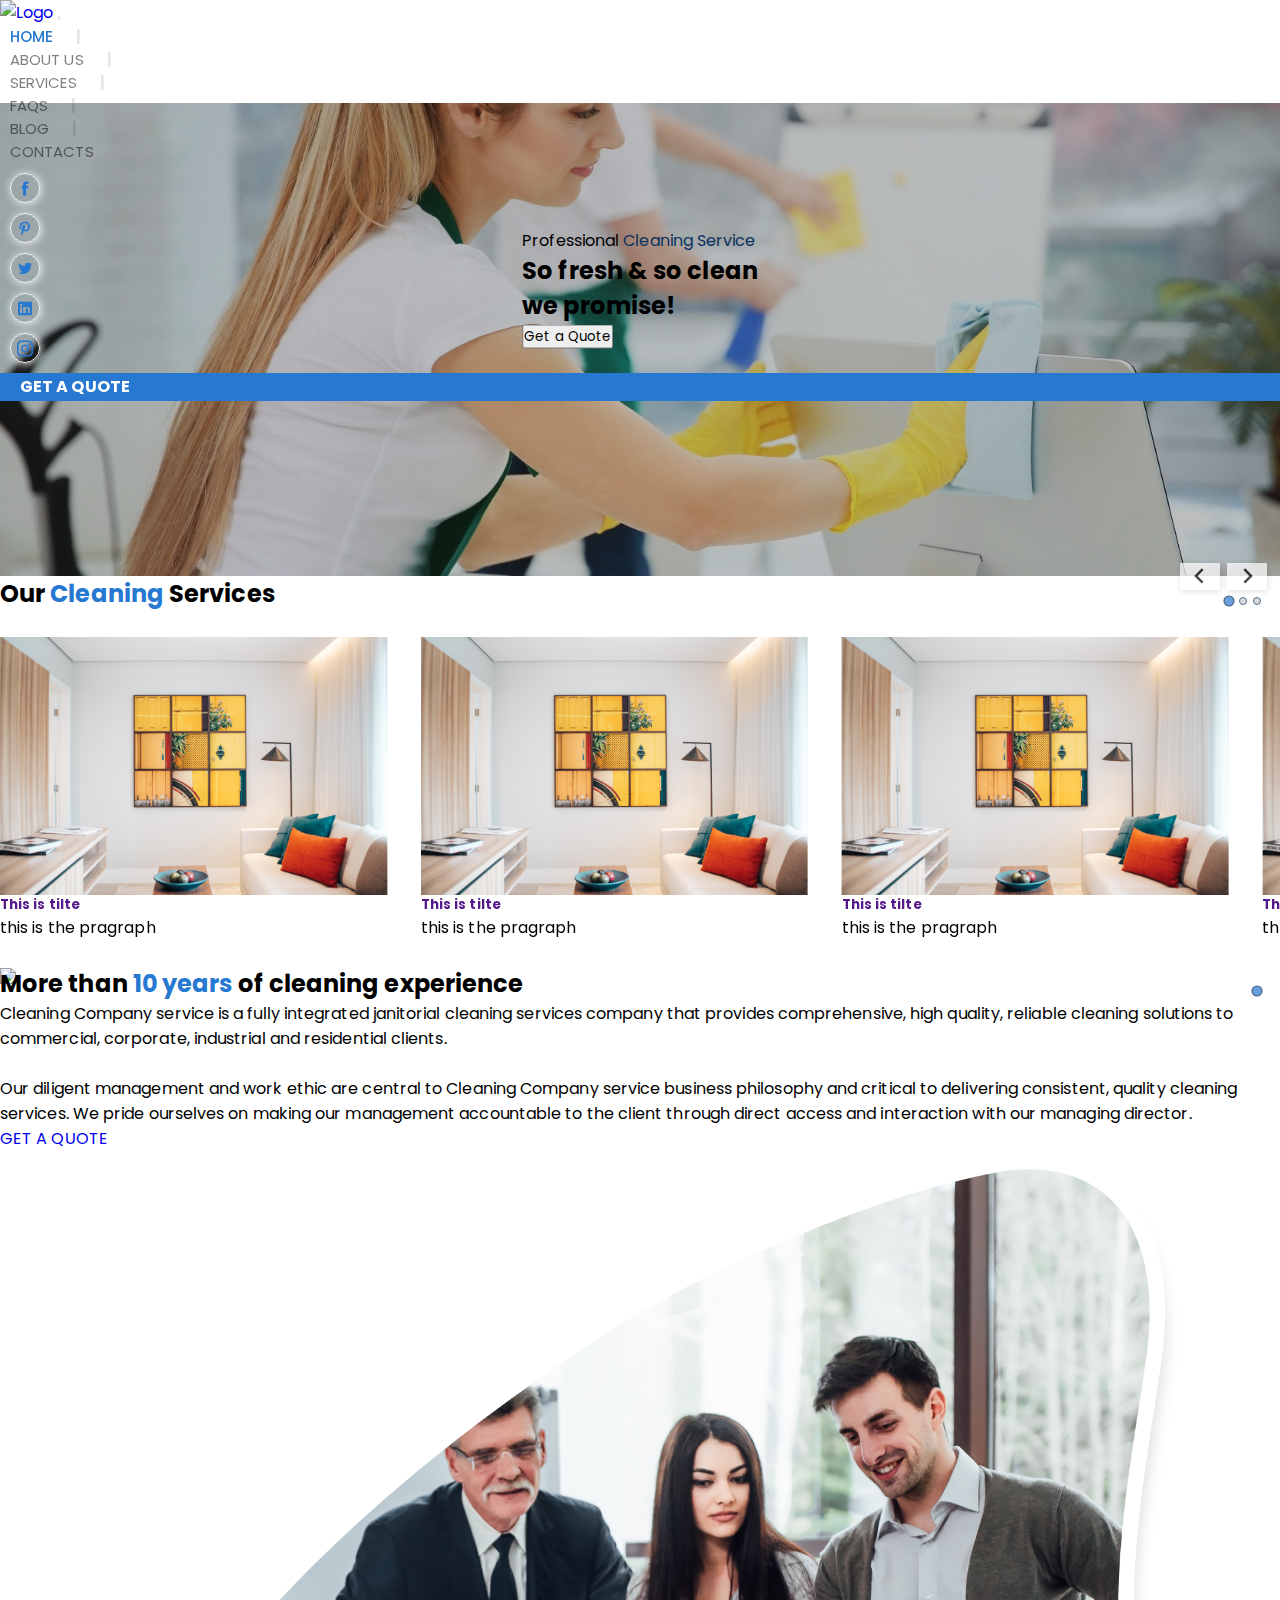
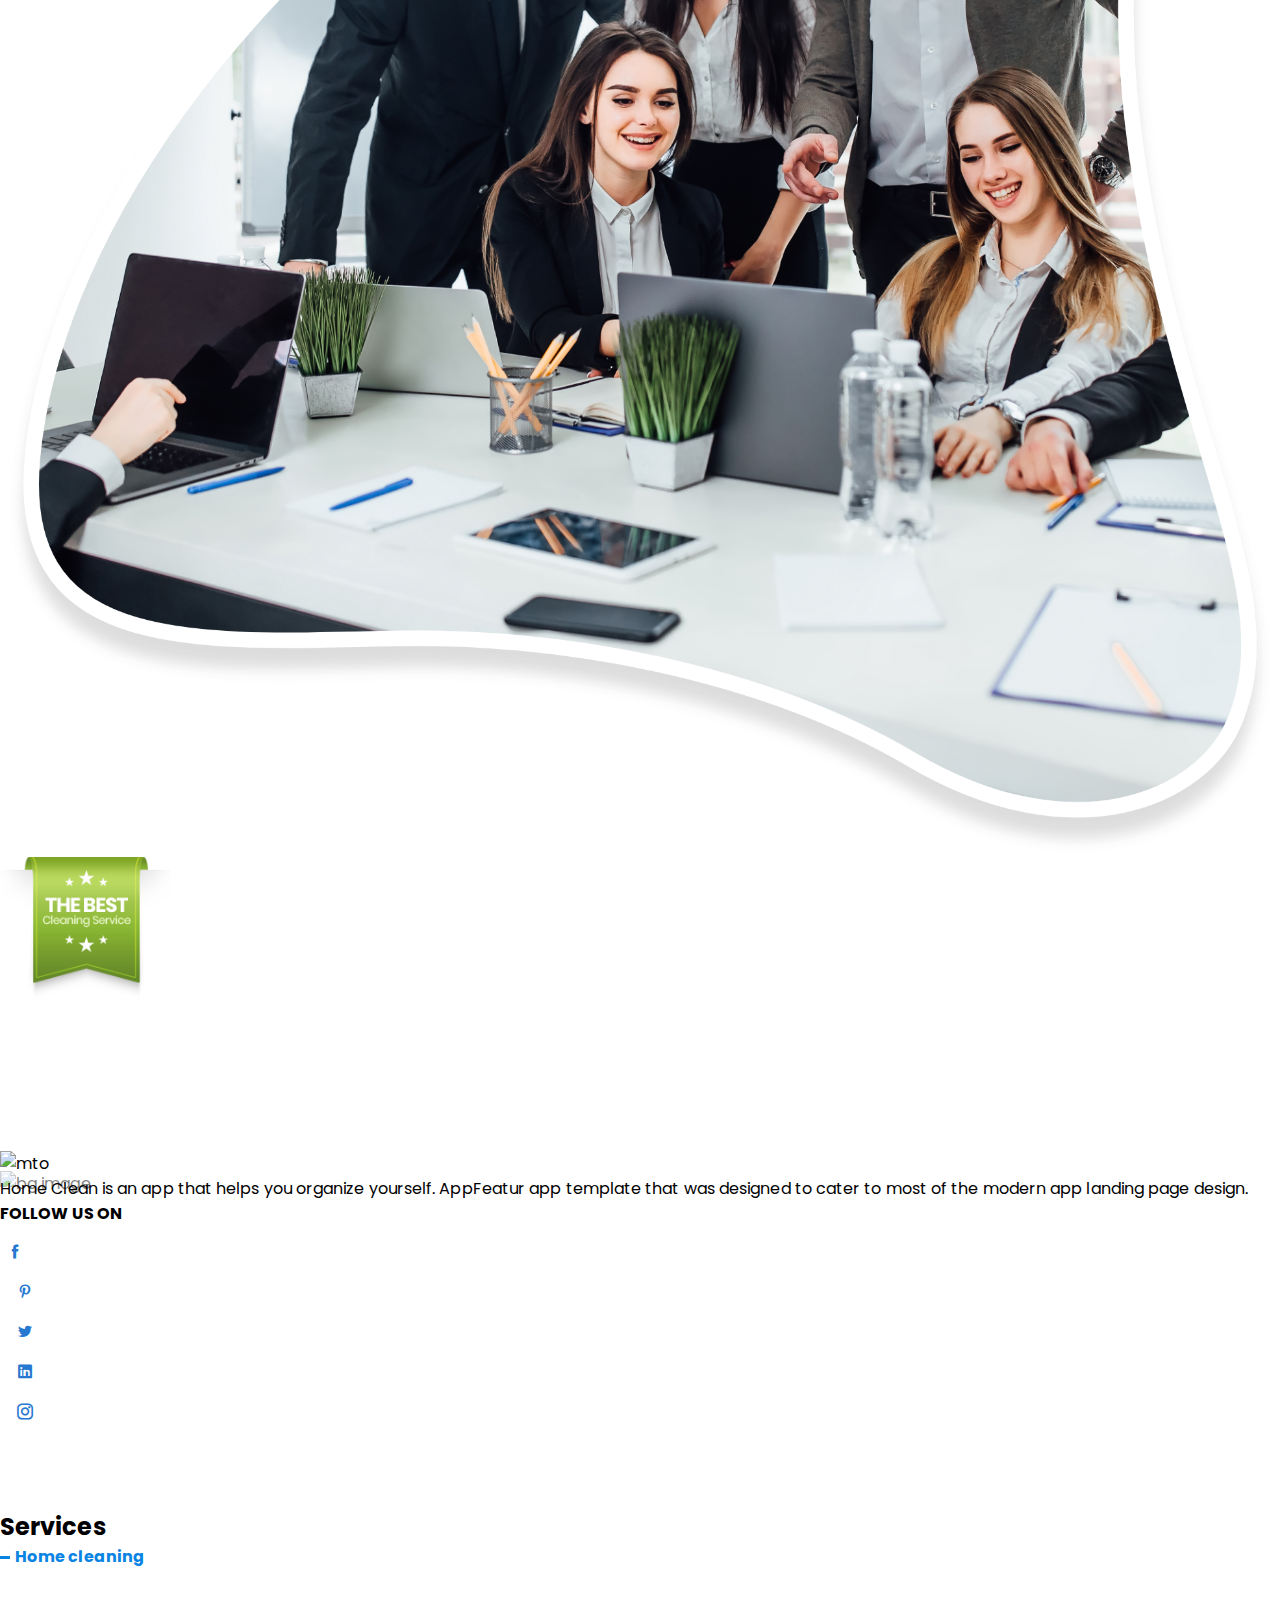
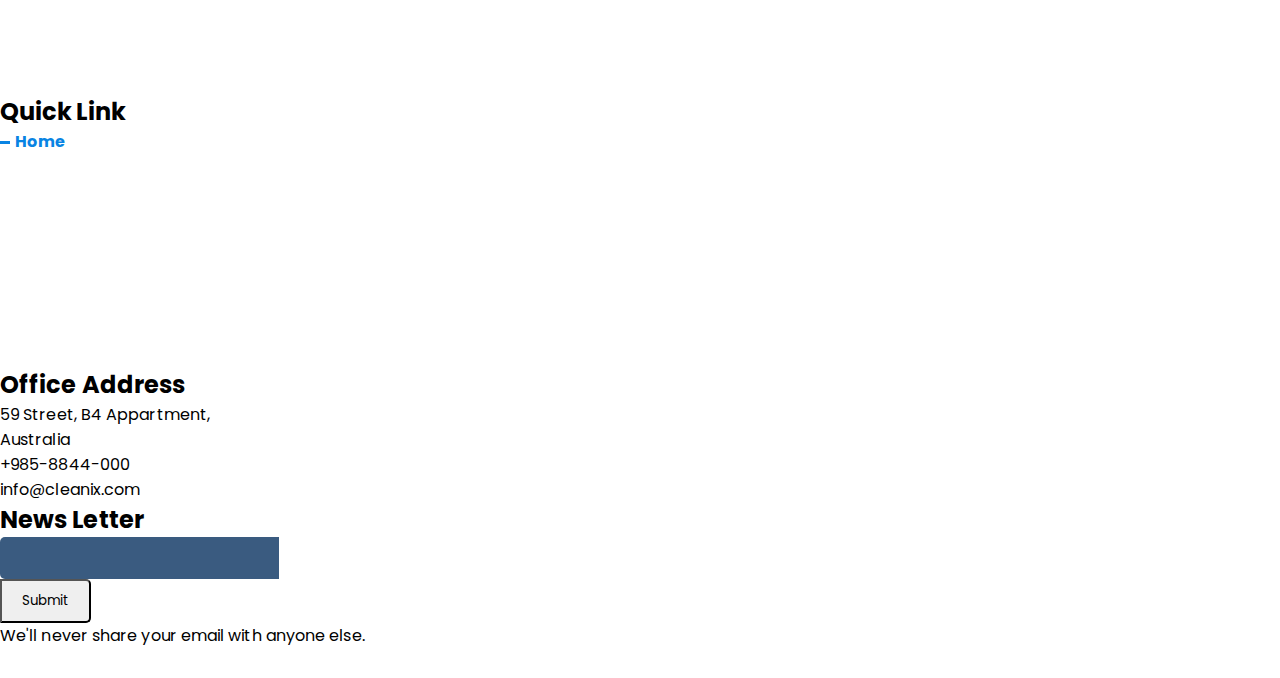
==== index.html @ 9f224084 "Merge pull request #19 from MHRONEY/ashik" ====
<!DOCTYPE html>
<html lang="en">

<head>
    <meta charset="UTF-8">
    <meta name="viewport" content="width=device-width, initial-scale=1.0">


    <!-- title -->
    <title>Home Cleaning</title>


    <link href="https://cdn.jsdelivr.net/npm/bootstrap@5.2.0/dist/css/bootstrap.min.css" rel="stylesheet"
        integrity="sha384-gH2yIJqKdNHPEq0n4Mqa/HGKIhSkIHeL5AyhkYV8i59U5AR6csBvApHHNl/vI1Bx" crossorigin="anonymous">
    <script src="https://cdn.jsdelivr.net/npm/bootstrap@5.2.0/dist/js/bootstrap.bundle.min.js"
        integrity="sha384-A3rJD856KowSb7dwlZdYEkO39Gagi7vIsF0jrRAoQmDKKtQBHUuLZ9AsSv4jD4Xa"
        crossorigin="anonymous"></script>

    <!-- google font -->
    <link
        href="https://fonts.googleapis.com/css2?family=Poppins:ital,wght@0,100;0,200;0,300;0,400;0,500;0,600;0,700;0,800;0,900;1,100;1,200;1,300;1,400;1,500;1,600;1,700;1,800;1,900&display=swap"
        rel="stylesheet">

    <!-- Plugins css -->
    <link rel="stylesheet" href="./css/plugins.css" />

    <!-- style css -->
    <link rel="stylesheet" href="./css/style.css">








</head>

<body>



    <!-- start header -->
    <header>
        <!-- navbar start -->
        <nav id="main-nav" class="navbar navbar-light navbar-expand-lg">
            <div class="container">

                <!-- logo -->
                <a class="navbar-brand" href="#home">
                    <img src="./assets/img/Logo.png" alt="Logo">
                </a>
                <button class="navbar-toggler" type="button" data-toggle="collapse"
                    data-target="#navbarSupportedContent" aria-controls="navbarSupportedContent" aria-expanded="false"
                    aria-label="Toggle navigation">
                    <span class="navbar-toggler-icon"></span>
                </button>

                <!-- nav links -->
                <div class="collapse navbar-collapse mr-4 nav-right" id="navbarSupportedContent">
                    <ul class="navbar-nav ml-auto">
                        <li class="nav-item">
                            <a class="nav-link px-0 nav-line active" href="/index.html">HOME</a>
                        </li>
                        <li class="nav-item">
                            <a class="nav-link px-0 nav-line" href="#features">ABOUT US</a>
                        </li>
                        <li class="nav-item">
                            <a class="nav-link px-0 nav-line" href="#screenshots">SERVICES</a>
                        </li>
                        <li class="nav-item">
                            <a class="nav-link px-0 nav-line" href="#feedbacks">FAQS</a>
                        </li>
                        <li class="nav-item">
                            <a class="nav-link px-0 nav-line" href="/blog.html">BLOG</a>
                        </li>
                        <li class="nav-item">
                            <a class="nav-link px-0" href="#pricing">CONTACTS</a>
                        </li>

                    </ul>
                </div>

                <!-- Social Media icon-->

                <div class="header__social-nav d-none d-xl-flex justify-content-between">
                    <a class="header_position-relative text-decoration-none mr-2" href="#">
                        <i class="icofont-facebook"></i>
                    </a>
                    <a class="header_position-relative  text-decoration-none mr-2" href="#">
                        <i class="icofont-pinterest"></i>
                    </a>
                    <a class="header_position-relative  text-decoration-none mr-2" href="#">
                        <i class="icofont-twitter"></i>
                    </a>
                    <a class="header_position-relative text-decoration-none mr-2" href="#">
                        <i class="icofont-linkedin"></i>
                    </a>
                    <a class="header_position-relative  text-decoration-none mr-2" href="#">
                        <i class="icofont-instagram"></i>
                    </a>
                    <a class="btn btn-sm btn-accent rounded-1 ms-lg-4 ms-2" href="/#">Get a quote</a>
                </div>

                <!-- header button-->



            </div>
        </nav>
        <!-- navbar ends -->
    </header>
    <!-- end header -->


    <main>
        <section id="hero-banner" class="home-hero">
          <div id="image-carousel" class="splide" aria-label="Beautiful Images">
            <div class="splide__track">
                <ul class="splide__list">
                    <li class="splide__slide">
                        <div class="slider_banner bg-danger text-center mr-auto p-5 text-white d-flex justify-content-center align-items-center "
                            style="background-image: url('/assets/img/slide-1.jpg');">
                            <div class="w-100 d-center">
                                <p class="small">Professional <span class="fw-bold" style="color:#093260">Cleaning
                                        Service</span> </p>
                                <h2 class="fs-1 fw-bold text-uppercase p-2">So fresh & so clean<br />
                                    we promise!</h2>
                                <button class="btn bg-primary text-white pt-2 pb-2 ps-4 pe-4">Get a Quote</button>
                            </div>
                        </div>
                    </li>
                    <li class="splide__slide">
                        <div class="slider_banner bg-danger text-center mr-auto p-5 text-white d-flex justify-content-center align-items-center "
                            style="background-image: url('/assets/img/slide-2.jpg');">
                            <div class="w-100 d-center">
                                <p class="small">Professional <span class="fw-bold" style="color:#093260">Cleaning
                                        Service</span> </p>
                                <h2 class="fs-1 fw-bold text-uppercase p-2">So fresh & so clean<br />
                                    we promise!</h2>
                                <button class="btn bg-primary text-white pt-2 pb-2 ps-4 pe-4">Get a Quote</button>
                            </div>
                        </div>
                    </li>
                    <li class="splide__slide">
                        <div class="slider_banner bg-danger text-center mr-auto p-5 text-white d-flex justify-content-center align-items-center "
                            style="background-image: url('/assets/img/slide-3.jpg');">
                            <div class="w-100 d-center">
                                <p class="small">Professional <span class="fw-bold" style="color:#093260">Cleaning
                                        Service</span> </p>
                                <h2 class="fs-1 fw-bold text-uppercase p-2">So fresh & so clean<br />
                                    we promise!</h2>
                                <button class="btn bg-primary text-white pt-2 pb-2 ps-4 pe-4">Get a Quote</button>
                            </div>
                        </div>
                    </li>
                </ul>
            </div>
          </div>
        </section>
<!-- 

        <div class="slider_banner bg-danger text-center mr-auto p-5 text-white d-flex justify-content-center align-items-center "
            style="background-image: url('/assets/img/slide-1.jpg');">
            <div class="">
                <p class="fs-6 ">Professional <span class="fw-bold" style="color:#093260">Cleaning Service</span> </p>
                <h2 class="fs-1 fw-normal text-uppercase p-2">So fresh & so clean<br />
                    we promise!</h2>
                <button class="btn bg-primary text-white">Get a Quote</button>
            </div>
        </div> -->






        <!-- end home -->


        <!-- start features -->
        <section id="home-services" class="section pt-3 pb-3 position-relative">

            <!----Section Bacground-->
            <div class="position-absolute background-image image-empty h-100 w-100">
                <div class="bg-image-wrapper">
                </div>
                <div class="bg-overlay h-100 w-100"></div>
            </div>

            <!-----Section Content-->
            <div class="section-content">

                <!-----Section Title-->
                <div class="section-title pt-4 pb-4 mt-5 mb-4 position-relative">

                    <!----Title Bacground-->
                    <div class="position-absolute background-image image-empty h-100 w-100">
                        <div class="bg-image-wrapper">
                        </div>
                        <div class="bg-overlay h-100 w-100"></div>
                    </div>
                    <!----Section Title Content-->
                    <div class="content container section-title">
                        <h2 class="mb-0">Our <span style="color: var(--primary-color);">Cleaning </span>Services</h2>
                    </div>
                </div>

                <!----Main Content-->
                <div class="main-content container pb-3 mb-2 mb-md-4">
                    <!---Services Carousel-->
                    <div id="service-carousel" class="splide feature-post-carousel mb-3">
                        <div class="splide__track">
                            <ul class="splide__list feature-post-list p-5" style="padding: 2vw!important;">

                                <!----List Item-->
                                <li class="splide__slide shadow">

                                    <!----Team profile card item with thumb-->
                                    <div class="services-item">
                                        <div class="card service-card card-thumb-ready">

                                            <!----Profile image-->
                                            <div class="item-thumb position-relative rounded">
                                                <div class="thumb-wrapper">
                                                    <div class="d-flex">
                                                        <a href="#" image->
                                                            <img class="items-img rounded"
                                                                src="./assets/img/vinicius-amnx-amano-17NCG_wOkMY-unsplash.jpg" />
                                                            <div class="thumb-overlay h-100 w-100"></div>
                                                        </a>
                                                    </div>
                                                </div>
                                            </div>
                                            <!----Profile name and Position-->
                                            <div class="card-body card-content">
                                                <a href="" class="profile-name">
                                                    <h5>This is tilte </h5>
                                                </a>
                                                <p class="profile-pos">this is the pragraph</p>
                                            </div>
                                        </div>
                                    </div>
                                </li>
                            </ul>
                        </div>
                    </div>

                    <!--main post grid-->
                    <div class="row pt-5 mt-md-2">


                    </div>
                </div>
            </div>
        </section>


        <section id="about-intro" class="section section-had-bg pb-3 pt-3 position-relative">

            <!----Section Bacground-->
            <div class="position-absolute background-image had-image h-100 w-100">
                <div class="bg-image-wrapper">
                    <img src="/assets/img/colorful-composition-with-sponges-rags-gloves-detergent-general-cleaning-cleaning-service-concept.png"
                        class="bg-image h-100">
                </div>
                <div class="bg-overlay h-100 w-100 bg-light" style="opacity: 0.95;"></div>
            </div>

            <!-----Section Content-->
            <div class="section-content">

                <!-----Section Title-->
                <div class="section-title pt-4 pb-4 mt-5 mb-4 position-relative">

                    <!----Title Bacground-->
                    <div class="position-absolute background-image image-empty h-100 w-100">
                        <div class="bg-image-wrapper">
                        </div>
                        <div class="bg-overlay h-100 w-100"></div>
                    </div>
                    <!----Section Title Content-->
                    <div class="content container section-title">
                        <h2 class="mb-0">More than <span style="color: var(--primary-color);">10 years</span> of
                            cleaning
                            experience</h2>
                    </div>
                </div>

                <!-----Main Content-->
                <div class="main-content container pb-5 mb-2 mb-md-4">
                    <div class="row align-items-center pt-5 mt-md-2">
                        <div class="col-6">
                            <div class="content-block">
                                <p>Cleaning Company service is a fully integrated janitorial cleaning services
                                    company that provides comprehensive, high quality, reliable cleaning solutions to
                                    commercial, corporate, industrial and residential clients.
                                    <br>
                                    <br>Our diligent management and work ethic are central to
                                    Cleaning Company service business philosophy and critical to delivering
                                    consistent, quality cleaning services. We pride ourselves on making our management
                                    accountable to the client through direct access and interaction with our managing
                                    director.
                                </p>
                                <a href="/#" class="btn btn-primary">GET A QUOTE</a>
                            </div>
                        </div>
                        <div class="col-6">
                            <div class="content-block d-flex align-items-center justify-content-end">
                                <img src="/assets/img/about-group-image.png" class="w-75">
                            </div>
                        </div>
                    </div>
                </div>
            </div>
        </section>




        <!-- end features -->










        <div class="ribbon-wrapper position-absolute" style="z-index:100; width:170px; transform: translateY(-12px);">
            <img src="../assets/img/footer-ribbon.png" alt="" >
        </div>

    </main>
    <footer class="section-padding-top position-relative">
       
        <section class="footer-section section-had-bg">
            <div class="position-absolute background-image had-image h-100 w-100">
                <div class="bg-image-wrapper">
                    <img src="../assets/img/colorful-composition-with-sponges-rags-gloves-detergent-general-cleaning-cleaning-service-concept.png"
                        class="img bg-img" alt="bg image" style="opacity:.5;">
                </div>
                <div class="bg-overlay h-100 w-100"></div>
            </div>
            <div class="container">
                <div class="row">
                    <div class="col-12 col-lg-4 footer__column">
                        <div class="mt-3 mb-4 logo-wrapper">
                            <img class="footer__logo" src="./assets/img/Logo.png" alt="mto">
                        </div>
                        <div class="mt-4 mb-4">
                            <p class="">
                                Home Clean is an app that helps you organize
                                yourself. AppFeatur app template that was
                                designed to cater to most of the
                                modern app landing page design.
                            </p>
                        </div>
                        <div class="mt-4 mb-4 social-link-wrapper">
                            <h4 class="">FOLLOW US ON</h4>
                            <div class="header__social-nav d-none d-xl-flex">
                                <a class="header_position-relative text-decoration-none mr-2" href="#">
                                    <i class="icofont-facebook"></i>
                                </a>
                                <a class="header_position-relative  text-decoration-none mr-2" href="#">
                                    <i class="icofont-pinterest"></i>
                                </a>
                                <a class="header_position-relative  text-decoration-none mr-2" href="#">
                                    <i class="icofont-twitter"></i>
                                </a>
                                <a class="header_position-relative text-decoration-none mr-2" href="#">
                                    <i class="icofont-linkedin"></i>
                                </a>
                                <a class="header_position-relative  text-decoration-none mr-2" href="#">
                                    <i class="icofont-instagram"></i>
                                </a>
                            </div>
                        </div>
                    </div>
                    <div class="col-12 col-lg-4 footer__column">
                        <div class="row">
                            <div class="col-6 col-sm-12 col-md-6">
                                <div class="content-block">
                                    <h3 class="footer__heading text-secondary-1">Services</h3>
                                    <ul class="footer-menu ps-0">
                                        <li class="mb-1"><a class="text-decoration-none text-capitalize active"
                                                href="#home">Home cleaning</a>
                                        </li>
                                        <li class="mb-1"><a class="text-decoration-none text-capitalize"
                                                href="#features">Office cleaning</a>
                                        </li>
                                        <li class="mb-1"><a class="text-decoration-none text-capitalize"
                                                href="#screenshots">Back Yard</a></li>
                                        <li class="mb-1"><a class="text-decoration-none text-capitalize"
                                                href="#feedbacks">Roof top cleaning</a>
                                        </li>
                                        <li class="mb-1"><a class="text-decoration-none text-capitalize"
                                                href="#faq">Interior cleaning</a></li>
                                        <li class="mb-1"><a class="text-decoration-none text-capitalize"
                                                href="#pricing">Fixing/Repiring</a>
                                        </li>
                                        
                                    </ul>
                                </div>
                            </div>
                            <div class="col-6 col-sm-12 col-md-6">
                                <div class="content-block">
                                    <h3 class="footer__heading text-secondary-1">Quick Link</h3>
                                    <ul class="footer-menu ps-0">
                                        <li class="mb-1"><a class="text-decoration-none text-capitalize active"
                                                href="#home">Home</a>
                                        </li>
                                        <li class="mb-1"><a class="text-decoration-none text-capitalize"
                                                href="#features">Featurs</a>
                                        </li>
                                        <li class="mb-1"><a class="text-decoration-none text-capitalize"
                                                href="#screenshots">Screensshots</a></li>
                                        <li class="mb-1"><a class="text-decoration-none text-capitalize"
                                                href="#feedbacks">feedbacks</a>
                                        </li>
                                        <li class="mb-1"><a class="text-decoration-none text-capitalize"
                                                href="#faq">FAQs</a></li>
                                        <li class="mb-1"><a class="text-decoration-none text-capitalize"
                                                href="#pricing">Pricing</a>
                                        </li>
                                        <li class="mb-1"><a class="text-decoration-none text-capitalize"
                                                href="#blog">Blog</a></li>
                                    </ul>
                                </div>
                            </div>
                        </div>
                    </div>
                    <div class="col-12 col-lg-4 footer__column">
                        <div class="content-block">
                        <div class="mb-4">
                            <h3 class="footer__heading text-secondary-1">Office Address</h3>
                            <p>59 Street, B4 Appartment, <br>Australia
                              <br> +985-8844-000
                               <br> info@cleanix.com</p>
                        </div>
                           <div class="mt-4">
                            <h3 class="footer__heading text-secondary-1">News Letter</h3>
                            <form class="news-letter-form" name="nl">
                                <div class="mb-3">
                                    <div class="row">
                                        <!-- <label for="exampleInputEmail1" class="form-label">Email address</label> -->
                                        <div class="col-lg-7 pe-0">
                                            <input type="email" class="form-control" id="exampleInputEmail1"
                                                aria-describedby="emailHelp">
                                        </div>
                                        <div class="col-lg-5 ps-0"> <button type="submit"
                                                class="btn btn-primary">Submit</button></div>
                                    </div>
                                    <div id="emailHelp" class="form-text">We'll never share your email with
                                        anyone else.</div>
                            </form>
                           </div>
                        </div>
                    </div>
                </div>
            </div>
        </section>
    </footer>

    <script src="./js/vanillajs-scrollspy.min.js"></script>
    <script src="./js/splide.min.js"></script>

    <script src="./js/main.js"></script>


</body>

</html>
---- css/style.css ----
/* ====================START GLOBAL STYLES==================== */
:root {
	--primary-color: #2678D1;
  --secondary-color:#093260;
  --light-color:#fff;
  --offSet-white:#f2f2f2;
  --black-color:#000;
  --shadow-color:rgba(0,0,0, .2);
  --border-color:#eee;
	--bs-primary-rgb: 38, 120, 209;
  --bs-secondary-rgb: 9, 50, 96;
  --bs-body-font-size: .9rem;
  

}



/* remove all empty spaces, margin and padding */
* {
  margin: 0;
  padding: 0;
  -webkit-box-sizing: border-box;
          box-sizing: border-box;
  outline: none;
  list-style: none;
  word-wrap: break-word;
  font-family: "Poppins", sans-serif !important;
  letter-spacing: 0.08px;
}

@media (max-width: 767px) {
  p,
  span,
  h1,
  h2,
  h3,
  h4,
  h5,
  h6,
  small {
    line-height: unset !important;
  }

}

a{
  text-decoration: none;
}

img{
  width: 100%;
}

/* SPACING */
.section-padding {
  padding: 90px 0px;
}

.section-padding-top {
  padding-top: 90px;
}

.section-margin {
  margin: 90px 0px;
}

.mt__l {
  margin-top: 84px;
}

.mb__l {
  margin-bottom: 84px;
}

/* SPACING ENDS */




/* TEXT COLORS ENDS */
/* CUSTOM BUTTONS */
.button {
  display: block;
  width: -webkit-fit-content;
  width: -moz-fit-content;
  width: fit-content;
  background-color: transparent;
  padding: 16px 32px;
  border-radius: 50rem;
  -webkit-transition-duration: 0.3s;
          transition-duration: 0.3s;
  font-size: 18px;
  font-weight: bold;
  border: none;
  text-decoration: none;
}




.button__primary:hover {
  background-color: #6c5ce7;
}

.button__secondary {
  border: 2px solid #0984e3;
  border-radius: 50rem;
}

.button__secondary:hover {
  background-color: #0984e3;
}

.button-light {
  color: #0984e3;
  font-size: 18px;
}

.button-light:hover {
  text-decoration: none;
  color: #2a2b47;
}
.tag-btn{
  border: 1px solid var(--offSet-white);
  font-size: .75rem;
}
.tag-btn:hover{
  border-color:var(--offSet-white);
  background-color: var(--offSet-white);
}

.btn-accent{
  color: var(--light-color);
  background-color: var(--primary-color);
  padding: 5px 20px;
  display: flex;
  align-items: center;
  font-weight: 700;
  line-height: 1.1;
  text-transform: uppercase;
}

@media (max-width: 767px) {
  .button {
    padding: 10px 20px;
    font-size: 15px;
  }
}

/* CUSTOM BUTTONS ENDS */




/* this class will change cursor type to pointer */
.cursor-pointer {
  cursor: pointer;
}

/*make center any tag, 
for making this, parent tag should be position relative*/
.d-center {
  position: absolute;
  top: 50%;
  left: 50%;
  -webkit-transform: translate(-50%, -50%);
          transform: translate(-50%, -50%);
}

/*---------heading text---------*/





/* ====================END GLOBAL STYLES==================== */
/* ----- ANIMATION START ----- */
@-webkit-keyframes spin {
  0% {
    -webkit-transform: rotate(0deg);
            transform: rotate(0deg);
  }
  100% {
    -webkit-transform: rotate(360deg);
            transform: rotate(360deg);
  }
}
@keyframes spin {
  0% {
    -webkit-transform: rotate(0deg);
            transform: rotate(0deg);
  }
  100% {
    -webkit-transform: rotate(360deg);
            transform: rotate(360deg);
  }
}

/* ----- ANIMATION ENDS ----- */


/* ------------------navbar start------------------*/
#main-nav{
  height: 103px;
}
.navbar {
  position: absolute;
  background-color: transparent;
  width: 100%;
  z-index: 2;
}
.nav-right{
  justify-content: end;
  margin-right: 1.5vw;
}

.navbar .navbar-nav {
  font-size: 15px;
}
nav {
  background-color: white !important;
}

.navbar .navbar-nav a {
  color: rgba(0, 0, 0, 50%) !important;

}

.navbar .navbar-nav .active {
  color: #2678D1 !important;
  font-weight:500;
}

.navbar-show {
  position: fixed !important;
  top: -100px;
  -webkit-transform: translateY(100px);
          transform: translateY(100px);
  -webkit-transition-duration: 0.5s;
          transition-duration: 0.5s;
  z-index: 100;
  -webkit-box-shadow: 0px -4px 10px var(--shadow-color);
          box-shadow: 0px -4px 10px var(--shadow-color);
          border-bottom: 1px solid var(--border-color);
}

.navbar-show .navbar-nav a {
  color: #2678D1 !important;
}

.navbar-brand img {
  width: 150px;
  
}

.nav-item {
  margin-left: 10px;

 
}

.nav-line::after {
  content: " |";
  color: rgba(0, 0, 0, 10%);
  font-weight: bold;
  margin-left: 20px;

}

@media (max-width: 1200px) {
  .navbar-nav .nav-item {
    margin-left: 25px;
  }
}

@media (max-width: 991px) {
  .navbar-nav .nav-item {
    margin-left: 0px;
  }
  .navbar-collapse::after {
    content: "";
    position: absolute;
    background: white;
    width: 100%;
    height: 100%;
    top: 0;
    left: 0;
    z-index: -1;
    opacity: 0;
    -webkit-transition-duration: 0.3s;
            transition-duration: 0.3s;
  }
  .navbar-collapse.show .navbar-nav a {
    color: rgba(0, 0, 0, 0.5) !important;
  }
  .navbar-collapse.show .navbar-nav a.active {
    color: #0984e3 !important;
    font-weight: bold;
  }
  .navbar-collapse.show::after {
    opacity: 1;
  }
}

@media (max-width: 475px) {
  .navbar-brand img {
    width: 150px;
  }
}


/* @media (max-width: 1200px) {
  .header__social-nav {
    display: none;
  }



} */


/*------------------Social Link and icon style------------------------------------*/

/*--Social Icon----*/
.header_position-relative {
  color: var(--primary-color);
  display: flex;
  margin: 10px;
  width: 30px;
  height: 30px;
  text-align: center;
  justify-content: center;
  align-items: center;
  border-radius: 50%;
  border: solid 1px var(--offSet-white);
  box-shadow: 1px 1px 8px var(--offSet-white);
}

/*-----on overlay icon-----*/
.section-had-bg .header_position-relative{
  color: var(--primary-color);
  border: none;
  box-shadow: none;
  background-color: var(--light-color);
}
.section-had-bg .header_position-relative i{
  color: var(--primary-color);
}



/* ------------------navbar end------------------*/




/*--------------------------Carousel Style--------------------------*/

.splide__arrows button{
  top: 0%;
  transform: translateY(-3rem);
  border-radius: 0!important;
  background-color: var(--light-color);
  box-shadow: 1px 1px 6px rgba(0,0,0, .2);
  height: 2em;
  width: 3em;
}

.splide__arrows button:hover svg{
  fill:var(--light-color)!important;
}

.splide__arrows button:hover{
  background-color: var(--secondary-color);
}

.splide__arrow--prev {
  right: 4.5em!important;
  left: auto;
}


.splide__pagination {
  bottom: -2em;
  left: auto!important;
}

.splide__pagination button{
  border: 1px solid var(--secondary-color);
}
.splide__pagination .is-active{
  background-color: var(--primary-color);
}

.team-item .item-thumb{
  overflow: hidden;
  padding: .50em;
}

.team-item .item-thumb .thumb-wrapper{
padding-top: 120%;
position: relative;
}

.item-thumb .thumb-wrapper .image-cropped{
position: absolute;
top: 0;
left: 0;
width: 100%;
height: 100%;
}

.profile-social-link{
  position: absolute;
  left: 50%;
  transform: translate(-50%, 0);
  visibility: hidden;
}

.team-item:hover .profile-social-link{
  transform: translate(-50%, -110%);
  visibility: visible;
  transition: cubic-bezier(0.075, 0.82, 0.165, 1) .5s;
}

.thumb-overlay {
  position: absolute;
  top: 0;
  left: 0;
  background-color: var(--secondary-color);
  opacity: .1;
}

/*-------------------List and ---------------------------------------------*/
.our-values-list li{
list-style: inherit;
}


/*--------------------Form and input style-------------------------------------*/

form *{
  box-sizing: border-box;
}

footer .news-letter-form .form-control{
  border-bottom-left-radius: 5px;
  border-top-left-radius: 5px;
  border-bottom-right-radius: 0;
  border-top-right-radius: 0;
  background-color: rgba(9,50,96,.8);
  border: 1px solid rgba(9,50,96,.8);
  border-color: transparent;
  padding: 10px;
  color: var(--light-color);
}

footer .news-letter-form button{
  border-bottom-left-radius: 0px;
  border-top-left-radius: 0px;
  border-bottom-right-radius: 5px;
  border-top-right-radius: 5px;
  padding: 10px 20px;
}

/*------------------Tab and accordion-------------------------------*/
.tab-content nav{
  background-color: transparent!important;
}

.nav-tabs .nav-link,.nav-tabs .active{
  background-color: transparent!important;
  border-bottom-color: transparent!important;
}

/*------------------Section and Container --------------------------*/
.section{
  position: relative;
}

.section-content, .contant{
  position: relative;
}

.section-had-bg:not(.footer-section){
  min-height: 650px;
    position: relative;
    overflow: hidden;
}



/*------------------Section Background Image and Color Overlay------------------*/
.background-image {
  top: 0;
  left: 0;
}

.bg-image-wrapper {
  position: absolute;
  height: 100%;
  width: 100%;
}

.had-image{
  background-color: var(--secondary-color);
}

.bg-img {
  position: absolute;
  top:0;
  left: 0;
  width: 100%;
  /* height: 100%; */
}

.had-image .bg-overlay {
  position: absolute;
  top: 0;
  left: 0;
  background-color: var(--secondary-color);
  opacity: .7;
}

.section-title .image-empty .bg-overlay {
  background-color: var(--secondary-color);
  background: var(--secondary-color);
  background: linear-gradient(90deg, rgba(38, 120, 209,1) 0%, transparent 29%,transparent 50%);;
  opacity: .5;
}



/*---------------------------home---------------------------*/

/*--- Slider -----*/


.splide__slide img {
  width: 100%;
  height: 100%;
  object-fit: cover;
}

.slider_banner{
  height: 45vw;
  max-height: 90vh;
  min-height: 350px;
  background-repeat: no-repeat;
  background-size: cover;
  width: 100%;
}
.section-had-bg *{
  /* color: #fff; */
}


/*  -------------------------footer start------------------------- */
footer {
  padding: 30px 0px;
  overflow: hidden;
}

footer .container {
  position: relative;
  z-index: 1;
}

footer .footer__logo {
  width: 257px;
}

footer .footer__description {
  margin-top: 50px;
  margin-bottom: 63px;
  font-size: 18px;
}

footer .footer__social-nav a {
  margin-right: 30px;
  color: white;
  font-size: 24px;
  width: 50px;
  height: 35px;
  color: #6c5ce7;
  border: 2px solid #6c5ce7;
  -webkit-transition-duration: 0.3s;
          transition-duration: 0.3s;
}




footer .footer__social-nav a i {
  position: absolute;
  top: 50%;
  left: 50%;
  -webkit-transform: translate(-50%, -50%);
          transform: translate(-50%, -50%);
}



footer .footer__social-nav a:hover {
  background-color: #0984e3;
  border-color: transparent;
  -webkit-box-shadow: 0px 5px 10px -5px #0984e3;
          box-shadow: 0px 5px 10px -5px #0984e3;
  color: white;
}

.social-link-wrapper a:first-child{
  margin-left: 0;
}


footer .footer__heading {
  font-size: 24px;
}



footer .footer__column {
  margin-top: 63px;
}


footer .footer__column:first-child {
  -webkit-transform: translateY(-20px);
          transform: translateY(-20px);
}

.footer__column:first-child {
  -webkit-transform: translateY(-20px);
          transform: translateY(-20px);
}



footer .footer-menu li a {
  color: var(--light-color);
  position: relative;
}

footer .footer-menu li a.active, footer .footer-menu li a:hover {
  color: #0984e3;
  font-weight: bold;
  left: 15px;
}

footer .footer-menu li a.active::after, footer .footer-menu li a:hover::after {
  content: "";
  display: block;
  width: 10px;
  height: 3px;
  background-color: #0984e3;
  position: absolute;
  top: 50%;
  left: -15px;
}

footer .footer__download-app-link {
  margin-top: 74px;
}

footer .footer__download-app-link .button:first-child {
  margin-right: 30px;
}

footer .footer__download-app-link .button__primary {
  color: #6c5ce7;
}

footer .footer__download-app-link .button__secondary {
  color: #6c5ce7;
}

footer .footer__download-app-link .button:hover {
  color: white;
}

@media (max-width: 1200px) {
  footer .footer__download-app-link .button:first-child {
    margin-right: 20px;
  }
}

/*  -------------------------footer end------------------------- */
/*# sourceMappingURL=style.css.map */
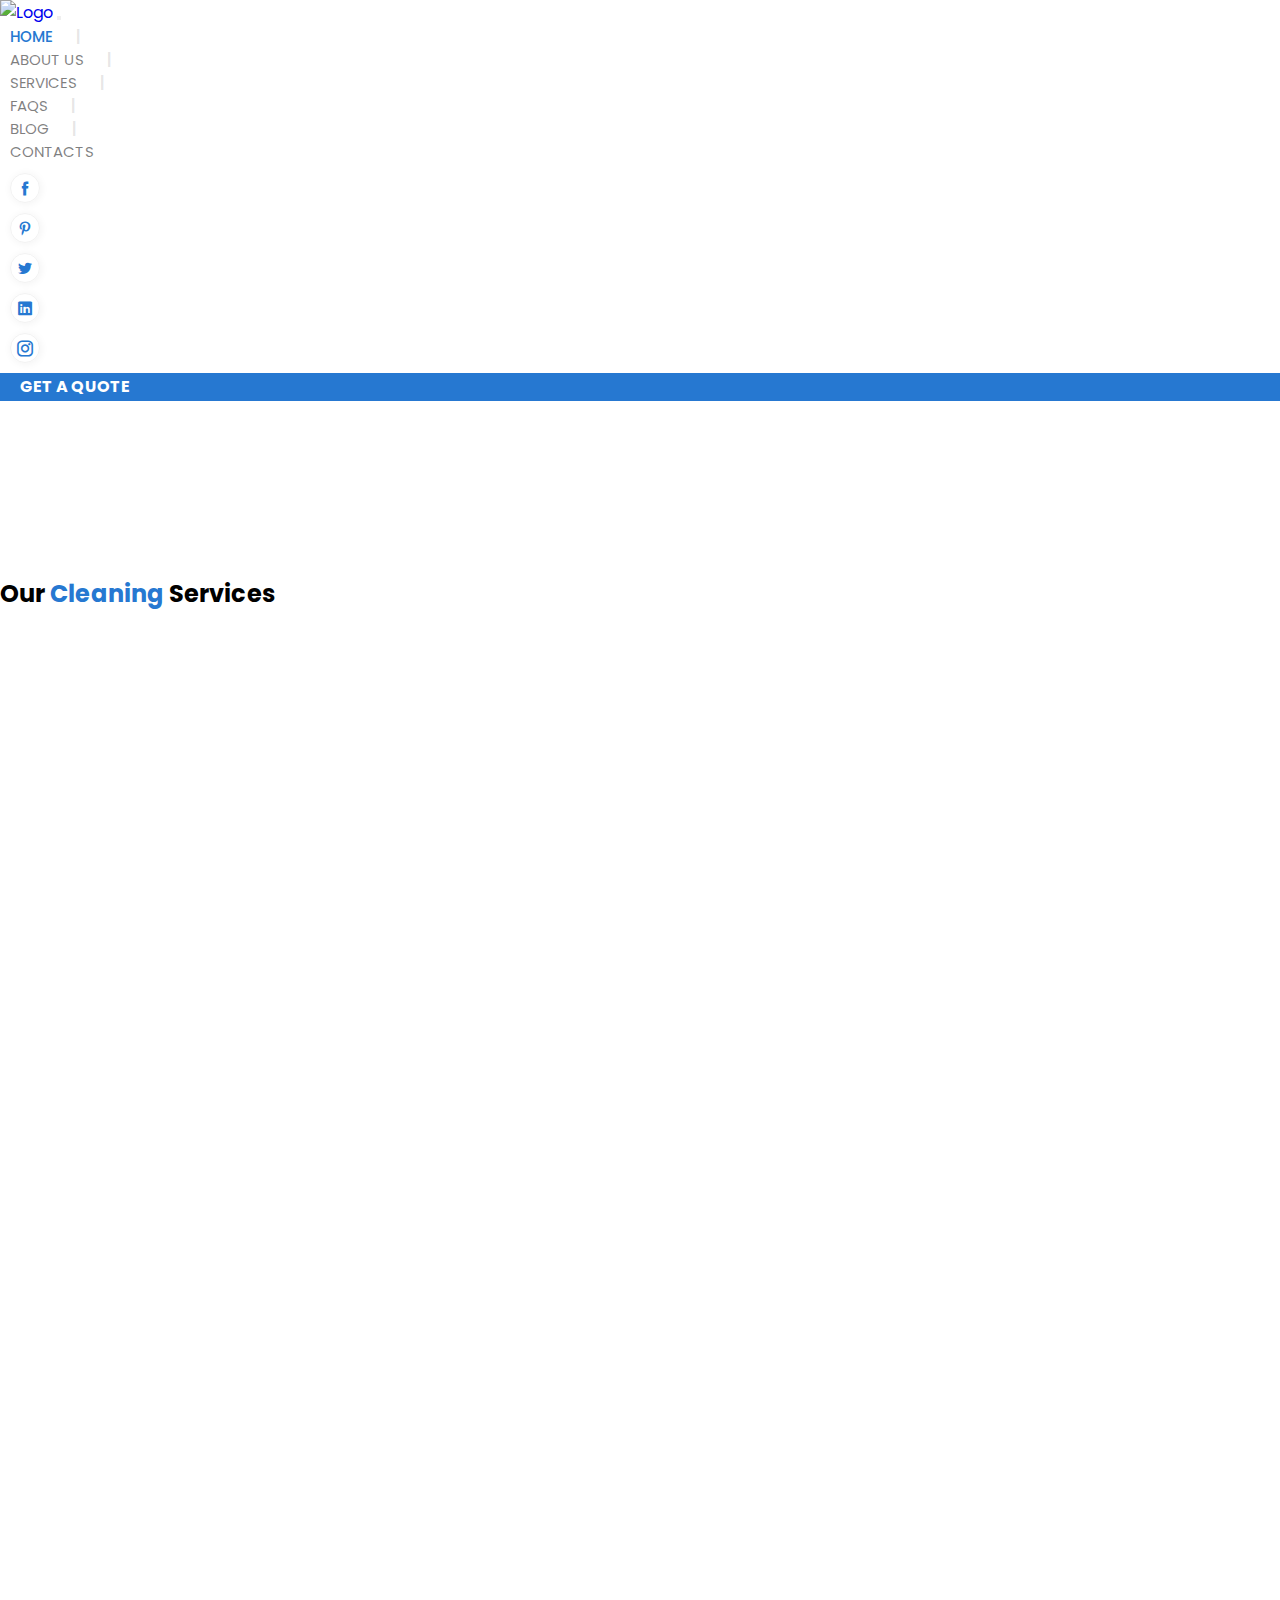
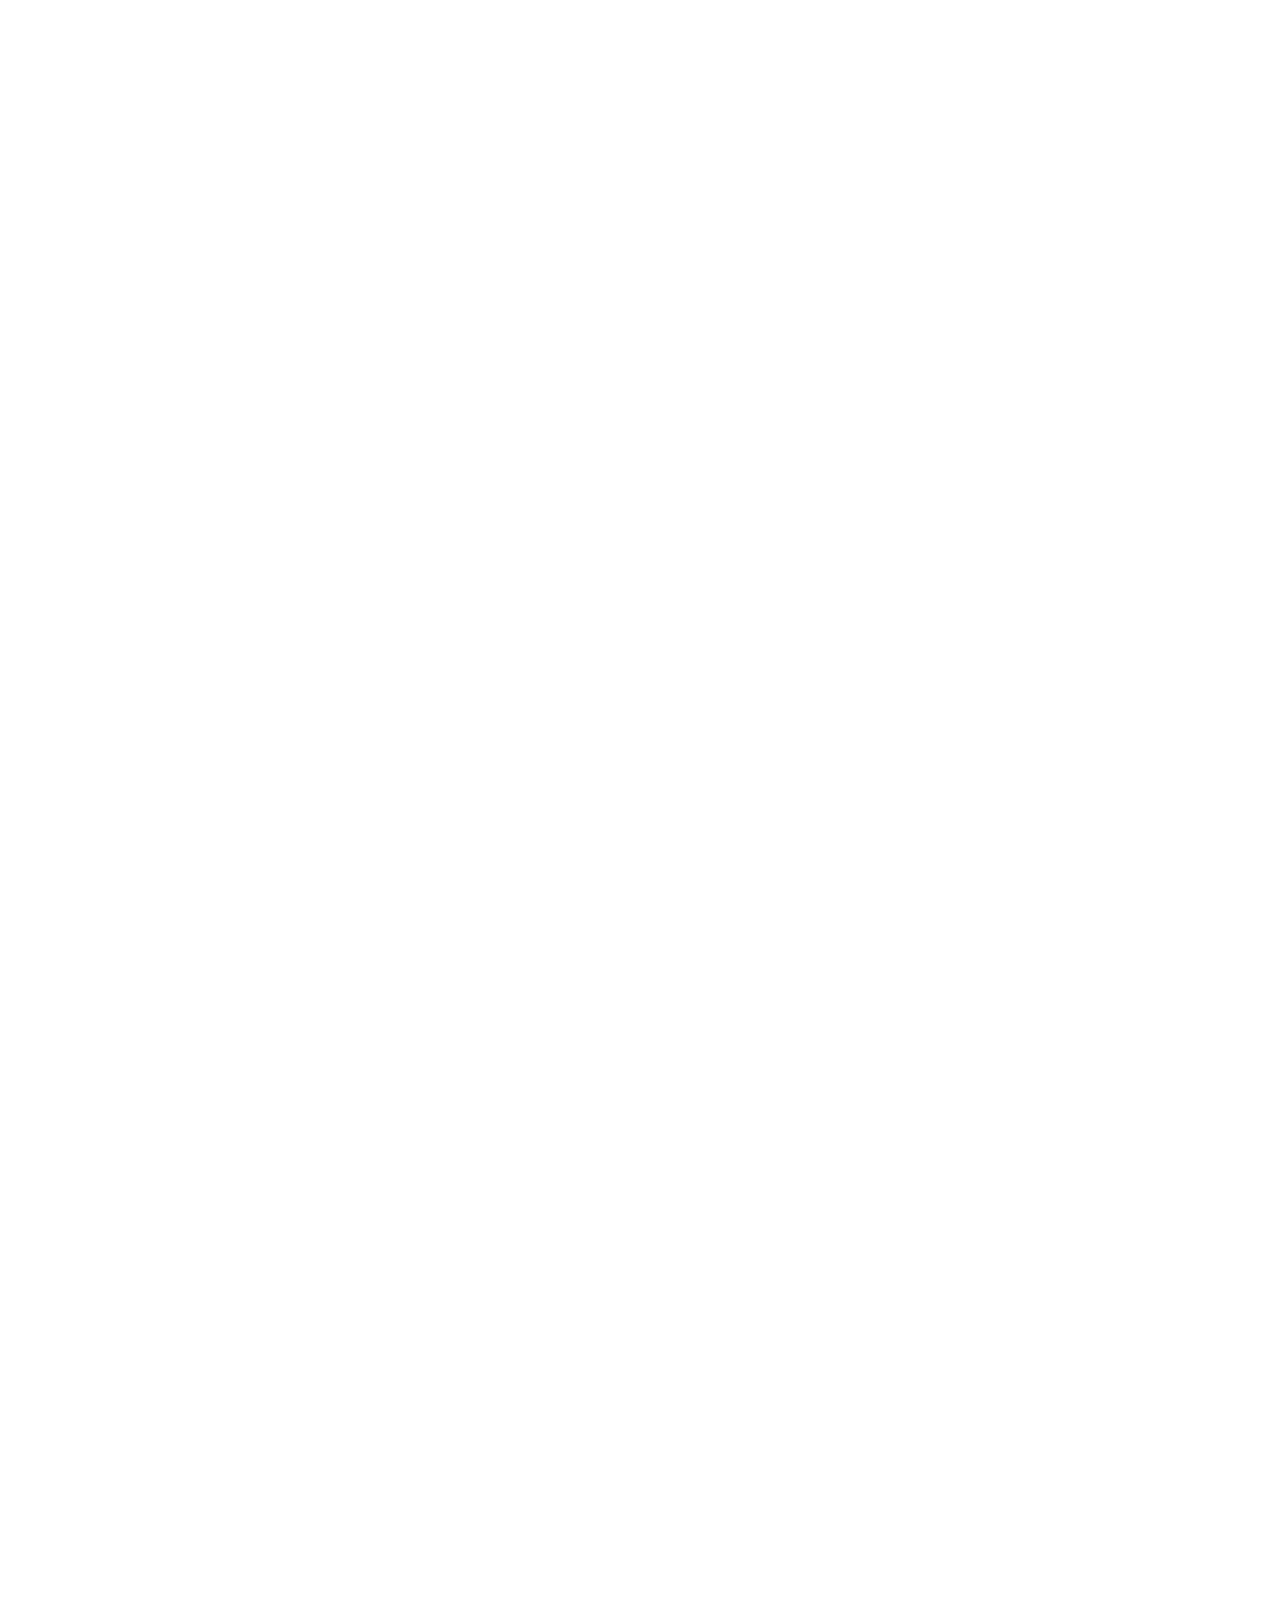
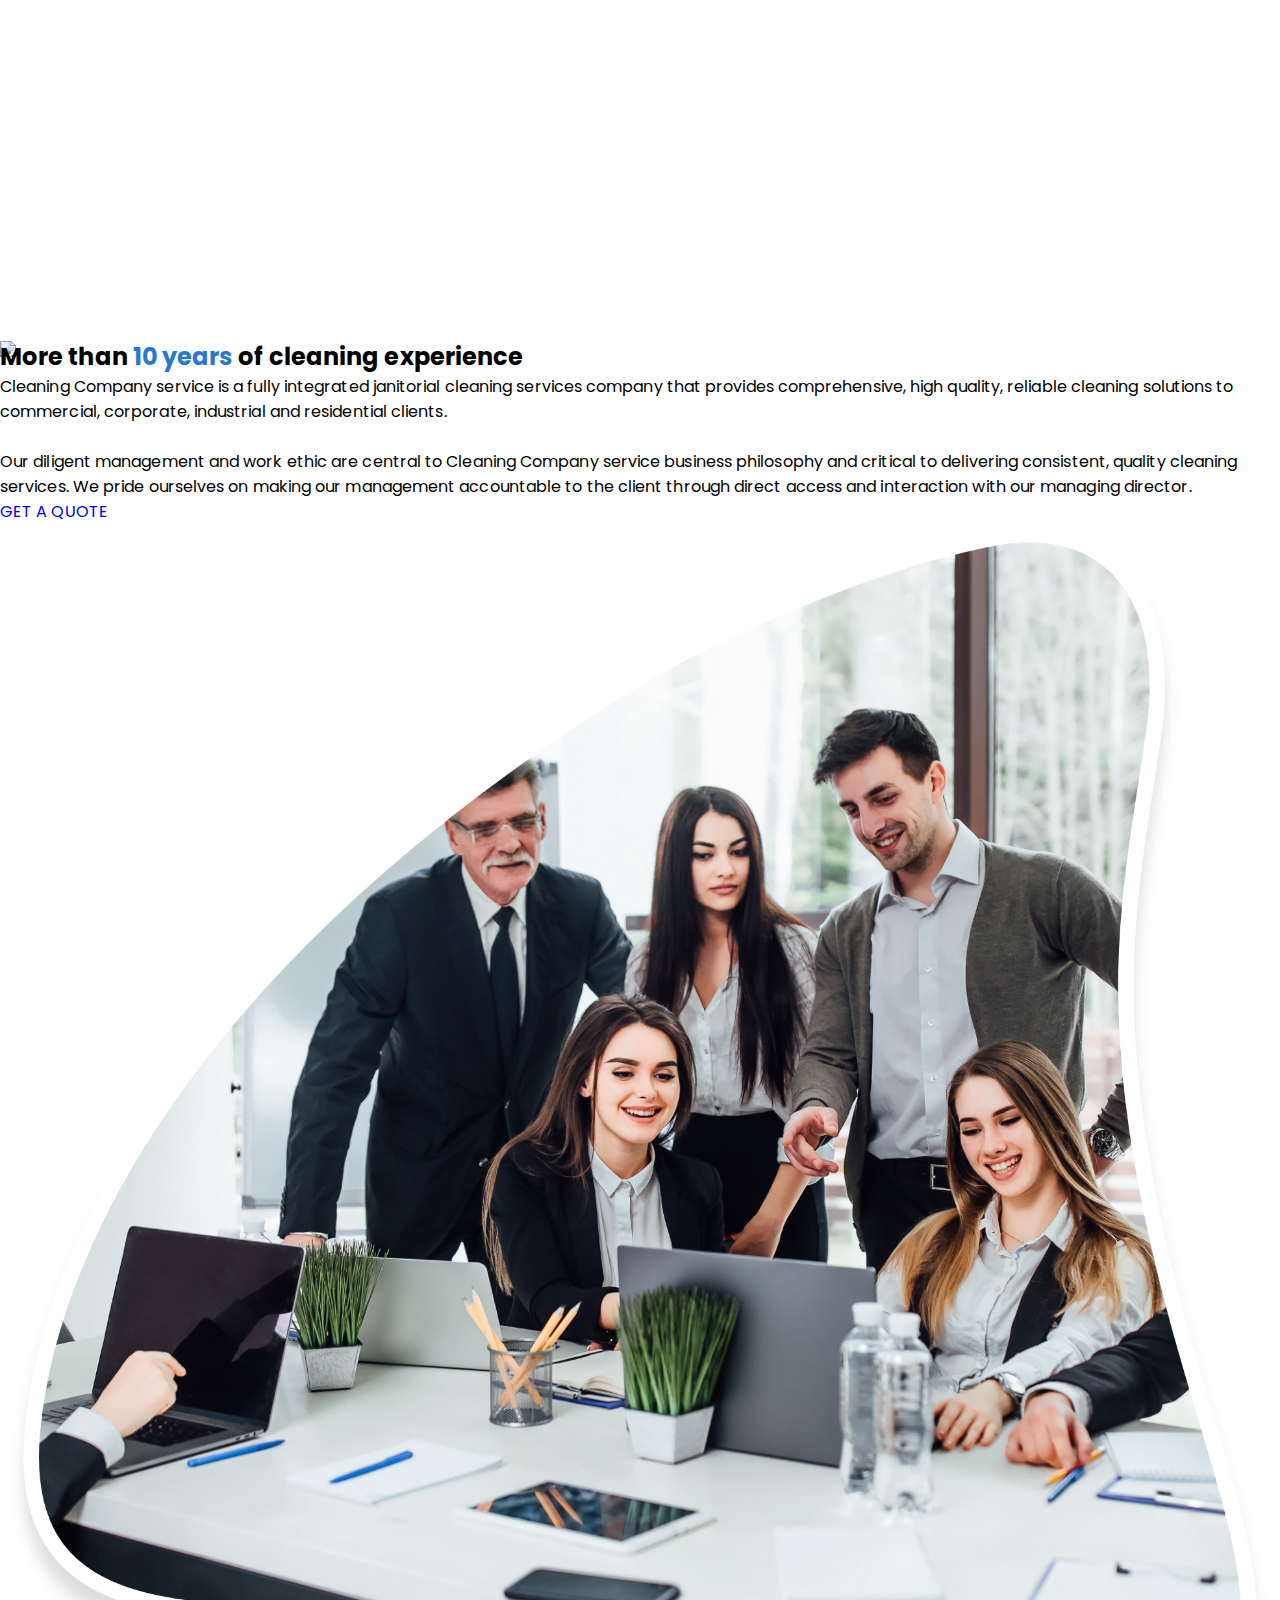
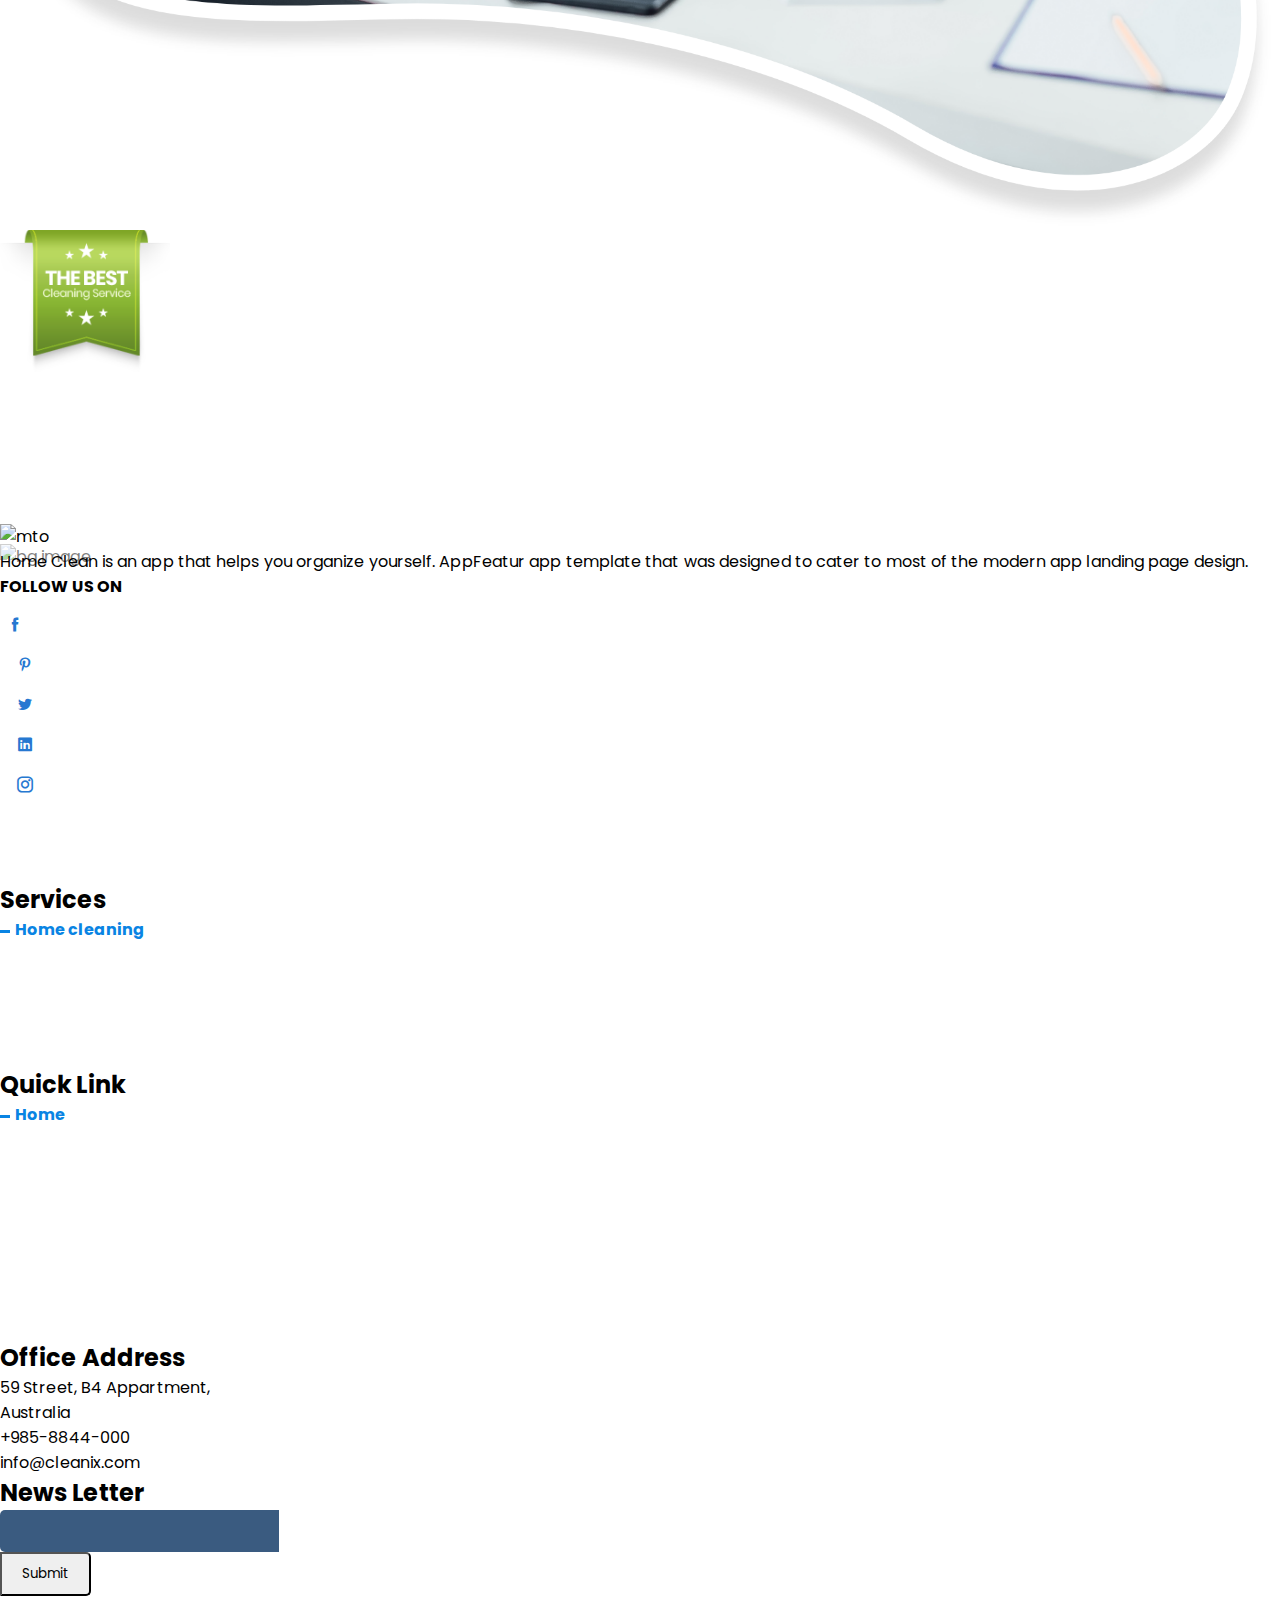
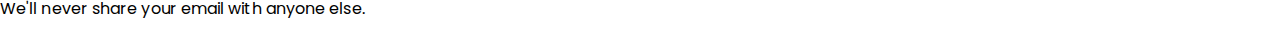
==== commit 509b4575: "changed some" ====
--- a/index.html
+++ b/index.html
@@ -158,26 +158,15 @@
             </div>
           </div>
         </section>
-<!-- 
-
-        <div class="slider_banner bg-danger text-center mr-auto p-5 text-white d-flex justify-content-center align-items-center "
-            style="background-image: url('/assets/img/slide-1.jpg');">
-            <div class="">
-                <p class="fs-6 ">Professional <span class="fw-bold" style="color:#093260">Cleaning Service</span> </p>
-                <h2 class="fs-1 fw-normal text-uppercase p-2">So fresh & so clean<br />
-                    we promise!</h2>
-                <button class="btn bg-primary text-white">Get a Quote</button>
-            </div>
-        </div> -->
-
-
-
-
 
 
         <!-- end home -->
 
 
+
+        <!-- start services -->
+
+          
         <!-- start features -->
         <section id="home-services" class="section pt-3 pb-3 position-relative">
 
@@ -316,9 +305,7 @@
         </section>
 
 
-
-
-        <!-- end features -->
+        <!-- end services -->
 
 
 
--- a/css/style.css
+++ b/css/style.css
@@ -559,7 +559,15 @@
 }
 
 
+/*-----------------Services Start---------------------*/
+
+
+
+/*  -------------------------Services End------------------------- */
+
+
 /*  -------------------------footer start------------------------- */
+
 footer {
   padding: 30px 0px;
   overflow: hidden;
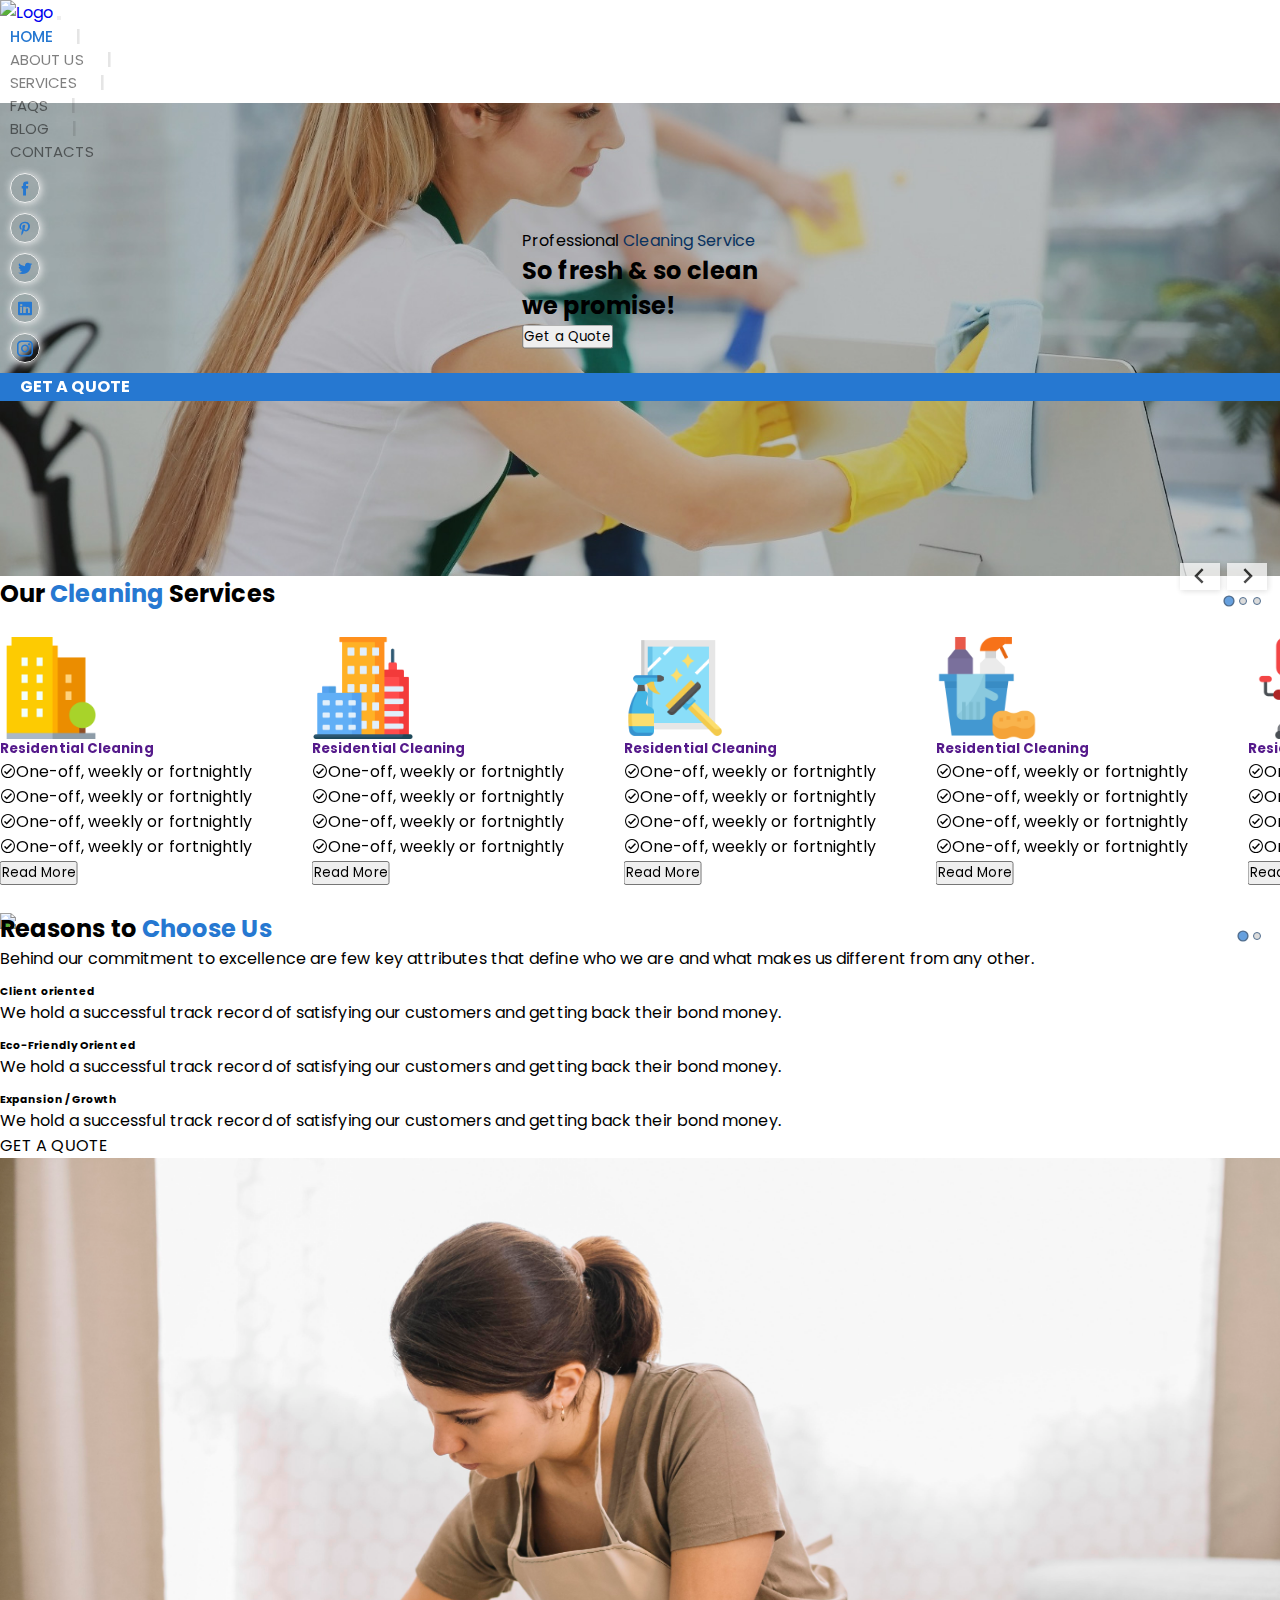
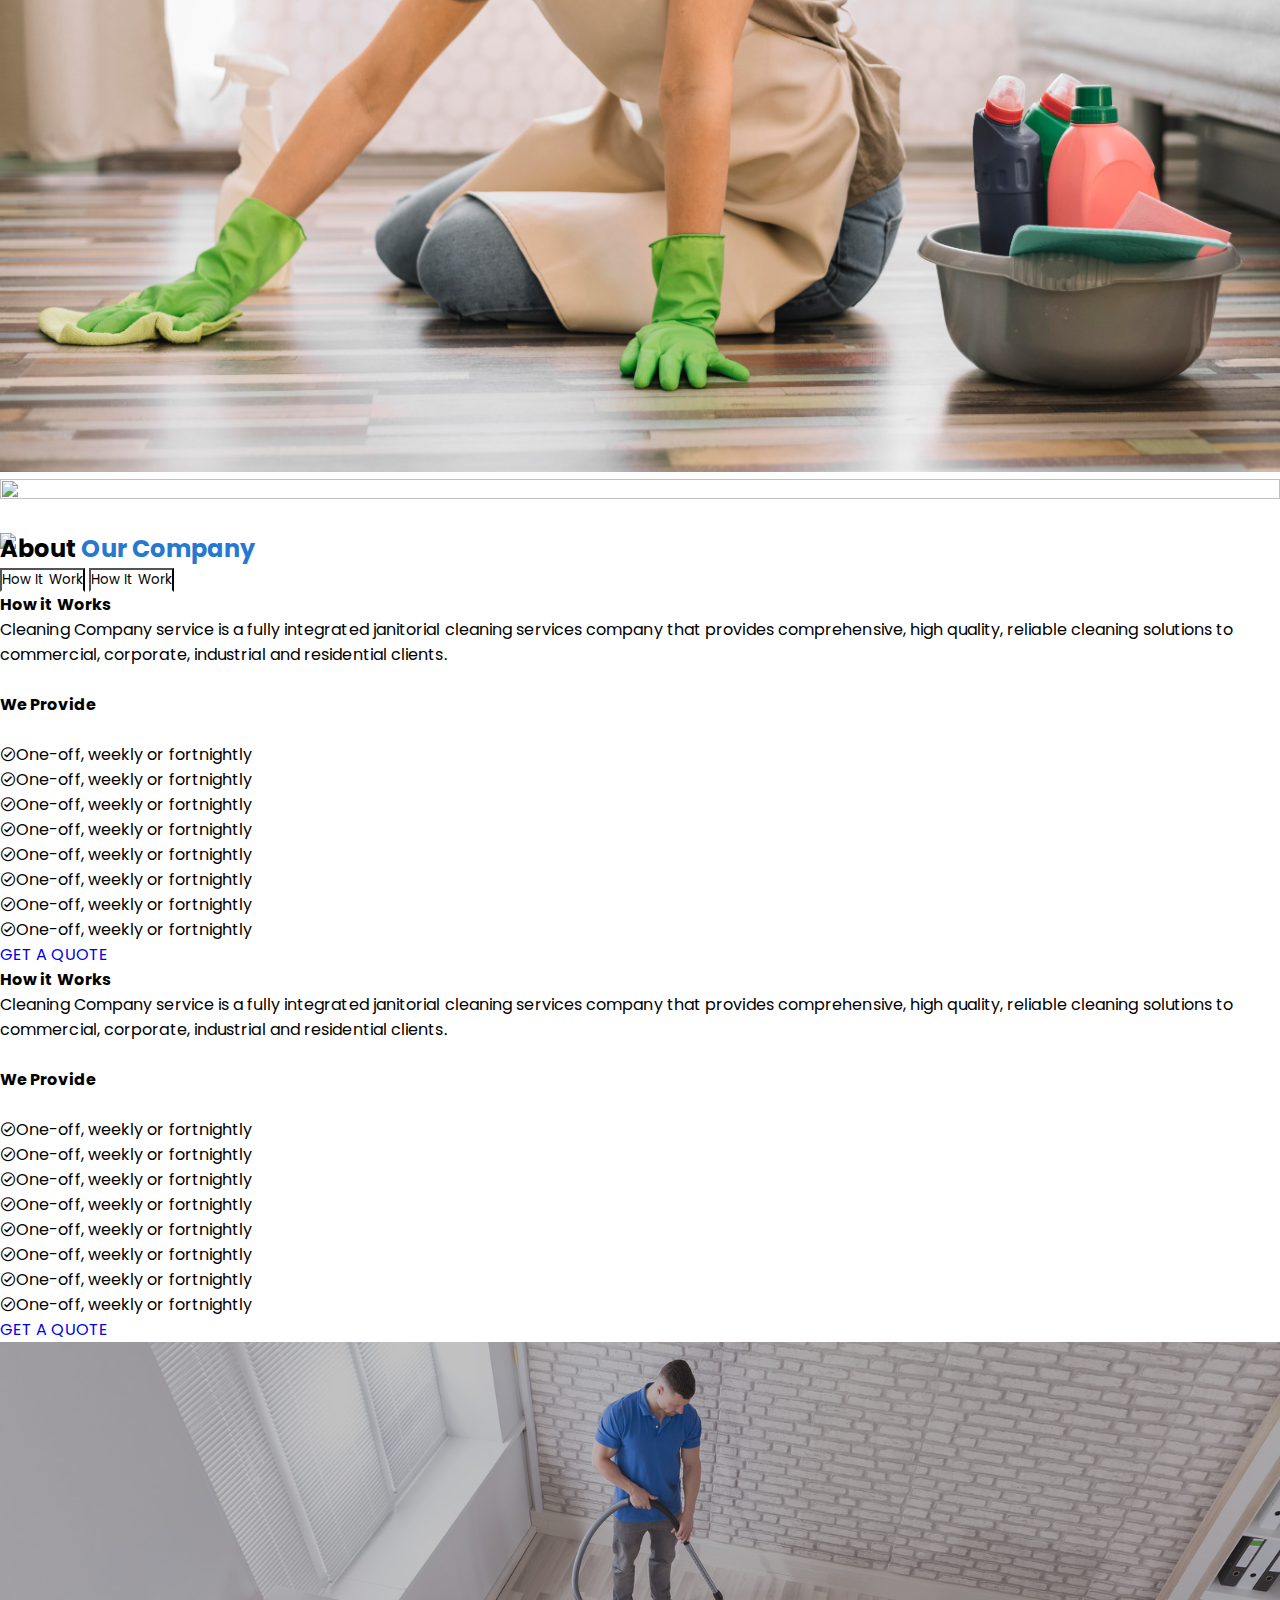
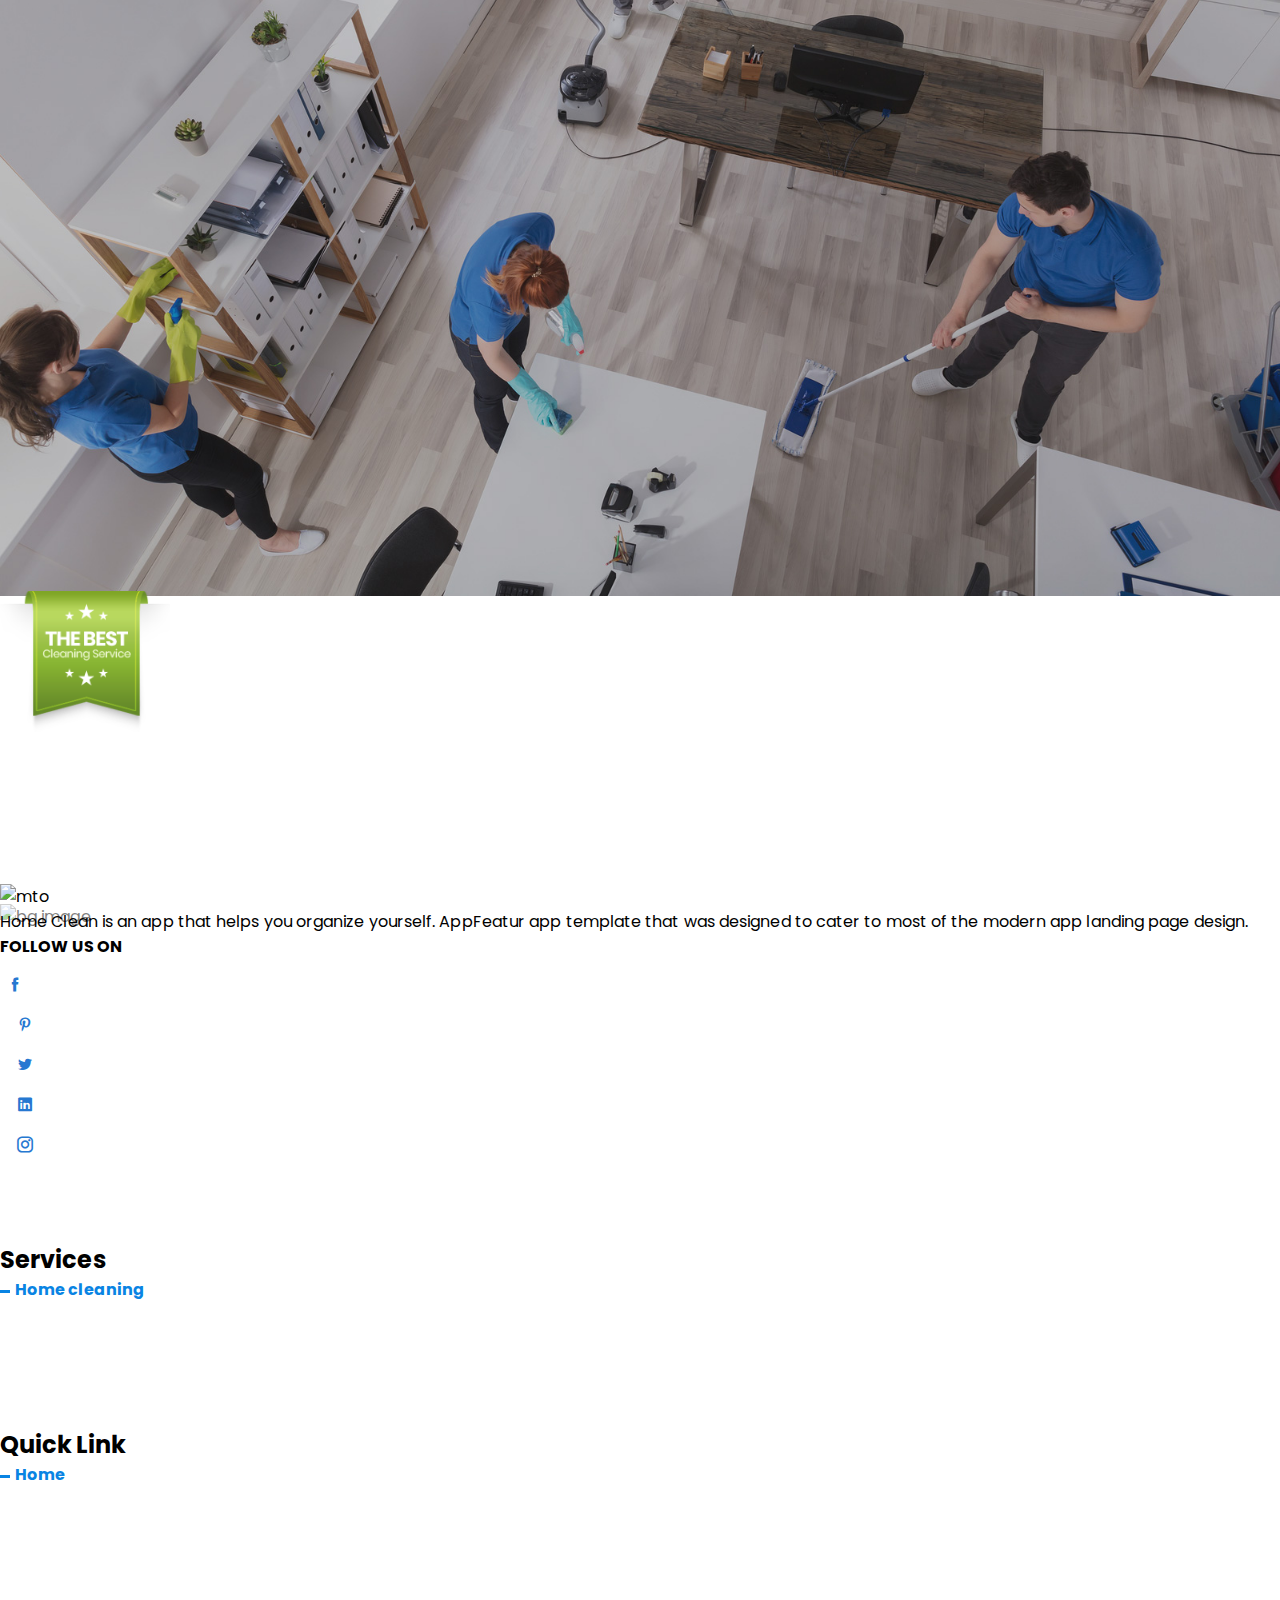
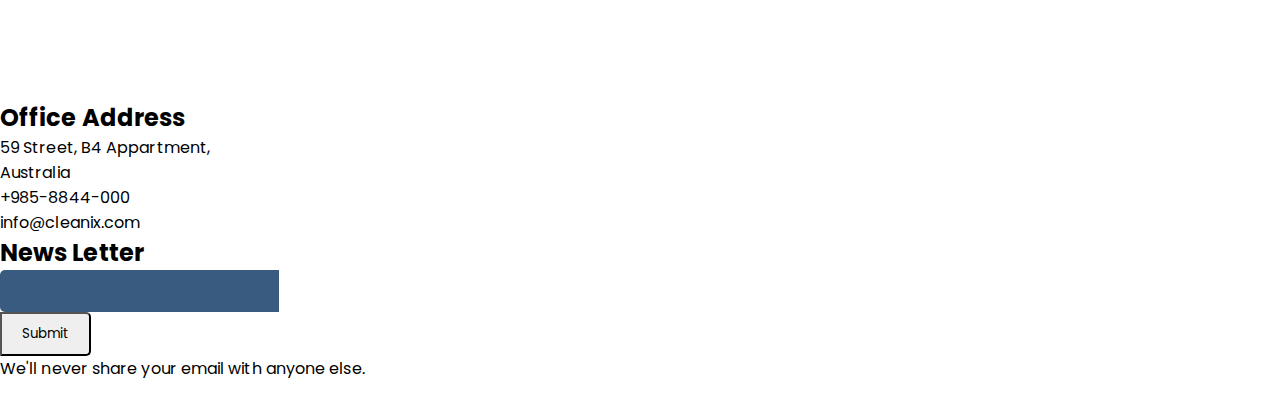
==== commit 5c2c4cd5: "index.html" ====
--- a/index.html
+++ b/index.html
@@ -115,48 +115,48 @@
 
     <main>
         <section id="hero-banner" class="home-hero">
-          <div id="image-carousel" class="splide" aria-label="Beautiful Images">
-            <div class="splide__track">
-                <ul class="splide__list">
-                    <li class="splide__slide">
-                        <div class="slider_banner bg-danger text-center mr-auto p-5 text-white d-flex justify-content-center align-items-center "
-                            style="background-image: url('/assets/img/slide-1.jpg');">
-                            <div class="w-100 d-center">
-                                <p class="small">Professional <span class="fw-bold" style="color:#093260">Cleaning
-                                        Service</span> </p>
-                                <h2 class="fs-1 fw-bold text-uppercase p-2">So fresh & so clean<br />
-                                    we promise!</h2>
-                                <button class="btn bg-primary text-white pt-2 pb-2 ps-4 pe-4">Get a Quote</button>
-                            </div>
-                        </div>
-                    </li>
-                    <li class="splide__slide">
-                        <div class="slider_banner bg-danger text-center mr-auto p-5 text-white d-flex justify-content-center align-items-center "
-                            style="background-image: url('/assets/img/slide-2.jpg');">
-                            <div class="w-100 d-center">
-                                <p class="small">Professional <span class="fw-bold" style="color:#093260">Cleaning
-                                        Service</span> </p>
-                                <h2 class="fs-1 fw-bold text-uppercase p-2">So fresh & so clean<br />
-                                    we promise!</h2>
-                                <button class="btn bg-primary text-white pt-2 pb-2 ps-4 pe-4">Get a Quote</button>
-                            </div>
-                        </div>
-                    </li>
-                    <li class="splide__slide">
-                        <div class="slider_banner bg-danger text-center mr-auto p-5 text-white d-flex justify-content-center align-items-center "
-                            style="background-image: url('/assets/img/slide-3.jpg');">
-                            <div class="w-100 d-center">
-                                <p class="small">Professional <span class="fw-bold" style="color:#093260">Cleaning
-                                        Service</span> </p>
-                                <h2 class="fs-1 fw-bold text-uppercase p-2">So fresh & so clean<br />
-                                    we promise!</h2>
-                                <button class="btn bg-primary text-white pt-2 pb-2 ps-4 pe-4">Get a Quote</button>
-                            </div>
-                        </div>
-                    </li>
-                </ul>
-            </div>
-          </div>
+            <div id="image-carousel" class="splide" aria-label="Beautiful Images">
+                <div class="splide__track">
+                    <ul class="splide__list">
+                        <li class="splide__slide">
+                            <div class="slider_banner bg-danger text-center mr-auto p-5 text-white d-flex justify-content-center align-items-center "
+                                style="background-image: url('/assets/img/slide-1.jpg');">
+                                <div class="w-100 d-center">
+                                    <p class="small">Professional <span class="fw-bold" style="color:#093260">Cleaning
+                                            Service</span> </p>
+                                    <h2 class="fs-1 fw-bold text-uppercase p-2">So fresh & so clean<br />
+                                        we promise!</h2>
+                                    <button class="btn btn-outline-primary pt-2 pb-2 ps-4 pe-4">Get a Quote</button>
+                                </div>
+                            </div>
+                        </li>
+                        <li class="splide__slide">
+                            <div class="slider_banner bg-danger text-center mr-auto p-5 text-white d-flex justify-content-center align-items-center "
+                                style="background-image: url('/assets/img/slide-2.jpg');">
+                                <div class="w-100 d-center">
+                                    <p class="small">Professional <span class="fw-bold" style="color:#093260">Cleaning
+                                            Service</span> </p>
+                                    <h2 class="fs-1 fw-bold text-uppercase p-2">So fresh & so clean<br />
+                                        we promise!</h2>
+                                    <button class="btn btn-outline-primary pt-2 pb-2 ps-4 pe-4">Get a Quote</button>
+                                </div>
+                            </div>
+                        </li>
+                        <li class="splide__slide">
+                            <div class="slider_banner bg-danger text-center mr-auto p-5 text-white d-flex justify-content-center align-items-center "
+                                style="background-image: url('/assets/img/slide-3.jpg');">
+                                <div class="w-100 d-center">
+                                    <p class="small">Professional <span class="fw-bold" style="color:#093260">Cleaning
+                                            Service</span> </p>
+                                    <h2 class="fs-1 fw-bold text-uppercase p-2">So fresh & so clean<br />
+                                        we promise!</h2>
+                                    <button class="btn btn-outline-primary pt-2 pb-2 ps-4 pe-4">Get a Quote</button>
+                                </div>
+                            </div>
+                        </li>
+                    </ul>
+                </div>
+            </div>
         </section>
 
 
@@ -166,7 +166,7 @@
 
         <!-- start services -->
 
-          
+
         <!-- start features -->
         <section id="home-services" class="section pt-3 pb-3 position-relative">
 
@@ -202,35 +202,246 @@
                         <div class="splide__track">
                             <ul class="splide__list feature-post-list p-5" style="padding: 2vw!important;">
 
+
+
+
+
                                 <!----List Item-->
-                                <li class="splide__slide shadow">
+
+                                <!--List One-->
+
+
+                                <li class="splide__slide shadow-sm">
 
                                     <!----Team profile card item with thumb-->
                                     <div class="services-item">
-                                        <div class="card service-card card-thumb-ready">
+                                        <div class="card service-card card-thumb-ready border-0">
 
                                             <!----Profile image-->
                                             <div class="item-thumb position-relative rounded">
                                                 <div class="thumb-wrapper">
                                                     <div class="d-flex">
-                                                        <a href="#" image->
+                                                        <a href="#" image- class="text-center mt-5 mb-2">
                                                             <img class="items-img rounded"
-                                                                src="./assets/img/vinicius-amnx-amano-17NCG_wOkMY-unsplash.jpg" />
-                                                            <div class="thumb-overlay h-100 w-100"></div>
+                                                                src="./assets/icon/flat.png" />
+
                                                         </a>
+                                                        
                                                     </div>
+                                                
                                                 </div>
                                             </div>
+
                                             <!----Profile name and Position-->
-                                            <div class="card-body card-content">
-                                                <a href="" class="profile-name">
-                                                    <h5>This is tilte </h5>
+                                            <div class="card-body card-content ">
+                                                <a href="" class="profile-name text-center text-secondary ">
+                                                    <h5>Residential Cleaning </h5>
                                                 </a>
-                                                <p class="profile-pos">this is the pragraph</p>
+                                                <ul class="list-group list-group-flush mt-4">
+                                                    <li class="m-1"><span class="m-1 text-primary"><i class="icofont-check-circled"></i></span>One-off, weekly or fortnightly</li>
+                                                    <li class="m-1"> <span class="m-1 text-primary"><i class="icofont-check-circled"></i></span>One-off, weekly or fortnightly</li>
+                                                    <li class="m-1"> <span class="m-1 text-primary"><i class="icofont-check-circled"></i></span>One-off, weekly or fortnightly</li>
+                                                    <li class="m-1"> <span class="m-1 text-primary"><i class="icofont-check-circled"></i></span>One-off, weekly or fortnightly</li>
+                                                   
+                                                  </ul>
+                                                  <div class="d-grid justify-content-center"><a href="#"><button class="btn btn-outline-primary pt-2 pb-2 ps-4 pe-4 mt-4">Read More</button></a></div>
+
+                                                  
+
                                             </div>
                                         </div>
                                     </div>
                                 </li>
+
+
+                                    <!--List 2-->
+
+  
+                                <li class="splide__slide shadow-sm">
+
+                                    <!----Team profile card item with thumb-->
+                                    <div class="services-item">
+                                        <div class="card service-card card-thumb-ready border-0">
+
+                                            <!----Profile image-->
+                                            <div class="item-thumb position-relative rounded">
+                                                <div class="thumb-wrapper">
+                                                    <div class="d-flex">
+                                                        <a href="#" image- class="text-center mt-5 mb-2">
+                                                            <img class="items-img rounded"
+                                                                src="./assets/icon/building.png" />
+
+                                                        </a>
+                                                        
+                                                    </div>
+                                                
+                                                </div>
+                                            </div>
+
+                                            <!----Profile name and Position-->
+                                            <div class="card-body card-content ">
+                                                <a href="" class="profile-name text-center text-secondary">
+                                                    <h5>Residential Cleaning </h5>
+                                                </a>
+                                                <ul class="list-group list-group-flush mt-4">
+                                                    <li class="m-1"><span class="m-1 text-primary"><i class="icofont-check-circled"></i></span>One-off, weekly or fortnightly</li>
+                                                    <li class="m-1"> <span class="m-1 text-primary"><i class="icofont-check-circled"></i></span>One-off, weekly or fortnightly</li>
+                                                    <li class="m-1"> <span class="m-1 text-primary"><i class="icofont-check-circled"></i></span>One-off, weekly or fortnightly</li>
+                                                    <li class="m-1"> <span class="m-1 text-primary"><i class="icofont-check-circled"></i></span>One-off, weekly or fortnightly</li>
+                                                   
+                                                  </ul>
+                                                  <div class="d-grid justify-content-center"><a href="#"><button class="btn btn-outline-primary pt-2 pb-2 ps-4 pe-4 mt-4">Read More</button></a></div>
+
+                                                  
+
+                                            </div>
+                                        </div>
+                                    </div>
+                                </li>
+
+
+                                    <!--List 3-->
+
+
+
+                                <li class="splide__slide shadow-sm">
+
+                                    <!----Team profile card item with thumb-->
+                                    <div class="services-item">
+                                        <div class="card service-card card-thumb-ready border-0">
+
+                                            <!----Profile image-->
+                                            <div class="item-thumb position-relative rounded">
+                                                <div class="thumb-wrapper">
+                                                    <div class="d-flex">
+                                                        <a href="#" image- class="text-center mt-5 mb-2">
+                                                            <img class="items-img rounded"
+                                                                src="./assets/icon/window-cleaning.png" />
+
+                                                        </a>
+                                                        
+                                                    </div>
+                                                
+                                                </div>
+                                            </div>
+
+                                            <!----Profile name and Position-->
+                                            <div class="card-body card-content ">
+                                                <a href="" class="profile-name text-center text-secondary">
+                                                    <h5>Residential Cleaning </h5>
+                                                </a>
+                                                <ul class="list-group list-group-flush mt-4">
+                                                    <li class="m-1"><span class="m-1 text-primary"><i class="icofont-check-circled"></i></span>One-off, weekly or fortnightly</li>
+                                                    <li class="m-1"> <span class="m-1 text-primary"><i class="icofont-check-circled"></i></span>One-off, weekly or fortnightly</li>
+                                                    <li class="m-1"> <span class="m-1 text-primary"><i class="icofont-check-circled"></i></span>One-off, weekly or fortnightly</li>
+                                                    <li class="m-1"> <span class="m-1 text-primary"><i class="icofont-check-circled"></i></span>One-off, weekly or fortnightly</li>
+                                                   
+                                                  </ul>
+                                                  <div class="d-grid justify-content-center"><a href="#"><button class="btn btn-outline-primary pt-2 pb-2 ps-4 pe-4 mt-4">Read More</button></a></div>
+
+                                                  
+
+                                            </div>
+                                        </div>
+                                    </div>
+                                </li>
+
+                                    <!--List 4-->
+
+
+
+                                <li class="splide__slide shadow-sm">
+
+                                    <!----Team profile card item with thumb-->
+                                    <div class="services-item">
+                                        <div class="card service-card card-thumb-ready border-0">
+
+                                            <!----Profile image-->
+                                            <div class="item-thumb position-relative rounded">
+                                                <div class="thumb-wrapper">
+                                                    <div class="d-flex">
+                                                        <a href="#" image- class="text-center mt-5 mb-2">
+                                                            <img class="items-img rounded"
+                                                                src="./assets/icon/cleaning.png" />
+
+                                                        </a>
+                                                        
+                                                    </div>
+                                                
+                                                </div>
+                                            </div>
+
+                                            <!----Profile name and Position-->
+                                            <div class="card-body card-content ">
+                                                <a href="" class="profile-name text-center text-secondary">
+                                                    <h5>Residential Cleaning </h5>
+                                                </a>
+                                                <ul class="list-group list-group-flush mt-4">
+                                                    <li class="m-1"><span class="m-1 text-primary"><i class="icofont-check-circled"></i></span>One-off, weekly or fortnightly</li>
+                                                    <li class="m-1"> <span class="m-1 text-primary"><i class="icofont-check-circled"></i></span>One-off, weekly or fortnightly</li>
+                                                    <li class="m-1"> <span class="m-1 text-primary"><i class="icofont-check-circled"></i></span>One-off, weekly or fortnightly</li>
+                                                    <li class="m-1"> <span class="m-1 text-primary"><i class="icofont-check-circled"></i></span>One-off, weekly or fortnightly</li>
+                                                   
+                                                  </ul>
+                                                  <div class="d-grid justify-content-center"><a href="#"><button class="btn btn-outline-primary pt-2 pb-2 ps-4 pe-4 mt-4">Read More</button></a></div>
+
+                                                  
+
+                                            </div>
+                                        </div>
+                                    </div>
+                                </li>
+
+                                    <!--List 5-->
+
+
+                                <li class="splide__slide shadow-sm">
+
+                                    <!----Team profile card item with thumb-->
+                                    <div class="services-item">
+                                        <div class="card service-card card-thumb-ready border-0">
+
+                                            <!----Profile image-->
+                                            <div class="item-thumb position-relative rounded">
+                                                <div class="thumb-wrapper">
+                                                    <div class="d-flex">
+                                                        <a href="#" image- class="text-center mt-5 mb-2">
+                                                            <img class="items-img rounded"
+                                                                src="./assets/icon/desk-chair.png" />
+
+                                                        </a>
+                                                        
+                                                    </div>
+                                                
+                                                </div>
+                                            </div>
+
+                                            <!----Profile name and Position-->
+                                            <div class="card-body card-content ">
+                                                <a href="" class="profile-name text-center text-secondary">
+                                                    <h5>Residential Cleaning </h5>
+                                                </a>
+                                                <ul class="list-group list-group-flush mt-4">
+                                                    <li class="m-1"><span class="m-1 text-primary"><i class="icofont-check-circled"></i></span>One-off, weekly or fortnightly</li>
+                                                    <li class="m-1"> <span class="m-1 text-primary"><i class="icofont-check-circled"></i></span>One-off, weekly or fortnightly</li>
+                                                    <li class="m-1"> <span class="m-1 text-primary"><i class="icofont-check-circled"></i></span>One-off, weekly or fortnightly</li>
+                                                    <li class="m-1"> <span class="m-1 text-primary"><i class="icofont-check-circled"></i></span>One-off, weekly or fortnightly</li>
+                                                   
+                                                  </ul>
+                                                  <div class="d-grid justify-content-center"><a href="#"><button class="btn btn-outline-primary pt-2 pb-2 ps-4 pe-4 mt-4">Read More</button></a></div>
+
+                                                  
+
+                                            </div>
+                                        </div>
+                                    </div>
+                                </li>
+
+                                <!----List Item-->
+
+
+
+
                             </ul>
                         </div>
                     </div>
@@ -243,6 +454,13 @@
                 </div>
             </div>
         </section>
+
+
+
+
+
+        <!---------------- Start Choose Us--------------->
+
 
 
         <section id="about-intro" class="section section-had-bg pb-3 pt-3 position-relative">
@@ -270,9 +488,7 @@
                     </div>
                     <!----Section Title Content-->
                     <div class="content container section-title">
-                        <h2 class="mb-0">More than <span style="color: var(--primary-color);">10 years</span> of
-                            cleaning
-                            experience</h2>
+                        <h2 class="mb-0">Reasons to  <span style="color: var(--primary-color);">Choose Us</h2>
                     </div>
                 </div>
 
@@ -281,22 +497,44 @@
                     <div class="row align-items-center pt-5 mt-md-2">
                         <div class="col-6">
                             <div class="content-block">
-                                <p>Cleaning Company service is a fully integrated janitorial cleaning services
-                                    company that provides comprehensive, high quality, reliable cleaning solutions to
-                                    commercial, corporate, industrial and residential clients.
-                                    <br>
-                                    <br>Our diligent management and work ethic are central to
-                                    Cleaning Company service business philosophy and critical to delivering
-                                    consistent, quality cleaning services. We pride ourselves on making our management
-                                    accountable to the client through direct access and interaction with our managing
-                                    director.
-                                </p>
-                                <a href="/#" class="btn btn-primary">GET A QUOTE</a>
+                                <p class="lead">Behind our commitment to excellence are few key attributes that define
+                                    who we are and what makes us different from any other.</p>
+                                <ul class="our-values-list mt-5" style="list-style:square url('../assets/img/leaves.png');">
+                                    <li class="mb-md-4">
+                                        <h6>Client oriented</h6>
+                                        <p>We hold a successful track record of satisfying our customers and getting
+                                            back their bond money.</p>
+                                    </li>
+                                    <li class="mb-md-4">
+                                        <h6>Eco-Friendly Oriented</h6>
+                                        <p>We hold a successful track record of satisfying our customers and getting
+                                            back their bond money.</p>
+                                    </li>
+                                    <li class="mb-md-4">
+                                        <h6>Expansion / Growth</h6>
+                                        <p>We hold a successful track record of satisfying our customers and getting
+                                            back their bond money.</p>
+                                    </li>
+                                </ul>
+                                <a class="btn btn-outline-primary">GET A QUOTE</a>
                             </div>
                         </div>
                         <div class="col-6">
                             <div class="content-block d-flex align-items-center justify-content-end">
-                                <img src="/assets/img/about-group-image.png" class="w-75">
+                              
+                                    <div class="row row-cols-2">
+
+                                        <div class="row row-cols-1">
+                                            <div class="col mb-3"> <img src="./assets/img/woman-with-gloves-cleaning-floor.jpg" alt="" style="height: 100%; width: 100%; object-fit: cover;" ></div>
+                                            <div class="col mt-3 d-flex align-items-end"> <img src="./assets/img/young-woman-holding-yellow-napkin-spraying-window-glass.jpg" alt="" style="height: 100%; width: 100%; object-fit: cover;"></div>
+                                        </div>
+                                      
+                                      
+                                      <div class="col"> <img src="./assets/img/side-view-janitor-putting-mop-bucket.jpg" alt=""></div>
+                                      
+                                      
+                                  
+                                  </div>
                             </div>
                         </div>
                     </div>
@@ -305,24 +543,186 @@
         </section>
 
 
-        <!-- end services -->
-
-
-
-
-
-
-
-
-
+        <!---------------- End Choose Us--------------->
+
+
+        <!---- start About our Company --------->
+
+
+        <section id="about-intro" class="section section-had-bg pb-3 pt-3 position-relative">
+
+            <!----Section Bacground-->
+            <div class="position-absolute background-image had-image h-100 w-100">
+                <div class="bg-image-wrapper">
+                    <img src="/assets/img/colorful-composition-with-sponges-rags-gloves-detergent-general-cleaning-cleaning-service-concept.png"
+                        class="bg-image h-100">
+                </div>
+                <div class="bg-overlay h-100 w-100 bg-light" style="opacity: 0.95;"></div>
+            </div>
+
+            <!-----Section Content-->
+            <div class="section-content">
+
+                <!-----Section Title-->
+                <div class="section-title pt-4 pb-4 mt-5 mb-4 position-relative">
+
+                    <!----Title Bacground-->
+                    <div class="position-absolute background-image image-empty h-100 w-100">
+                        <div class="bg-image-wrapper">
+                        </div>
+                        <div class="bg-overlay h-100 w-100"></div>
+                    </div>
+                    <!----Section Title Content-->
+                    <div class="content container section-title">
+                        <h2 class="mb-0">About <span style="color: var(--primary-color);">Our Company</span></h2>
+                    </div>
+                </div>
+
+                <!-----Main Content-->
+                <div class="main-content container pb-3 mb-2 mb-md-4">
+                    <div class="row align-items-center pt-5 mt-md-2">
+                       
+                        <div class="col-6">
+                            <div class="content-block">
+                                <div class="tab-content">
+                                    <nav>
+                                        <div class="nav nav-tabs" id="team-tab" role="tablist">
+                                            <button class="nav-link active" id="our-mission" data-bs-toggle="tab"
+                                                data-bs-target="#nav-mission" type="button" role="tab"
+                                                aria-controls="nav-home" aria-selected="true">How It Work</button>
+                                            <button class="nav-link" id="nav-profile-tab" data-bs-toggle="tab"
+                                                data-bs-target="#nav-vission" type="button" role="tab"
+                                                aria-controls="our-vision" aria-selected="false">How It Work</button>
+
+                                        </div>
+                                    </nav>
+                                    <div class="tab-content" id="nav-tabContent">
+                                        <div class="tab-pane fade show active" id="nav-mission" role="tabpanel"
+                                            aria-labelledby="our-mission" tabindex="0">
+                                            <div class="content-block mt-3">
+                                                <h4 class="text-primary">How it Works</h4>
+                                                <p>Cleaning Company service is a fully integrated janitorial cleaning services
+                                                    company that provides comprehensive, high quality, reliable cleaning solutions to
+                                                    commercial, corporate, industrial and residential clients.
+                                                    <br>
+                                                    <br>
+                                                    <h4 class="text-secondary">We Provide</h4>
+                                                    <br>
+                
+                                                    <div class="d-flex position-relative">
+                                                        <div class="col-6">
+                
+                                                            <ul class="list-group list-group-flush">
+                                                                <li class="m-1"><span class="m-1 text-primary"><i class="icofont-check-circled"></i></span>One-off, weekly or fortnightly</li>
+                                                                <li class="m-1"> <span class="m-1 text-primary"><i class="icofont-check-circled"></i></span>One-off, weekly or fortnightly</li>
+                                                                <li class="m-1"> <span class="m-1 text-primary"><i class="icofont-check-circled"></i></span>One-off, weekly or fortnightly</li>
+                                                                <li class="m-1"> <span class="m-1 text-primary"><i class="icofont-check-circled"></i></span>One-off, weekly or fortnightly</li>
+                                                               
+                                                              </ul>
+                                                           </div>
+                                                           <div class="col-6">
+                                                            <ul class="list-group list-group-flush">
+                                                                <li class="m-1"><span class="m-1 text-primary"><i class="icofont-check-circled"></i></span>One-off, weekly or fortnightly</li>
+                                                                <li class="m-1"> <span class="m-1 text-primary"><i class="icofont-check-circled"></i></span>One-off, weekly or fortnightly</li>
+                                                                <li class="m-1"> <span class="m-1 text-primary"><i class="icofont-check-circled"></i></span>One-off, weekly or fortnightly</li>
+                                                                <li class="m-1"> <span class="m-1 text-primary"><i class="icofont-check-circled"></i></span>One-off, weekly or fortnightly</li>
+                                                               
+                                                              </ul>
+                                                        </div>
+                
+                                                    </div>
+                                                   
+                
+                                                 
+                                                </p>
+                                                <a href="/#" class="btn btn-outline-primary">GET A QUOTE</a>
+                                            </div>
+                                        </div>
+                                        <div class="tab-pane fade" id="nav-vission" role="tabpanel"
+                                            aria-labelledby="our-vision" tabindex="0">
+                                            <div class="content-block mt-3">
+                                                <h4 class="text-primary">How it Works</h4>
+                                                <p>Cleaning Company service is a fully integrated janitorial cleaning services
+                                                    company that provides comprehensive, high quality, reliable cleaning solutions to
+                                                    commercial, corporate, industrial and residential clients.
+                                                    <br>
+                                                    <br>
+                                                    <h4 class="text-secondary">We Provide</h4>
+                                                    <br>
+                
+                                                    <div class="d-flex position-relative">
+                                                        <div class="col-6">
+                
+                                                            <ul class="list-group list-group-flush">
+                                                                <li class="m-1"><span class="m-1 text-primary"><i class="icofont-check-circled"></i></span>One-off, weekly or fortnightly</li>
+                                                                <li class="m-1"> <span class="m-1 text-primary"><i class="icofont-check-circled"></i></span>One-off, weekly or fortnightly</li>
+                                                                <li class="m-1"> <span class="m-1 text-primary"><i class="icofont-check-circled"></i></span>One-off, weekly or fortnightly</li>
+                                                                <li class="m-1"> <span class="m-1 text-primary"><i class="icofont-check-circled"></i></span>One-off, weekly or fortnightly</li>
+                                                               
+                                                              </ul>
+                                                           </div>
+                                                           <div class="col-6">
+                                                            <ul class="list-group list-group-flush">
+                                                                <li class="m-1"><span class="m-1 text-primary"><i class="icofont-check-circled"></i></span>One-off, weekly or fortnightly</li>
+                                                                <li class="m-1"> <span class="m-1 text-primary"><i class="icofont-check-circled"></i></span>One-off, weekly or fortnightly</li>
+                                                                <li class="m-1"> <span class="m-1 text-primary"><i class="icofont-check-circled"></i></span>One-off, weekly or fortnightly</li>
+                                                                <li class="m-1"> <span class="m-1 text-primary"><i class="icofont-check-circled"></i></span>One-off, weekly or fortnightly</li>
+                                                               
+                                                              </ul>
+                                                        </div>
+                
+                                                    </div>
+                                                   
+                
+                                                 
+                                                </p>
+                                                <a href="/#" class="btn btn-outline-primary">GET A QUOTE</a>
+                                            </div>
+                                        </div>
+                                    </div>
+                                </div>
+                            </div>
+                        </div>
+                        <div class="col-6">
+                            <div class="content-block d-flex align-items-center justify-content-end">
+                                <img src="/assets/img/block-bg-5.jpg" class="w-75">
+                            </div>
+                        </div>
+
+
+                    </div>
+                </div>
+
+                <div class="main-content container pb-5 mb-2 mb-md-4">
+                    <div class="row align-items-center pt-5 mt-md-2">
+                        <div class="col-6">
+                           
+                        </div>
+                      
+                    </div>
+                </div>
+            </div>
+        </section>
+
+       <!---- End About our Company --------->
+
+
+
+
+
+
+
+
+
+       <!---- start Footer --------->
 
         <div class="ribbon-wrapper position-absolute" style="z-index:100; width:170px; transform: translateY(-12px);">
-            <img src="../assets/img/footer-ribbon.png" alt="" >
+            <img src="../assets/img/footer-ribbon.png" alt="">
         </div>
 
     </main>
     <footer class="section-padding-top position-relative">
-       
+
         <section class="footer-section section-had-bg">
             <div class="position-absolute background-image had-image h-100 w-100">
                 <div class="bg-image-wrapper">
@@ -388,7 +788,7 @@
                                         <li class="mb-1"><a class="text-decoration-none text-capitalize"
                                                 href="#pricing">Fixing/Repiring</a>
                                         </li>
-                                        
+
                                     </ul>
                                 </div>
                             </div>
@@ -421,29 +821,30 @@
                     </div>
                     <div class="col-12 col-lg-4 footer__column">
                         <div class="content-block">
-                        <div class="mb-4">
-                            <h3 class="footer__heading text-secondary-1">Office Address</h3>
-                            <p>59 Street, B4 Appartment, <br>Australia
-                              <br> +985-8844-000
-                               <br> info@cleanix.com</p>
-                        </div>
-                           <div class="mt-4">
-                            <h3 class="footer__heading text-secondary-1">News Letter</h3>
-                            <form class="news-letter-form" name="nl">
-                                <div class="mb-3">
-                                    <div class="row">
-                                        <!-- <label for="exampleInputEmail1" class="form-label">Email address</label> -->
-                                        <div class="col-lg-7 pe-0">
-                                            <input type="email" class="form-control" id="exampleInputEmail1"
-                                                aria-describedby="emailHelp">
-                                        </div>
-                                        <div class="col-lg-5 ps-0"> <button type="submit"
-                                                class="btn btn-primary">Submit</button></div>
-                                    </div>
-                                    <div id="emailHelp" class="form-text">We'll never share your email with
-                                        anyone else.</div>
-                            </form>
-                           </div>
+                            <div class="mb-4">
+                                <h3 class="footer__heading text-secondary-1">Office Address</h3>
+                                <p>59 Street, B4 Appartment, <br>Australia
+                                    <br> +985-8844-000
+                                    <br> info@cleanix.com
+                                </p>
+                            </div>
+                            <div class="mt-4">
+                                <h3 class="footer__heading text-secondary-1">News Letter</h3>
+                                <form class="news-letter-form" name="nl">
+                                    <div class="mb-3">
+                                        <div class="row">
+                                            <!-- <label for="exampleInputEmail1" class="form-label">Email address</label> -->
+                                            <div class="col-lg-7 pe-0">
+                                                <input type="email" class="form-control" id="exampleInputEmail1"
+                                                    aria-describedby="emailHelp">
+                                            </div>
+                                            <div class="col-lg-5 ps-0"> <button type="submit"
+                                                    class="btn btn-primary">Submit</button></div>
+                                        </div>
+                                        <div id="emailHelp" class="form-text">We'll never share your email with
+                                            anyone else.</div>
+                                </form>
+                            </div>
                         </div>
                     </div>
                 </div>
--- a/css/style.css
+++ b/css/style.css
@@ -541,7 +541,7 @@
 
 
 .splide__slide img {
-  width: 100%;
+  width: 35%;
   height: 100%;
   object-fit: cover;
 }
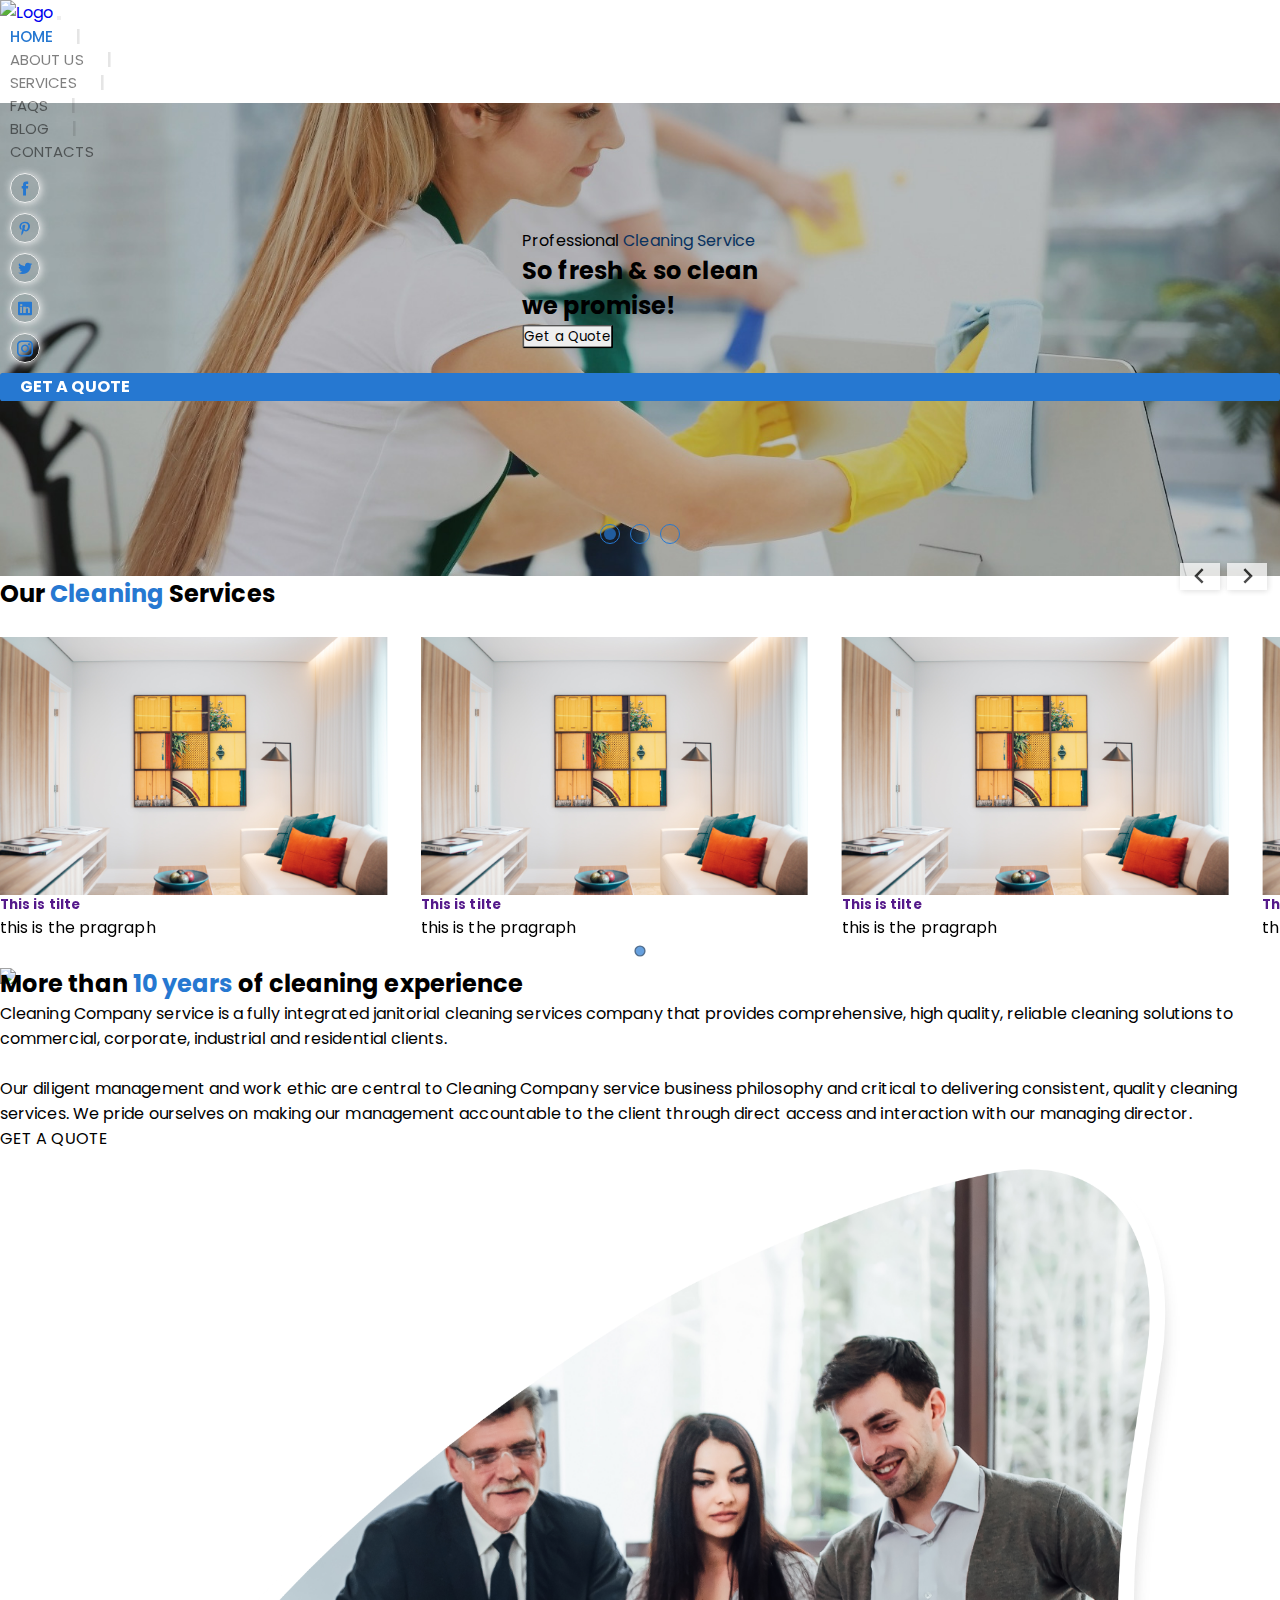
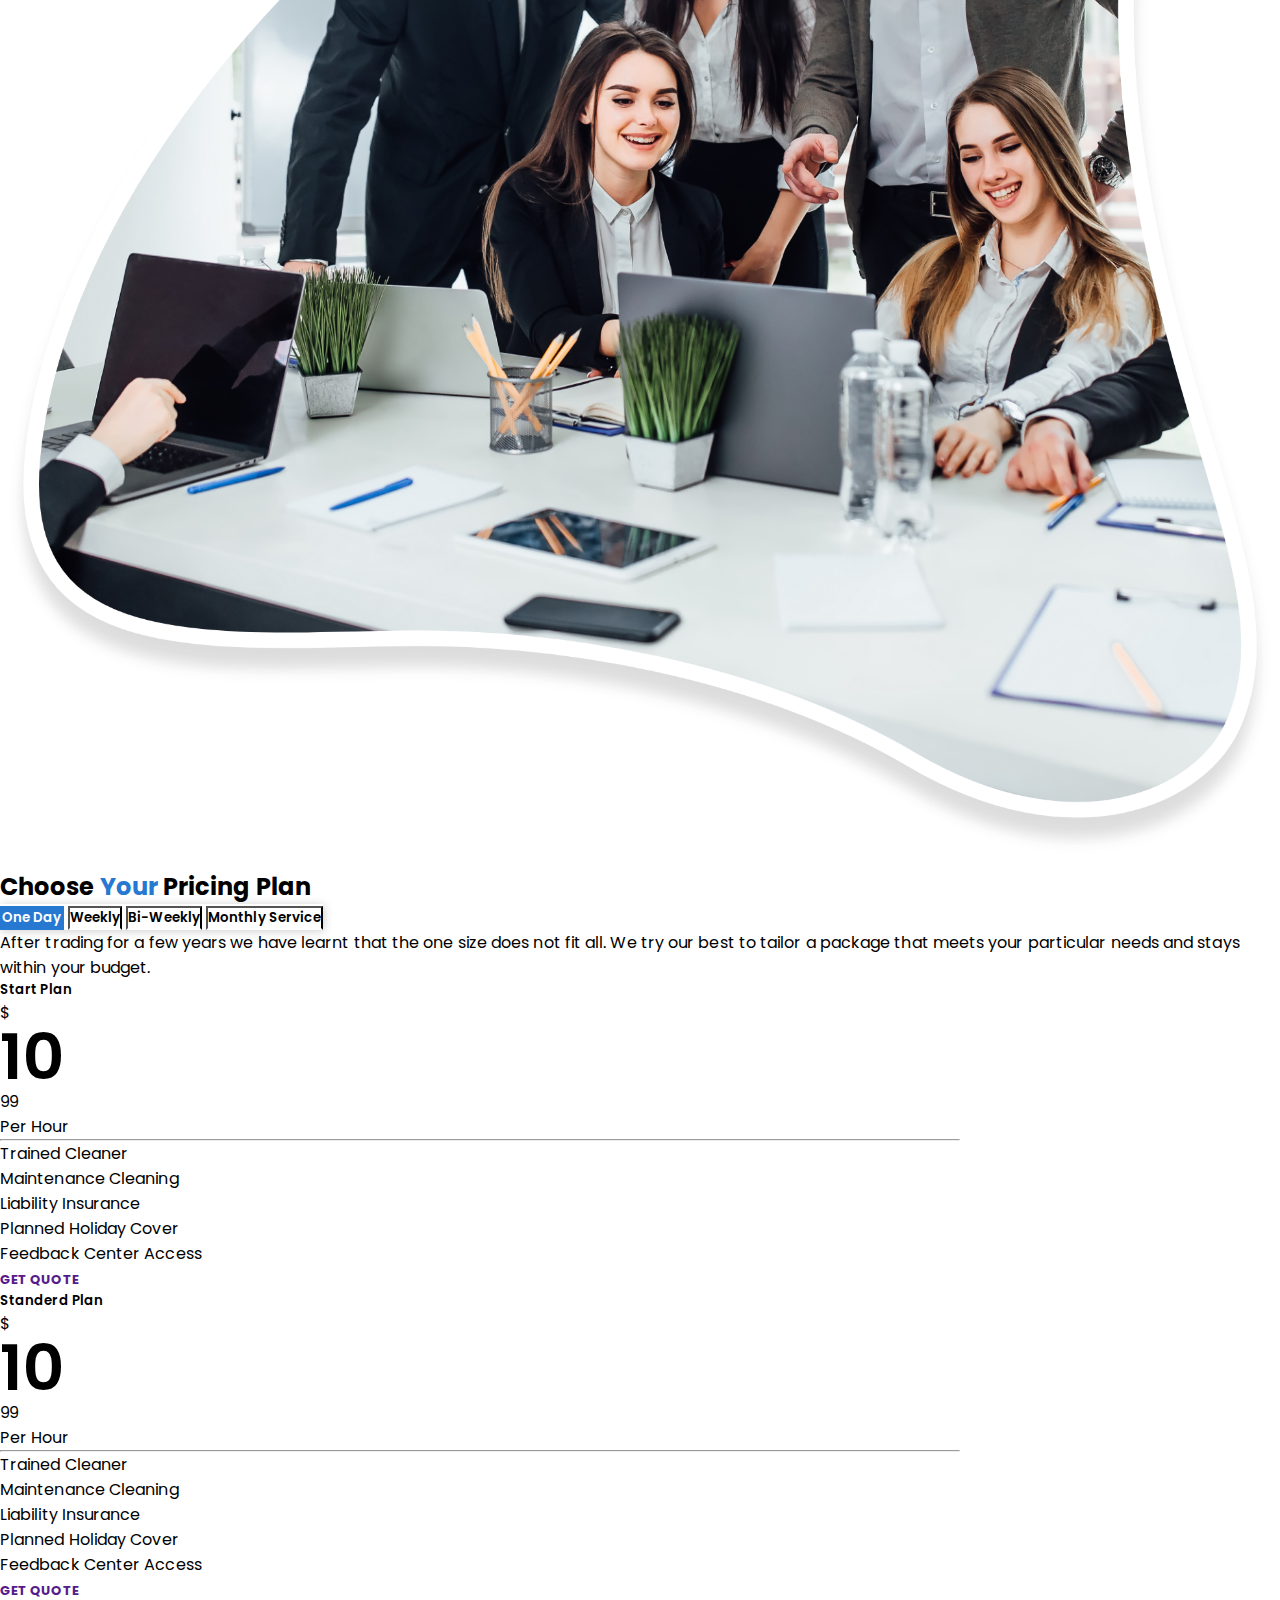
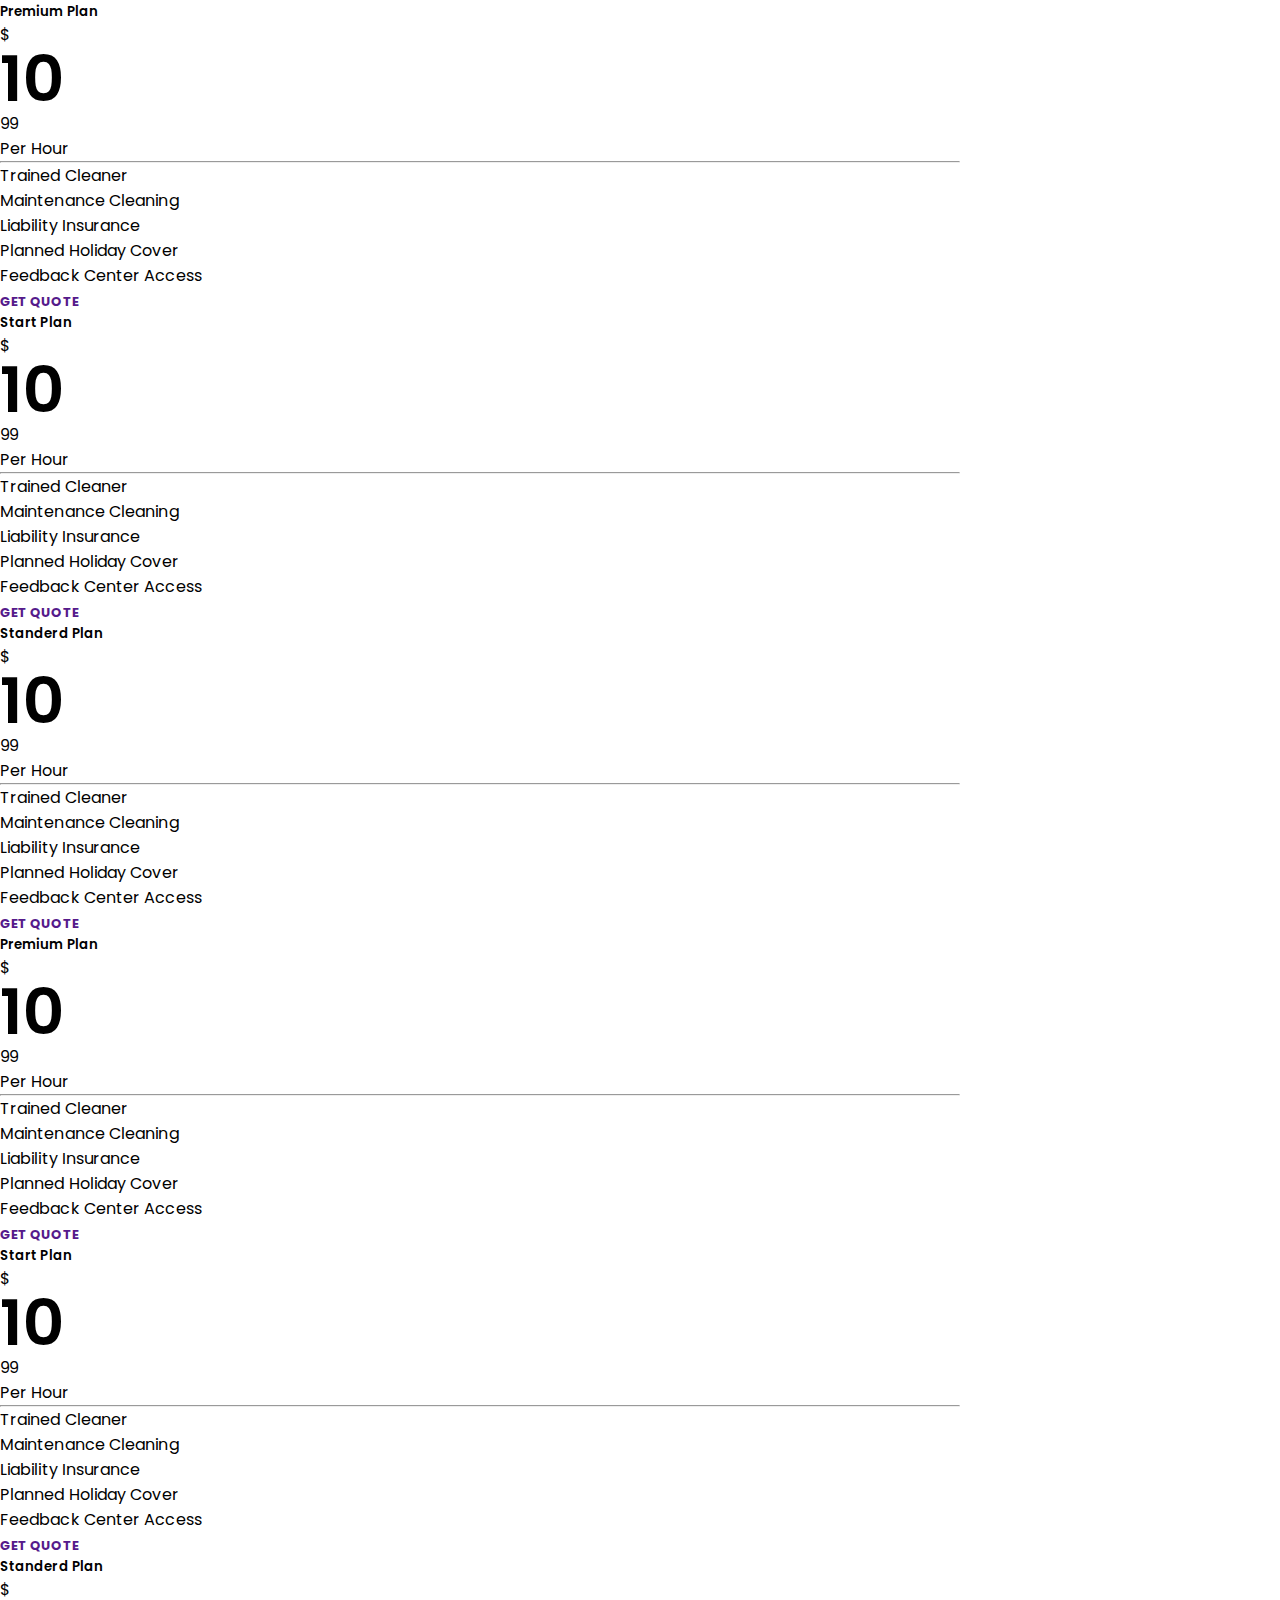
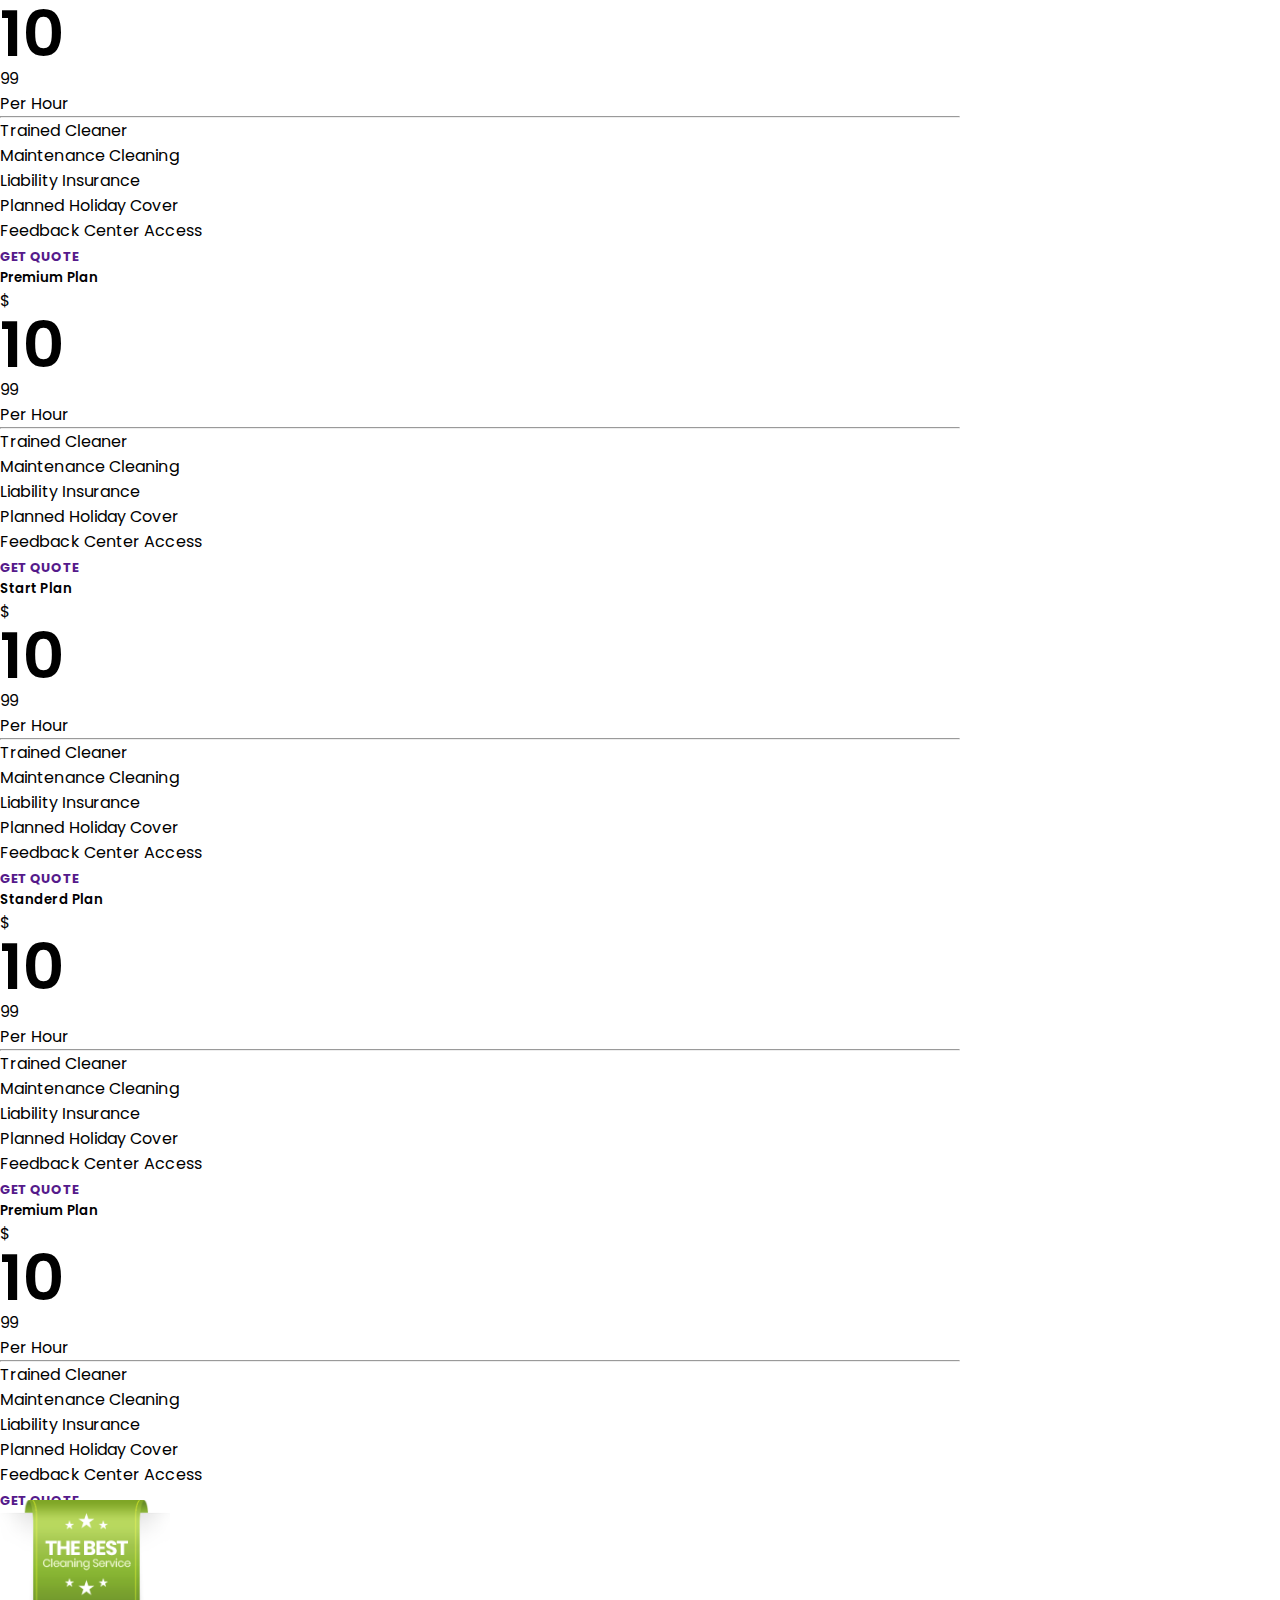
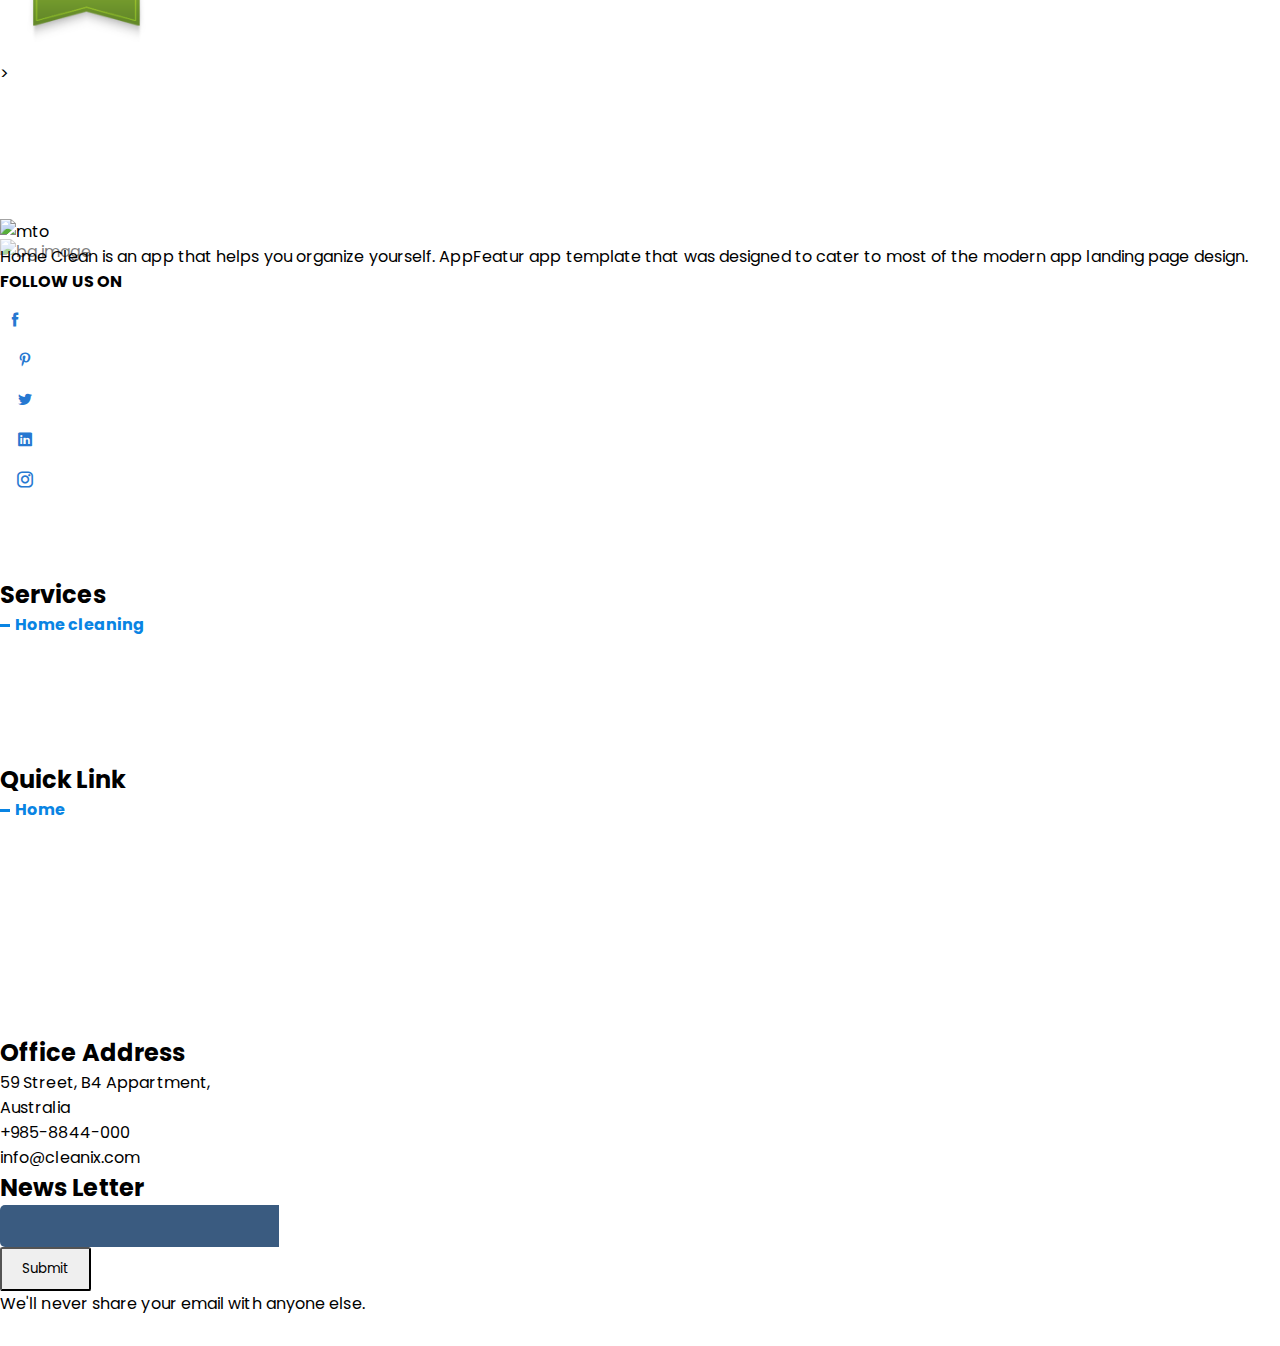
==== commit 542dbb38: "optimize plan price" ====
--- a/index.html
+++ b/index.html
@@ -66,7 +66,7 @@
                             <a class="nav-link px-0 nav-line" href="#features">ABOUT US</a>
                         </li>
                         <li class="nav-item">
-                            <a class="nav-link px-0 nav-line" href="#screenshots">SERVICES</a>
+                            <a class="nav-link px-0 nav-line" href="/services.html">SERVICES</a>
                         </li>
                         <li class="nav-item">
                             <a class="nav-link px-0 nav-line" href="#feedbacks">FAQS</a>
@@ -126,7 +126,7 @@
                                             Service</span> </p>
                                     <h2 class="fs-1 fw-bold text-uppercase p-2">So fresh & so clean<br />
                                         we promise!</h2>
-                                    <button class="btn btn-outline-primary pt-2 pb-2 ps-4 pe-4">Get a Quote</button>
+                                    <button class="btn bg-primary text-white pt-2 pb-2 ps-4 pe-4">Get a Quote</button>
                                 </div>
                             </div>
                         </li>
@@ -138,7 +138,7 @@
                                             Service</span> </p>
                                     <h2 class="fs-1 fw-bold text-uppercase p-2">So fresh & so clean<br />
                                         we promise!</h2>
-                                    <button class="btn btn-outline-primary pt-2 pb-2 ps-4 pe-4">Get a Quote</button>
+                                    <button class="btn bg-primary text-white pt-2 pb-2 ps-4 pe-4">Get a Quote</button>
                                 </div>
                             </div>
                         </li>
@@ -150,7 +150,7 @@
                                             Service</span> </p>
                                     <h2 class="fs-1 fw-bold text-uppercase p-2">So fresh & so clean<br />
                                         we promise!</h2>
-                                    <button class="btn btn-outline-primary pt-2 pb-2 ps-4 pe-4">Get a Quote</button>
+                                    <button class="btn bg-primary text-white pt-2 pb-2 ps-4 pe-4">Get a Quote</button>
                                 </div>
                             </div>
                         </li>
@@ -158,13 +158,24 @@
                 </div>
             </div>
         </section>
+        <!-- 
+
+        <div class="slider_banner bg-danger text-center mr-auto p-5 text-white d-flex justify-content-center align-items-center "
+            style="background-image: url('/assets/img/slide-1.jpg');">
+            <div class="">
+                <p class="fs-6 ">Professional <span class="fw-bold" style="color:#093260">Cleaning Service</span> </p>
+                <h2 class="fs-1 fw-normal text-uppercase p-2">So fresh & so clean<br />
+                    we promise!</h2>
+                <button class="btn bg-primary text-white">Get a Quote</button>
+            </div>
+        </div> -->
+
+
+
+
 
 
         <!-- end home -->
-
-
-
-        <!-- start services -->
 
 
         <!-- start features -->
@@ -202,246 +213,35 @@
                         <div class="splide__track">
                             <ul class="splide__list feature-post-list p-5" style="padding: 2vw!important;">
 
-
-
-
-
                                 <!----List Item-->
-
-                                <!--List One-->
-
-
-                                <li class="splide__slide shadow-sm">
+                                <li class="splide__slide shadow">
 
                                     <!----Team profile card item with thumb-->
                                     <div class="services-item">
-                                        <div class="card service-card card-thumb-ready border-0">
+                                        <div class="card service-card card-thumb-ready">
 
                                             <!----Profile image-->
                                             <div class="item-thumb position-relative rounded">
                                                 <div class="thumb-wrapper">
                                                     <div class="d-flex">
-                                                        <a href="#" image- class="text-center mt-5 mb-2">
+                                                        <a href="#" image->
                                                             <img class="items-img rounded"
-                                                                src="./assets/icon/flat.png" />
-
+                                                                src="./assets/img/vinicius-amnx-amano-17NCG_wOkMY-unsplash.jpg" />
+                                                            <div class="thumb-overlay h-100 w-100"></div>
                                                         </a>
-                                                        
                                                     </div>
-                                                
                                                 </div>
                                             </div>
-
                                             <!----Profile name and Position-->
-                                            <div class="card-body card-content ">
-                                                <a href="" class="profile-name text-center text-secondary ">
-                                                    <h5>Residential Cleaning </h5>
+                                            <div class="card-body card-content">
+                                                <a href="" class="profile-name">
+                                                    <h5>This is tilte </h5>
                                                 </a>
-                                                <ul class="list-group list-group-flush mt-4">
-                                                    <li class="m-1"><span class="m-1 text-primary"><i class="icofont-check-circled"></i></span>One-off, weekly or fortnightly</li>
-                                                    <li class="m-1"> <span class="m-1 text-primary"><i class="icofont-check-circled"></i></span>One-off, weekly or fortnightly</li>
-                                                    <li class="m-1"> <span class="m-1 text-primary"><i class="icofont-check-circled"></i></span>One-off, weekly or fortnightly</li>
-                                                    <li class="m-1"> <span class="m-1 text-primary"><i class="icofont-check-circled"></i></span>One-off, weekly or fortnightly</li>
-                                                   
-                                                  </ul>
-                                                  <div class="d-grid justify-content-center"><a href="#"><button class="btn btn-outline-primary pt-2 pb-2 ps-4 pe-4 mt-4">Read More</button></a></div>
-
-                                                  
-
+                                                <p class="profile-pos">this is the pragraph</p>
                                             </div>
                                         </div>
                                     </div>
                                 </li>
-
-
-                                    <!--List 2-->
-
-  
-                                <li class="splide__slide shadow-sm">
-
-                                    <!----Team profile card item with thumb-->
-                                    <div class="services-item">
-                                        <div class="card service-card card-thumb-ready border-0">
-
-                                            <!----Profile image-->
-                                            <div class="item-thumb position-relative rounded">
-                                                <div class="thumb-wrapper">
-                                                    <div class="d-flex">
-                                                        <a href="#" image- class="text-center mt-5 mb-2">
-                                                            <img class="items-img rounded"
-                                                                src="./assets/icon/building.png" />
-
-                                                        </a>
-                                                        
-                                                    </div>
-                                                
-                                                </div>
-                                            </div>
-
-                                            <!----Profile name and Position-->
-                                            <div class="card-body card-content ">
-                                                <a href="" class="profile-name text-center text-secondary">
-                                                    <h5>Residential Cleaning </h5>
-                                                </a>
-                                                <ul class="list-group list-group-flush mt-4">
-                                                    <li class="m-1"><span class="m-1 text-primary"><i class="icofont-check-circled"></i></span>One-off, weekly or fortnightly</li>
-                                                    <li class="m-1"> <span class="m-1 text-primary"><i class="icofont-check-circled"></i></span>One-off, weekly or fortnightly</li>
-                                                    <li class="m-1"> <span class="m-1 text-primary"><i class="icofont-check-circled"></i></span>One-off, weekly or fortnightly</li>
-                                                    <li class="m-1"> <span class="m-1 text-primary"><i class="icofont-check-circled"></i></span>One-off, weekly or fortnightly</li>
-                                                   
-                                                  </ul>
-                                                  <div class="d-grid justify-content-center"><a href="#"><button class="btn btn-outline-primary pt-2 pb-2 ps-4 pe-4 mt-4">Read More</button></a></div>
-
-                                                  
-
-                                            </div>
-                                        </div>
-                                    </div>
-                                </li>
-
-
-                                    <!--List 3-->
-
-
-
-                                <li class="splide__slide shadow-sm">
-
-                                    <!----Team profile card item with thumb-->
-                                    <div class="services-item">
-                                        <div class="card service-card card-thumb-ready border-0">
-
-                                            <!----Profile image-->
-                                            <div class="item-thumb position-relative rounded">
-                                                <div class="thumb-wrapper">
-                                                    <div class="d-flex">
-                                                        <a href="#" image- class="text-center mt-5 mb-2">
-                                                            <img class="items-img rounded"
-                                                                src="./assets/icon/window-cleaning.png" />
-
-                                                        </a>
-                                                        
-                                                    </div>
-                                                
-                                                </div>
-                                            </div>
-
-                                            <!----Profile name and Position-->
-                                            <div class="card-body card-content ">
-                                                <a href="" class="profile-name text-center text-secondary">
-                                                    <h5>Residential Cleaning </h5>
-                                                </a>
-                                                <ul class="list-group list-group-flush mt-4">
-                                                    <li class="m-1"><span class="m-1 text-primary"><i class="icofont-check-circled"></i></span>One-off, weekly or fortnightly</li>
-                                                    <li class="m-1"> <span class="m-1 text-primary"><i class="icofont-check-circled"></i></span>One-off, weekly or fortnightly</li>
-                                                    <li class="m-1"> <span class="m-1 text-primary"><i class="icofont-check-circled"></i></span>One-off, weekly or fortnightly</li>
-                                                    <li class="m-1"> <span class="m-1 text-primary"><i class="icofont-check-circled"></i></span>One-off, weekly or fortnightly</li>
-                                                   
-                                                  </ul>
-                                                  <div class="d-grid justify-content-center"><a href="#"><button class="btn btn-outline-primary pt-2 pb-2 ps-4 pe-4 mt-4">Read More</button></a></div>
-
-                                                  
-
-                                            </div>
-                                        </div>
-                                    </div>
-                                </li>
-
-                                    <!--List 4-->
-
-
-
-                                <li class="splide__slide shadow-sm">
-
-                                    <!----Team profile card item with thumb-->
-                                    <div class="services-item">
-                                        <div class="card service-card card-thumb-ready border-0">
-
-                                            <!----Profile image-->
-                                            <div class="item-thumb position-relative rounded">
-                                                <div class="thumb-wrapper">
-                                                    <div class="d-flex">
-                                                        <a href="#" image- class="text-center mt-5 mb-2">
-                                                            <img class="items-img rounded"
-                                                                src="./assets/icon/cleaning.png" />
-
-                                                        </a>
-                                                        
-                                                    </div>
-                                                
-                                                </div>
-                                            </div>
-
-                                            <!----Profile name and Position-->
-                                            <div class="card-body card-content ">
-                                                <a href="" class="profile-name text-center text-secondary">
-                                                    <h5>Residential Cleaning </h5>
-                                                </a>
-                                                <ul class="list-group list-group-flush mt-4">
-                                                    <li class="m-1"><span class="m-1 text-primary"><i class="icofont-check-circled"></i></span>One-off, weekly or fortnightly</li>
-                                                    <li class="m-1"> <span class="m-1 text-primary"><i class="icofont-check-circled"></i></span>One-off, weekly or fortnightly</li>
-                                                    <li class="m-1"> <span class="m-1 text-primary"><i class="icofont-check-circled"></i></span>One-off, weekly or fortnightly</li>
-                                                    <li class="m-1"> <span class="m-1 text-primary"><i class="icofont-check-circled"></i></span>One-off, weekly or fortnightly</li>
-                                                   
-                                                  </ul>
-                                                  <div class="d-grid justify-content-center"><a href="#"><button class="btn btn-outline-primary pt-2 pb-2 ps-4 pe-4 mt-4">Read More</button></a></div>
-
-                                                  
-
-                                            </div>
-                                        </div>
-                                    </div>
-                                </li>
-
-                                    <!--List 5-->
-
-
-                                <li class="splide__slide shadow-sm">
-
-                                    <!----Team profile card item with thumb-->
-                                    <div class="services-item">
-                                        <div class="card service-card card-thumb-ready border-0">
-
-                                            <!----Profile image-->
-                                            <div class="item-thumb position-relative rounded">
-                                                <div class="thumb-wrapper">
-                                                    <div class="d-flex">
-                                                        <a href="#" image- class="text-center mt-5 mb-2">
-                                                            <img class="items-img rounded"
-                                                                src="./assets/icon/desk-chair.png" />
-
-                                                        </a>
-                                                        
-                                                    </div>
-                                                
-                                                </div>
-                                            </div>
-
-                                            <!----Profile name and Position-->
-                                            <div class="card-body card-content ">
-                                                <a href="" class="profile-name text-center text-secondary">
-                                                    <h5>Residential Cleaning </h5>
-                                                </a>
-                                                <ul class="list-group list-group-flush mt-4">
-                                                    <li class="m-1"><span class="m-1 text-primary"><i class="icofont-check-circled"></i></span>One-off, weekly or fortnightly</li>
-                                                    <li class="m-1"> <span class="m-1 text-primary"><i class="icofont-check-circled"></i></span>One-off, weekly or fortnightly</li>
-                                                    <li class="m-1"> <span class="m-1 text-primary"><i class="icofont-check-circled"></i></span>One-off, weekly or fortnightly</li>
-                                                    <li class="m-1"> <span class="m-1 text-primary"><i class="icofont-check-circled"></i></span>One-off, weekly or fortnightly</li>
-                                                   
-                                                  </ul>
-                                                  <div class="d-grid justify-content-center"><a href="#"><button class="btn btn-outline-primary pt-2 pb-2 ps-4 pe-4 mt-4">Read More</button></a></div>
-
-                                                  
-
-                                            </div>
-                                        </div>
-                                    </div>
-                                </li>
-
-                                <!----List Item-->
-
-
-
-
                             </ul>
                         </div>
                     </div>
@@ -454,13 +254,6 @@
                 </div>
             </div>
         </section>
-
-
-
-
-
-        <!---------------- Start Choose Us--------------->
-
 
 
         <section id="about-intro" class="section section-had-bg pb-3 pt-3 position-relative">
@@ -488,7 +281,9 @@
                     </div>
                     <!----Section Title Content-->
                     <div class="content container section-title">
-                        <h2 class="mb-0">Reasons to  <span style="color: var(--primary-color);">Choose Us</h2>
+                        <h2 class="mb-0">More than <span style="color: var(--primary-color);">10 years</span> of
+                            cleaning
+                            experience</h2>
                     </div>
                 </div>
 
@@ -497,44 +292,22 @@
                     <div class="row align-items-center pt-5 mt-md-2">
                         <div class="col-6">
                             <div class="content-block">
-                                <p class="lead">Behind our commitment to excellence are few key attributes that define
-                                    who we are and what makes us different from any other.</p>
-                                <ul class="our-values-list mt-5" style="list-style:square url('../assets/img/leaves.png');">
-                                    <li class="mb-md-4">
-                                        <h6>Client oriented</h6>
-                                        <p>We hold a successful track record of satisfying our customers and getting
-                                            back their bond money.</p>
-                                    </li>
-                                    <li class="mb-md-4">
-                                        <h6>Eco-Friendly Oriented</h6>
-                                        <p>We hold a successful track record of satisfying our customers and getting
-                                            back their bond money.</p>
-                                    </li>
-                                    <li class="mb-md-4">
-                                        <h6>Expansion / Growth</h6>
-                                        <p>We hold a successful track record of satisfying our customers and getting
-                                            back their bond money.</p>
-                                    </li>
-                                </ul>
-                                <a class="btn btn-outline-primary">GET A QUOTE</a>
+                                <p>Cleaning Company service is a fully integrated janitorial cleaning services
+                                    company that provides comprehensive, high quality, reliable cleaning solutions to
+                                    commercial, corporate, industrial and residential clients.
+                                    <br>
+                                    <br>Our diligent management and work ethic are central to
+                                    Cleaning Company service business philosophy and critical to delivering
+                                    consistent, quality cleaning services. We pride ourselves on making our management
+                                    accountable to the client through direct access and interaction with our managing
+                                    director.
+                                </p>
+                                <a href="/#" class="btn btn-primary">GET A QUOTE</a>
                             </div>
                         </div>
                         <div class="col-6">
                             <div class="content-block d-flex align-items-center justify-content-end">
-                              
-                                    <div class="row row-cols-2">
-
-                                        <div class="row row-cols-1">
-                                            <div class="col mb-3"> <img src="./assets/img/woman-with-gloves-cleaning-floor.jpg" alt="" style="height: 100%; width: 100%; object-fit: cover;" ></div>
-                                            <div class="col mt-3 d-flex align-items-end"> <img src="./assets/img/young-woman-holding-yellow-napkin-spraying-window-glass.jpg" alt="" style="height: 100%; width: 100%; object-fit: cover;"></div>
-                                        </div>
-                                      
-                                      
-                                      <div class="col"> <img src="./assets/img/side-view-janitor-putting-mop-bucket.jpg" alt=""></div>
-                                      
-                                      
-                                  
-                                  </div>
+                                <img src="/assets/img/about-group-image.png" class="w-75">
                             </div>
                         </div>
                     </div>
@@ -542,22 +315,13 @@
             </div>
         </section>
 
-
-        <!---------------- End Choose Us--------------->
-
-
-        <!---- start About our Company --------->
-
-
-        <section id="about-intro" class="section section-had-bg pb-3 pt-3 position-relative">
+        <section id="service-price" class="section pb-3 pt-3 position-relative">
 
             <!----Section Bacground-->
-            <div class="position-absolute background-image had-image h-100 w-100">
+            <div class="position-absolute background-image image-empty h-100 w-100">
                 <div class="bg-image-wrapper">
-                    <img src="/assets/img/colorful-composition-with-sponges-rags-gloves-detergent-general-cleaning-cleaning-service-concept.png"
-                        class="bg-image h-100">
                 </div>
-                <div class="bg-overlay h-100 w-100 bg-light" style="opacity: 0.95;"></div>
+                <div class="bg-overlay h-100 w-100" style="opacity: 0.95;"></div>
             </div>
 
             <!-----Section Content-->
@@ -574,153 +338,836 @@
                     </div>
                     <!----Section Title Content-->
                     <div class="content container section-title">
-                        <h2 class="mb-0">About <span style="color: var(--primary-color);">Our Company</span></h2>
+                        <h2 class="mb-0">Choose <span style="color: var(--primary-color);">Your</span> Pricing Plan</h2>
                     </div>
                 </div>
 
                 <!-----Main Content-->
                 <div class="main-content container pb-3 mb-2 mb-md-4">
                     <div class="row align-items-center pt-5 mt-md-2">
-                       
-                        <div class="col-6">
+                        <div class="col-md-12 col-sm-12">
                             <div class="content-block">
                                 <div class="tab-content">
-                                    <nav>
-                                        <div class="nav nav-tabs" id="team-tab" role="tablist">
-                                            <button class="nav-link active" id="our-mission" data-bs-toggle="tab"
-                                                data-bs-target="#nav-mission" type="button" role="tab"
-                                                aria-controls="nav-home" aria-selected="true">How It Work</button>
-                                            <button class="nav-link" id="nav-profile-tab" data-bs-toggle="tab"
-                                                data-bs-target="#nav-vission" type="button" role="tab"
-                                                aria-controls="our-vision" aria-selected="false">How It Work</button>
+
+                                    <!---------Tab Nav-->
+                                    <nav class="plan-nav m-auto">
+                                        <div class="nav nav-tabs border-0 rounded" id="team-tab" role="tablist">
+                                            <button class="nav-link active p-3" id="plan-one" data-bs-toggle="tab"
+                                                data-bs-target="#plan-tab-one" type="button" role="tab"
+                                                aria-controls="nav-home" aria-selected="true">One Day</button>
+
+                                            <button class="nav-link p-3" id="plan-two" data-bs-toggle="tab"
+                                                data-bs-target="#plan-tab-two" type="button" role="tab"
+                                                aria-controls="our-vision" aria-selected="false">Weekly</button>
+
+                                            <button class="nav-link p-3" id="plan-three" data-bs-toggle="tab"
+                                                data-bs-target="#plan-tab-three" type="button" role="tab"
+                                                aria-controls="nav-home" aria-selected="true">Bi-Weekly</button>
+
+                                            <button class="nav-link p-3" id="plan-four" data-bs-toggle="tab"
+                                                data-bs-target="#plan-tab-four" type="button" role="tab"
+                                                aria-controls="our-vision" aria-selected="false">Monthly
+                                                Service</button>
+
 
                                         </div>
                                     </nav>
+                                    <div class="mt-5 mb-5 plan-price-intro w-50 text-center m-auto">
+                                        <p>After trading for a few years we have learnt that the one size does not fit
+                                            all. We try our best to tailor a package that meets your particular needs
+                                            and stays within your budget.</p>
+                                    </div>
                                     <div class="tab-content" id="nav-tabContent">
-                                        <div class="tab-pane fade show active" id="nav-mission" role="tabpanel"
-                                            aria-labelledby="our-mission" tabindex="0">
-                                            <div class="content-block mt-3">
-                                                <h4 class="text-primary">How it Works</h4>
-                                                <p>Cleaning Company service is a fully integrated janitorial cleaning services
-                                                    company that provides comprehensive, high quality, reliable cleaning solutions to
-                                                    commercial, corporate, industrial and residential clients.
-                                                    <br>
-                                                    <br>
-                                                    <h4 class="text-secondary">We Provide</h4>
-                                                    <br>
-                
-                                                    <div class="d-flex position-relative">
-                                                        <div class="col-6">
-                
-                                                            <ul class="list-group list-group-flush">
-                                                                <li class="m-1"><span class="m-1 text-primary"><i class="icofont-check-circled"></i></span>One-off, weekly or fortnightly</li>
-                                                                <li class="m-1"> <span class="m-1 text-primary"><i class="icofont-check-circled"></i></span>One-off, weekly or fortnightly</li>
-                                                                <li class="m-1"> <span class="m-1 text-primary"><i class="icofont-check-circled"></i></span>One-off, weekly or fortnightly</li>
-                                                                <li class="m-1"> <span class="m-1 text-primary"><i class="icofont-check-circled"></i></span>One-off, weekly or fortnightly</li>
-                                                               
-                                                              </ul>
-                                                           </div>
-                                                           <div class="col-6">
-                                                            <ul class="list-group list-group-flush">
-                                                                <li class="m-1"><span class="m-1 text-primary"><i class="icofont-check-circled"></i></span>One-off, weekly or fortnightly</li>
-                                                                <li class="m-1"> <span class="m-1 text-primary"><i class="icofont-check-circled"></i></span>One-off, weekly or fortnightly</li>
-                                                                <li class="m-1"> <span class="m-1 text-primary"><i class="icofont-check-circled"></i></span>One-off, weekly or fortnightly</li>
-                                                                <li class="m-1"> <span class="m-1 text-primary"><i class="icofont-check-circled"></i></span>One-off, weekly or fortnightly</li>
-                                                               
-                                                              </ul>
+
+                                        <!------Tab-->
+                                        <div class="tab-pane fade show active" id="plan-tab-one" role="tabpanel"
+                                            aria-labelledby="plan-one" tabindex="0">
+                                            <div class="row m-auto">
+                                                <div class="col-md-4 col-sm-12">
+                                                    <div class="content pt-3 pb-3">
+
+                                                        <!--------Plan Item-->
+                                                        <div class="plan-item shadow-sm">
+                                                            <div class="card price-card border-0">
+
+                                                                <!----Plan Header-->
+                                                                <div
+                                                                    class="plan-header card-header p-3 bg-light text-center">
+                                                                    <div class="plan-name">
+                                                                        <h5>Start Plan</h5>
+                                                                    </div>
+                                                                </div>
+
+                                                                <!----Plan Details and Price-->
+                                                                <div class="card-body plan-content p-4 text-center">
+                                                                    <div class="plane-wrapper">
+
+                                                                        <!--------Plan Price-->
+                                                                        <div
+                                                                            class="plan-price d-flex justify-content-center">
+                                                                            <span>$</span>
+                                                                            <h1 class="plan-price"
+                                                                                style="line-height: 1;">10
+                                                                            </h1>
+                                                                            <span class="price-in-deci">99</span>
+                                                                        </div>
+
+                                                                        <!--------Plan Duration-->
+                                                                        <div class="plan-duration">Per Hour</div>
+                                                                    </div>
+                                                                    <hr class="w-50 mt-4 mb-4 m-auto">
+                                                                    <!------Plan Details-->
+                                                                    <ul class="ps-0">
+                                                                        <li>
+                                                                            <p>Trained Cleaner</p>
+                                                                        </li>
+
+                                                                        <li>
+                                                                            <p>Maintenance Cleaning</p>
+                                                                        </li>
+                                                                        <li>
+                                                                            <p>Liability Insurance</p>
+                                                                        </li>
+                                                                        <li>
+                                                                            <p>Planned Holiday Cover</p>
+                                                                        </li>
+                                                                        <li>
+                                                                            Feedback Center Access
+                                                                        </li>
+                                                                    </ul>
+                                                                    <div class="plan-action mt-3 pt-3">
+                                                                        <a href="" class="btn btn-outline-primary">Get
+                                                                            Quote</a>
+                                                                    </div>
+                                                                </div>
+                                                            </div>
                                                         </div>
-                
                                                     </div>
-                                                   
-                
-                                                 
-                                                </p>
-                                                <a href="/#" class="btn btn-outline-primary">GET A QUOTE</a>
+                                                </div>
+                                                <div class="col-md-4 col-sm-12">
+                                                    <div class="content pt-3 pb-3">
+
+                                                        <!--------Plan Item-->
+                                                        <div class="plan-item shadow-sm">
+                                                            <div class="card price-card border-0">
+
+                                                                <!----Plan Header-->
+                                                                <div
+                                                                    class="plan-header card-header p-3 bg-primary text-center">
+                                                                    <div class="plan-name text-white">
+                                                                        <h5>Standerd Plan</h5>
+                                                                    </div>
+                                                                </div>
+
+                                                                <!----Plan Details and Price-->
+                                                                <div class="card-body plan-content p-4 text-center">
+                                                                    <div class="plane-wrapper">
+
+                                                                        <!--------Plan Price-->
+                                                                        <div
+                                                                            class="plan-price d-flex justify-content-center">
+                                                                            <span>$</span>
+                                                                            <h1 class="plan-price"
+                                                                                style="line-height: 1;">10
+                                                                            </h1>
+                                                                            <span class="price-in-deci">99</span>
+                                                                        </div>
+
+                                                                        <!--------Plan Duration-->
+                                                                        <div class="plan-duration">Per Hour</div>
+                                                                    </div>
+                                                                    <hr class="w-50 mt-4 mb-4 m-auto">
+                                                                    <!------Plan Details-->
+                                                                    <ul class="ps-0">
+                                                                        <li>
+                                                                            <p>Trained Cleaner</p>
+                                                                        </li>
+
+                                                                        <li>
+                                                                            <p>Maintenance Cleaning</p>
+                                                                        </li>
+                                                                        <li>
+                                                                            <p>Liability Insurance</p>
+                                                                        </li>
+                                                                        <li>
+                                                                            <p>Planned Holiday Cover</p>
+                                                                        </li>
+                                                                        <li>
+                                                                            Feedback Center Access
+                                                                        </li>
+                                                                    </ul>
+                                                                    <div class="plan-action mt-3 pt-3">
+                                                                        <a href="" class="btn btn-outline-primary">Get
+                                                                            Quote</a>
+                                                                    </div>
+                                                                </div>
+                                                            </div>
+                                                        </div>
+                                                    </div>
+                                                </div>
+                                                <div class="col-md-4 col-sm-12">
+                                                    <div class="content pt-3 pb-3">
+
+                                                        <!--------Plan Item-->
+                                                        <div class="plan-item shadow-sm">
+                                                            <div class="card price-card border-0">
+
+                                                                <!----Plan Header-->
+                                                                <div
+                                                                    class="plan-header card-header p-3 bg-light text-center">
+                                                                    <div class="plan-name">
+                                                                        <h5>Premium Plan</h5>
+                                                                    </div>
+                                                                </div>
+
+                                                                <!----Plan Details and Price-->
+                                                                <div class="card-body plan-content p-4 text-center">
+                                                                    <div class="plane-wrapper">
+
+                                                                        <!--------Plan Price-->
+                                                                        <div
+                                                                            class="plan-price d-flex justify-content-center">
+                                                                            <span>$</span>
+                                                                            <h1 class="plan-price"
+                                                                                style="line-height: 1;">10
+                                                                            </h1>
+                                                                            <span class="price-in-deci">99</span>
+                                                                        </div>
+
+                                                                        <!--------Plan Duration-->
+                                                                        <div class="plan-duration">Per Hour</div>
+                                                                    </div>
+                                                                    <hr class="w-50 mt-4 mb-4 m-auto">
+                                                                    <!------Plan Details-->
+                                                                    <ul class="ps-0">
+                                                                        <li>
+                                                                            <p>Trained Cleaner</p>
+                                                                        </li>
+
+                                                                        <li>
+                                                                            <p>Maintenance Cleaning</p>
+                                                                        </li>
+                                                                        <li>
+                                                                            <p>Liability Insurance</p>
+                                                                        </li>
+                                                                        <li>
+                                                                            <p>Planned Holiday Cover</p>
+                                                                        </li>
+                                                                        <li>
+                                                                            Feedback Center Access
+                                                                        </li>
+                                                                    </ul>
+                                                                    <div class="plan-action mt-3 pt-3">
+                                                                        <a href="" class="btn btn-outline-primary">Get
+                                                                            Quote</a>
+                                                                    </div>
+                                                                </div>
+                                                            </div>
+                                                        </div>
+                                                    </div>
+                                                </div>
                                             </div>
                                         </div>
-                                        <div class="tab-pane fade" id="nav-vission" role="tabpanel"
-                                            aria-labelledby="our-vision" tabindex="0">
-                                            <div class="content-block mt-3">
-                                                <h4 class="text-primary">How it Works</h4>
-                                                <p>Cleaning Company service is a fully integrated janitorial cleaning services
-                                                    company that provides comprehensive, high quality, reliable cleaning solutions to
-                                                    commercial, corporate, industrial and residential clients.
-                                                    <br>
-                                                    <br>
-                                                    <h4 class="text-secondary">We Provide</h4>
-                                                    <br>
-                
-                                                    <div class="d-flex position-relative">
-                                                        <div class="col-6">
-                
-                                                            <ul class="list-group list-group-flush">
-                                                                <li class="m-1"><span class="m-1 text-primary"><i class="icofont-check-circled"></i></span>One-off, weekly or fortnightly</li>
-                                                                <li class="m-1"> <span class="m-1 text-primary"><i class="icofont-check-circled"></i></span>One-off, weekly or fortnightly</li>
-                                                                <li class="m-1"> <span class="m-1 text-primary"><i class="icofont-check-circled"></i></span>One-off, weekly or fortnightly</li>
-                                                                <li class="m-1"> <span class="m-1 text-primary"><i class="icofont-check-circled"></i></span>One-off, weekly or fortnightly</li>
-                                                               
-                                                              </ul>
-                                                           </div>
-                                                           <div class="col-6">
-                                                            <ul class="list-group list-group-flush">
-                                                                <li class="m-1"><span class="m-1 text-primary"><i class="icofont-check-circled"></i></span>One-off, weekly or fortnightly</li>
-                                                                <li class="m-1"> <span class="m-1 text-primary"><i class="icofont-check-circled"></i></span>One-off, weekly or fortnightly</li>
-                                                                <li class="m-1"> <span class="m-1 text-primary"><i class="icofont-check-circled"></i></span>One-off, weekly or fortnightly</li>
-                                                                <li class="m-1"> <span class="m-1 text-primary"><i class="icofont-check-circled"></i></span>One-off, weekly or fortnightly</li>
-                                                               
-                                                              </ul>
+
+                                        <!------Tab-->
+                                        <div class="tab-pane fade" id="plan-tab-two" role="tabpanel"
+                                            aria-labelledby="plan-two" tabindex="0">
+                                            <div class="row m-auto">
+                                                <div class="col-md-4 col-sm-12">
+                                                    <div class="content pt-3 pb-3">
+
+                                                        <!--------Plan Item-->
+                                                        <div class="plan-item shadow-sm">
+                                                            <div class="card price-card border-0">
+
+                                                                <!----Plan Header-->
+                                                                <div
+                                                                    class="plan-header card-header p-3 bg-light text-center">
+                                                                    <div class="plan-name">
+                                                                        <h5>Start Plan</h5>
+                                                                    </div>
+                                                                </div>
+
+                                                                <!----Plan Details and Price-->
+                                                                <div class="card-body plan-content p-4 text-center">
+                                                                    <div class="plane-wrapper">
+
+                                                                        <!--------Plan Price-->
+                                                                        <div
+                                                                            class="plan-price d-flex justify-content-center">
+                                                                            <span>$</span>
+                                                                            <h1 class="plan-price"
+                                                                                style="line-height: 1;">10
+                                                                            </h1>
+                                                                            <span class="price-in-deci">99</span>
+                                                                        </div>
+
+                                                                        <!--------Plan Duration-->
+                                                                        <div class="plan-duration">Per Hour</div>
+                                                                    </div>
+                                                                    <hr class="w-50 mt-4 mb-4 m-auto">
+                                                                    <!------Plan Details-->
+                                                                    <ul class="ps-0">
+                                                                        <li>
+                                                                            <p>Trained Cleaner</p>
+                                                                        </li>
+
+                                                                        <li>
+                                                                            <p>Maintenance Cleaning</p>
+                                                                        </li>
+                                                                        <li>
+                                                                            <p>Liability Insurance</p>
+                                                                        </li>
+                                                                        <li>
+                                                                            <p>Planned Holiday Cover</p>
+                                                                        </li>
+                                                                        <li>
+                                                                            Feedback Center Access
+                                                                        </li>
+                                                                    </ul>
+                                                                    <div class="plan-action mt-3 pt-3">
+                                                                        <a href="" class="btn btn-outline-primary">Get
+                                                                            Quote</a>
+                                                                    </div>
+                                                                </div>
+                                                            </div>
                                                         </div>
-                
                                                     </div>
-                                                   
-                
-                                                 
-                                                </p>
-                                                <a href="/#" class="btn btn-outline-primary">GET A QUOTE</a>
+                                                </div>
+                                                <div class="col-md-4 col-sm-12">
+                                                    <div class="content pt-3 pb-3">
+
+                                                        <!--------Plan Item-->
+                                                        <div class="plan-item shadow-sm">
+                                                            <div class="card price-card border-0">
+
+                                                                <!----Plan Header-->
+                                                                <div
+                                                                    class="plan-header card-header p-3 bg-primary text-center">
+                                                                    <div class="plan-name text-white">
+                                                                        <h5>Standerd Plan</h5>
+                                                                    </div>
+                                                                </div>
+
+                                                                <!----Plan Details and Price-->
+                                                                <div class="card-body plan-content p-4 text-center">
+                                                                    <div class="plane-wrapper">
+
+                                                                        <!--------Plan Price-->
+                                                                        <div
+                                                                            class="plan-price d-flex justify-content-center">
+                                                                            <span>$</span>
+                                                                            <h1 class="plan-price"
+                                                                                style="line-height: 1;">10
+                                                                            </h1>
+                                                                            <span class="price-in-deci">99</span>
+                                                                        </div>
+
+                                                                        <!--------Plan Duration-->
+                                                                        <div class="plan-duration">Per Hour</div>
+                                                                    </div>
+                                                                    <hr class="w-50 mt-4 mb-4 m-auto">
+                                                                    <!------Plan Details-->
+                                                                    <ul class="ps-0">
+                                                                        <li>
+                                                                            <p>Trained Cleaner</p>
+                                                                        </li>
+
+                                                                        <li>
+                                                                            <p>Maintenance Cleaning</p>
+                                                                        </li>
+                                                                        <li>
+                                                                            <p>Liability Insurance</p>
+                                                                        </li>
+                                                                        <li>
+                                                                            <p>Planned Holiday Cover</p>
+                                                                        </li>
+                                                                        <li>
+                                                                            Feedback Center Access
+                                                                        </li>
+                                                                    </ul>
+                                                                    <div class="plan-action mt-3 pt-3">
+                                                                        <a href="" class="btn btn-outline-primary">Get
+                                                                            Quote</a>
+                                                                    </div>
+                                                                </div>
+                                                            </div>
+                                                        </div>
+                                                    </div>
+                                                </div>
+                                                <div class="col-md-4 col-sm-12">
+                                                    <div class="content pt-3 pb-3">
+
+                                                        <!--------Plan Item-->
+                                                        <div class="plan-item shadow-sm">
+                                                            <div class="card price-card border-0">
+
+                                                                <!----Plan Header-->
+                                                                <div
+                                                                    class="plan-header card-header p-3 bg-light text-center">
+                                                                    <div class="plan-name">
+                                                                        <h5>Premium Plan</h5>
+                                                                    </div>
+                                                                </div>
+
+                                                                <!----Plan Details and Price-->
+                                                                <div class="card-body plan-content p-4 text-center">
+                                                                    <div class="plane-wrapper">
+
+                                                                        <!--------Plan Price-->
+                                                                        <div
+                                                                            class="plan-price d-flex justify-content-center">
+                                                                            <span>$</span>
+                                                                            <h1 class="plan-price"
+                                                                                style="line-height: 1;">10
+                                                                            </h1>
+                                                                            <span class="price-in-deci">99</span>
+                                                                        </div>
+
+                                                                        <!--------Plan Duration-->
+                                                                        <div class="plan-duration">Per Hour</div>
+                                                                    </div>
+                                                                    <hr class="w-50 mt-4 mb-4 m-auto">
+                                                                    <!------Plan Details-->
+                                                                    <ul class="ps-0">
+                                                                        <li>
+                                                                            <p>Trained Cleaner</p>
+                                                                        </li>
+
+                                                                        <li>
+                                                                            <p>Maintenance Cleaning</p>
+                                                                        </li>
+                                                                        <li>
+                                                                            <p>Liability Insurance</p>
+                                                                        </li>
+                                                                        <li>
+                                                                            <p>Planned Holiday Cover</p>
+                                                                        </li>
+                                                                        <li>
+                                                                            Feedback Center Access
+                                                                        </li>
+                                                                    </ul>
+                                                                    <div class="plan-action mt-3 pt-3">
+                                                                        <a href="" class="btn btn-outline-primary">Get
+                                                                            Quote</a>
+                                                                    </div>
+                                                                </div>
+                                                            </div>
+                                                        </div>
+                                                    </div>
+                                                </div>
+                                            </div>
+                                        </div>
+
+                                        <!------Tab-->
+                                        <div class="tab-pane fade" id="plan-tab-three" role="tabpanel"
+                                            aria-labelledby="plan-three" tabindex="0">
+                                            <div class="row m-auto">
+                                                <div class="col-md-4 col-sm-12">
+                                                    <div class="content pt-3 pb-3">
+
+                                                        <!--------Plan Item-->
+                                                        <div class="plan-item shadow-sm">
+                                                            <div class="card price-card border-0">
+
+                                                                <!----Plan Header-->
+                                                                <div
+                                                                    class="plan-header card-header p-3 bg-light text-center">
+                                                                    <div class="plan-name">
+                                                                        <h5>Start Plan</h5>
+                                                                    </div>
+                                                                </div>
+
+                                                                <!----Plan Details and Price-->
+                                                                <div class="card-body plan-content p-4 text-center">
+                                                                    <div class="plane-wrapper">
+
+                                                                        <!--------Plan Price-->
+                                                                        <div
+                                                                            class="plan-price d-flex justify-content-center">
+                                                                            <span>$</span>
+                                                                            <h1 class="plan-price"
+                                                                                style="line-height: 1;">10
+                                                                            </h1>
+                                                                            <span class="price-in-deci">99</span>
+                                                                        </div>
+
+                                                                        <!--------Plan Duration-->
+                                                                        <div class="plan-duration">Per Hour</div>
+                                                                    </div>
+                                                                    <hr class="w-50 mt-4 mb-4 m-auto">
+                                                                    <!------Plan Details-->
+                                                                    <ul class="ps-0">
+                                                                        <li>
+                                                                            <p>Trained Cleaner</p>
+                                                                        </li>
+
+                                                                        <li>
+                                                                            <p>Maintenance Cleaning</p>
+                                                                        </li>
+                                                                        <li>
+                                                                            <p>Liability Insurance</p>
+                                                                        </li>
+                                                                        <li>
+                                                                            <p>Planned Holiday Cover</p>
+                                                                        </li>
+                                                                        <li>
+                                                                            Feedback Center Access
+                                                                        </li>
+                                                                    </ul>
+                                                                    <div class="plan-action mt-3 pt-3">
+                                                                        <a href="" class="btn btn-outline-primary">Get
+                                                                            Quote</a>
+                                                                    </div>
+                                                                </div>
+                                                            </div>
+                                                        </div>
+                                                    </div>
+                                                </div>
+                                                <div class="col-md-4 col-sm-12">
+                                                    <div class="content pt-3 pb-3">
+
+                                                        <!--------Plan Item-->
+                                                        <div class="plan-item shadow-sm">
+                                                            <div class="card price-card border-0">
+
+                                                                <!----Plan Header-->
+                                                                <div
+                                                                    class="plan-header card-header p-3 bg-primary text-center">
+                                                                    <div class="plan-name text-white">
+                                                                        <h5>Standerd Plan</h5>
+                                                                    </div>
+                                                                </div>
+
+                                                                <!----Plan Details and Price-->
+                                                                <div class="card-body plan-content p-4 text-center">
+                                                                    <div class="plane-wrapper">
+
+                                                                        <!--------Plan Price-->
+                                                                        <div
+                                                                            class="plan-price d-flex justify-content-center">
+                                                                            <span>$</span>
+                                                                            <h1 class="plan-price"
+                                                                                style="line-height: 1;">10
+                                                                            </h1>
+                                                                            <span class="price-in-deci">99</span>
+                                                                        </div>
+
+                                                                        <!--------Plan Duration-->
+                                                                        <div class="plan-duration">Per Hour</div>
+                                                                    </div>
+                                                                    <hr class="w-50 mt-4 mb-4 m-auto">
+                                                                    <!------Plan Details-->
+                                                                    <ul class="ps-0">
+                                                                        <li>
+                                                                            <p>Trained Cleaner</p>
+                                                                        </li>
+
+                                                                        <li>
+                                                                            <p>Maintenance Cleaning</p>
+                                                                        </li>
+                                                                        <li>
+                                                                            <p>Liability Insurance</p>
+                                                                        </li>
+                                                                        <li>
+                                                                            <p>Planned Holiday Cover</p>
+                                                                        </li>
+                                                                        <li>
+                                                                            Feedback Center Access
+                                                                        </li>
+                                                                    </ul>
+                                                                    <div class="plan-action mt-3 pt-3">
+                                                                        <a href="" class="btn btn-outline-primary">Get
+                                                                            Quote</a>
+                                                                    </div>
+                                                                </div>
+                                                            </div>
+                                                        </div>
+                                                    </div>
+                                                </div>
+                                                <div class="col-md-4 col-sm-12">
+                                                    <div class="content pt-3 pb-3">
+
+                                                        <!--------Plan Item-->
+                                                        <div class="plan-item shadow-sm">
+                                                            <div class="card price-card border-0">
+
+                                                                <!----Plan Header-->
+                                                                <div
+                                                                    class="plan-header card-header p-3 bg-light text-center">
+                                                                    <div class="plan-name">
+                                                                        <h5>Premium Plan</h5>
+                                                                    </div>
+                                                                </div>
+
+                                                                <!----Plan Details and Price-->
+                                                                <div class="card-body plan-content p-4 text-center">
+                                                                    <div class="plane-wrapper">
+
+                                                                        <!--------Plan Price-->
+                                                                        <div
+                                                                            class="plan-price d-flex justify-content-center">
+                                                                            <span>$</span>
+                                                                            <h1 class="plan-price"
+                                                                                style="line-height: 1;">10
+                                                                            </h1>
+                                                                            <span class="price-in-deci">99</span>
+                                                                        </div>
+
+                                                                        <!--------Plan Duration-->
+                                                                        <div class="plan-duration">Per Hour</div>
+                                                                    </div>
+                                                                    <hr class="w-50 mt-4 mb-4 m-auto">
+                                                                    <!------Plan Details-->
+                                                                    <ul class="ps-0">
+                                                                        <li>
+                                                                            <p>Trained Cleaner</p>
+                                                                        </li>
+
+                                                                        <li>
+                                                                            <p>Maintenance Cleaning</p>
+                                                                        </li>
+                                                                        <li>
+                                                                            <p>Liability Insurance</p>
+                                                                        </li>
+                                                                        <li>
+                                                                            <p>Planned Holiday Cover</p>
+                                                                        </li>
+                                                                        <li>
+                                                                            Feedback Center Access
+                                                                        </li>
+                                                                    </ul>
+                                                                    <div class="plan-action mt-3 pt-3">
+                                                                        <a href="" class="btn btn-outline-primary">Get
+                                                                            Quote</a>
+                                                                    </div>
+                                                                </div>
+                                                            </div>
+                                                        </div>
+                                                    </div>
+                                                </div>
+                                            </div>
+                                        </div>
+
+                                        <!------Tab-->
+                                        <div class="tab-pane fade" id="plan-tab-four" role="tabpanel"
+                                            aria-labelledby="plan-four" tabindex="0">
+                                            <div class="row m-auto">
+                                                <div class="col-md-4 col-sm-12">
+                                                    <div class="content pt-3 pb-3">
+
+                                                        <!--------Plan Item-->
+                                                        <div class="plan-item shadow-sm">
+                                                            <div class="card price-card border-0">
+
+                                                                <!----Plan Header-->
+                                                                <div
+                                                                    class="plan-header card-header p-3 bg-light text-center">
+                                                                    <div class="plan-name">
+                                                                        <h5>Start Plan</h5>
+                                                                    </div>
+                                                                </div>
+
+                                                                <!----Plan Details and Price-->
+                                                                <div class="card-body plan-content p-4 text-center">
+                                                                    <div class="plane-wrapper">
+
+                                                                        <!--------Plan Price-->
+                                                                        <div
+                                                                            class="plan-price d-flex justify-content-center">
+                                                                            <span>$</span>
+                                                                            <h1 class="plan-price"
+                                                                                style="line-height: 1;">10
+                                                                            </h1>
+                                                                            <span class="price-in-deci">99</span>
+                                                                        </div>
+
+                                                                        <!--------Plan Duration-->
+                                                                        <div class="plan-duration">Per Hour</div>
+                                                                    </div>
+                                                                    <hr class="w-50 mt-4 mb-4 m-auto">
+                                                                    <!------Plan Details-->
+                                                                    <ul class="ps-0">
+                                                                        <li>
+                                                                            <p>Trained Cleaner</p>
+                                                                        </li>
+
+                                                                        <li>
+                                                                            <p>Maintenance Cleaning</p>
+                                                                        </li>
+                                                                        <li>
+                                                                            <p>Liability Insurance</p>
+                                                                        </li>
+                                                                        <li>
+                                                                            <p>Planned Holiday Cover</p>
+                                                                        </li>
+                                                                        <li>
+                                                                            Feedback Center Access
+                                                                        </li>
+                                                                    </ul>
+                                                                    <div class="plan-action mt-3 pt-3">
+                                                                        <a href="" class="btn btn-outline-primary">Get
+                                                                            Quote</a>
+                                                                    </div>
+                                                                </div>
+                                                            </div>
+                                                        </div>
+                                                    </div>
+                                                </div>
+                                                <div class="col-md-4 col-sm-12">
+                                                    <div class="content pt-3 pb-3">
+
+                                                        <!--------Plan Item-->
+                                                        <div class="plan-item shadow-sm">
+                                                            <div class="card price-card border-0">
+
+                                                                <!----Plan Header-->
+                                                                <div
+                                                                    class="plan-header card-header p-3 bg-primary text-center">
+                                                                    <div class="plan-name text-white">
+                                                                        <h5>Standerd Plan</h5>
+                                                                    </div>
+                                                                </div>
+
+                                                                <!----Plan Details and Price-->
+                                                                <div class="card-body plan-content p-4 text-center">
+                                                                    <div class="plane-wrapper">
+
+                                                                        <!--------Plan Price-->
+                                                                        <div
+                                                                            class="plan-price d-flex justify-content-center">
+                                                                            <span>$</span>
+                                                                            <h1 class="plan-price"
+                                                                                style="line-height: 1;">10
+                                                                            </h1>
+                                                                            <span class="price-in-deci">99</span>
+                                                                        </div>
+
+                                                                        <!--------Plan Duration-->
+                                                                        <div class="plan-duration">Per Hour</div>
+                                                                    </div>
+                                                                    <hr class="w-50 mt-4 mb-4 m-auto">
+                                                                    <!------Plan Details-->
+                                                                    <ul class="ps-0">
+                                                                        <li>
+                                                                            <p>Trained Cleaner</p>
+                                                                        </li>
+
+                                                                        <li>
+                                                                            <p>Maintenance Cleaning</p>
+                                                                        </li>
+                                                                        <li>
+                                                                            <p>Liability Insurance</p>
+                                                                        </li>
+                                                                        <li>
+                                                                            <p>Planned Holiday Cover</p>
+                                                                        </li>
+                                                                        <li>
+                                                                            Feedback Center Access
+                                                                        </li>
+                                                                    </ul>
+                                                                    <div class="plan-action mt-3 pt-3">
+                                                                        <a href="" class="btn btn-outline-primary">Get
+                                                                            Quote</a>
+                                                                    </div>
+                                                                </div>
+                                                            </div>
+                                                        </div>
+                                                    </div>
+                                                </div>
+                                                <div class="col-md-4 col-sm-12">
+                                                    <div class="content pt-3 pb-3">
+
+                                                        <!--------Plan Item-->
+                                                        <div class="plan-item shadow-sm">
+                                                            <div class="card price-card border-0">
+
+                                                                <!----Plan Header-->
+                                                                <div
+                                                                    class="plan-header card-header p-3 bg-light text-center">
+                                                                    <div class="plan-name">
+                                                                        <h5>Premium Plan</h5>
+                                                                    </div>
+                                                                </div>
+
+                                                                <!----Plan Details and Price-->
+                                                                <div class="card-body plan-content p-4 text-center">
+                                                                    <div class="plane-wrapper">
+
+                                                                        <!--------Plan Price-->
+                                                                        <div
+                                                                            class="plan-price d-flex justify-content-center">
+                                                                            <span>$</span>
+                                                                            <h1 class="plan-price"
+                                                                                style="line-height: 1;">10
+                                                                            </h1>
+                                                                            <span class="price-in-deci">99</span>
+                                                                        </div>
+
+                                                                        <!--------Plan Duration-->
+                                                                        <div class="plan-duration">Per Hour</div>
+                                                                    </div>
+                                                                    <hr class="w-50 mt-4 mb-4 m-auto">
+                                                                    <!------Plan Details-->
+                                                                    <ul class="ps-0">
+                                                                        <li>
+                                                                            <p>Trained Cleaner</p>
+                                                                        </li>
+
+                                                                        <li>
+                                                                            <p>Maintenance Cleaning</p>
+                                                                        </li>
+                                                                        <li>
+                                                                            <p>Liability Insurance</p>
+                                                                        </li>
+                                                                        <li>
+                                                                            <p>Planned Holiday Cover</p>
+                                                                        </li>
+                                                                        <li>
+                                                                            Feedback Center Access
+                                                                        </li>
+                                                                    </ul>
+                                                                    <div class="plan-action mt-3 pt-3">
+                                                                        <a href="" class="btn btn-outline-primary">Get
+                                                                            Quote</a>
+                                                                    </div>
+                                                                </div>
+                                                            </div>
+                                                        </div>
+                                                    </div>
+                                                </div>
                                             </div>
                                         </div>
                                     </div>
                                 </div>
                             </div>
                         </div>
-                        <div class="col-6">
-                            <div class="content-block d-flex align-items-center justify-content-end">
-                                <img src="/assets/img/block-bg-5.jpg" class="w-75">
-                            </div>
-                        </div>
-
-
-                    </div>
-                </div>
-
-                <div class="main-content container pb-5 mb-2 mb-md-4">
-                    <div class="row align-items-center pt-5 mt-md-2">
-                        <div class="col-6">
-                           
-                        </div>
-                      
                     </div>
                 </div>
             </div>
         </section>
 
-       <!---- End About our Company --------->
-
-
-
-
-
-
-
-
-
-       <!---- start Footer --------->
+
+
+
+        <!-- end features -->
+
+
+
+
+
+
+
+
+
 
         <div class="ribbon-wrapper position-absolute" style="z-index:100; width:170px; transform: translateY(-12px);">
             <img src="../assets/img/footer-ribbon.png" alt="">
         </div>
 
     </main>
+
+    <!--================================Footer Start ======================================-->>
     <footer class="section-padding-top position-relative">
 
         <section class="footer-section section-had-bg">
--- a/css/style.css
+++ b/css/style.css
@@ -45,6 +45,10 @@
     line-height: unset !important;
   }
 
+}
+
+.btn {
+  border-radius: .2vmax!important;
 }
 
 a{
@@ -356,6 +360,30 @@
 /* ------------------navbar end------------------*/
 
 
+/*--------------------------Slider Style---------------------------*/
+#image-carousel .splide__pagination{
+  bottom: 2rem;
+}
+
+#image-carousel .splide__pagination li{
+  margin-left: 5px;
+  margin-right: 5px;
+  padding: 0px;
+  border-radius: 50%;
+  border: 1px solid var(--primary-color);
+}
+#image-carousel .splide__pagination li button{
+width: 12px;
+height: 12px;
+transform: scale(1)!important;
+border: none;
+}
+#image-carousel .splide__pagination li button:not(.is-active){
+ background-color: transparent;
+  }
+
+
+
 
 
 /*--------------------------Carousel Style--------------------------*/
@@ -384,7 +412,7 @@
 }
 
 
-.splide__pagination {
+.carousel .splide__pagination {
   bottom: -2em;
   left: auto!important;
 }
@@ -468,6 +496,10 @@
 }
 
 /*------------------Tab and accordion-------------------------------*/
+.tab-content *{
+transition: ease .5s;
+}
+
 .tab-content nav{
   background-color: transparent!important;
 }
@@ -476,6 +508,57 @@
   background-color: transparent!important;
   border-bottom-color: transparent!important;
 }
+.plan-nav{
+  width: max-content;
+}
+
+.plan-nav .nav{
+  box-shadow:1px 1px 10px var(--shadow-color);
+  overflow: hidden;
+}
+
+.plan-nav .nav .nav-link{
+  color: var(--black-color);
+  font-weight: 600;
+}
+
+.plan-nav .active, .plan-nav button:hover{
+  background-color: var(--primary-color)!important;
+  color: var(--light-color)!important;
+  border-radius: 0;
+  border-color: transparent!important;
+}
+
+.plan-header *{
+  font-weight: 600;
+}
+
+.plan-price .plan-price{
+  font-size: 4rem;
+  font-weight: 600;
+}
+
+.plan-item:hover .plan-price{
+color: var(--primary-color)
+}
+
+.plan-action .btn{
+ font-weight: 700;
+ text-transform: uppercase;
+ font-size: small;
+}
+
+.plan-action .btn:hover{
+  background-color: var(--primary-color);
+  box-shadow: 1px 1px 15px var(--primary-color);
+}
+
+@media (min-width:992px){
+.tab-pane .row{
+  width:75%;
+}
+}
+
 
 /*------------------Section and Container --------------------------*/
 .section{
@@ -541,7 +624,7 @@
 
 
 .splide__slide img {
-  width: 35%;
+  width: 100%;
   height: 100%;
   object-fit: cover;
 }
@@ -555,19 +638,12 @@
   width: 100%;
 }
 .section-had-bg *{
-  /* color: #fff; */
-}
-
-
-/*-----------------Services Start---------------------*/
-
-
-
-/*  -------------------------Services End------------------------- */
+ color: inherit;
+
+}
 
 
 /*  -------------------------footer start------------------------- */
-
 footer {
   padding: 30px 0px;
   overflow: hidden;
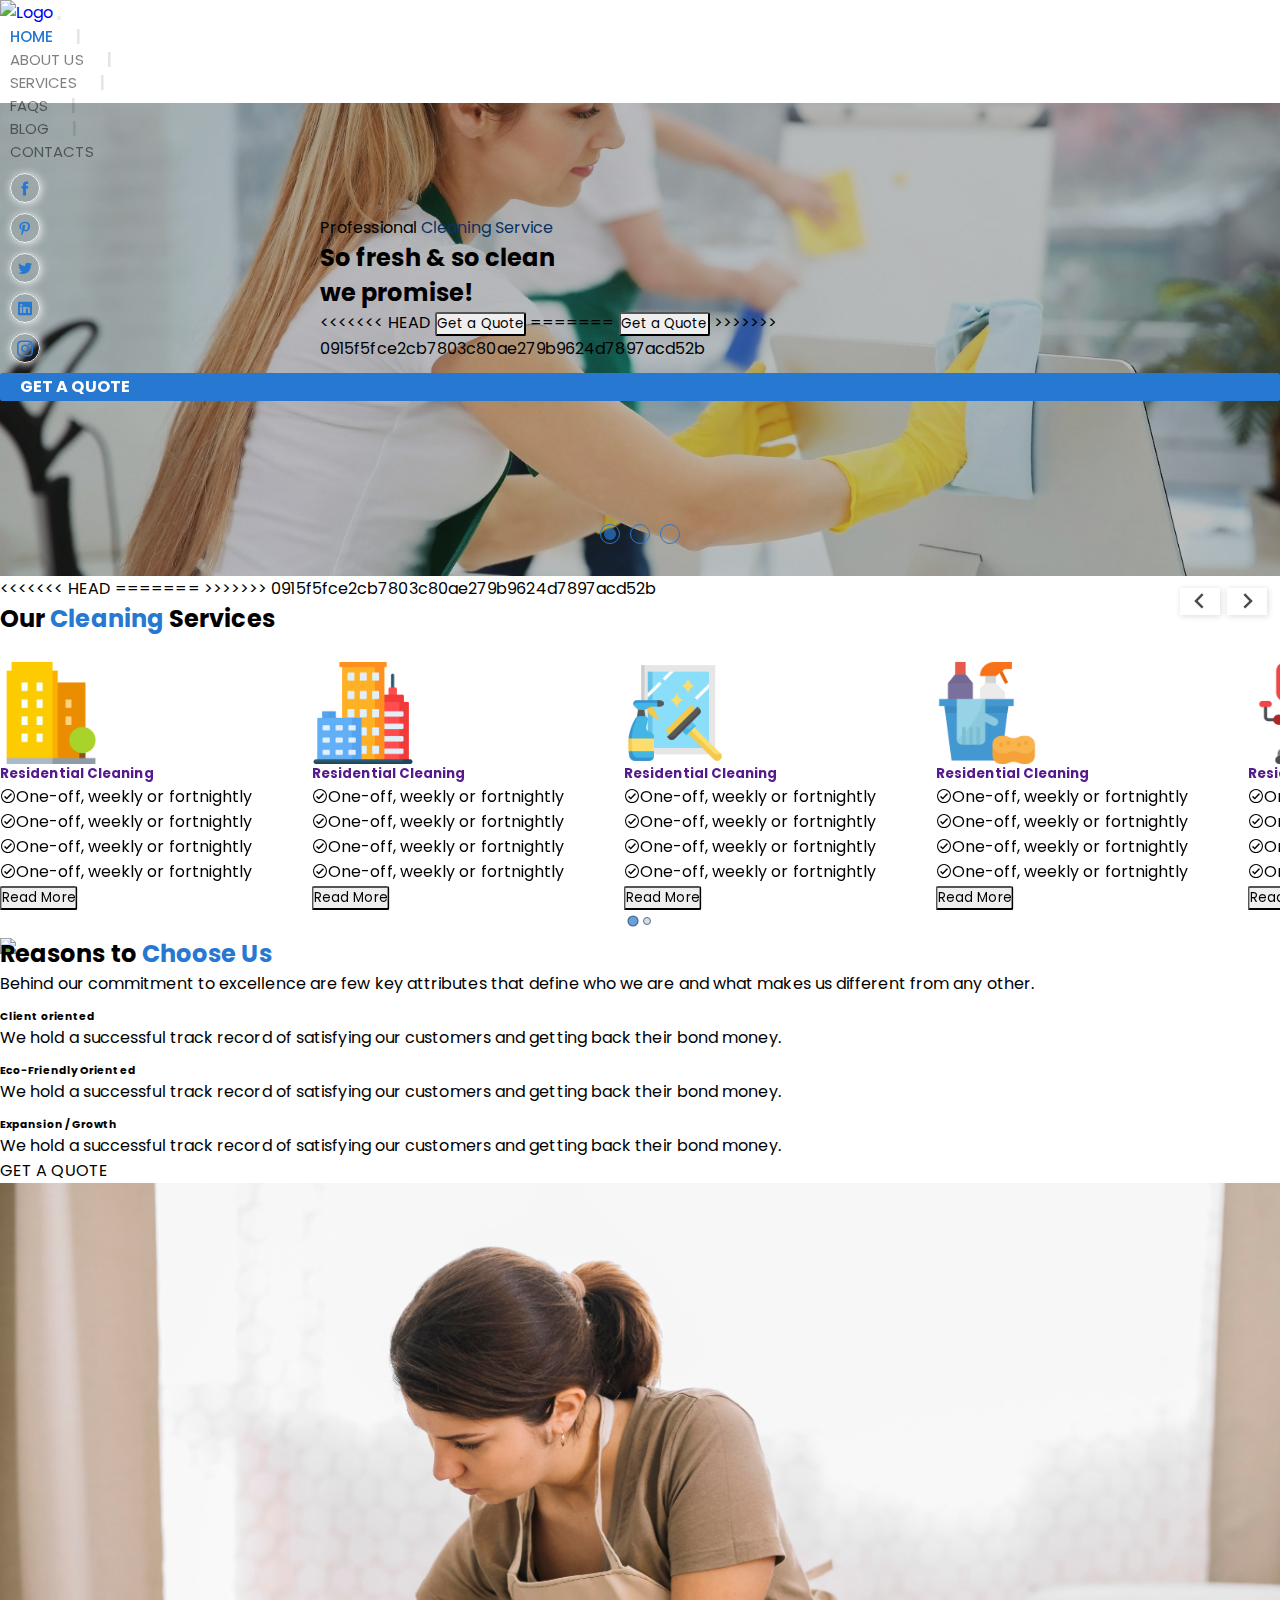
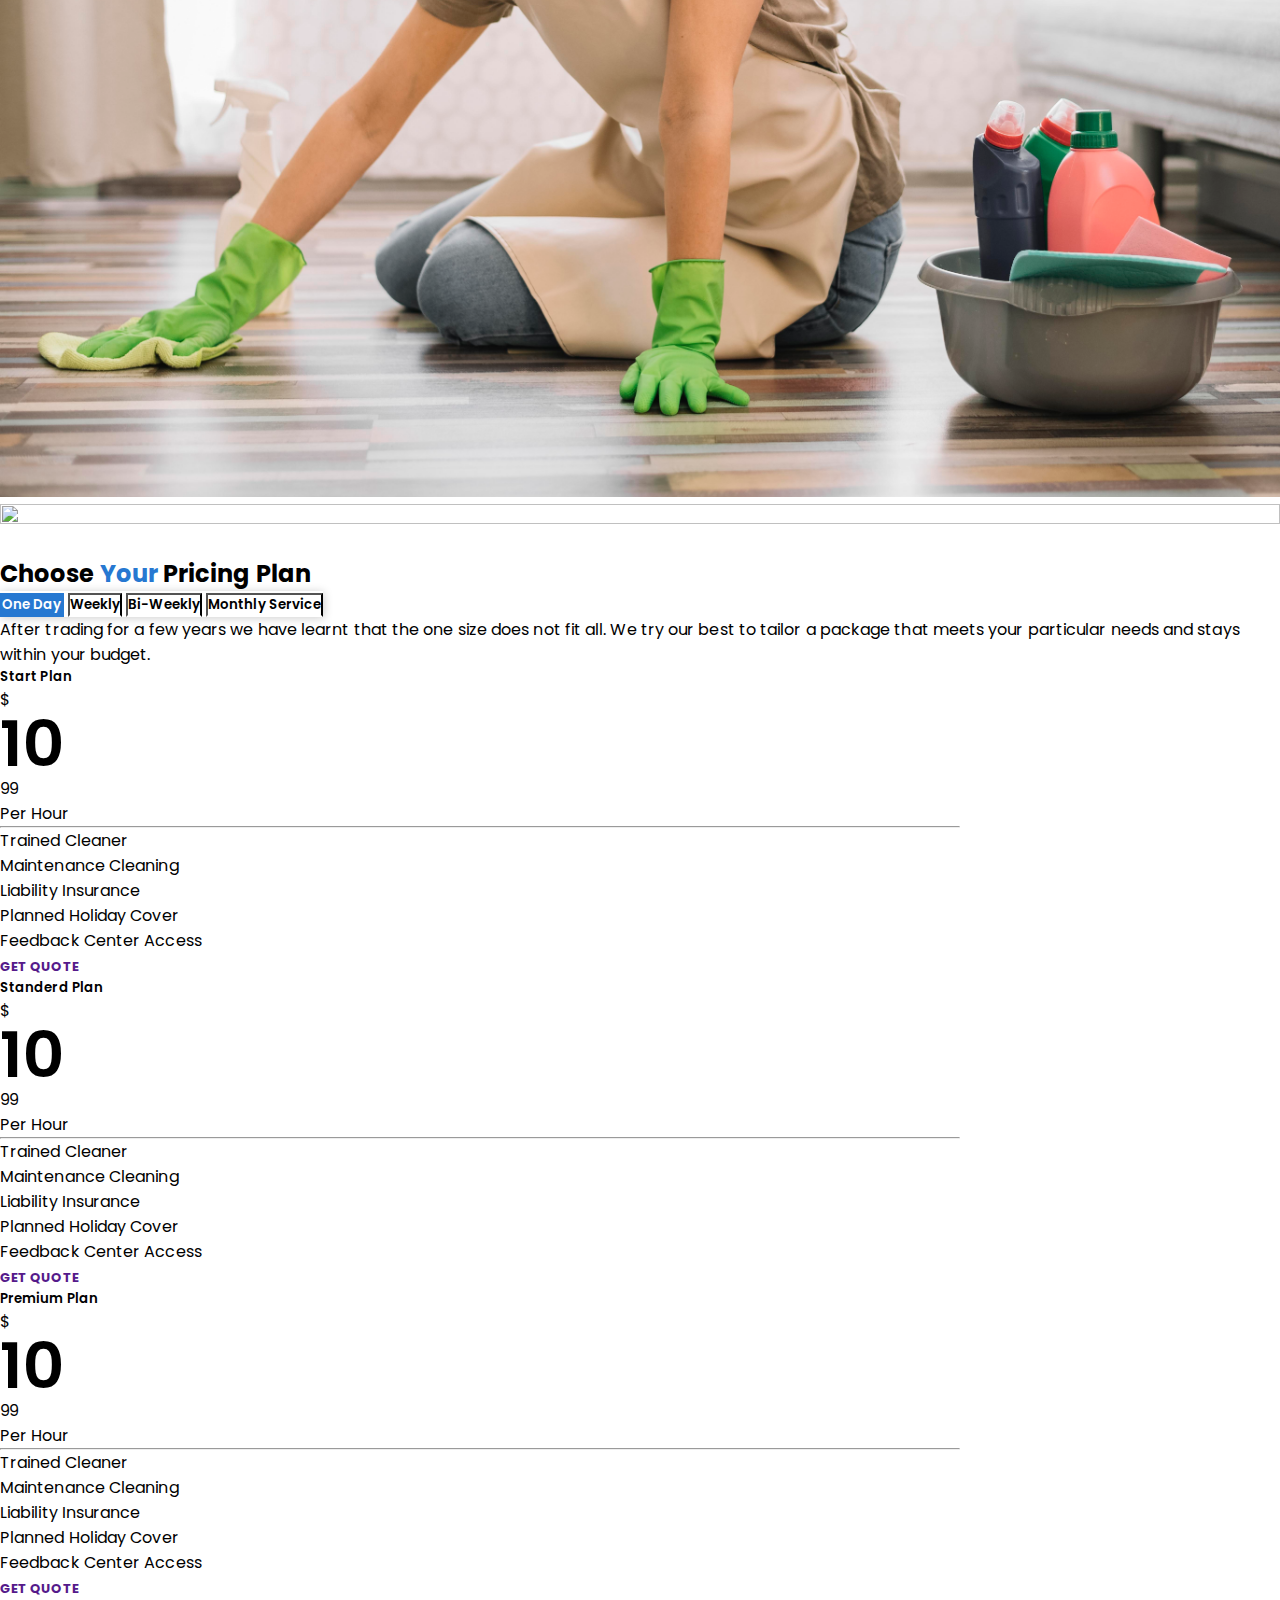
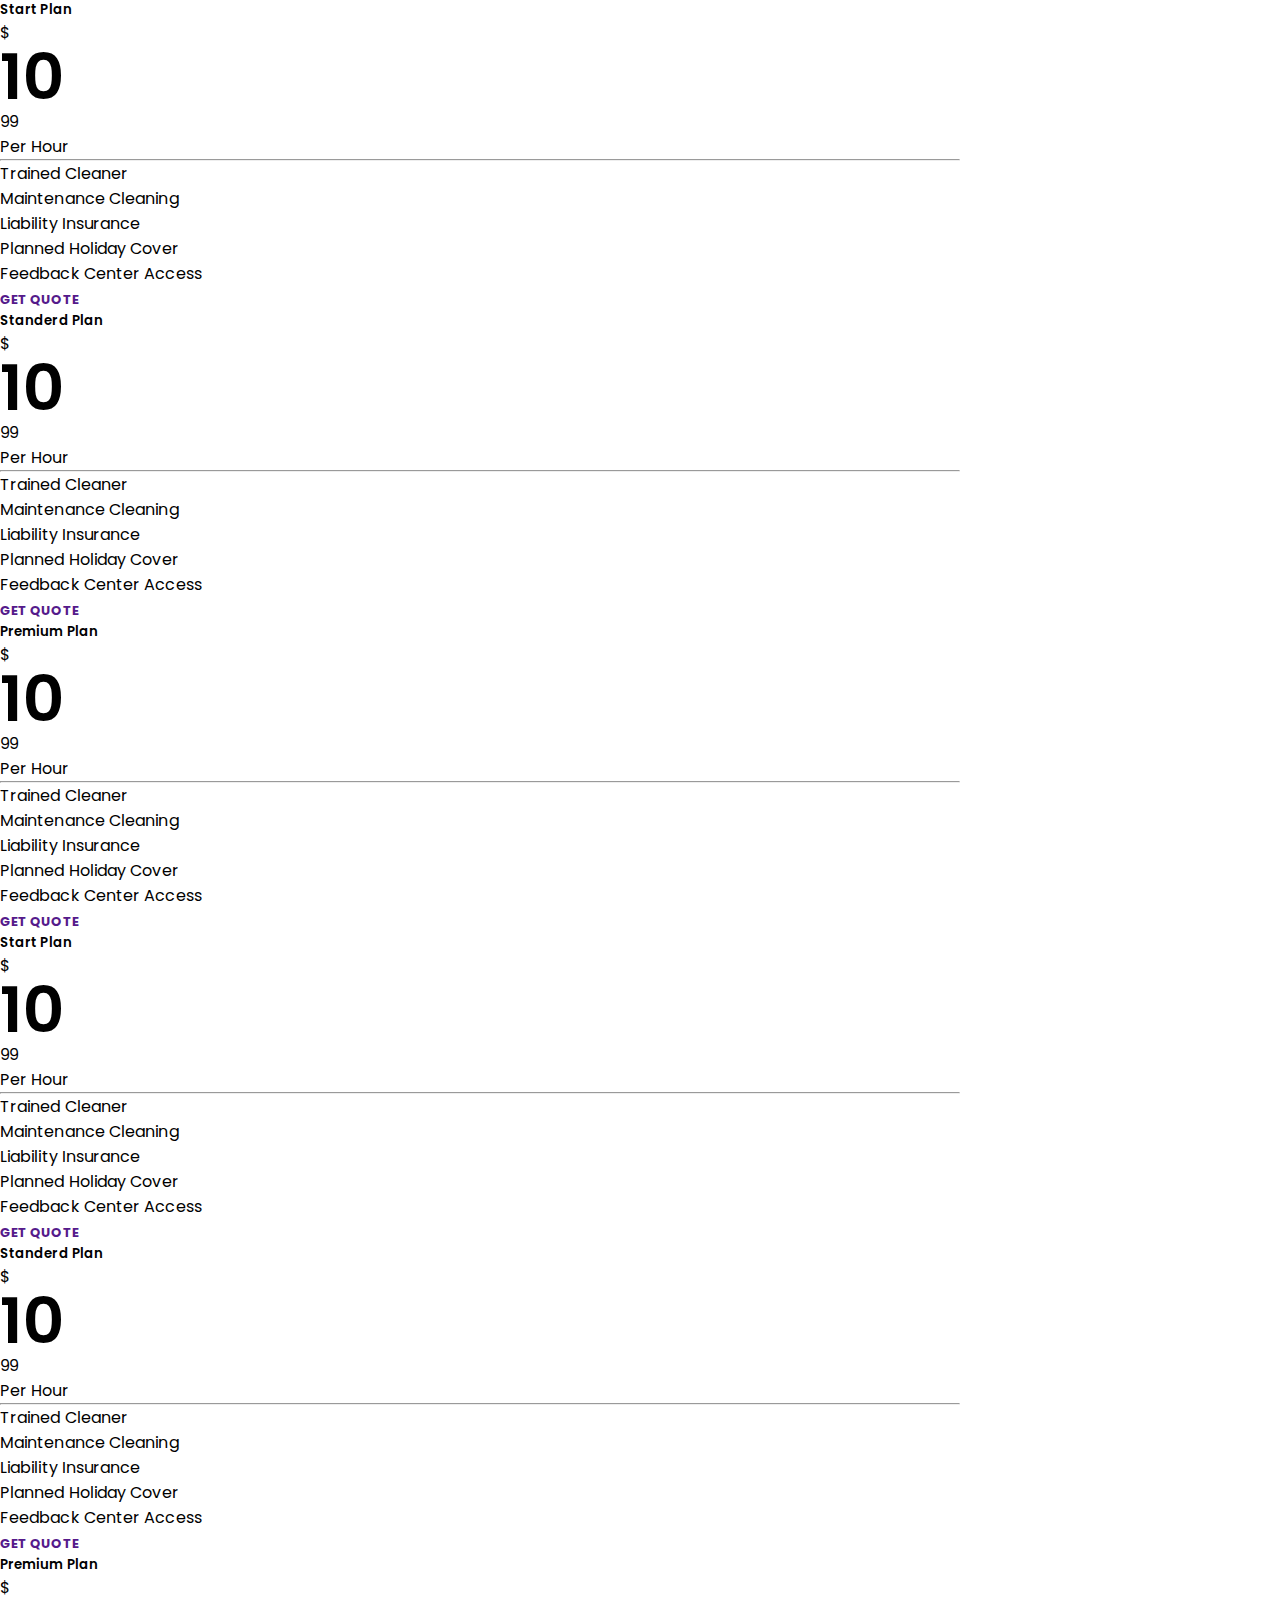
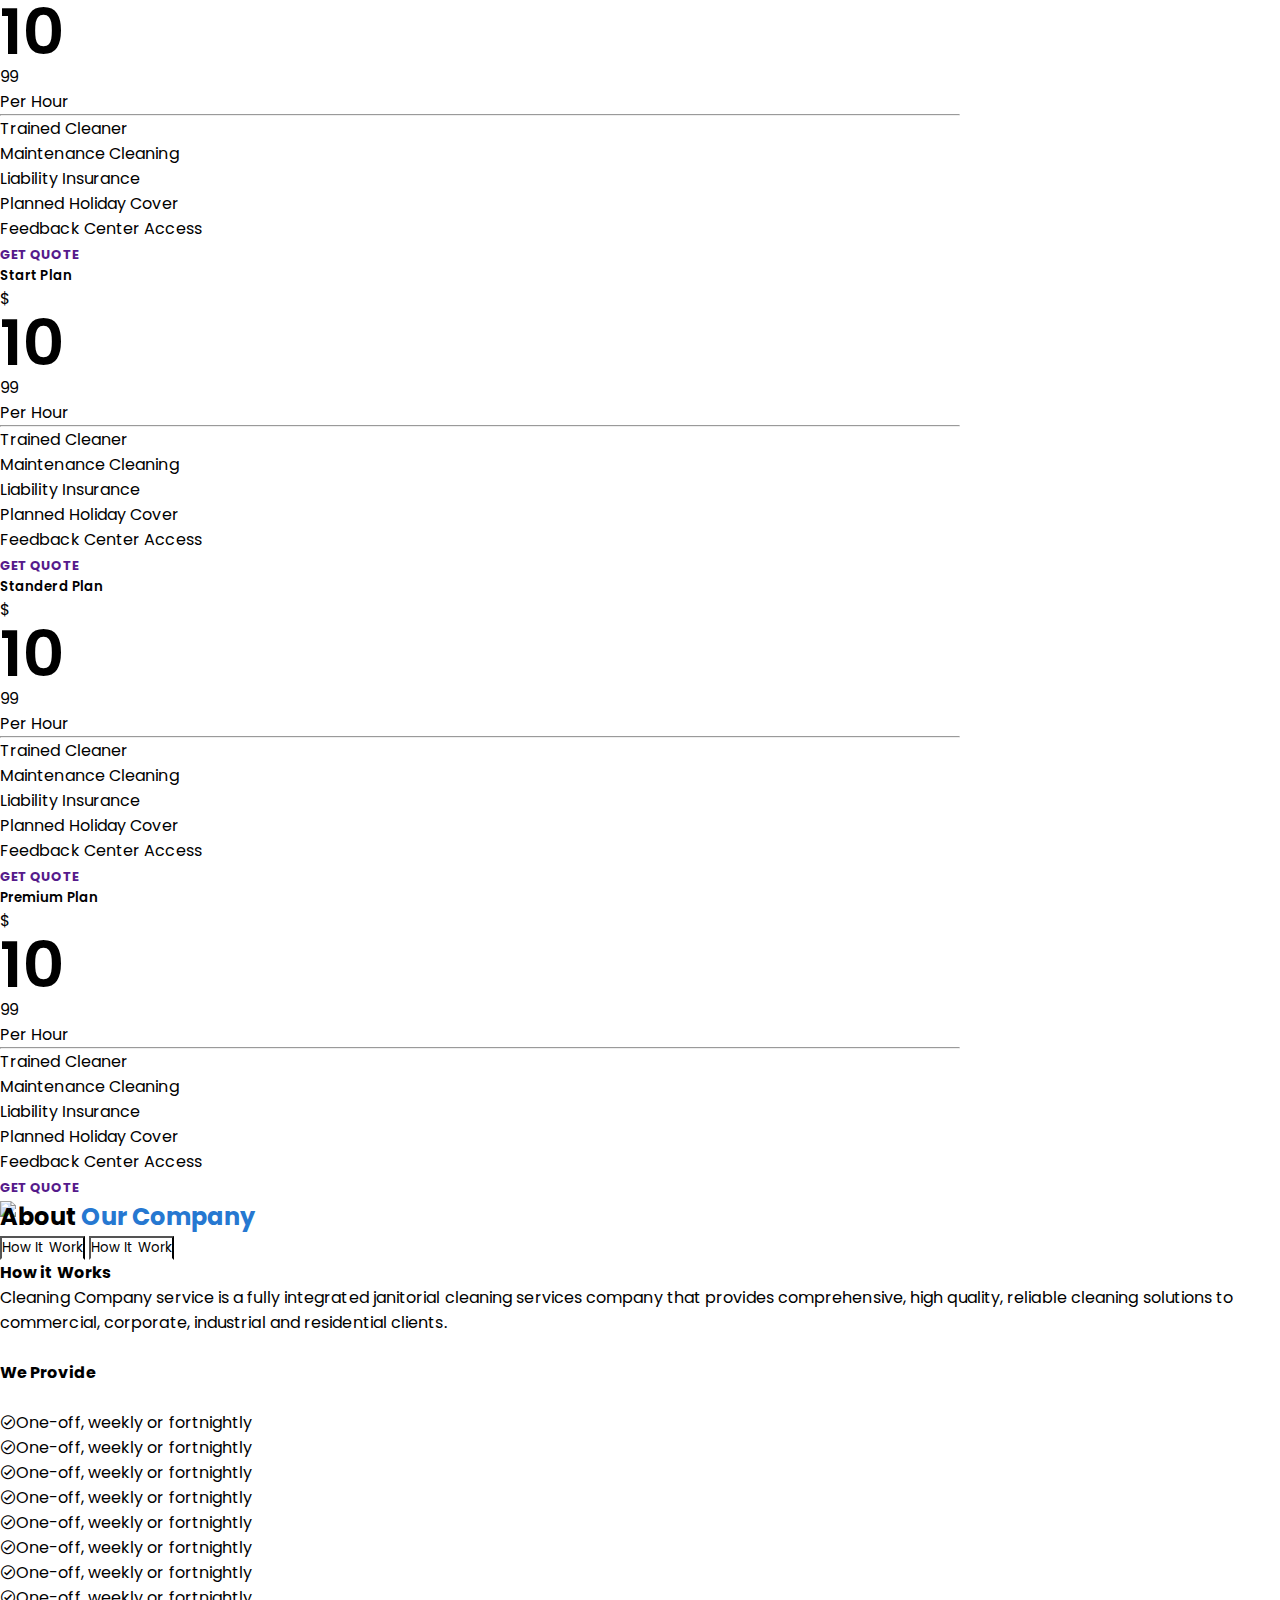
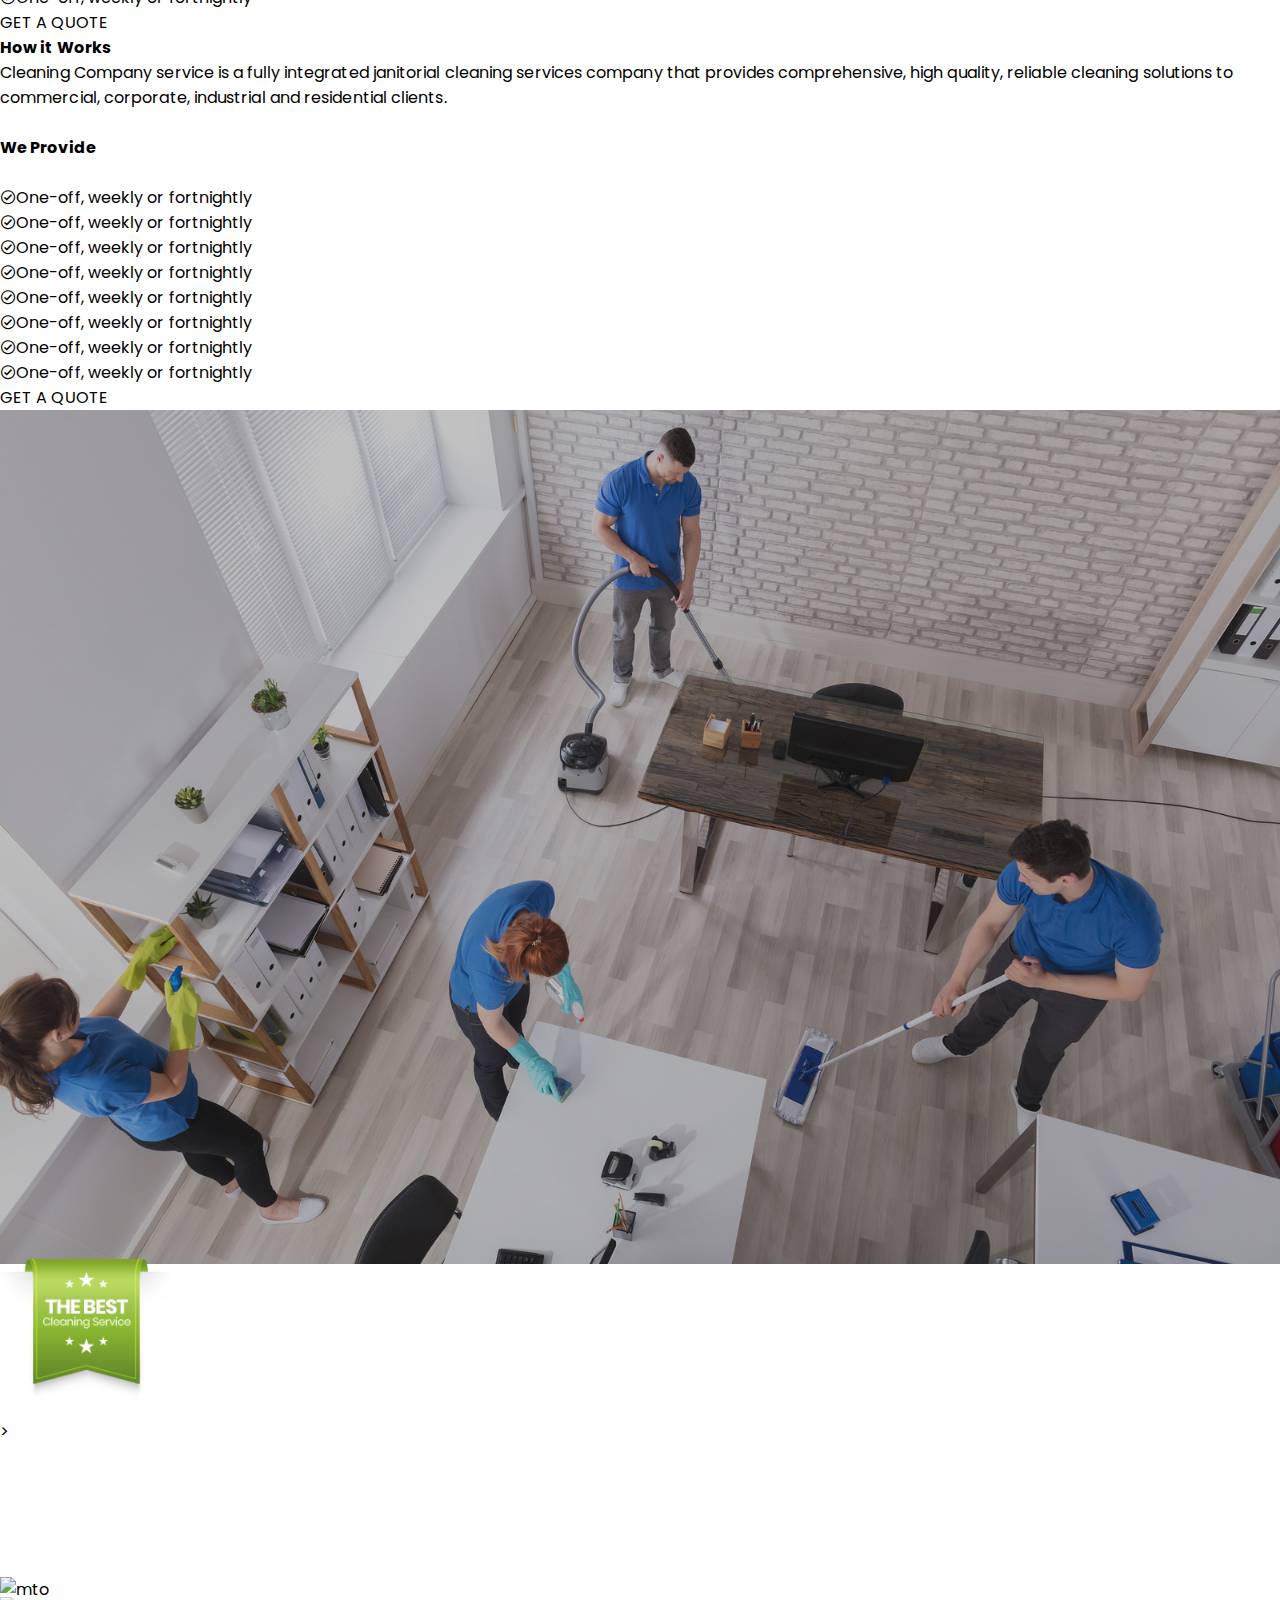
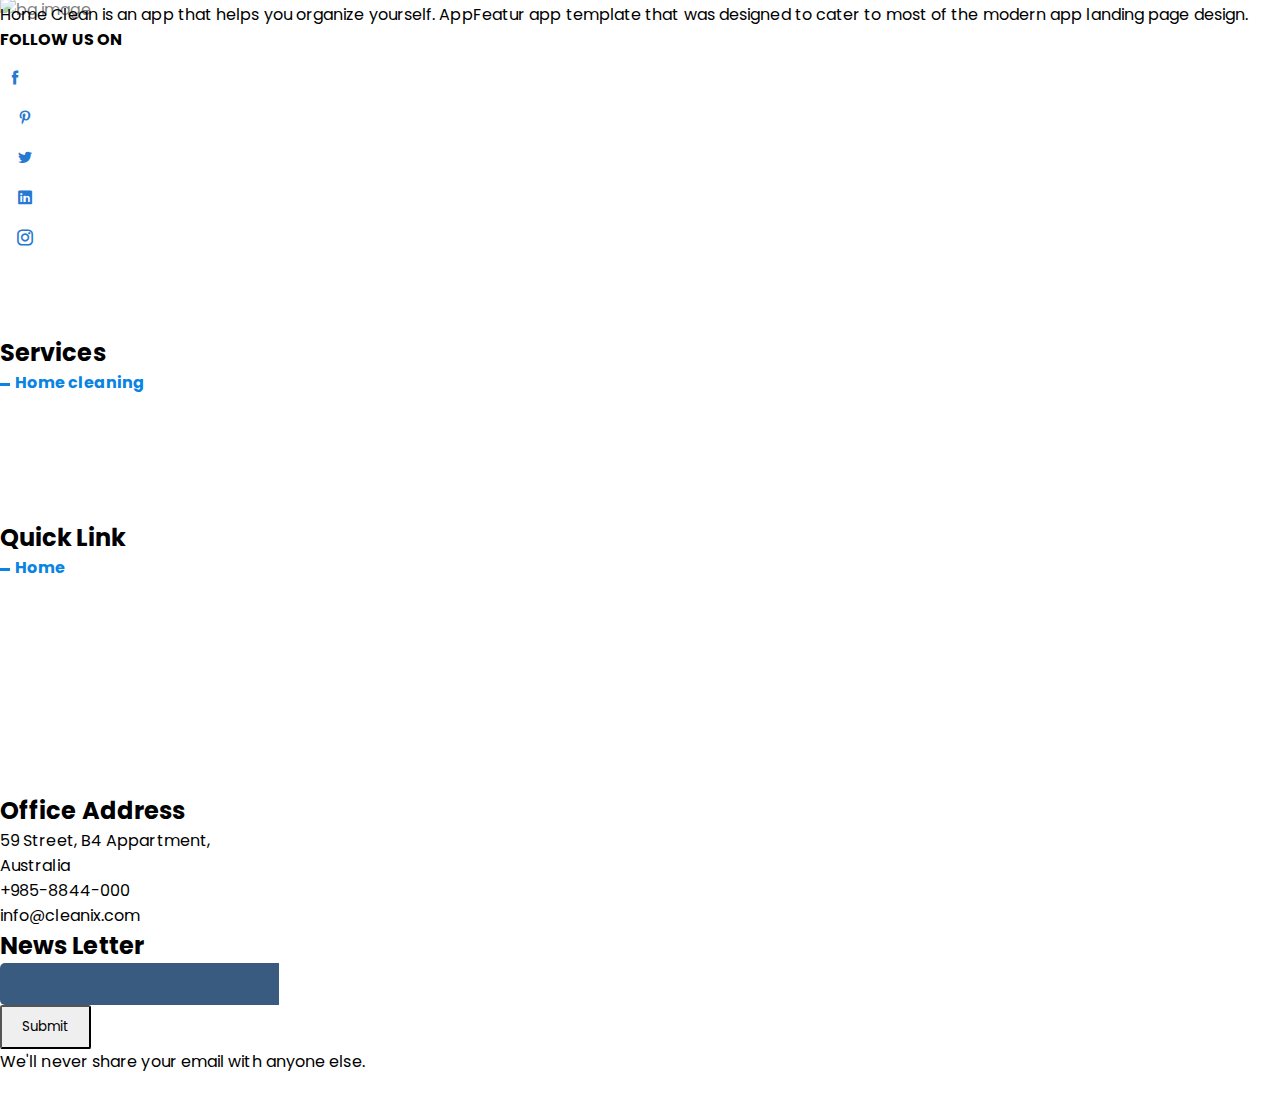
==== commit d64a0c5c: "Merge branch 'main' of https://github.com/MHRONEY/Home-cleaner into ashik" ====
--- a/index.html
+++ b/index.html
@@ -126,7 +126,11 @@
                                             Service</span> </p>
                                     <h2 class="fs-1 fw-bold text-uppercase p-2">So fresh & so clean<br />
                                         we promise!</h2>
+<<<<<<< HEAD
                                     <button class="btn bg-primary text-white pt-2 pb-2 ps-4 pe-4">Get a Quote</button>
+=======
+                                    <button class="btn btn-outline-primary pt-2 pb-2 ps-4 pe-4">Get a Quote</button>
+>>>>>>> 0915f5fce2cb7803c80ae279b9624d7897acd52b
                                 </div>
                             </div>
                         </li>
@@ -138,7 +142,11 @@
                                             Service</span> </p>
                                     <h2 class="fs-1 fw-bold text-uppercase p-2">So fresh & so clean<br />
                                         we promise!</h2>
+<<<<<<< HEAD
                                     <button class="btn bg-primary text-white pt-2 pb-2 ps-4 pe-4">Get a Quote</button>
+=======
+                                    <button class="btn btn-outline-primary pt-2 pb-2 ps-4 pe-4">Get a Quote</button>
+>>>>>>> 0915f5fce2cb7803c80ae279b9624d7897acd52b
                                 </div>
                             </div>
                         </li>
@@ -150,7 +158,11 @@
                                             Service</span> </p>
                                     <h2 class="fs-1 fw-bold text-uppercase p-2">So fresh & so clean<br />
                                         we promise!</h2>
+<<<<<<< HEAD
                                     <button class="btn bg-primary text-white pt-2 pb-2 ps-4 pe-4">Get a Quote</button>
+=======
+                                    <button class="btn btn-outline-primary pt-2 pb-2 ps-4 pe-4">Get a Quote</button>
+>>>>>>> 0915f5fce2cb7803c80ae279b9624d7897acd52b
                                 </div>
                             </div>
                         </li>
@@ -158,6 +170,7 @@
                 </div>
             </div>
         </section>
+<<<<<<< HEAD
         <!-- 
 
         <div class="slider_banner bg-danger text-center mr-auto p-5 text-white d-flex justify-content-center align-items-center "
@@ -170,12 +183,15 @@
             </div>
         </div> -->
 
-
-
-
+=======
+>>>>>>> 0915f5fce2cb7803c80ae279b9624d7897acd52b
 
 
         <!-- end home -->
+
+
+
+        <!-- start services -->
 
 
         <!-- start features -->
@@ -213,35 +229,246 @@
                         <div class="splide__track">
                             <ul class="splide__list feature-post-list p-5" style="padding: 2vw!important;">
 
+
+
+
+
                                 <!----List Item-->
-                                <li class="splide__slide shadow">
+
+                                <!--List One-->
+
+
+                                <li class="splide__slide shadow-sm">
 
                                     <!----Team profile card item with thumb-->
                                     <div class="services-item">
-                                        <div class="card service-card card-thumb-ready">
+                                        <div class="card service-card card-thumb-ready border-0">
 
                                             <!----Profile image-->
                                             <div class="item-thumb position-relative rounded">
                                                 <div class="thumb-wrapper">
                                                     <div class="d-flex">
-                                                        <a href="#" image->
+                                                        <a href="#" image- class="text-center mt-5 mb-2">
                                                             <img class="items-img rounded"
-                                                                src="./assets/img/vinicius-amnx-amano-17NCG_wOkMY-unsplash.jpg" />
-                                                            <div class="thumb-overlay h-100 w-100"></div>
+                                                                src="./assets/icon/flat.png" />
+
                                                         </a>
-                                                    </div>
+                                                        
+                                                    </div>
+                                                
                                                 </div>
                                             </div>
+
                                             <!----Profile name and Position-->
-                                            <div class="card-body card-content">
-                                                <a href="" class="profile-name">
-                                                    <h5>This is tilte </h5>
+                                            <div class="card-body card-content ">
+                                                <a href="" class="profile-name text-center text-secondary ">
+                                                    <h5>Residential Cleaning </h5>
                                                 </a>
-                                                <p class="profile-pos">this is the pragraph</p>
+                                                <ul class="list-group list-group-flush mt-4">
+                                                    <li class="m-1"><span class="m-1 text-primary"><i class="icofont-check-circled"></i></span>One-off, weekly or fortnightly</li>
+                                                    <li class="m-1"> <span class="m-1 text-primary"><i class="icofont-check-circled"></i></span>One-off, weekly or fortnightly</li>
+                                                    <li class="m-1"> <span class="m-1 text-primary"><i class="icofont-check-circled"></i></span>One-off, weekly or fortnightly</li>
+                                                    <li class="m-1"> <span class="m-1 text-primary"><i class="icofont-check-circled"></i></span>One-off, weekly or fortnightly</li>
+                                                   
+                                                  </ul>
+                                                  <div class="d-grid justify-content-center"><a href="#"><button class="btn btn-outline-primary pt-2 pb-2 ps-4 pe-4 mt-4">Read More</button></a></div>
+
+                                                  
+
                                             </div>
                                         </div>
                                     </div>
                                 </li>
+
+
+                                    <!--List 2-->
+
+  
+                                <li class="splide__slide shadow-sm">
+
+                                    <!----Team profile card item with thumb-->
+                                    <div class="services-item">
+                                        <div class="card service-card card-thumb-ready border-0">
+
+                                            <!----Profile image-->
+                                            <div class="item-thumb position-relative rounded">
+                                                <div class="thumb-wrapper">
+                                                    <div class="d-flex">
+                                                        <a href="#" image- class="text-center mt-5 mb-2">
+                                                            <img class="items-img rounded"
+                                                                src="./assets/icon/building.png" />
+
+                                                        </a>
+                                                        
+                                                    </div>
+                                                
+                                                </div>
+                                            </div>
+
+                                            <!----Profile name and Position-->
+                                            <div class="card-body card-content ">
+                                                <a href="" class="profile-name text-center text-secondary">
+                                                    <h5>Residential Cleaning </h5>
+                                                </a>
+                                                <ul class="list-group list-group-flush mt-4">
+                                                    <li class="m-1"><span class="m-1 text-primary"><i class="icofont-check-circled"></i></span>One-off, weekly or fortnightly</li>
+                                                    <li class="m-1"> <span class="m-1 text-primary"><i class="icofont-check-circled"></i></span>One-off, weekly or fortnightly</li>
+                                                    <li class="m-1"> <span class="m-1 text-primary"><i class="icofont-check-circled"></i></span>One-off, weekly or fortnightly</li>
+                                                    <li class="m-1"> <span class="m-1 text-primary"><i class="icofont-check-circled"></i></span>One-off, weekly or fortnightly</li>
+                                                   
+                                                  </ul>
+                                                  <div class="d-grid justify-content-center"><a href="#"><button class="btn btn-outline-primary pt-2 pb-2 ps-4 pe-4 mt-4">Read More</button></a></div>
+
+                                                  
+
+                                            </div>
+                                        </div>
+                                    </div>
+                                </li>
+
+
+                                    <!--List 3-->
+
+
+
+                                <li class="splide__slide shadow-sm">
+
+                                    <!----Team profile card item with thumb-->
+                                    <div class="services-item">
+                                        <div class="card service-card card-thumb-ready border-0">
+
+                                            <!----Profile image-->
+                                            <div class="item-thumb position-relative rounded">
+                                                <div class="thumb-wrapper">
+                                                    <div class="d-flex">
+                                                        <a href="#" image- class="text-center mt-5 mb-2">
+                                                            <img class="items-img rounded"
+                                                                src="./assets/icon/window-cleaning.png" />
+
+                                                        </a>
+                                                        
+                                                    </div>
+                                                
+                                                </div>
+                                            </div>
+
+                                            <!----Profile name and Position-->
+                                            <div class="card-body card-content ">
+                                                <a href="" class="profile-name text-center text-secondary">
+                                                    <h5>Residential Cleaning </h5>
+                                                </a>
+                                                <ul class="list-group list-group-flush mt-4">
+                                                    <li class="m-1"><span class="m-1 text-primary"><i class="icofont-check-circled"></i></span>One-off, weekly or fortnightly</li>
+                                                    <li class="m-1"> <span class="m-1 text-primary"><i class="icofont-check-circled"></i></span>One-off, weekly or fortnightly</li>
+                                                    <li class="m-1"> <span class="m-1 text-primary"><i class="icofont-check-circled"></i></span>One-off, weekly or fortnightly</li>
+                                                    <li class="m-1"> <span class="m-1 text-primary"><i class="icofont-check-circled"></i></span>One-off, weekly or fortnightly</li>
+                                                   
+                                                  </ul>
+                                                  <div class="d-grid justify-content-center"><a href="#"><button class="btn btn-outline-primary pt-2 pb-2 ps-4 pe-4 mt-4">Read More</button></a></div>
+
+                                                  
+
+                                            </div>
+                                        </div>
+                                    </div>
+                                </li>
+
+                                    <!--List 4-->
+
+
+
+                                <li class="splide__slide shadow-sm">
+
+                                    <!----Team profile card item with thumb-->
+                                    <div class="services-item">
+                                        <div class="card service-card card-thumb-ready border-0">
+
+                                            <!----Profile image-->
+                                            <div class="item-thumb position-relative rounded">
+                                                <div class="thumb-wrapper">
+                                                    <div class="d-flex">
+                                                        <a href="#" image- class="text-center mt-5 mb-2">
+                                                            <img class="items-img rounded"
+                                                                src="./assets/icon/cleaning.png" />
+
+                                                        </a>
+                                                        
+                                                    </div>
+                                                
+                                                </div>
+                                            </div>
+
+                                            <!----Profile name and Position-->
+                                            <div class="card-body card-content ">
+                                                <a href="" class="profile-name text-center text-secondary">
+                                                    <h5>Residential Cleaning </h5>
+                                                </a>
+                                                <ul class="list-group list-group-flush mt-4">
+                                                    <li class="m-1"><span class="m-1 text-primary"><i class="icofont-check-circled"></i></span>One-off, weekly or fortnightly</li>
+                                                    <li class="m-1"> <span class="m-1 text-primary"><i class="icofont-check-circled"></i></span>One-off, weekly or fortnightly</li>
+                                                    <li class="m-1"> <span class="m-1 text-primary"><i class="icofont-check-circled"></i></span>One-off, weekly or fortnightly</li>
+                                                    <li class="m-1"> <span class="m-1 text-primary"><i class="icofont-check-circled"></i></span>One-off, weekly or fortnightly</li>
+                                                   
+                                                  </ul>
+                                                  <div class="d-grid justify-content-center"><a href="#"><button class="btn btn-outline-primary pt-2 pb-2 ps-4 pe-4 mt-4">Read More</button></a></div>
+
+                                                  
+
+                                            </div>
+                                        </div>
+                                    </div>
+                                </li>
+
+                                    <!--List 5-->
+
+
+                                <li class="splide__slide shadow-sm">
+
+                                    <!----Team profile card item with thumb-->
+                                    <div class="services-item">
+                                        <div class="card service-card card-thumb-ready border-0">
+
+                                            <!----Profile image-->
+                                            <div class="item-thumb position-relative rounded">
+                                                <div class="thumb-wrapper">
+                                                    <div class="d-flex">
+                                                        <a href="#" image- class="text-center mt-5 mb-2">
+                                                            <img class="items-img rounded"
+                                                                src="./assets/icon/desk-chair.png" />
+
+                                                        </a>
+                                                        
+                                                    </div>
+                                                
+                                                </div>
+                                            </div>
+
+                                            <!----Profile name and Position-->
+                                            <div class="card-body card-content ">
+                                                <a href="" class="profile-name text-center text-secondary">
+                                                    <h5>Residential Cleaning </h5>
+                                                </a>
+                                                <ul class="list-group list-group-flush mt-4">
+                                                    <li class="m-1"><span class="m-1 text-primary"><i class="icofont-check-circled"></i></span>One-off, weekly or fortnightly</li>
+                                                    <li class="m-1"> <span class="m-1 text-primary"><i class="icofont-check-circled"></i></span>One-off, weekly or fortnightly</li>
+                                                    <li class="m-1"> <span class="m-1 text-primary"><i class="icofont-check-circled"></i></span>One-off, weekly or fortnightly</li>
+                                                    <li class="m-1"> <span class="m-1 text-primary"><i class="icofont-check-circled"></i></span>One-off, weekly or fortnightly</li>
+                                                   
+                                                  </ul>
+                                                  <div class="d-grid justify-content-center"><a href="#"><button class="btn btn-outline-primary pt-2 pb-2 ps-4 pe-4 mt-4">Read More</button></a></div>
+
+                                                  
+
+                                            </div>
+                                        </div>
+                                    </div>
+                                </li>
+
+                                <!----List Item-->
+
+
+
+
                             </ul>
                         </div>
                     </div>
@@ -254,6 +481,13 @@
                 </div>
             </div>
         </section>
+
+
+
+
+
+        <!---------------- Start Choose Us--------------->
+
 
 
         <section id="about-intro" class="section section-had-bg pb-3 pt-3 position-relative">
@@ -281,9 +515,7 @@
                     </div>
                     <!----Section Title Content-->
                     <div class="content container section-title">
-                        <h2 class="mb-0">More than <span style="color: var(--primary-color);">10 years</span> of
-                            cleaning
-                            experience</h2>
+                        <h2 class="mb-0">Reasons to  <span style="color: var(--primary-color);">Choose Us</h2>
                     </div>
                 </div>
 
@@ -292,22 +524,44 @@
                     <div class="row align-items-center pt-5 mt-md-2">
                         <div class="col-6">
                             <div class="content-block">
-                                <p>Cleaning Company service is a fully integrated janitorial cleaning services
-                                    company that provides comprehensive, high quality, reliable cleaning solutions to
-                                    commercial, corporate, industrial and residential clients.
-                                    <br>
-                                    <br>Our diligent management and work ethic are central to
-                                    Cleaning Company service business philosophy and critical to delivering
-                                    consistent, quality cleaning services. We pride ourselves on making our management
-                                    accountable to the client through direct access and interaction with our managing
-                                    director.
-                                </p>
-                                <a href="/#" class="btn btn-primary">GET A QUOTE</a>
+                                <p class="lead">Behind our commitment to excellence are few key attributes that define
+                                    who we are and what makes us different from any other.</p>
+                                <ul class="our-values-list mt-5" style="list-style:square url('../assets/img/leaves.png');">
+                                    <li class="mb-md-4">
+                                        <h6>Client oriented</h6>
+                                        <p>We hold a successful track record of satisfying our customers and getting
+                                            back their bond money.</p>
+                                    </li>
+                                    <li class="mb-md-4">
+                                        <h6>Eco-Friendly Oriented</h6>
+                                        <p>We hold a successful track record of satisfying our customers and getting
+                                            back their bond money.</p>
+                                    </li>
+                                    <li class="mb-md-4">
+                                        <h6>Expansion / Growth</h6>
+                                        <p>We hold a successful track record of satisfying our customers and getting
+                                            back their bond money.</p>
+                                    </li>
+                                </ul>
+                                <a class="btn btn-outline-primary">GET A QUOTE</a>
                             </div>
                         </div>
                         <div class="col-6">
                             <div class="content-block d-flex align-items-center justify-content-end">
-                                <img src="/assets/img/about-group-image.png" class="w-75">
+                              
+                                    <div class="row row-cols-2">
+
+                                        <div class="row row-cols-1">
+                                            <div class="col mb-3"> <img src="./assets/img/woman-with-gloves-cleaning-floor.jpg" alt="" style="height: 100%; width: 100%; object-fit: cover;" ></div>
+                                            <div class="col mt-3 d-flex align-items-end"> <img src="./assets/img/young-woman-holding-yellow-napkin-spraying-window-glass.jpg" alt="" style="height: 100%; width: 100%; object-fit: cover;"></div>
+                                        </div>
+                                      
+                                      
+                                      <div class="col"> <img src="./assets/img/side-view-janitor-putting-mop-bucket.jpg" alt=""></div>
+                                      
+                                      
+                                  
+                                  </div>
                             </div>
                         </div>
                     </div>
@@ -1148,18 +1402,178 @@
         </section>
 
 
-
-
-        <!-- end features -->
-
-
-
-
-
-
-
-
-
+        <!---------------- End Choose Us--------------->
+
+
+        <!---- start About our Company --------->
+
+
+        <section id="about-intro" class="section section-had-bg pb-3 pt-3 position-relative">
+
+            <!----Section Bacground-->
+            <div class="position-absolute background-image had-image h-100 w-100">
+                <div class="bg-image-wrapper">
+                    <img src="/assets/img/colorful-composition-with-sponges-rags-gloves-detergent-general-cleaning-cleaning-service-concept.png"
+                        class="bg-image h-100">
+                </div>
+                <div class="bg-overlay h-100 w-100 bg-light" style="opacity: 0.95;"></div>
+            </div>
+
+            <!-----Section Content-->
+            <div class="section-content">
+
+                <!-----Section Title-->
+                <div class="section-title pt-4 pb-4 mt-5 mb-4 position-relative">
+
+                    <!----Title Bacground-->
+                    <div class="position-absolute background-image image-empty h-100 w-100">
+                        <div class="bg-image-wrapper">
+                        </div>
+                        <div class="bg-overlay h-100 w-100"></div>
+                    </div>
+                    <!----Section Title Content-->
+                    <div class="content container section-title">
+                        <h2 class="mb-0">About <span style="color: var(--primary-color);">Our Company</span></h2>
+                    </div>
+                </div>
+
+                <!-----Main Content-->
+                <div class="main-content container pb-3 mb-2 mb-md-4">
+                    <div class="row align-items-center pt-5 mt-md-2">
+                       
+                        <div class="col-6">
+                            <div class="content-block">
+                                <div class="tab-content">
+                                    <nav>
+                                        <div class="nav nav-tabs" id="team-tab" role="tablist">
+                                            <button class="nav-link active" id="our-mission" data-bs-toggle="tab"
+                                                data-bs-target="#nav-mission" type="button" role="tab"
+                                                aria-controls="nav-home" aria-selected="true">How It Work</button>
+                                            <button class="nav-link" id="nav-profile-tab" data-bs-toggle="tab"
+                                                data-bs-target="#nav-vission" type="button" role="tab"
+                                                aria-controls="our-vision" aria-selected="false">How It Work</button>
+
+                                        </div>
+                                    </nav>
+                                    <div class="tab-content" id="nav-tabContent">
+                                        <div class="tab-pane fade show active" id="nav-mission" role="tabpanel"
+                                            aria-labelledby="our-mission" tabindex="0">
+                                            <div class="content-block mt-3">
+                                                <h4 class="text-primary">How it Works</h4>
+                                                <p>Cleaning Company service is a fully integrated janitorial cleaning services
+                                                    company that provides comprehensive, high quality, reliable cleaning solutions to
+                                                    commercial, corporate, industrial and residential clients.
+                                                    <br>
+                                                    <br>
+                                                    <h4 class="text-secondary">We Provide</h4>
+                                                    <br>
+                
+                                                    <div class="d-flex position-relative">
+                                                        <div class="col-6">
+                
+                                                            <ul class="list-group list-group-flush">
+                                                                <li class="m-1"><span class="m-1 text-primary"><i class="icofont-check-circled"></i></span>One-off, weekly or fortnightly</li>
+                                                                <li class="m-1"> <span class="m-1 text-primary"><i class="icofont-check-circled"></i></span>One-off, weekly or fortnightly</li>
+                                                                <li class="m-1"> <span class="m-1 text-primary"><i class="icofont-check-circled"></i></span>One-off, weekly or fortnightly</li>
+                                                                <li class="m-1"> <span class="m-1 text-primary"><i class="icofont-check-circled"></i></span>One-off, weekly or fortnightly</li>
+                                                               
+                                                              </ul>
+                                                           </div>
+                                                           <div class="col-6">
+                                                            <ul class="list-group list-group-flush">
+                                                                <li class="m-1"><span class="m-1 text-primary"><i class="icofont-check-circled"></i></span>One-off, weekly or fortnightly</li>
+                                                                <li class="m-1"> <span class="m-1 text-primary"><i class="icofont-check-circled"></i></span>One-off, weekly or fortnightly</li>
+                                                                <li class="m-1"> <span class="m-1 text-primary"><i class="icofont-check-circled"></i></span>One-off, weekly or fortnightly</li>
+                                                                <li class="m-1"> <span class="m-1 text-primary"><i class="icofont-check-circled"></i></span>One-off, weekly or fortnightly</li>
+                                                               
+                                                              </ul>
+                                                        </div>
+                
+                                                    </div>
+                                                   
+                
+                                                 
+                                                </p>
+                                                <a href="/#" class="btn btn-outline-primary">GET A QUOTE</a>
+                                            </div>
+                                        </div>
+                                        <div class="tab-pane fade" id="nav-vission" role="tabpanel"
+                                            aria-labelledby="our-vision" tabindex="0">
+                                            <div class="content-block mt-3">
+                                                <h4 class="text-primary">How it Works</h4>
+                                                <p>Cleaning Company service is a fully integrated janitorial cleaning services
+                                                    company that provides comprehensive, high quality, reliable cleaning solutions to
+                                                    commercial, corporate, industrial and residential clients.
+                                                    <br>
+                                                    <br>
+                                                    <h4 class="text-secondary">We Provide</h4>
+                                                    <br>
+                
+                                                    <div class="d-flex position-relative">
+                                                        <div class="col-6">
+                
+                                                            <ul class="list-group list-group-flush">
+                                                                <li class="m-1"><span class="m-1 text-primary"><i class="icofont-check-circled"></i></span>One-off, weekly or fortnightly</li>
+                                                                <li class="m-1"> <span class="m-1 text-primary"><i class="icofont-check-circled"></i></span>One-off, weekly or fortnightly</li>
+                                                                <li class="m-1"> <span class="m-1 text-primary"><i class="icofont-check-circled"></i></span>One-off, weekly or fortnightly</li>
+                                                                <li class="m-1"> <span class="m-1 text-primary"><i class="icofont-check-circled"></i></span>One-off, weekly or fortnightly</li>
+                                                               
+                                                              </ul>
+                                                           </div>
+                                                           <div class="col-6">
+                                                            <ul class="list-group list-group-flush">
+                                                                <li class="m-1"><span class="m-1 text-primary"><i class="icofont-check-circled"></i></span>One-off, weekly or fortnightly</li>
+                                                                <li class="m-1"> <span class="m-1 text-primary"><i class="icofont-check-circled"></i></span>One-off, weekly or fortnightly</li>
+                                                                <li class="m-1"> <span class="m-1 text-primary"><i class="icofont-check-circled"></i></span>One-off, weekly or fortnightly</li>
+                                                                <li class="m-1"> <span class="m-1 text-primary"><i class="icofont-check-circled"></i></span>One-off, weekly or fortnightly</li>
+                                                               
+                                                              </ul>
+                                                        </div>
+                
+                                                    </div>
+                                                   
+                
+                                                 
+                                                </p>
+                                                <a href="/#" class="btn btn-outline-primary">GET A QUOTE</a>
+                                            </div>
+                                        </div>
+                                    </div>
+                                </div>
+                            </div>
+                        </div>
+                        <div class="col-6">
+                            <div class="content-block d-flex align-items-center justify-content-end">
+                                <img src="/assets/img/block-bg-5.jpg" class="w-75">
+                            </div>
+                        </div>
+
+
+                    </div>
+                </div>
+
+                <div class="main-content container pb-5 mb-2 mb-md-4">
+                    <div class="row align-items-center pt-5 mt-md-2">
+                        <div class="col-6">
+                           
+                        </div>
+                      
+                    </div>
+                </div>
+            </div>
+        </section>
+
+       <!---- End About our Company --------->
+
+
+
+
+
+
+
+
+
+       <!---- start Footer --------->
 
         <div class="ribbon-wrapper position-absolute" style="z-index:100; width:170px; transform: translateY(-12px);">
             <img src="../assets/img/footer-ribbon.png" alt="">
--- a/css/style.css
+++ b/css/style.css
@@ -624,7 +624,7 @@
 
 
 .splide__slide img {
-  width: 100%;
+  width: 35%;
   height: 100%;
   object-fit: cover;
 }
@@ -643,7 +643,15 @@
 }
 
 
+/*-----------------Services Start---------------------*/
+
+
+
+/*  -------------------------Services End------------------------- */
+
+
 /*  -------------------------footer start------------------------- */
+
 footer {
   padding: 30px 0px;
   overflow: hidden;
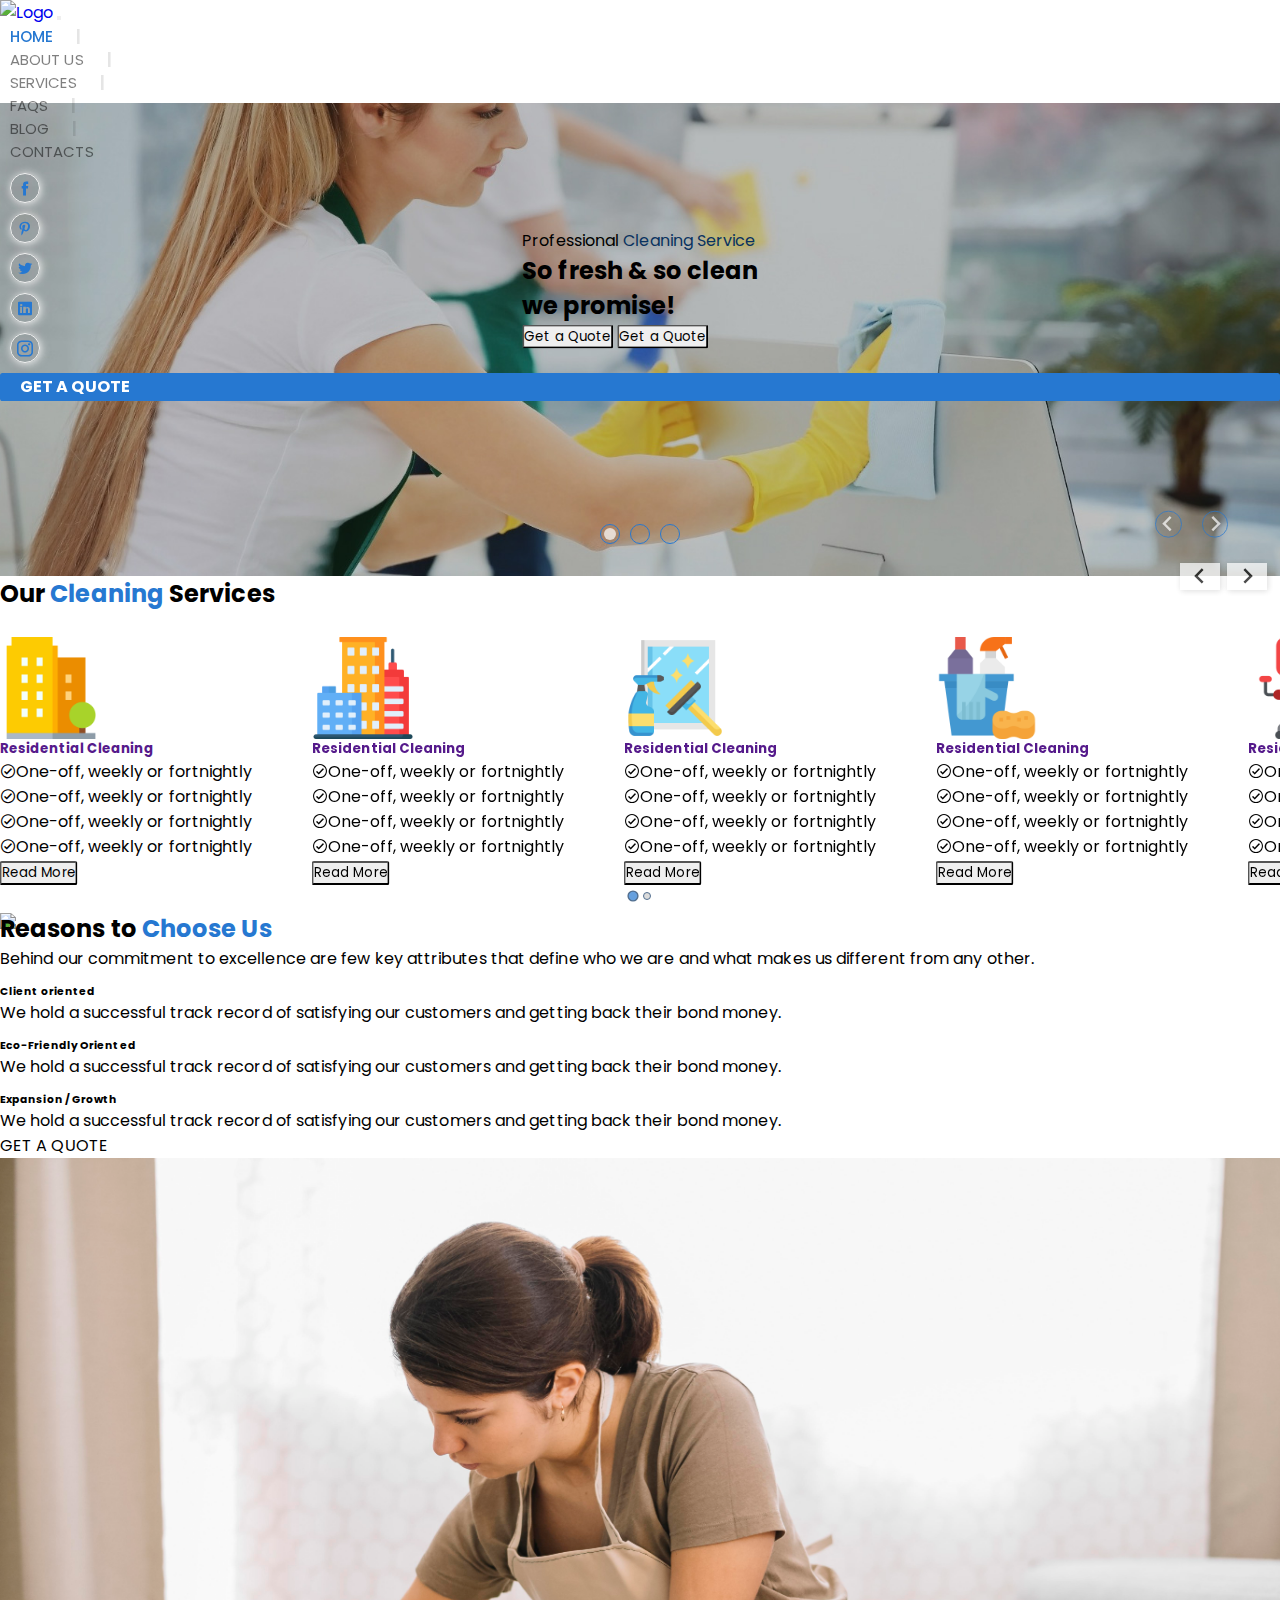
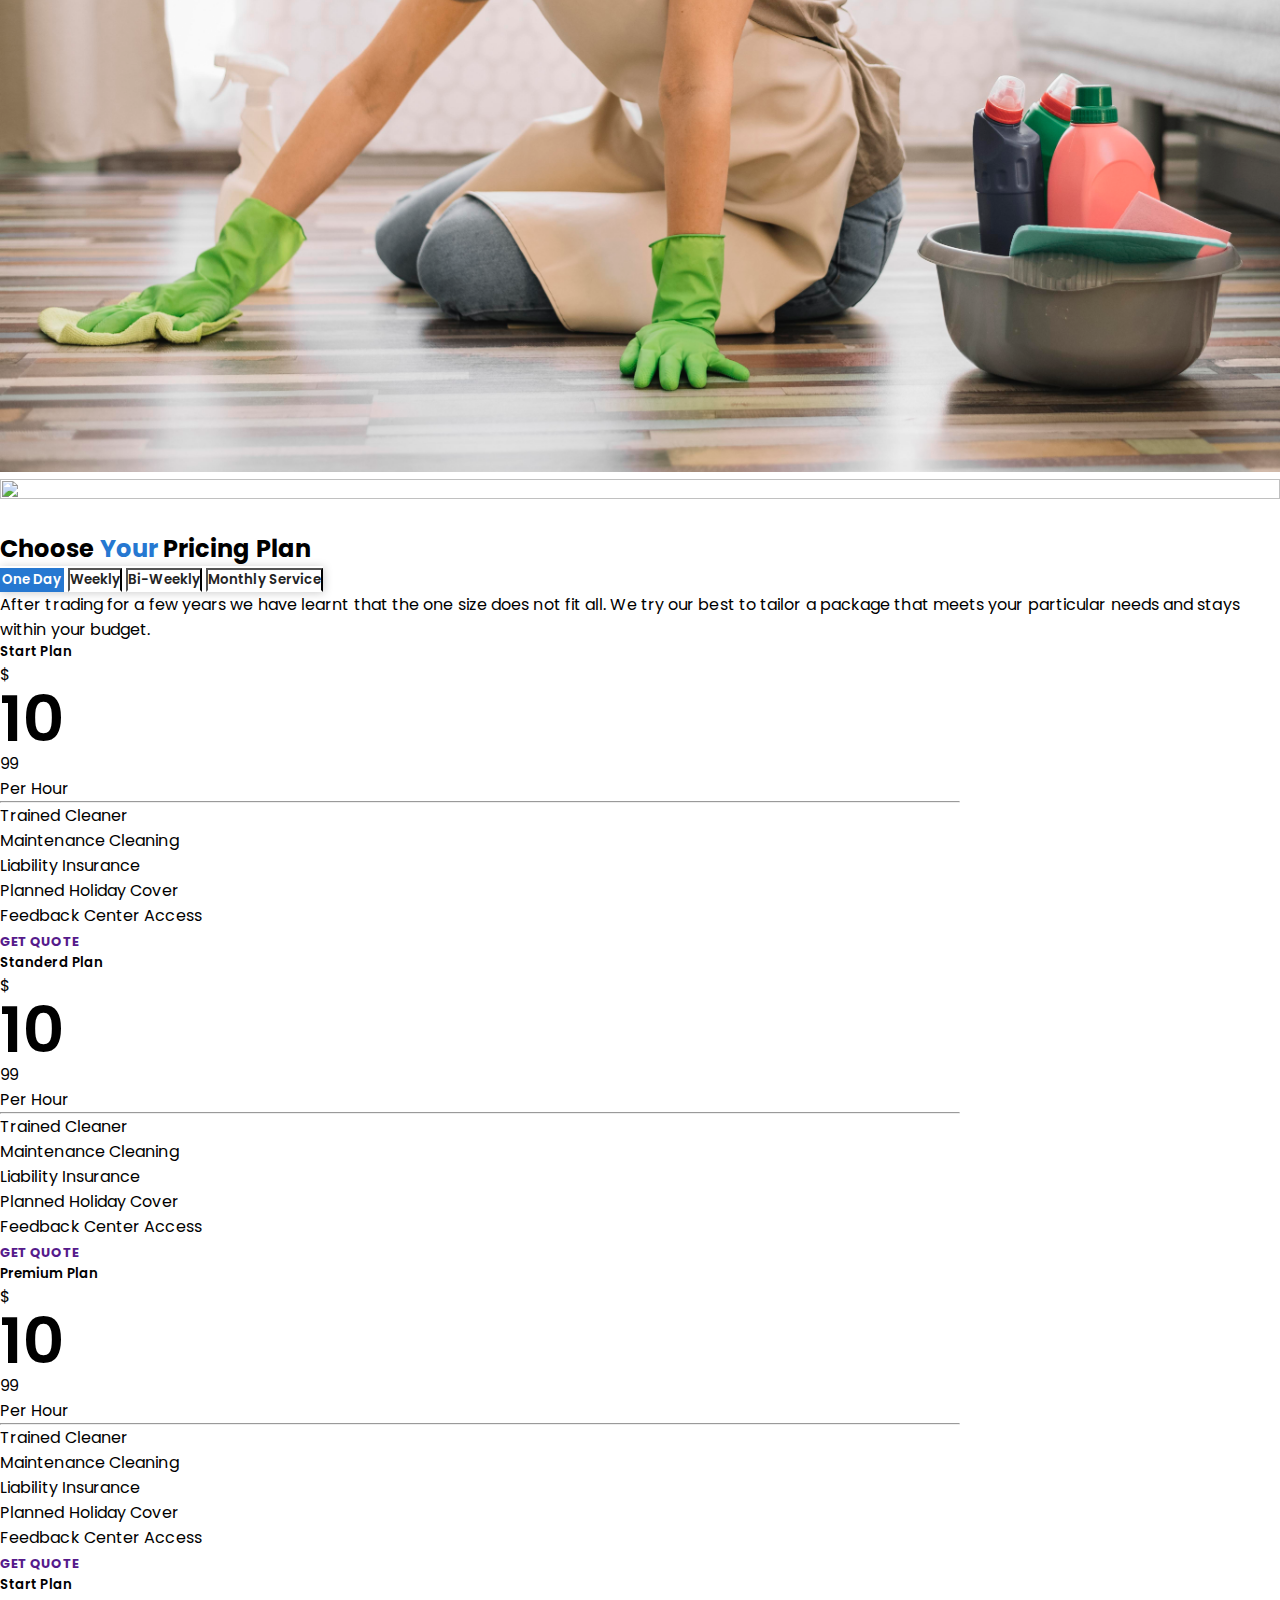
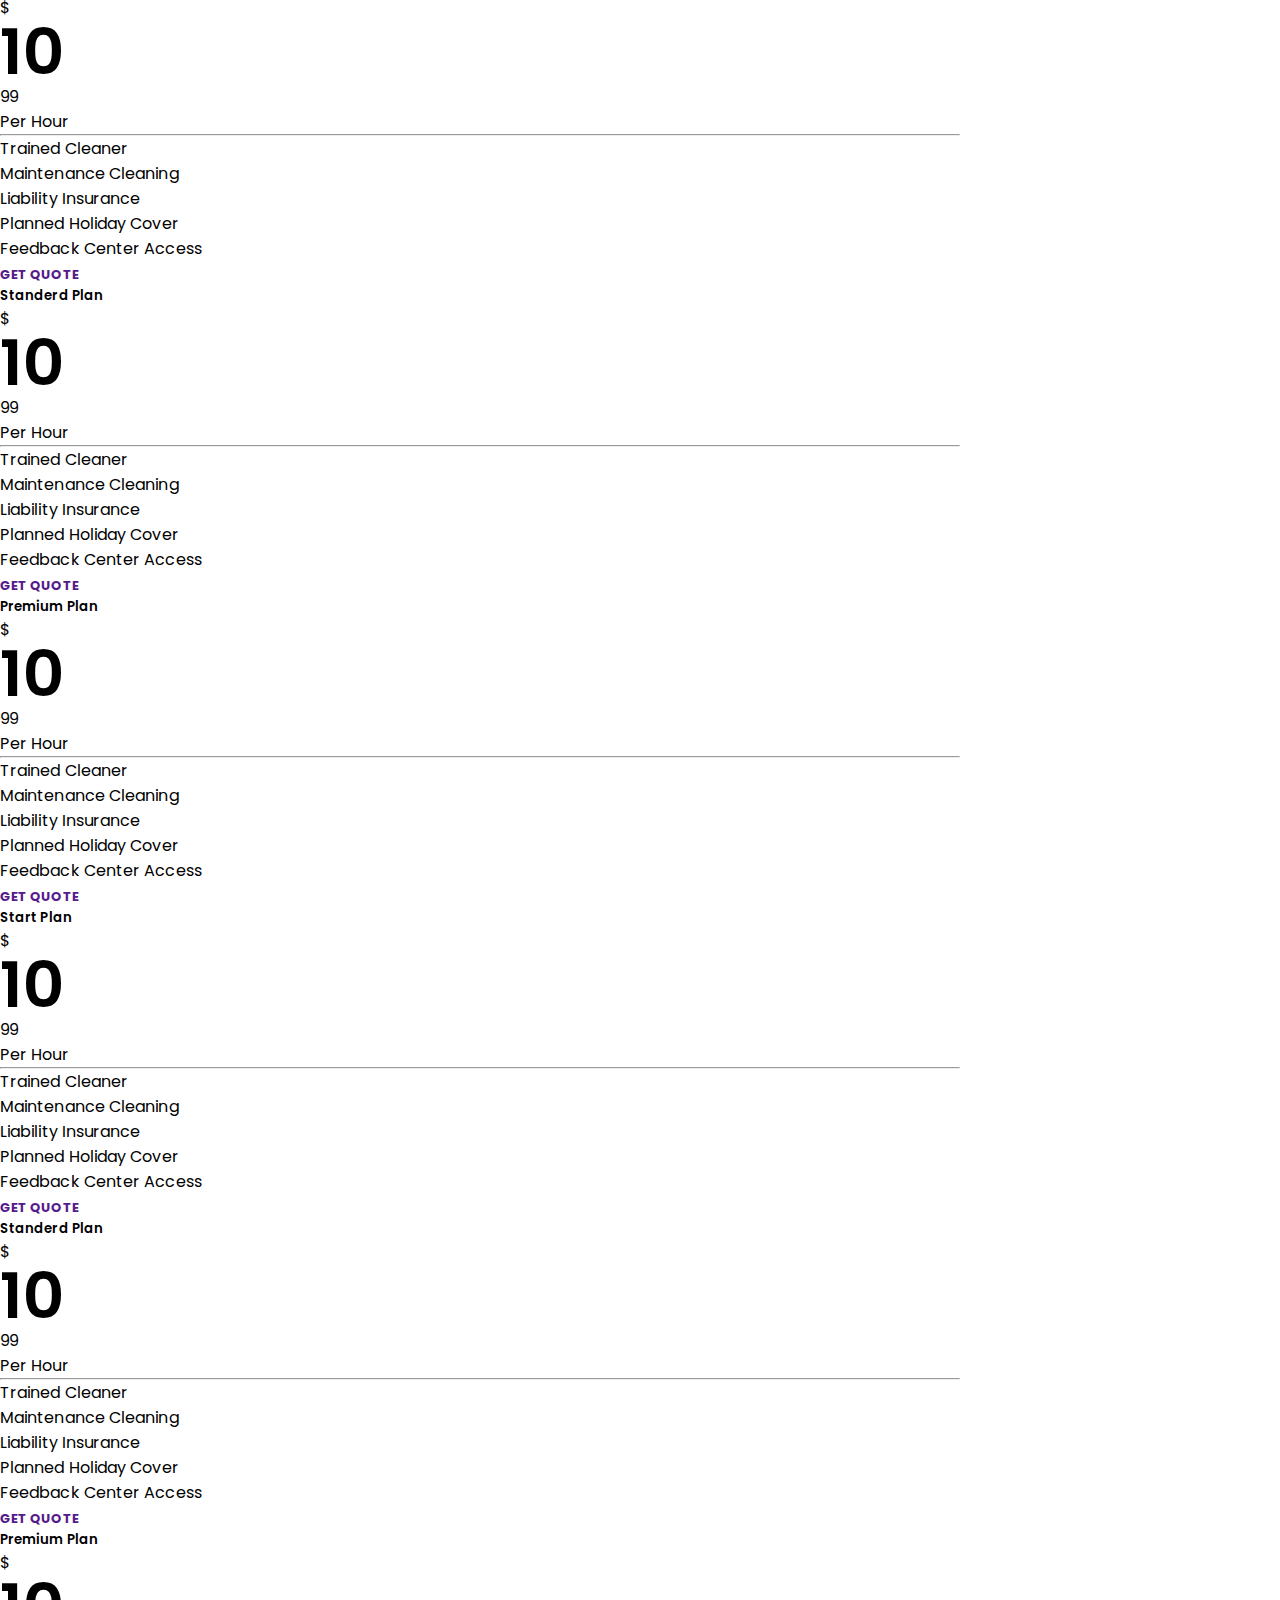
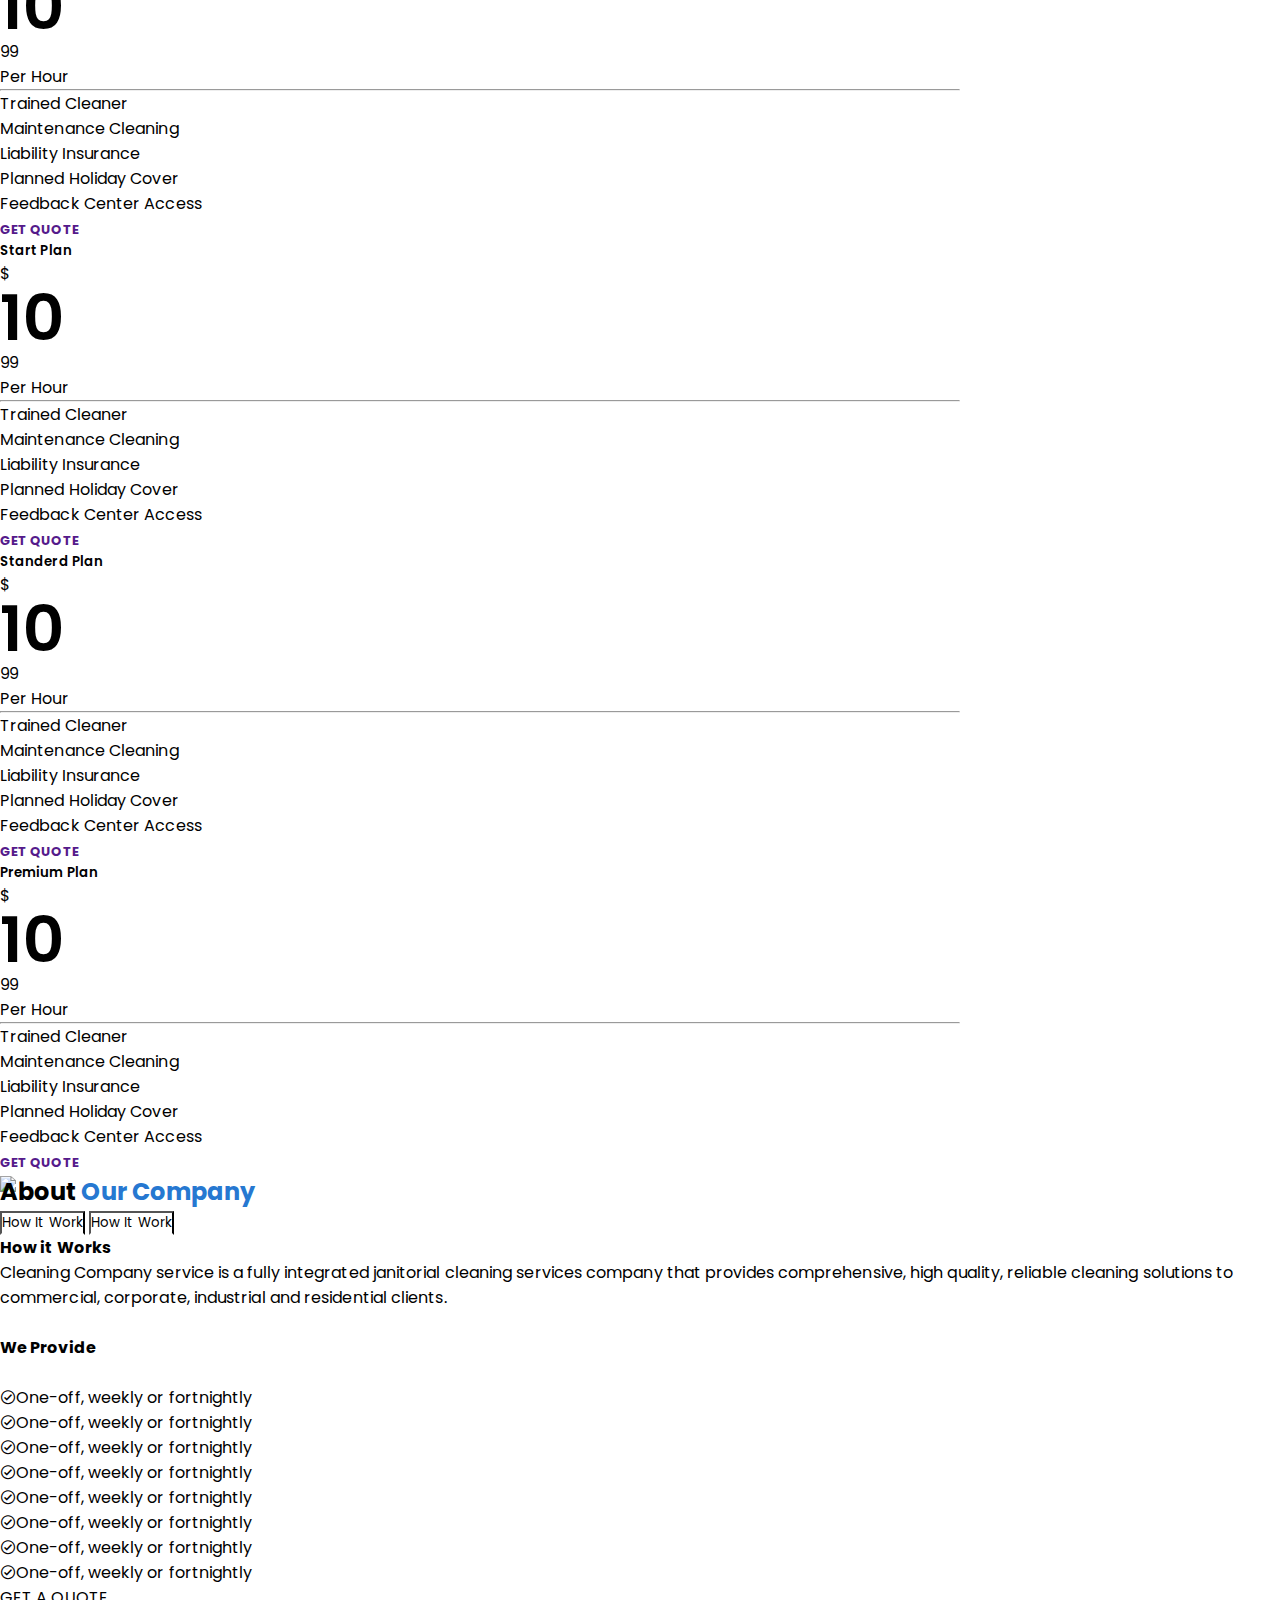
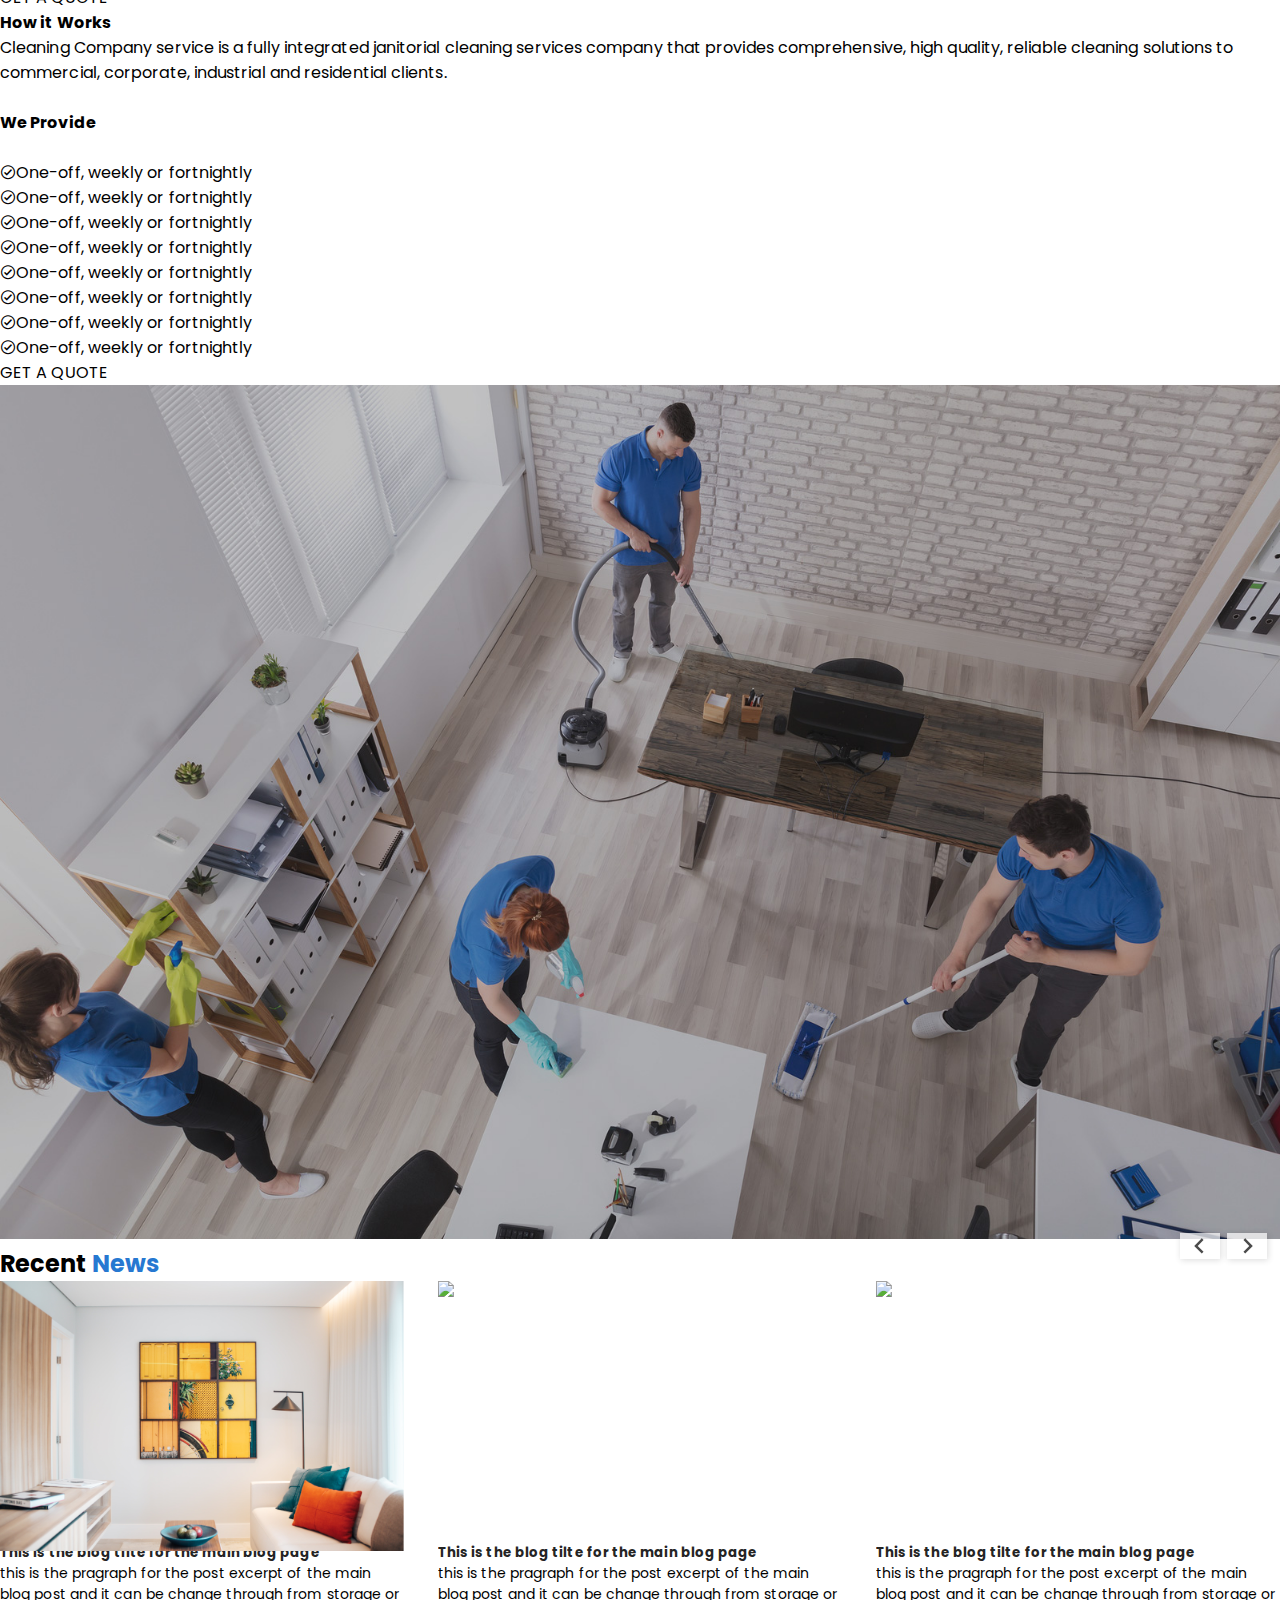
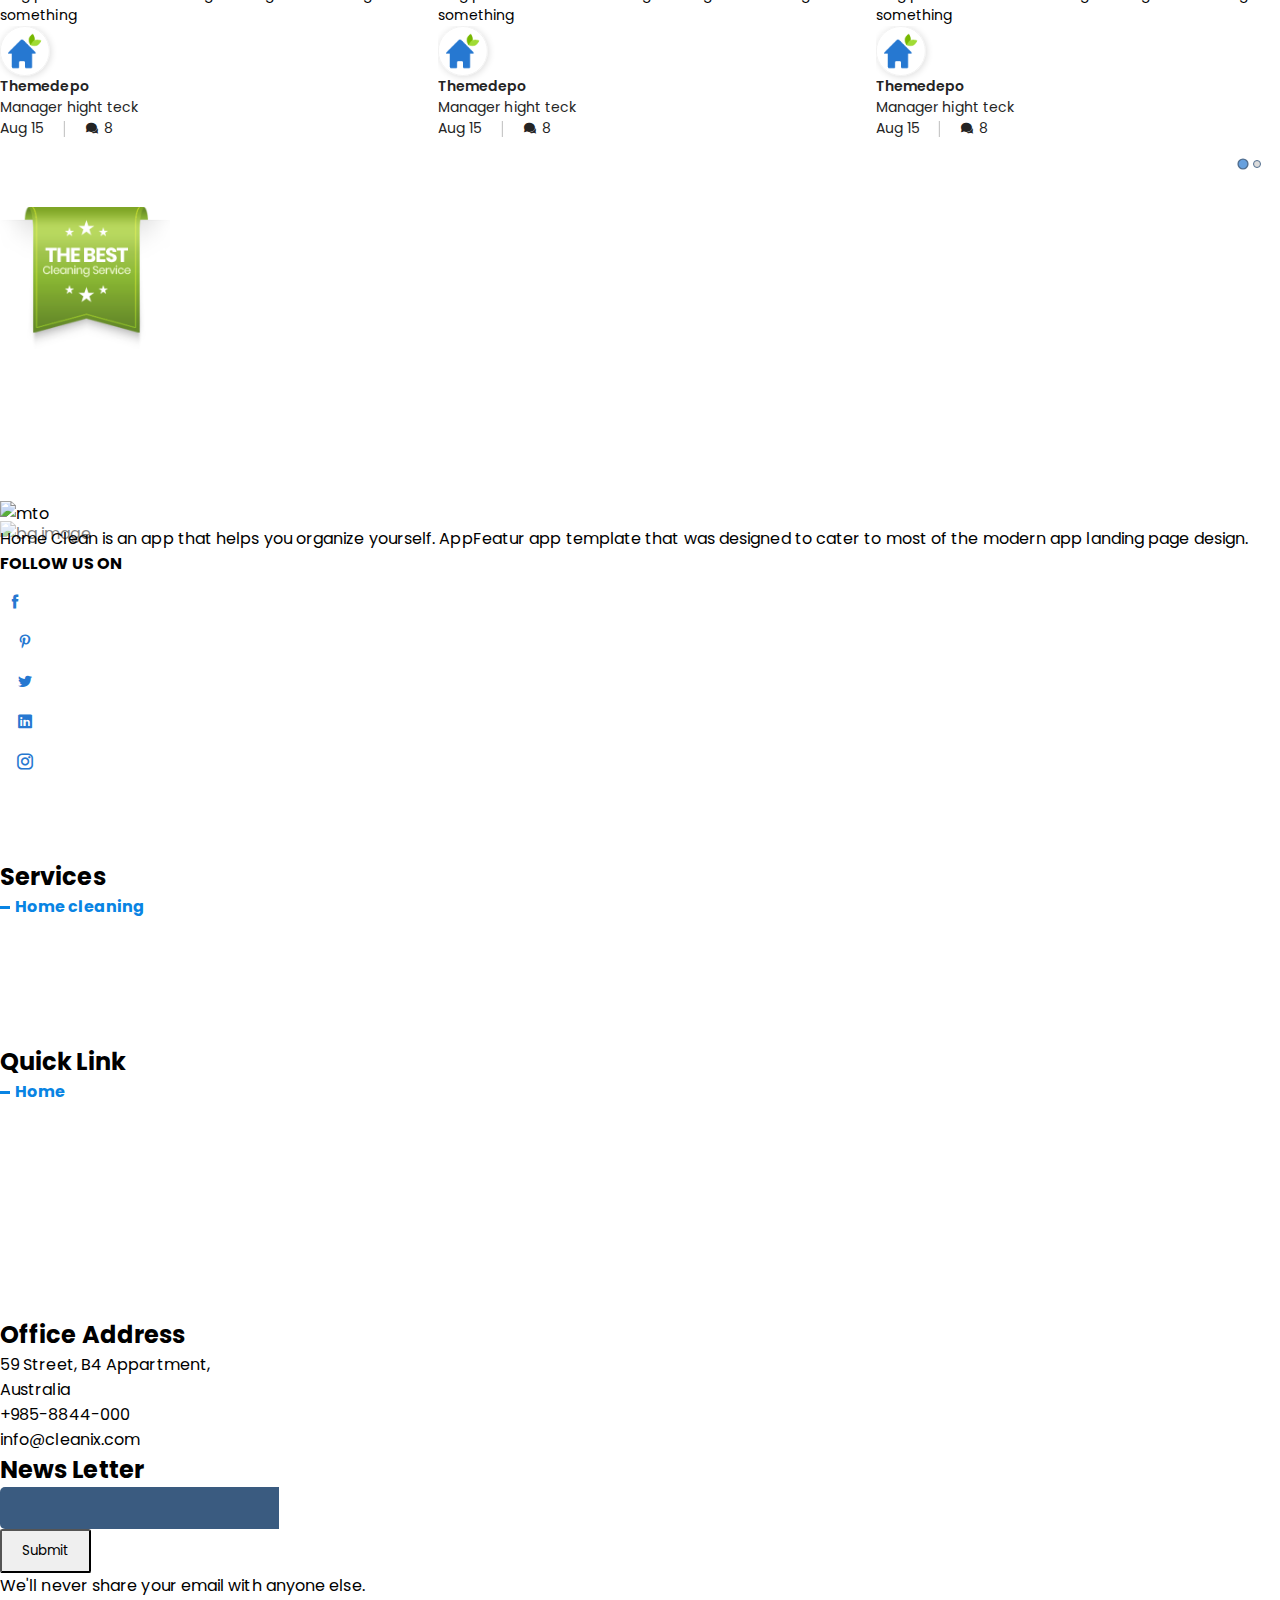
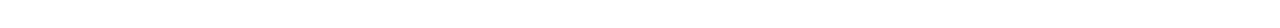
==== commit da288908: "service complete 80%" ====
--- a/index.html
+++ b/index.html
@@ -26,6 +26,7 @@
 
     <!-- style css -->
     <link rel="stylesheet" href="./css/style.css">
+    <link rel="stylesheet" href="/css/blog.css">
 
 
 
@@ -119,50 +120,65 @@
                 <div class="splide__track">
                     <ul class="splide__list">
                         <li class="splide__slide">
-                            <div class="slider_banner bg-danger text-center mr-auto p-5 text-white d-flex justify-content-center align-items-center "
-                                style="background-image: url('/assets/img/slide-1.jpg');">
+                            <div class="slider_banner bg-danger text-center mr-auto p-5 text-white d-flex justify-content-center align-items-center ">
+                                <!----Slider Bacground-->
+                                <div class="position-absolute background-image had-image h-100 w-100">
+                                    <div class="bg-image-wrapper">
+                                        <img src="/assets/img/slide-1.jpg" alt="">
+                                    </div>
+                                    <div class="bg-overlay h-100 w-100"></div>
+                                </div>
+
+                                <!-------Slider Content-->
                                 <div class="w-100 d-center">
                                     <p class="small">Professional <span class="fw-bold" style="color:#093260">Cleaning
                                             Service</span> </p>
                                     <h2 class="fs-1 fw-bold text-uppercase p-2">So fresh & so clean<br />
                                         we promise!</h2>
-<<<<<<< HEAD
                                     <button class="btn bg-primary text-white pt-2 pb-2 ps-4 pe-4">Get a Quote</button>
-=======
                                     <button class="btn btn-outline-primary pt-2 pb-2 ps-4 pe-4">Get a Quote</button>
->>>>>>> 0915f5fce2cb7803c80ae279b9624d7897acd52b
                                 </div>
                             </div>
                         </li>
                         <li class="splide__slide">
-                            <div class="slider_banner bg-danger text-center mr-auto p-5 text-white d-flex justify-content-center align-items-center "
-                                style="background-image: url('/assets/img/slide-2.jpg');">
+                            <div class="slider_banner bg-danger text-center mr-auto p-5 text-white d-flex justify-content-center align-items-center ">
+                                <!----Slider Bacground-->
+                                <div class="position-absolute background-image had-image h-100 w-100">
+                                    <div class="bg-image-wrapper">
+                                        <img src="/assets/img/slide-2.jpg" alt="">
+                                    </div>
+                                    <div class="bg-overlay h-100 w-100"></div>
+                                </div>
+
+                                <!-------Slider Content-->
                                 <div class="w-100 d-center">
                                     <p class="small">Professional <span class="fw-bold" style="color:#093260">Cleaning
                                             Service</span> </p>
                                     <h2 class="fs-1 fw-bold text-uppercase p-2">So fresh & so clean<br />
                                         we promise!</h2>
-<<<<<<< HEAD
                                     <button class="btn bg-primary text-white pt-2 pb-2 ps-4 pe-4">Get a Quote</button>
-=======
                                     <button class="btn btn-outline-primary pt-2 pb-2 ps-4 pe-4">Get a Quote</button>
->>>>>>> 0915f5fce2cb7803c80ae279b9624d7897acd52b
                                 </div>
                             </div>
                         </li>
                         <li class="splide__slide">
-                            <div class="slider_banner bg-danger text-center mr-auto p-5 text-white d-flex justify-content-center align-items-center "
-                                style="background-image: url('/assets/img/slide-3.jpg');">
+                            <div class="slider_banner bg-danger text-center mr-auto p-5 text-white d-flex justify-content-center align-items-center ">
+                                <!----Slider Bacground-->
+                                <div class="position-absolute background-image had-image h-100 w-100">
+                                    <div class="bg-image-wrapper">
+                                        <img src="/assets/img/slide-3.jpg" alt="">
+                                    </div>
+                                    <div class="bg-overlay h-100 w-100"></div>
+                                </div>
+
+                                <!-------Slider Content-->
                                 <div class="w-100 d-center">
                                     <p class="small">Professional <span class="fw-bold" style="color:#093260">Cleaning
                                             Service</span> </p>
                                     <h2 class="fs-1 fw-bold text-uppercase p-2">So fresh & so clean<br />
                                         we promise!</h2>
-<<<<<<< HEAD
                                     <button class="btn bg-primary text-white pt-2 pb-2 ps-4 pe-4">Get a Quote</button>
-=======
                                     <button class="btn btn-outline-primary pt-2 pb-2 ps-4 pe-4">Get a Quote</button>
->>>>>>> 0915f5fce2cb7803c80ae279b9624d7897acd52b
                                 </div>
                             </div>
                         </li>
@@ -170,7 +186,6 @@
                 </div>
             </div>
         </section>
-<<<<<<< HEAD
         <!-- 
 
         <div class="slider_banner bg-danger text-center mr-auto p-5 text-white d-flex justify-content-center align-items-center "
@@ -183,8 +198,6 @@
             </div>
         </div> -->
 
-=======
->>>>>>> 0915f5fce2cb7803c80ae279b9624d7897acd52b
 
 
         <!-- end home -->
@@ -253,9 +266,9 @@
                                                                 src="./assets/icon/flat.png" />
 
                                                         </a>
-                                                        
-                                                    </div>
-                                                
+
+                                                    </div>
+
                                                 </div>
                                             </div>
 
@@ -265,15 +278,25 @@
                                                     <h5>Residential Cleaning </h5>
                                                 </a>
                                                 <ul class="list-group list-group-flush mt-4">
-                                                    <li class="m-1"><span class="m-1 text-primary"><i class="icofont-check-circled"></i></span>One-off, weekly or fortnightly</li>
-                                                    <li class="m-1"> <span class="m-1 text-primary"><i class="icofont-check-circled"></i></span>One-off, weekly or fortnightly</li>
-                                                    <li class="m-1"> <span class="m-1 text-primary"><i class="icofont-check-circled"></i></span>One-off, weekly or fortnightly</li>
-                                                    <li class="m-1"> <span class="m-1 text-primary"><i class="icofont-check-circled"></i></span>One-off, weekly or fortnightly</li>
-                                                   
-                                                  </ul>
-                                                  <div class="d-grid justify-content-center"><a href="#"><button class="btn btn-outline-primary pt-2 pb-2 ps-4 pe-4 mt-4">Read More</button></a></div>
-
-                                                  
+                                                    <li class="m-1"><span class="m-1 text-primary"><i
+                                                                class="icofont-check-circled"></i></span>One-off, weekly
+                                                        or fortnightly</li>
+                                                    <li class="m-1"> <span class="m-1 text-primary"><i
+                                                                class="icofont-check-circled"></i></span>One-off, weekly
+                                                        or fortnightly</li>
+                                                    <li class="m-1"> <span class="m-1 text-primary"><i
+                                                                class="icofont-check-circled"></i></span>One-off, weekly
+                                                        or fortnightly</li>
+                                                    <li class="m-1"> <span class="m-1 text-primary"><i
+                                                                class="icofont-check-circled"></i></span>One-off, weekly
+                                                        or fortnightly</li>
+
+                                                </ul>
+                                                <div class="d-grid justify-content-center"><a href="#"><button
+                                                            class="btn btn-outline-primary pt-2 pb-2 ps-4 pe-4 mt-4">Read
+                                                            More</button></a></div>
+
+
 
                                             </div>
                                         </div>
@@ -281,9 +304,9 @@
                                 </li>
 
 
-                                    <!--List 2-->
-
-  
+                                <!--List 2-->
+
+
                                 <li class="splide__slide shadow-sm">
 
                                     <!----Team profile card item with thumb-->
@@ -299,9 +322,9 @@
                                                                 src="./assets/icon/building.png" />
 
                                                         </a>
-                                                        
-                                                    </div>
-                                                
+
+                                                    </div>
+
                                                 </div>
                                             </div>
 
@@ -311,15 +334,25 @@
                                                     <h5>Residential Cleaning </h5>
                                                 </a>
                                                 <ul class="list-group list-group-flush mt-4">
-                                                    <li class="m-1"><span class="m-1 text-primary"><i class="icofont-check-circled"></i></span>One-off, weekly or fortnightly</li>
-                                                    <li class="m-1"> <span class="m-1 text-primary"><i class="icofont-check-circled"></i></span>One-off, weekly or fortnightly</li>
-                                                    <li class="m-1"> <span class="m-1 text-primary"><i class="icofont-check-circled"></i></span>One-off, weekly or fortnightly</li>
-                                                    <li class="m-1"> <span class="m-1 text-primary"><i class="icofont-check-circled"></i></span>One-off, weekly or fortnightly</li>
-                                                   
-                                                  </ul>
-                                                  <div class="d-grid justify-content-center"><a href="#"><button class="btn btn-outline-primary pt-2 pb-2 ps-4 pe-4 mt-4">Read More</button></a></div>
-
-                                                  
+                                                    <li class="m-1"><span class="m-1 text-primary"><i
+                                                                class="icofont-check-circled"></i></span>One-off, weekly
+                                                        or fortnightly</li>
+                                                    <li class="m-1"> <span class="m-1 text-primary"><i
+                                                                class="icofont-check-circled"></i></span>One-off, weekly
+                                                        or fortnightly</li>
+                                                    <li class="m-1"> <span class="m-1 text-primary"><i
+                                                                class="icofont-check-circled"></i></span>One-off, weekly
+                                                        or fortnightly</li>
+                                                    <li class="m-1"> <span class="m-1 text-primary"><i
+                                                                class="icofont-check-circled"></i></span>One-off, weekly
+                                                        or fortnightly</li>
+
+                                                </ul>
+                                                <div class="d-grid justify-content-center"><a href="#"><button
+                                                            class="btn btn-outline-primary pt-2 pb-2 ps-4 pe-4 mt-4">Read
+                                                            More</button></a></div>
+
+
 
                                             </div>
                                         </div>
@@ -327,7 +360,7 @@
                                 </li>
 
 
-                                    <!--List 3-->
+                                <!--List 3-->
 
 
 
@@ -346,9 +379,9 @@
                                                                 src="./assets/icon/window-cleaning.png" />
 
                                                         </a>
-                                                        
-                                                    </div>
-                                                
+
+                                                    </div>
+
                                                 </div>
                                             </div>
 
@@ -358,22 +391,32 @@
                                                     <h5>Residential Cleaning </h5>
                                                 </a>
                                                 <ul class="list-group list-group-flush mt-4">
-                                                    <li class="m-1"><span class="m-1 text-primary"><i class="icofont-check-circled"></i></span>One-off, weekly or fortnightly</li>
-                                                    <li class="m-1"> <span class="m-1 text-primary"><i class="icofont-check-circled"></i></span>One-off, weekly or fortnightly</li>
-                                                    <li class="m-1"> <span class="m-1 text-primary"><i class="icofont-check-circled"></i></span>One-off, weekly or fortnightly</li>
-                                                    <li class="m-1"> <span class="m-1 text-primary"><i class="icofont-check-circled"></i></span>One-off, weekly or fortnightly</li>
-                                                   
-                                                  </ul>
-                                                  <div class="d-grid justify-content-center"><a href="#"><button class="btn btn-outline-primary pt-2 pb-2 ps-4 pe-4 mt-4">Read More</button></a></div>
-
-                                                  
+                                                    <li class="m-1"><span class="m-1 text-primary"><i
+                                                                class="icofont-check-circled"></i></span>One-off, weekly
+                                                        or fortnightly</li>
+                                                    <li class="m-1"> <span class="m-1 text-primary"><i
+                                                                class="icofont-check-circled"></i></span>One-off, weekly
+                                                        or fortnightly</li>
+                                                    <li class="m-1"> <span class="m-1 text-primary"><i
+                                                                class="icofont-check-circled"></i></span>One-off, weekly
+                                                        or fortnightly</li>
+                                                    <li class="m-1"> <span class="m-1 text-primary"><i
+                                                                class="icofont-check-circled"></i></span>One-off, weekly
+                                                        or fortnightly</li>
+
+                                                </ul>
+                                                <div class="d-grid justify-content-center"><a href="#"><button
+                                                            class="btn btn-outline-primary pt-2 pb-2 ps-4 pe-4 mt-4">Read
+                                                            More</button></a></div>
+
+
 
                                             </div>
                                         </div>
                                     </div>
                                 </li>
 
-                                    <!--List 4-->
+                                <!--List 4-->
 
 
 
@@ -392,9 +435,9 @@
                                                                 src="./assets/icon/cleaning.png" />
 
                                                         </a>
-                                                        
-                                                    </div>
-                                                
+
+                                                    </div>
+
                                                 </div>
                                             </div>
 
@@ -404,22 +447,32 @@
                                                     <h5>Residential Cleaning </h5>
                                                 </a>
                                                 <ul class="list-group list-group-flush mt-4">
-                                                    <li class="m-1"><span class="m-1 text-primary"><i class="icofont-check-circled"></i></span>One-off, weekly or fortnightly</li>
-                                                    <li class="m-1"> <span class="m-1 text-primary"><i class="icofont-check-circled"></i></span>One-off, weekly or fortnightly</li>
-                                                    <li class="m-1"> <span class="m-1 text-primary"><i class="icofont-check-circled"></i></span>One-off, weekly or fortnightly</li>
-                                                    <li class="m-1"> <span class="m-1 text-primary"><i class="icofont-check-circled"></i></span>One-off, weekly or fortnightly</li>
-                                                   
-                                                  </ul>
-                                                  <div class="d-grid justify-content-center"><a href="#"><button class="btn btn-outline-primary pt-2 pb-2 ps-4 pe-4 mt-4">Read More</button></a></div>
-
-                                                  
+                                                    <li class="m-1"><span class="m-1 text-primary"><i
+                                                                class="icofont-check-circled"></i></span>One-off, weekly
+                                                        or fortnightly</li>
+                                                    <li class="m-1"> <span class="m-1 text-primary"><i
+                                                                class="icofont-check-circled"></i></span>One-off, weekly
+                                                        or fortnightly</li>
+                                                    <li class="m-1"> <span class="m-1 text-primary"><i
+                                                                class="icofont-check-circled"></i></span>One-off, weekly
+                                                        or fortnightly</li>
+                                                    <li class="m-1"> <span class="m-1 text-primary"><i
+                                                                class="icofont-check-circled"></i></span>One-off, weekly
+                                                        or fortnightly</li>
+
+                                                </ul>
+                                                <div class="d-grid justify-content-center"><a href="#"><button
+                                                            class="btn btn-outline-primary pt-2 pb-2 ps-4 pe-4 mt-4">Read
+                                                            More</button></a></div>
+
+
 
                                             </div>
                                         </div>
                                     </div>
                                 </li>
 
-                                    <!--List 5-->
+                                <!--List 5-->
 
 
                                 <li class="splide__slide shadow-sm">
@@ -437,9 +490,9 @@
                                                                 src="./assets/icon/desk-chair.png" />
 
                                                         </a>
-                                                        
-                                                    </div>
-                                                
+
+                                                    </div>
+
                                                 </div>
                                             </div>
 
@@ -449,15 +502,25 @@
                                                     <h5>Residential Cleaning </h5>
                                                 </a>
                                                 <ul class="list-group list-group-flush mt-4">
-                                                    <li class="m-1"><span class="m-1 text-primary"><i class="icofont-check-circled"></i></span>One-off, weekly or fortnightly</li>
-                                                    <li class="m-1"> <span class="m-1 text-primary"><i class="icofont-check-circled"></i></span>One-off, weekly or fortnightly</li>
-                                                    <li class="m-1"> <span class="m-1 text-primary"><i class="icofont-check-circled"></i></span>One-off, weekly or fortnightly</li>
-                                                    <li class="m-1"> <span class="m-1 text-primary"><i class="icofont-check-circled"></i></span>One-off, weekly or fortnightly</li>
-                                                   
-                                                  </ul>
-                                                  <div class="d-grid justify-content-center"><a href="#"><button class="btn btn-outline-primary pt-2 pb-2 ps-4 pe-4 mt-4">Read More</button></a></div>
-
-                                                  
+                                                    <li class="m-1"><span class="m-1 text-primary"><i
+                                                                class="icofont-check-circled"></i></span>One-off, weekly
+                                                        or fortnightly</li>
+                                                    <li class="m-1"> <span class="m-1 text-primary"><i
+                                                                class="icofont-check-circled"></i></span>One-off, weekly
+                                                        or fortnightly</li>
+                                                    <li class="m-1"> <span class="m-1 text-primary"><i
+                                                                class="icofont-check-circled"></i></span>One-off, weekly
+                                                        or fortnightly</li>
+                                                    <li class="m-1"> <span class="m-1 text-primary"><i
+                                                                class="icofont-check-circled"></i></span>One-off, weekly
+                                                        or fortnightly</li>
+
+                                                </ul>
+                                                <div class="d-grid justify-content-center"><a href="#"><button
+                                                            class="btn btn-outline-primary pt-2 pb-2 ps-4 pe-4 mt-4">Read
+                                                            More</button></a></div>
+
+
 
                                             </div>
                                         </div>
@@ -515,7 +578,7 @@
                     </div>
                     <!----Section Title Content-->
                     <div class="content container section-title">
-                        <h2 class="mb-0">Reasons to  <span style="color: var(--primary-color);">Choose Us</h2>
+                        <h2 class="mb-0">Reasons to <span style="color: var(--primary-color);">Choose Us</h2>
                     </div>
                 </div>
 
@@ -526,7 +589,8 @@
                             <div class="content-block">
                                 <p class="lead">Behind our commitment to excellence are few key attributes that define
                                     who we are and what makes us different from any other.</p>
-                                <ul class="our-values-list mt-5" style="list-style:square url('../assets/img/leaves.png');">
+                                <ul class="our-values-list mt-5"
+                                    style="list-style:square url('../assets/img/leaves.png');">
                                     <li class="mb-md-4">
                                         <h6>Client oriented</h6>
                                         <p>We hold a successful track record of satisfying our customers and getting
@@ -548,20 +612,25 @@
                         </div>
                         <div class="col-6">
                             <div class="content-block d-flex align-items-center justify-content-end">
-                              
-                                    <div class="row row-cols-2">
-
-                                        <div class="row row-cols-1">
-                                            <div class="col mb-3"> <img src="./assets/img/woman-with-gloves-cleaning-floor.jpg" alt="" style="height: 100%; width: 100%; object-fit: cover;" ></div>
-                                            <div class="col mt-3 d-flex align-items-end"> <img src="./assets/img/young-woman-holding-yellow-napkin-spraying-window-glass.jpg" alt="" style="height: 100%; width: 100%; object-fit: cover;"></div>
-                                        </div>
-                                      
-                                      
-                                      <div class="col"> <img src="./assets/img/side-view-janitor-putting-mop-bucket.jpg" alt=""></div>
-                                      
-                                      
-                                  
-                                  </div>
+
+                                <div class="row row-cols-2">
+
+                                    <div class="row row-cols-1">
+                                        <div class="col mb-3"> <img
+                                                src="./assets/img/woman-with-gloves-cleaning-floor.jpg" alt=""
+                                                style="height: 100%; width: 100%; object-fit: cover;"></div>
+                                        <div class="col mt-3 d-flex align-items-end"> <img
+                                                src="./assets/img/young-woman-holding-yellow-napkin-spraying-window-glass.jpg"
+                                                alt="" style="height: 100%; width: 100%; object-fit: cover;"></div>
+                                    </div>
+
+
+                                    <div class="col"> <img src="./assets/img/side-view-janitor-putting-mop-bucket.jpg"
+                                            alt=""></div>
+
+
+
+                                </div>
                             </div>
                         </div>
                     </div>
@@ -1406,8 +1475,6 @@
 
 
         <!---- start About our Company --------->
-
-
         <section id="about-intro" class="section section-had-bg pb-3 pt-3 position-relative">
 
             <!----Section Bacground-->
@@ -1440,7 +1507,7 @@
                 <!-----Main Content-->
                 <div class="main-content container pb-3 mb-2 mb-md-4">
                     <div class="row align-items-center pt-5 mt-md-2">
-                       
+
                         <div class="col-6">
                             <div class="content-block">
                                 <div class="tab-content">
@@ -1460,39 +1527,57 @@
                                             aria-labelledby="our-mission" tabindex="0">
                                             <div class="content-block mt-3">
                                                 <h4 class="text-primary">How it Works</h4>
-                                                <p>Cleaning Company service is a fully integrated janitorial cleaning services
-                                                    company that provides comprehensive, high quality, reliable cleaning solutions to
+                                                <p>Cleaning Company service is a fully integrated janitorial cleaning
+                                                    services
+                                                    company that provides comprehensive, high quality, reliable cleaning
+                                                    solutions to
                                                     commercial, corporate, industrial and residential clients.
                                                     <br>
                                                     <br>
-                                                    <h4 class="text-secondary">We Provide</h4>
-                                                    <br>
-                
-                                                    <div class="d-flex position-relative">
-                                                        <div class="col-6">
-                
-                                                            <ul class="list-group list-group-flush">
-                                                                <li class="m-1"><span class="m-1 text-primary"><i class="icofont-check-circled"></i></span>One-off, weekly or fortnightly</li>
-                                                                <li class="m-1"> <span class="m-1 text-primary"><i class="icofont-check-circled"></i></span>One-off, weekly or fortnightly</li>
-                                                                <li class="m-1"> <span class="m-1 text-primary"><i class="icofont-check-circled"></i></span>One-off, weekly or fortnightly</li>
-                                                                <li class="m-1"> <span class="m-1 text-primary"><i class="icofont-check-circled"></i></span>One-off, weekly or fortnightly</li>
-                                                               
-                                                              </ul>
-                                                           </div>
-                                                           <div class="col-6">
-                                                            <ul class="list-group list-group-flush">
-                                                                <li class="m-1"><span class="m-1 text-primary"><i class="icofont-check-circled"></i></span>One-off, weekly or fortnightly</li>
-                                                                <li class="m-1"> <span class="m-1 text-primary"><i class="icofont-check-circled"></i></span>One-off, weekly or fortnightly</li>
-                                                                <li class="m-1"> <span class="m-1 text-primary"><i class="icofont-check-circled"></i></span>One-off, weekly or fortnightly</li>
-                                                                <li class="m-1"> <span class="m-1 text-primary"><i class="icofont-check-circled"></i></span>One-off, weekly or fortnightly</li>
-                                                               
-                                                              </ul>
-                                                        </div>
-                
-                                                    </div>
-                                                   
-                
-                                                 
+                                                <h4 class="text-secondary">We Provide</h4>
+                                                <br>
+
+                                                <div class="d-flex position-relative">
+                                                    <div class="col-6">
+
+                                                        <ul class="list-group list-group-flush">
+                                                            <li class="m-1"><span class="m-1 text-primary"><i
+                                                                        class="icofont-check-circled"></i></span>One-off,
+                                                                weekly or fortnightly</li>
+                                                            <li class="m-1"> <span class="m-1 text-primary"><i
+                                                                        class="icofont-check-circled"></i></span>One-off,
+                                                                weekly or fortnightly</li>
+                                                            <li class="m-1"> <span class="m-1 text-primary"><i
+                                                                        class="icofont-check-circled"></i></span>One-off,
+                                                                weekly or fortnightly</li>
+                                                            <li class="m-1"> <span class="m-1 text-primary"><i
+                                                                        class="icofont-check-circled"></i></span>One-off,
+                                                                weekly or fortnightly</li>
+
+                                                        </ul>
+                                                    </div>
+                                                    <div class="col-6">
+                                                        <ul class="list-group list-group-flush">
+                                                            <li class="m-1"><span class="m-1 text-primary"><i
+                                                                        class="icofont-check-circled"></i></span>One-off,
+                                                                weekly or fortnightly</li>
+                                                            <li class="m-1"> <span class="m-1 text-primary"><i
+                                                                        class="icofont-check-circled"></i></span>One-off,
+                                                                weekly or fortnightly</li>
+                                                            <li class="m-1"> <span class="m-1 text-primary"><i
+                                                                        class="icofont-check-circled"></i></span>One-off,
+                                                                weekly or fortnightly</li>
+                                                            <li class="m-1"> <span class="m-1 text-primary"><i
+                                                                        class="icofont-check-circled"></i></span>One-off,
+                                                                weekly or fortnightly</li>
+
+                                                        </ul>
+                                                    </div>
+
+                                                </div>
+
+
+
                                                 </p>
                                                 <a href="/#" class="btn btn-outline-primary">GET A QUOTE</a>
                                             </div>
@@ -1501,39 +1586,57 @@
                                             aria-labelledby="our-vision" tabindex="0">
                                             <div class="content-block mt-3">
                                                 <h4 class="text-primary">How it Works</h4>
-                                                <p>Cleaning Company service is a fully integrated janitorial cleaning services
-                                                    company that provides comprehensive, high quality, reliable cleaning solutions to
+                                                <p>Cleaning Company service is a fully integrated janitorial cleaning
+                                                    services
+                                                    company that provides comprehensive, high quality, reliable cleaning
+                                                    solutions to
                                                     commercial, corporate, industrial and residential clients.
                                                     <br>
                                                     <br>
-                                                    <h4 class="text-secondary">We Provide</h4>
-                                                    <br>
-                
-                                                    <div class="d-flex position-relative">
-                                                        <div class="col-6">
-                
-                                                            <ul class="list-group list-group-flush">
-                                                                <li class="m-1"><span class="m-1 text-primary"><i class="icofont-check-circled"></i></span>One-off, weekly or fortnightly</li>
-                                                                <li class="m-1"> <span class="m-1 text-primary"><i class="icofont-check-circled"></i></span>One-off, weekly or fortnightly</li>
-                                                                <li class="m-1"> <span class="m-1 text-primary"><i class="icofont-check-circled"></i></span>One-off, weekly or fortnightly</li>
-                                                                <li class="m-1"> <span class="m-1 text-primary"><i class="icofont-check-circled"></i></span>One-off, weekly or fortnightly</li>
-                                                               
-                                                              </ul>
-                                                           </div>
-                                                           <div class="col-6">
-                                                            <ul class="list-group list-group-flush">
-                                                                <li class="m-1"><span class="m-1 text-primary"><i class="icofont-check-circled"></i></span>One-off, weekly or fortnightly</li>
-                                                                <li class="m-1"> <span class="m-1 text-primary"><i class="icofont-check-circled"></i></span>One-off, weekly or fortnightly</li>
-                                                                <li class="m-1"> <span class="m-1 text-primary"><i class="icofont-check-circled"></i></span>One-off, weekly or fortnightly</li>
-                                                                <li class="m-1"> <span class="m-1 text-primary"><i class="icofont-check-circled"></i></span>One-off, weekly or fortnightly</li>
-                                                               
-                                                              </ul>
-                                                        </div>
-                
-                                                    </div>
-                                                   
-                
-                                                 
+                                                <h4 class="text-secondary">We Provide</h4>
+                                                <br>
+
+                                                <div class="d-flex position-relative">
+                                                    <div class="col-6">
+
+                                                        <ul class="list-group list-group-flush">
+                                                            <li class="m-1"><span class="m-1 text-primary"><i
+                                                                        class="icofont-check-circled"></i></span>One-off,
+                                                                weekly or fortnightly</li>
+                                                            <li class="m-1"> <span class="m-1 text-primary"><i
+                                                                        class="icofont-check-circled"></i></span>One-off,
+                                                                weekly or fortnightly</li>
+                                                            <li class="m-1"> <span class="m-1 text-primary"><i
+                                                                        class="icofont-check-circled"></i></span>One-off,
+                                                                weekly or fortnightly</li>
+                                                            <li class="m-1"> <span class="m-1 text-primary"><i
+                                                                        class="icofont-check-circled"></i></span>One-off,
+                                                                weekly or fortnightly</li>
+
+                                                        </ul>
+                                                    </div>
+                                                    <div class="col-6">
+                                                        <ul class="list-group list-group-flush">
+                                                            <li class="m-1"><span class="m-1 text-primary"><i
+                                                                        class="icofont-check-circled"></i></span>One-off,
+                                                                weekly or fortnightly</li>
+                                                            <li class="m-1"> <span class="m-1 text-primary"><i
+                                                                        class="icofont-check-circled"></i></span>One-off,
+                                                                weekly or fortnightly</li>
+                                                            <li class="m-1"> <span class="m-1 text-primary"><i
+                                                                        class="icofont-check-circled"></i></span>One-off,
+                                                                weekly or fortnightly</li>
+                                                            <li class="m-1"> <span class="m-1 text-primary"><i
+                                                                        class="icofont-check-circled"></i></span>One-off,
+                                                                weekly or fortnightly</li>
+
+                                                        </ul>
+                                                    </div>
+
+                                                </div>
+
+
+
                                                 </p>
                                                 <a href="/#" class="btn btn-outline-primary">GET A QUOTE</a>
                                             </div>
@@ -1551,37 +1654,415 @@
 
                     </div>
                 </div>
-
+            </div>
+        </section>
+        <!---- End About our Company --------->
+
+
+        <section class="section setion-had-bg pt-3 pb-3 position-relative" id="Blog-news">
+            <!----Section Bacground-->
+            <div class="position-absolute background-image image-empty h-100 w-100">
+                <div class="bg-image-wrapper">
+                </div>
+                <div class="bg-overlay h-100 w-100" style="opacity: 0.95;"></div>
+            </div>
+
+            <!-----Section Content-->
+            <div class="section-content">
+
+                <!-----Section Title-->
+                <div class="section-title pt-4 pb-4 mt-5 mb-4 position-relative">
+
+                    <!----Title Bacground-->
+                    <div class="position-absolute background-image image-empty h-100 w-100">
+                        <div class="bg-image-wrapper">
+                        </div>
+                        <div class="bg-overlay h-100 w-100"></div>
+                    </div>
+                    <!----Section Title Content-->
+                    <div class="content container section-title">
+                        <h2 class="mb-0">Recent <span style="color: var(--primary-color);">News</h2>
+                    </div>
+                </div>
+
+                <!-----Main Content-->
                 <div class="main-content container pb-5 mb-2 mb-md-4">
                     <div class="row align-items-center pt-5 mt-md-2">
-                        <div class="col-6">
-                           
+                        <div class="col-12">
+                            <div class="content-block">
+
+                                <!---Feature post-->
+                                <div id="feature-carousel" class="splide carousel feature-post-carousel"
+                                    style="margin-bottom: 5rem;">
+                                    <div class="splide__track">
+                                        <ul class="splide__list feature-post-list">
+                                            <li class="splide__slide">
+
+                                                <!----Post card item with thumb-->
+                                                <article class="post-item">
+                                                    <div class="card post-card card-thumb-ready">
+
+                                                        <!----Post thumb image-->
+                                                        <a href="/#" class="blog-item-thumb position-relative">
+                                                            <div class="thumb-wrapper image-croped">
+                                                                <img class="blog-items-img"
+                                                                    src="./assets/img/vinicius-amnx-amano-17NCG_wOkMY-unsplash.jpg" />
+                                                                <div class="thumb-overlay h-100 w-100"></div>
+                                                            </div>
+                                                        </a>
+
+                                                        <!----Post title and excerpt-->
+                                                        <div class="card-body card-content">
+                                                            <a href="" class="blog-card-title">
+                                                                <h5>This is the blog tilte for the main blog page</h5>
+                                                            </a>
+                                                            <p class="blog-card-excerpt">this is the pragraph for the
+                                                                post excerpt
+                                                                of
+                                                                the
+                                                                main blog post and it can be change through from storage
+                                                                or
+                                                                something
+                                                            </p>
+                                                            <!----tag elements-->
+                                                            <a href="" class="btn tag-btn mb-2 ms-2">OfficeClean</a>
+                                                        </div>
+
+                                                        <!----Post card meta details-->
+                                                        <div class="card-footer card-bottom">
+                                                            <div
+                                                                class="card-meta-container d-lg-flex align-items-center">
+                                                                <a href="" class="post-meta meta-link">
+
+                                                                    <!----Author image and name-->
+                                                                    <div
+                                                                        class="author-info d-flex align-items-center justify-content-between">
+                                                                        <div class="author-avater-wrapper">
+                                                                            <img class="author-avater author-img"
+                                                                                src="/assets/img/favicon.png">
+                                                                        </div>
+                                                                        <div class="author-details">
+                                                                            <p class="author-name mb-0">Themedepo</p>
+                                                                            <p class="author-position ms-1 mb-0">Manager
+                                                                                hight teck
+                                                                            </p>
+                                                                        </div>
+                                                                    </div>
+                                                                </a>
+
+                                                                <!----Post date and intrection counter-->
+                                                                <div class="ms-auto text-nowrap">
+                                                                    <a class="blog-items-meta-link meta-date text-nowrap"
+                                                                        href="#">Aug
+                                                                        15</a>
+                                                                    <span class="blog-items-meta-divider mx-2"></span>
+                                                                    <a class="blog-items-meta-link text-nowrap"
+                                                                        href="blog-single.html#comments"><i
+                                                                            class="icofont-speech-comments"></i><span
+                                                                            class="comm-count">8</span></a>
+                                                                </div>
+                                                            </div>
+                                                        </div>
+                                                    </div>
+                                                </article>
+                                            </li>
+                                            <li class="splide__slide">
+                                                <!----Post card item with thumb-->
+                                                <article class="post-item ">
+                                                    <div class="card post-card card-thumb-ready">
+
+                                                        <!----Post thumb image-->
+                                                        <a href="/#" class="blog-item-thumb position-relative">
+                                                            <div class="thumb-wrapper image-croped">
+                                                                <img class="blog-items-img"
+                                                                    src="./assets/img/colorful-composition-with-sponges-rags-gloves-detergent-general-cleaning-cleaning-service-concept.jpg" />
+                                                                <div class="thumb-overlay h-100 w-100"></div>
+                                                            </div>
+                                                        </a>
+
+                                                        <!----Post title and excerpt-->
+                                                        <div class="card-body card-content">
+                                                            <a href="" class="blog-card-title">
+                                                                <h5>This is the blog tilte for the main blog page</h5>
+                                                            </a>
+                                                            <p class="blog-card-excerpt">this is the pragraph for the
+                                                                post excerpt
+                                                                of
+                                                                the
+                                                                main blog post and it can be change through from storage
+                                                                or
+                                                                something
+                                                            </p>
+                                                            <!----tag elements-->
+                                                            <a href="" class="btn tag-btn mb-2 ms-2">OfficeClean</a>
+                                                        </div>
+
+                                                        <!----Post card meta details-->
+                                                        <div class="card-footer card-bottom">
+                                                            <div
+                                                                class="card-meta-container d-lg-flex align-items-center">
+                                                                <a href="" class="post-meta meta-link">
+
+                                                                    <!----Author image and name-->
+                                                                    <div
+                                                                        class="author-info d-flex align-items-center justify-content-between">
+                                                                        <div class="author-avater-wrapper">
+                                                                            <img class="author-avater author-img"
+                                                                                src="/assets/img/favicon.png">
+                                                                        </div>
+                                                                        <div class="author-details">
+                                                                            <p class="author-name mb-0">Themedepo</p>
+                                                                            <p class="author-position ms-1 mb-0">Manager
+                                                                                hight teck
+                                                                            </p>
+                                                                        </div>
+                                                                    </div>
+                                                                </a>
+
+                                                                <!----Post date and intrection counter-->
+                                                                <div class="ms-auto text-nowrap">
+                                                                    <a class="blog-items-meta-link meta-date text-nowrap"
+                                                                        href="#">Aug
+                                                                        15</a>
+                                                                    <span class="blog-items-meta-divider mx-2"></span>
+                                                                    <a class="blog-items-meta-link text-nowrap"
+                                                                        href="blog-single.html#comments"><i
+                                                                            class="icofont-speech-comments"></i><span
+                                                                            class="comm-count">8</span></a>
+                                                                </div>
+                                                            </div>
+                                                        </div>
+                                                    </div>
+                                                </article>
+                                            </li>
+                                            <li class="splide__slide">
+                                                <!----Post card item with thumb-->
+                                                <article class="post-item ">
+                                                    <div class="card post-card card-thumb-ready">
+
+                                                        <!----Post thumb image-->
+                                                        <a href="/#" class="blog-item-thumb position-relative">
+                                                            <div class="thumb-wrapper image-croped">
+                                                                <img class="blog-items-img"
+                                                                    src="./assets/img/concept-man-cleaning-his-home-with-copyspace-wall.jpg" />
+                                                                <div class="thumb-overlay h-100 w-100"></div>
+                                                            </div>
+                                                        </a>
+
+                                                        <!----Post title and excerpt-->
+                                                        <div class="card-body card-content">
+                                                            <a href="" class="blog-card-title">
+                                                                <h5>This is the blog tilte for the main blog page</h5>
+                                                            </a>
+                                                            <p class="blog-card-excerpt">this is the pragraph for the
+                                                                post excerpt
+                                                                of
+                                                                the
+                                                                main blog post and it can be change through from storage
+                                                                or
+                                                                something
+                                                            </p>
+                                                            <!----tag elements-->
+                                                            <a href="" class="btn tag-btn mb-2 ms-2">OfficeClean</a>
+                                                        </div>
+
+                                                        <!----Post card meta details-->
+                                                        <div class="card-footer card-bottom">
+                                                            <div
+                                                                class="card-meta-container d-lg-flex align-items-center">
+                                                                <a href="" class="post-meta meta-link">
+
+                                                                    <!----Author image and name-->
+                                                                    <div
+                                                                        class="author-info d-flex align-items-center justify-content-between">
+                                                                        <div class="author-avater-wrapper">
+                                                                            <img class="author-avater author-img"
+                                                                                src="/assets/img/favicon.png">
+                                                                        </div>
+                                                                        <div class="author-details">
+                                                                            <p class="author-name mb-0">Themedepo</p>
+                                                                            <p class="author-position ms-1 mb-0">Manager
+                                                                                hight teck
+                                                                            </p>
+                                                                        </div>
+                                                                    </div>
+                                                                </a>
+
+                                                                <!----Post date and intrection counter-->
+                                                                <div class="ms-auto text-nowrap">
+                                                                    <a class="blog-items-meta-link meta-date text-nowrap"
+                                                                        href="#">Aug
+                                                                        15</a>
+                                                                    <span class="blog-items-meta-divider mx-2"></span>
+                                                                    <a class="blog-items-meta-link text-nowrap"
+                                                                        href="blog-single.html#comments"><i
+                                                                            class="icofont-speech-comments"></i><span
+                                                                            class="comm-count">8</span></a>
+                                                                </div>
+                                                            </div>
+                                                        </div>
+                                                    </div>
+                                                </article>
+                                            </li>
+                                            <li class="splide__slide">
+                                                <!----Post card item with thumb-->
+                                                <article class="post-item ">
+                                                    <div class="card post-card card-thumb-ready">
+
+                                                        <!----Post thumb image-->
+                                                        <a href="/#" class="blog-item-thumb position-relative">
+                                                            <div class="thumb-wrapper image-croped">
+                                                                <img class="blog-items-img"
+                                                                    src="./assets/img/vinicius-amnx-amano-17NCG_wOkMY-unsplash.jpg" />
+                                                                <div class="thumb-overlay h-100 w-100"></div>
+                                                            </div>
+                                                        </a>
+
+                                                        <!----Post title and excerpt-->
+                                                        <div class="card-body card-content">
+                                                            <a href="" class="blog-card-title">
+                                                                <h5>This is the blog tilte for the main blog page</h5>
+                                                            </a>
+                                                            <p class="blog-card-excerpt">this is the pragraph for the
+                                                                post excerpt
+                                                                of
+                                                                the
+                                                                main blog post and it can be change through from storage
+                                                                or
+                                                                something
+                                                            </p>
+                                                            <!----tag elements-->
+                                                            <a href="" class="btn tag-btn mb-2 ms-2">OfficeClean</a>
+                                                        </div>
+
+                                                        <!----Post card meta details-->
+                                                        <div class="card-footer card-bottom">
+                                                            <div
+                                                                class="card-meta-container d-lg-flex align-items-center">
+                                                                <a href="" class="post-meta meta-link">
+
+                                                                    <!----Author image and name-->
+                                                                    <div
+                                                                        class="author-info d-flex align-items-center justify-content-between">
+                                                                        <div class="author-avater-wrapper">
+                                                                            <img class="author-avater author-img"
+                                                                                src="/assets/img/favicon.png">
+                                                                        </div>
+                                                                        <div class="author-details">
+                                                                            <p class="author-name mb-0">Themedepo</p>
+                                                                            <p class="author-position ms-1 mb-0">Manager
+                                                                                hight teck
+                                                                            </p>
+                                                                        </div>
+                                                                    </div>
+                                                                </a>
+
+                                                                <!----Post date and intrection counter-->
+                                                                <div class="ms-auto text-nowrap">
+                                                                    <a class="blog-items-meta-link meta-date text-nowrap"
+                                                                        href="#">Aug
+                                                                        15</a>
+                                                                    <span class="blog-items-meta-divider mx-2"></span>
+                                                                    <a class="blog-items-meta-link text-nowrap"
+                                                                        href="blog-single.html#comments"><i
+                                                                            class="icofont-speech-comments"></i><span
+                                                                            class="comm-count">8</span></a>
+                                                                </div>
+                                                            </div>
+                                                        </div>
+                                                    </div>
+                                                </article>
+                                            </li>
+                                            <li class="splide__slide">
+                                                <!----Post card item with thumb-->
+                                                <article class="post-item ">
+                                                    <div class="card post-card card-thumb-ready">
+
+                                                        <!----Post thumb image-->
+                                                        <a href="/#" class="blog-item-thumb position-relative">
+                                                            <div class="thumb-wrapper image-croped">
+                                                                <img class="blog-items-img"
+                                                                    src="./assets/img/vinicius-amnx-amano-17NCG_wOkMY-unsplash.jpg" />
+                                                                <div class="thumb-overlay h-100 w-100"></div>
+                                                            </div>
+                                                        </a>
+
+                                                        <!----Post title and excerpt-->
+                                                        <div class="card-body card-content">
+                                                            <a href="" class="blog-card-title">
+                                                                <h5>This is the blog tilte for the main blog page</h5>
+                                                            </a>
+                                                            <p class="blog-card-excerpt">this is the pragraph for the
+                                                                post excerpt
+                                                                of
+                                                                the
+                                                                main blog post and it can be change through from storage
+                                                                or
+                                                                something
+                                                            </p>
+                                                            <!----tag elements-->
+                                                            <a href="" class="btn tag-btn mb-2 ms-2">OfficeClean</a>
+                                                        </div>
+
+                                                        <!----Post card meta details-->
+                                                        <div class="card-footer card-bottom">
+                                                            <div
+                                                                class="card-meta-container d-lg-flex align-items-center">
+                                                                <a href="" class="post-meta meta-link">
+
+                                                                    <!----Author image and name-->
+                                                                    <div
+                                                                        class="author-info d-flex align-items-center justify-content-between">
+                                                                        <div class="author-avater-wrapper">
+                                                                            <img class="author-avater author-img"
+                                                                                src="/assets/img/favicon.png">
+                                                                        </div>
+                                                                        <div class="author-details">
+                                                                            <p class="author-name mb-0">Themedepo</p>
+                                                                            <p class="author-position ms-1 mb-0">Manager
+                                                                                hight teck
+                                                                            </p>
+                                                                        </div>
+                                                                    </div>
+                                                                </a>
+
+                                                                <!----Post date and intrection counter-->
+                                                                <div class="ms-auto text-nowrap">
+                                                                    <a class="blog-items-meta-link meta-date text-nowrap"
+                                                                        href="#">Aug
+                                                                        15</a>
+                                                                    <span class="blog-items-meta-divider mx-2"></span>
+                                                                    <a class="blog-items-meta-link text-nowrap"
+                                                                        href="blog-single.html#comments"><i
+                                                                            class="icofont-speech-comments"></i><span
+                                                                            class="comm-count">8</span></a>
+                                                                </div>
+                                                            </div>
+                                                        </div>
+                                                    </div>
+                                                </article>
+                                            </li>
+                                        </ul>
+                                    </div>
+                                </div>
+
+                            </div>
                         </div>
-                      
                     </div>
                 </div>
             </div>
+            </div>
         </section>
 
-       <!---- End About our Company --------->
-
-
-
-
-
-
-
-
-
-       <!---- start Footer --------->
-
+
+        <!---- Site Ribbon--------->
         <div class="ribbon-wrapper position-absolute" style="z-index:100; width:170px; transform: translateY(-12px);">
             <img src="../assets/img/footer-ribbon.png" alt="">
         </div>
 
     </main>
 
-    <!--================================Footer Start ======================================-->>
+    <!--================================Footer Start ======================================-->
     <footer class="section-padding-top position-relative">
 
         <section class="footer-section section-had-bg">
--- a/css/style.css
+++ b/css/style.css
@@ -1,19 +1,16 @@
-
-
-
 /* ====================START GLOBAL STYLES==================== */
 :root {
-	--primary-color: #2678D1;
-  --secondary-color:#093260;
-  --light-color:#fff;
-  --offSet-white:#f2f2f2;
-  --black-color:#000;
-  --shadow-color:rgba(0,0,0, .2);
-  --border-color:#eee;
-	--bs-primary-rgb: 38, 120, 209;
+  --primary-color: #2678D1;
+  --secondary-color: #093260;
+  --light-color: #fff;
+  --offSet-white: #f2f2f2;
+  --black-color: #000;
+  --shadow-color: rgba(0, 0, 0, .2);
+  --border-color: #eee;
+  --bs-primary-rgb: 38, 120, 209;
   --bs-secondary-rgb: 9, 50, 96;
   --bs-body-font-size: .9rem;
-  
+
 
 }
 
@@ -24,7 +21,7 @@
   margin: 0;
   padding: 0;
   -webkit-box-sizing: border-box;
-          box-sizing: border-box;
+  box-sizing: border-box;
   outline: none;
   list-style: none;
   word-wrap: break-word;
@@ -33,6 +30,7 @@
 }
 
 @media (max-width: 767px) {
+
   p,
   span,
   h1,
@@ -48,14 +46,14 @@
 }
 
 .btn {
-  border-radius: .2vmax!important;
-}
-
-a{
+  border-radius: .2vmax !important;
+}
+
+a {
   text-decoration: none;
 }
 
-img{
+img {
   width: 100%;
 }
 
@@ -96,7 +94,7 @@
   padding: 16px 32px;
   border-radius: 50rem;
   -webkit-transition-duration: 0.3s;
-          transition-duration: 0.3s;
+  transition-duration: 0.3s;
   font-size: 18px;
   font-weight: bold;
   border: none;
@@ -128,16 +126,18 @@
   text-decoration: none;
   color: #2a2b47;
 }
-.tag-btn{
+
+.tag-btn {
   border: 1px solid var(--offSet-white);
   font-size: .75rem;
 }
-.tag-btn:hover{
-  border-color:var(--offSet-white);
+
+.tag-btn:hover {
+  border-color: var(--offSet-white);
   background-color: var(--offSet-white);
 }
 
-.btn-accent{
+.btn-accent {
   color: var(--light-color);
   background-color: var(--primary-color);
   padding: 5px 20px;
@@ -172,7 +172,7 @@
   top: 50%;
   left: 50%;
   -webkit-transform: translate(-50%, -50%);
-          transform: translate(-50%, -50%);
+  transform: translate(-50%, -50%);
 }
 
 /*---------heading text---------*/
@@ -186,21 +186,24 @@
 @-webkit-keyframes spin {
   0% {
     -webkit-transform: rotate(0deg);
-            transform: rotate(0deg);
-  }
+    transform: rotate(0deg);
+  }
+
   100% {
     -webkit-transform: rotate(360deg);
-            transform: rotate(360deg);
-  }
-}
+    transform: rotate(360deg);
+  }
+}
+
 @keyframes spin {
   0% {
     -webkit-transform: rotate(0deg);
-            transform: rotate(0deg);
-  }
+    transform: rotate(0deg);
+  }
+
   100% {
     -webkit-transform: rotate(360deg);
-            transform: rotate(360deg);
+    transform: rotate(360deg);
   }
 }
 
@@ -208,16 +211,18 @@
 
 
 /* ------------------navbar start------------------*/
-#main-nav{
+#main-nav {
   height: 103px;
 }
+
 .navbar {
   position: absolute;
   background-color: transparent;
   width: 100%;
   z-index: 2;
 }
-.nav-right{
+
+.nav-right {
   justify-content: end;
   margin-right: 1.5vw;
 }
@@ -225,6 +230,7 @@
 .navbar .navbar-nav {
   font-size: 15px;
 }
+
 nav {
   background-color: white !important;
 }
@@ -236,20 +242,20 @@
 
 .navbar .navbar-nav .active {
   color: #2678D1 !important;
-  font-weight:500;
+  font-weight: 500;
 }
 
 .navbar-show {
   position: fixed !important;
   top: -100px;
   -webkit-transform: translateY(100px);
-          transform: translateY(100px);
+  transform: translateY(100px);
   -webkit-transition-duration: 0.5s;
-          transition-duration: 0.5s;
+  transition-duration: 0.5s;
   z-index: 100;
   -webkit-box-shadow: 0px -4px 10px var(--shadow-color);
-          box-shadow: 0px -4px 10px var(--shadow-color);
-          border-bottom: 1px solid var(--border-color);
+  box-shadow: 0px -4px 10px var(--shadow-color);
+  border-bottom: 1px solid var(--border-color);
 }
 
 .navbar-show .navbar-nav a {
@@ -258,13 +264,13 @@
 
 .navbar-brand img {
   width: 150px;
-  
+
 }
 
 .nav-item {
   margin-left: 10px;
 
- 
+
 }
 
 .nav-line::after {
@@ -285,6 +291,7 @@
   .navbar-nav .nav-item {
     margin-left: 0px;
   }
+
   .navbar-collapse::after {
     content: "";
     position: absolute;
@@ -296,15 +303,18 @@
     z-index: -1;
     opacity: 0;
     -webkit-transition-duration: 0.3s;
-            transition-duration: 0.3s;
-  }
+    transition-duration: 0.3s;
+  }
+
   .navbar-collapse.show .navbar-nav a {
     color: rgba(0, 0, 0, 0.5) !important;
   }
+
   .navbar-collapse.show .navbar-nav a.active {
     color: #0984e3 !important;
     font-weight: bold;
   }
+
   .navbar-collapse.show::after {
     opacity: 1;
   }
@@ -345,13 +355,14 @@
 }
 
 /*-----on overlay icon-----*/
-.section-had-bg .header_position-relative{
+.section-had-bg .header_position-relative {
   color: var(--primary-color);
   border: none;
   box-shadow: none;
   background-color: var(--light-color);
 }
-.section-had-bg .header_position-relative i{
+
+.section-had-bg .header_position-relative i {
   color: var(--primary-color);
 }
 
@@ -361,275 +372,60 @@
 
 
 /*--------------------------Slider Style---------------------------*/
-#image-carousel .splide__pagination{
+#image-carousel .splide__arrows {
+  min-width: 6vmax;
+  top: auto !important;
+  bottom: 2em !important;
+  right: 3vw;
+  height: 2.5em;
+  width: auto;
+  position: absolute;
+  z-index: 1;
+}
+
+#image-carousel .splide__arrows button {
+background-color: transparent;
+border: 1px solid var(--primary-color);
+}
+
+#image-carousel .splide__arrows button svg{
+  fill:var(--light-color);
+  }
+  #image-carousel .splide__arrows button:hover svg{
+    fill:var(--primary-color)!important;
+    }
+
+#image-carousel .splide__pagination {
   bottom: 2rem;
 }
 
-#image-carousel .splide__pagination li{
+#image-carousel .splide__pagination li {
   margin-left: 5px;
   margin-right: 5px;
   padding: 0px;
   border-radius: 50%;
   border: 1px solid var(--primary-color);
 }
-#image-carousel .splide__pagination li button{
-width: 12px;
-height: 12px;
-transform: scale(1)!important;
-border: none;
-}
-#image-carousel .splide__pagination li button:not(.is-active){
- background-color: transparent;
-  }
-
-
-
-
-
-/*--------------------------Carousel Style--------------------------*/
-
-.splide__arrows button{
-  top: 0%;
-  transform: translateY(-3rem);
-  border-radius: 0!important;
-  background-color: var(--light-color);
-  box-shadow: 1px 1px 6px rgba(0,0,0, .2);
-  height: 2em;
-  width: 3em;
-}
-
-.splide__arrows button:hover svg{
-  fill:var(--light-color)!important;
-}
-
-.splide__arrows button:hover{
-  background-color: var(--secondary-color);
-}
-
-.splide__arrow--prev {
-  right: 4.5em!important;
-  left: auto;
-}
-
-
-.carousel .splide__pagination {
-  bottom: -2em;
-  left: auto!important;
-}
-
-.splide__pagination button{
-  border: 1px solid var(--secondary-color);
-}
-.splide__pagination .is-active{
-  background-color: var(--primary-color);
-}
-
-.team-item .item-thumb{
-  overflow: hidden;
-  padding: .50em;
-}
-
-.team-item .item-thumb .thumb-wrapper{
-padding-top: 120%;
-position: relative;
-}
-
-.item-thumb .thumb-wrapper .image-cropped{
-position: absolute;
-top: 0;
-left: 0;
-width: 100%;
-height: 100%;
-}
-
-.profile-social-link{
-  position: absolute;
-  left: 50%;
-  transform: translate(-50%, 0);
-  visibility: hidden;
-}
-
-.team-item:hover .profile-social-link{
-  transform: translate(-50%, -110%);
-  visibility: visible;
-  transition: cubic-bezier(0.075, 0.82, 0.165, 1) .5s;
-}
-
-.thumb-overlay {
-  position: absolute;
-  top: 0;
-  left: 0;
-  background-color: var(--secondary-color);
-  opacity: .1;
-}
-
-/*-------------------List and ---------------------------------------------*/
-.our-values-list li{
-list-style: inherit;
-}
-
-
-/*--------------------Form and input style-------------------------------------*/
-
-form *{
-  box-sizing: border-box;
-}
-
-footer .news-letter-form .form-control{
-  border-bottom-left-radius: 5px;
-  border-top-left-radius: 5px;
-  border-bottom-right-radius: 0;
-  border-top-right-radius: 0;
-  background-color: rgba(9,50,96,.8);
-  border: 1px solid rgba(9,50,96,.8);
-  border-color: transparent;
-  padding: 10px;
-  color: var(--light-color);
-}
-
-footer .news-letter-form button{
-  border-bottom-left-radius: 0px;
-  border-top-left-radius: 0px;
-  border-bottom-right-radius: 5px;
-  border-top-right-radius: 5px;
-  padding: 10px 20px;
-}
-
-/*------------------Tab and accordion-------------------------------*/
-.tab-content *{
-transition: ease .5s;
-}
-
-.tab-content nav{
-  background-color: transparent!important;
-}
-
-.nav-tabs .nav-link,.nav-tabs .active{
-  background-color: transparent!important;
-  border-bottom-color: transparent!important;
-}
-.plan-nav{
-  width: max-content;
-}
-
-.plan-nav .nav{
-  box-shadow:1px 1px 10px var(--shadow-color);
-  overflow: hidden;
-}
-
-.plan-nav .nav .nav-link{
-  color: var(--black-color);
-  font-weight: 600;
-}
-
-.plan-nav .active, .plan-nav button:hover{
-  background-color: var(--primary-color)!important;
-  color: var(--light-color)!important;
-  border-radius: 0;
-  border-color: transparent!important;
-}
-
-.plan-header *{
-  font-weight: 600;
-}
-
-.plan-price .plan-price{
-  font-size: 4rem;
-  font-weight: 600;
-}
-
-.plan-item:hover .plan-price{
-color: var(--primary-color)
-}
-
-.plan-action .btn{
- font-weight: 700;
- text-transform: uppercase;
- font-size: small;
-}
-
-.plan-action .btn:hover{
-  background-color: var(--primary-color);
-  box-shadow: 1px 1px 15px var(--primary-color);
-}
-
-@media (min-width:992px){
-.tab-pane .row{
-  width:75%;
-}
-}
-
-
-/*------------------Section and Container --------------------------*/
-.section{
-  position: relative;
-}
-
-.section-content, .contant{
-  position: relative;
-}
-
-.section-had-bg:not(.footer-section){
-  min-height: 650px;
-    position: relative;
-    overflow: hidden;
-}
-
-
-
-/*------------------Section Background Image and Color Overlay------------------*/
-.background-image {
-  top: 0;
-  left: 0;
-}
-
-.bg-image-wrapper {
-  position: absolute;
-  height: 100%;
-  width: 100%;
-}
-
-.had-image{
-  background-color: var(--secondary-color);
-}
-
-.bg-img {
-  position: absolute;
-  top:0;
-  left: 0;
-  width: 100%;
-  /* height: 100%; */
-}
-
-.had-image .bg-overlay {
-  position: absolute;
-  top: 0;
-  left: 0;
-  background-color: var(--secondary-color);
-  opacity: .7;
-}
-
-.section-title .image-empty .bg-overlay {
-  background-color: var(--secondary-color);
-  background: var(--secondary-color);
-  background: linear-gradient(90deg, rgba(38, 120, 209,1) 0%, transparent 29%,transparent 50%);;
-  opacity: .5;
-}
-
-
-
-/*---------------------------home---------------------------*/
-
-/*--- Slider -----*/
-
-
-.splide__slide img {
-  width: 35%;
+
+#image-carousel .splide__pagination li button {
+  width: 12px;
+  height: 12px;
+  transform: scale(1) !important;
+  border: none;
+}
+#image-carousel .splide__pagination li button.is-active {
+background-color: var(--light-color);
+}
+
+#image-carousel .splide__pagination li button:not(.is-active) {
+  background-color: transparent;
+}
+.slider_banner img {
   height: 100%;
   object-fit: cover;
 }
 
-.slider_banner{
+.slider_banner {
   height: 45vw;
   max-height: 90vh;
   min-height: 350px;
@@ -637,10 +433,270 @@
   background-size: cover;
   width: 100%;
 }
-.section-had-bg *{
- color: inherit;
-
-}
+
+.slider_banner .had-image .bg-overlay{
+  opacity: .2;
+}
+
+
+
+
+
+
+
+
+
+/*--------------------------Carousel Style--------------------------*/
+
+.splide__arrows button:not(#image-carousel .splide__arrows button) {
+  top: 0%;
+  transform: translateY(-3rem);
+  border-radius: 0 !important;
+  background-color: var(--light-color);
+  box-shadow: 1px 1px 6px rgba(0, 0, 0, .2);
+  height: 2em;
+  width: 3em;
+}
+
+.splide__arrows button:hover svg {
+  fill: var(--light-color) !important;
+}
+
+.splide__arrows button:hover {
+  background-color: var(--secondary-color);
+}
+
+.splide__arrow--prev {
+  right: 4.5em !important;
+  left: auto;
+}
+
+
+.carousel .splide__pagination {
+  bottom: -2em;
+  left: auto !important;
+}
+
+.splide__pagination button {
+  border: 1px solid var(--secondary-color);
+}
+
+.splide__pagination .is-active {
+  background-color: var(--primary-color);
+}
+
+.team-item .item-thumb {
+  overflow: hidden;
+  padding: .50em;
+}
+
+.team-item .item-thumb .thumb-wrapper {
+  padding-top: 120%;
+  position: relative;
+}
+
+.item-thumb .thumb-wrapper .image-cropped {
+  position: absolute;
+  top: 0;
+  left: 0;
+  width: 100%;
+  height: 100%;
+}
+
+.profile-social-link {
+  position: absolute;
+  left: 50%;
+  transform: translate(-50%, 0);
+  visibility: hidden;
+}
+
+.team-item:hover .profile-social-link {
+  transform: translate(-50%, -110%);
+  visibility: visible;
+  transition: cubic-bezier(0.075, 0.82, 0.165, 1) .5s;
+}
+
+.services-item img {
+  width: 35%;
+  height: 100%;
+  object-fit: cover;
+}
+
+.thumb-overlay {
+  position: absolute;
+  top: 0;
+  left: 0;
+  background-color: var(--secondary-color);
+  opacity: .1;
+}
+
+/*-------------------List and ---------------------------------------------*/
+.our-values-list li {
+  list-style: inherit;
+}
+
+
+/*--------------------Form and input style-------------------------------------*/
+
+form * {
+  box-sizing: border-box;
+}
+
+footer .news-letter-form .form-control {
+  border-bottom-left-radius: 5px;
+  border-top-left-radius: 5px;
+  border-bottom-right-radius: 0;
+  border-top-right-radius: 0;
+  background-color: rgba(9, 50, 96, .8);
+  border: 1px solid rgba(9, 50, 96, .8);
+  border-color: transparent;
+  padding: 10px;
+  color: var(--light-color);
+}
+
+footer .news-letter-form button {
+  border-bottom-left-radius: 0px;
+  border-top-left-radius: 0px;
+  border-bottom-right-radius: 5px;
+  border-top-right-radius: 5px;
+  padding: 10px 20px;
+}
+
+/*------------------Tab and accordion-------------------------------*/
+.tab-content * {
+  transition: ease .5s;
+}
+
+.tab-content nav {
+  background-color: transparent !important;
+}
+
+.nav-tabs .nav-link,
+.nav-tabs .active {
+  background-color: transparent !important;
+  border-bottom-color: transparent !important;
+}
+
+.plan-nav {
+  width: max-content;
+}
+
+.plan-nav .nav {
+  box-shadow: 1px 1px 10px var(--shadow-color);
+  overflow: hidden;
+}
+
+.plan-nav .nav .nav-link {
+  color: var(--black-color);
+  font-weight: 600;
+}
+
+.plan-nav .active,
+.plan-nav button:hover {
+  background-color: var(--primary-color) !important;
+  color: var(--light-color) !important;
+  border-radius: 0;
+  border-color: transparent !important;
+}
+
+.plan-header * {
+  font-weight: 600;
+}
+
+.plan-price .plan-price {
+  font-size: 4rem;
+  font-weight: 600;
+}
+
+.plan-item:hover .plan-price {
+  color: var(--primary-color)
+}
+
+.plan-action .btn {
+  font-weight: 700;
+  text-transform: uppercase;
+  font-size: small;
+}
+
+.plan-action .btn:hover {
+  background-color: var(--primary-color);
+  box-shadow: 1px 1px 15px var(--primary-color);
+}
+
+@media (min-width:992px) {
+  .tab-pane .row {
+    width: 75%;
+  }
+}
+
+
+/*------------------Section and Container --------------------------*/
+.section {
+  position: relative;
+}
+
+.section-content,
+.contant {
+  position: relative;
+}
+
+.section-had-bg:not(.footer-section) {
+  min-height: 650px;
+  position: relative;
+  overflow: hidden;
+}
+
+
+
+/*------------------Section Background Image and Color Overlay------------------*/
+.section-had-bg * {
+  color: inherit;
+
+}
+
+.background-image {
+  top: 0;
+  left: 0;
+}
+
+.bg-image-wrapper {
+  position: absolute;
+  height: 100%;
+  width: 100%;
+}
+
+.had-image {
+  background-color: var(--secondary-color);
+}
+
+.bg-img {
+  position: absolute;
+  top: 0;
+  left: 0;
+  width: 100%;
+  /* height: 100%; */
+}
+
+.had-image .bg-overlay {
+  position: absolute;
+  top: 0;
+  left: 0;
+  background-color: var(--secondary-color);
+  opacity: .7;
+}
+
+.section-title .image-empty .bg-overlay {
+  background-color: var(--secondary-color);
+  background: var(--secondary-color);
+  background: linear-gradient(90deg, rgba(38, 120, 209, 1) 0%, transparent 29%, transparent 50%);
+  ;
+  opacity: .5;
+}
+
+
+
+/*---------------------------home---------------------------*/
+
 
 
 /*-----------------Services Start---------------------*/
@@ -681,7 +737,7 @@
   color: #6c5ce7;
   border: 2px solid #6c5ce7;
   -webkit-transition-duration: 0.3s;
-          transition-duration: 0.3s;
+  transition-duration: 0.3s;
 }
 
 
@@ -692,7 +748,7 @@
   top: 50%;
   left: 50%;
   -webkit-transform: translate(-50%, -50%);
-          transform: translate(-50%, -50%);
+  transform: translate(-50%, -50%);
 }
 
 
@@ -701,11 +757,11 @@
   background-color: #0984e3;
   border-color: transparent;
   -webkit-box-shadow: 0px 5px 10px -5px #0984e3;
-          box-shadow: 0px 5px 10px -5px #0984e3;
+  box-shadow: 0px 5px 10px -5px #0984e3;
   color: white;
 }
 
-.social-link-wrapper a:first-child{
+.social-link-wrapper a:first-child {
   margin-left: 0;
 }
 
@@ -723,12 +779,12 @@
 
 footer .footer__column:first-child {
   -webkit-transform: translateY(-20px);
-          transform: translateY(-20px);
+  transform: translateY(-20px);
 }
 
 .footer__column:first-child {
   -webkit-transform: translateY(-20px);
-          transform: translateY(-20px);
+  transform: translateY(-20px);
 }
 
 
@@ -738,13 +794,15 @@
   position: relative;
 }
 
-footer .footer-menu li a.active, footer .footer-menu li a:hover {
+footer .footer-menu li a.active,
+footer .footer-menu li a:hover {
   color: #0984e3;
   font-weight: bold;
   left: 15px;
 }
 
-footer .footer-menu li a.active::after, footer .footer-menu li a:hover::after {
+footer .footer-menu li a.active::after,
+footer .footer-menu li a:hover::after {
   content: "";
   display: block;
   width: 10px;
@@ -782,9 +840,4 @@
 }
 
 /*  -------------------------footer end------------------------- */
-/*# sourceMappingURL=style.css.map */
-
-
-
-
-
+/*# sourceMappingURL=style.css.map */--- a/css/blog.css
+++ b/css/blog.css
@@ -0,0 +1,196 @@
+:root {
+    --primary-color: #2678D1;
+    --secondary-color: #093260;
+    --light-color: #fff;
+    --offSet-white: #f2f2f2;
+    --black-color: #242424;
+    --bs-primary-rgb: 38, 120, 209;
+    --bs-secondary-rgb: 9, 50, 96;
+    
+}
+
+a {
+    text-decoration: none;
+}
+
+img{
+    width: 100%;
+}
+* {
+    box-sizing: border-box;
+}
+
+.hero-banner {
+    position: relative;
+    min-height: 650px;
+    display: flex;
+    align-items: center;
+    overflow: hidden;
+}
+@media (max-width:640px){
+    .hero-banner {
+        min-height: 300px;
+    }
+}
+
+
+/*----feature post item----*/
+.feature-post-list .image-croped{
+    position: relative;
+    padding-top: 65%;
+}
+
+.feature-post-list .blog-items-img{
+position: absolute;
+top: 0;
+}
+
+.post-item .tag-btn{
+    display: none;
+}
+
+
+
+/*----mansonry layout---*/
+.mansonry-grid {
+    position: relative;
+    margin: 0;
+    max-width: 100%;
+}
+
+.mansonry-grid-item {
+    /* width: calc(50% - 15px); */
+    margin-bottom: 30px;
+    float: left;
+}
+@media (min-width: 576px)
+{
+    .mansonry-grid .col-sm-12 {
+      width: calc(100% - 15px);
+} 
+}
+
+@media (min-width: 768px)
+{
+    .mansonry-grid .col-md-6 {
+     width:  calc(50% - 15px); 
+}
+}
+
+
+.card-thumb-ready, .card-bottom{
+    position: relative;
+    overflow: hidden;
+    border-color: var(--border-color)!important;
+    background-color: var(--light-color)!important;
+
+}
+
+.blog-item-thumb img {
+    width: 100%;
+
+}
+
+
+.blog-card-title {
+    color: var(--black-color);
+    text-decoration: none;
+}
+
+.blog-card-excerpt {
+    font-size: 14px;
+}
+
+
+/*---- Meta link -----*/
+.card-meta-container * {
+    font-size: 14px !important;
+    color: var(--black-color);
+}
+
+.meta-link {
+    text-decoration: none;
+}
+
+.author-avater-wrapper {
+    position: relative;
+    display: flex;
+    align-items: center;
+    border-radius: 30px;
+    border: 1px solid var(--offSet-white);
+    height: 50px;
+    width: 50px;
+    padding: 5px;
+    margin-right: 10px;
+    box-shadow: 1px 1px 7px rgb(0, 0, 0, .14);
+}
+
+.author-avater-wrapper img {
+    width: 100%;
+
+}
+
+.author-details {
+    font-size: 12px;
+    position: relative;
+}
+
+.author-name {
+    font-weight: 600;
+
+}
+
+.author-position {
+    text-decoration: none;
+}
+
+.blog-items-meta-link {
+    text-decoration: none;
+}
+
+.blog-items-meta-link i {
+    margin-right: 5px;
+}
+
+.blog-items-meta-divider {
+    display: inline-block;
+    width: 1px;
+    height: 1rem;
+    margin: 0 1rem;
+    background-color: var(--black-color);
+    opacity: .3;
+    vertical-align: middle;
+}
+
+
+/*------side bar------*/
+.side-bar-container {
+    padding: 5px 15px;
+}
+
+.sidebar-feature-title {
+    position: relative;
+}
+
+.cate-item {
+    font-size: .80rem;
+}
+
+.cate-name {
+    color: var(--black-color);
+    text-decoration: none;
+}
+
+.cate-list hr {
+    /* display: none; */
+    opacity: .05;
+}
+
+.cate-list li:last-child hr {
+    display: none;
+    opacity: .05;
+}
+
+.trend-post-content .author-position {
+    display: none;
+}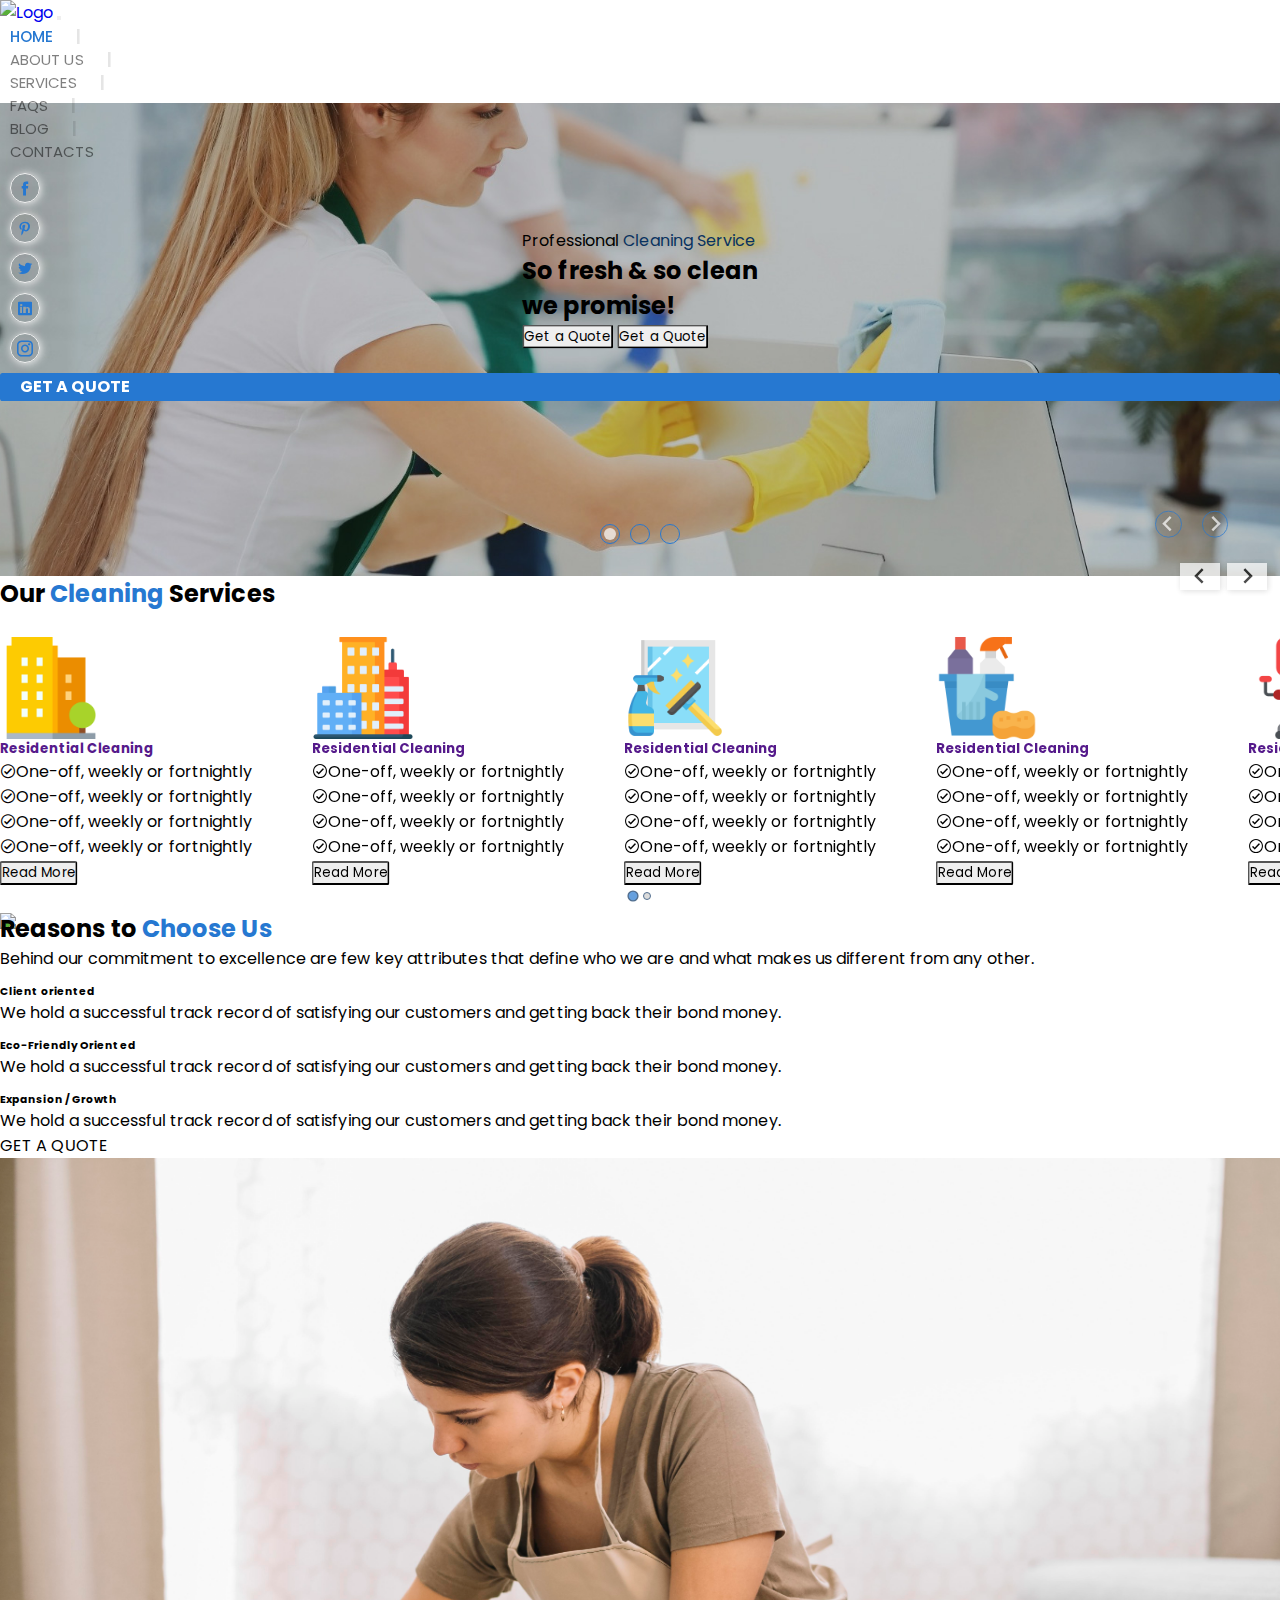
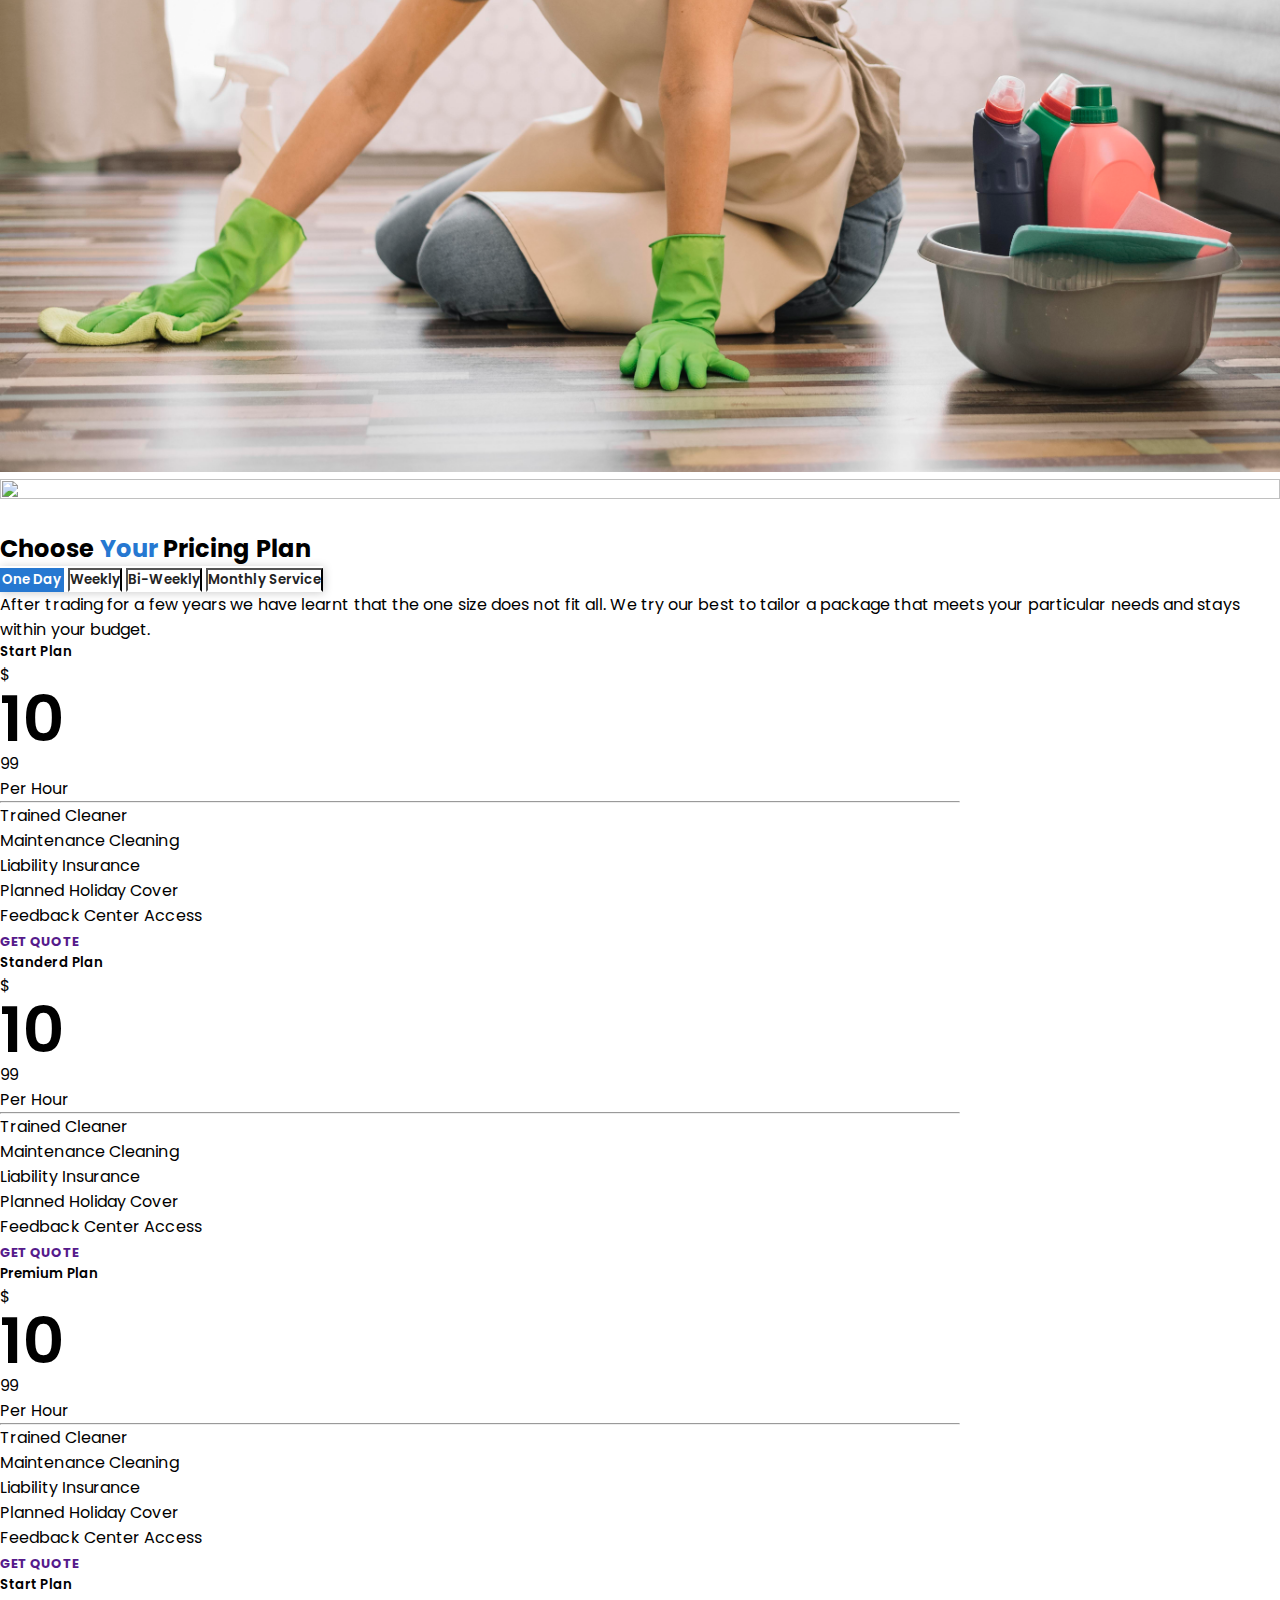
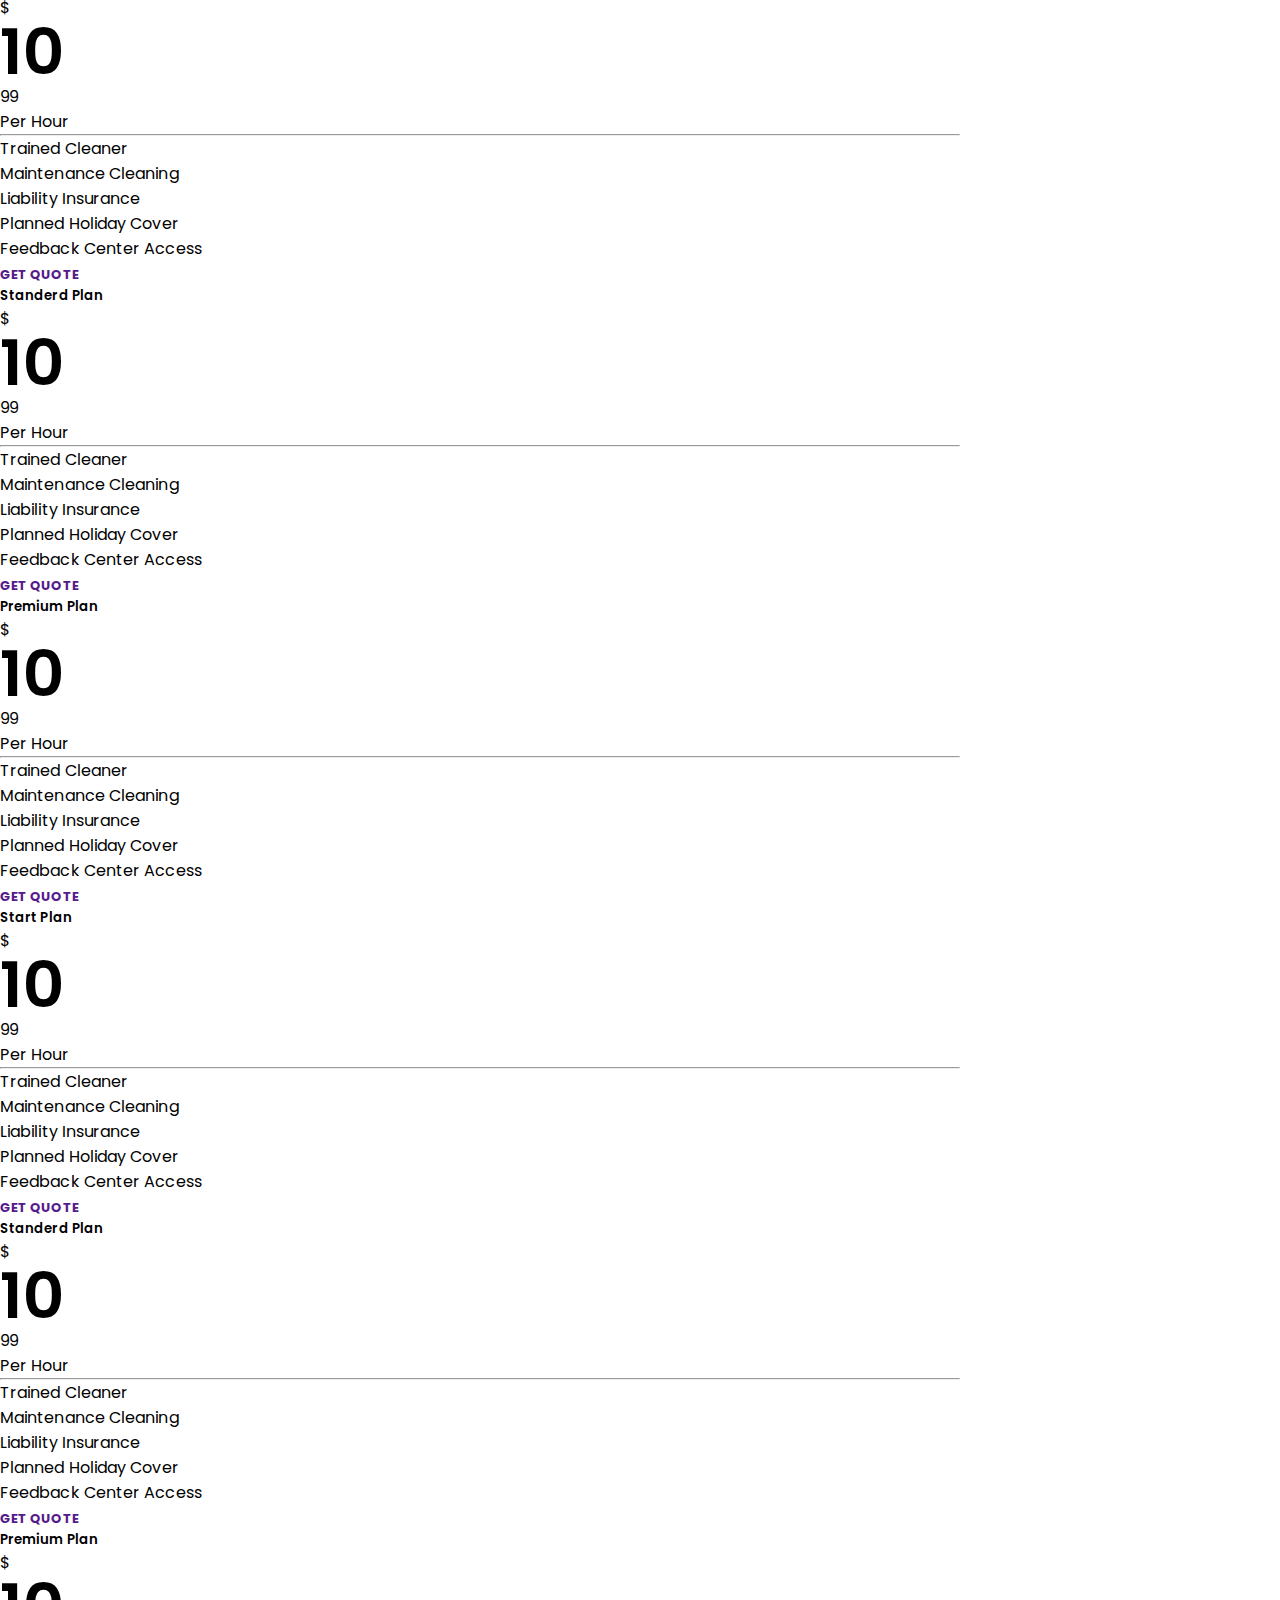
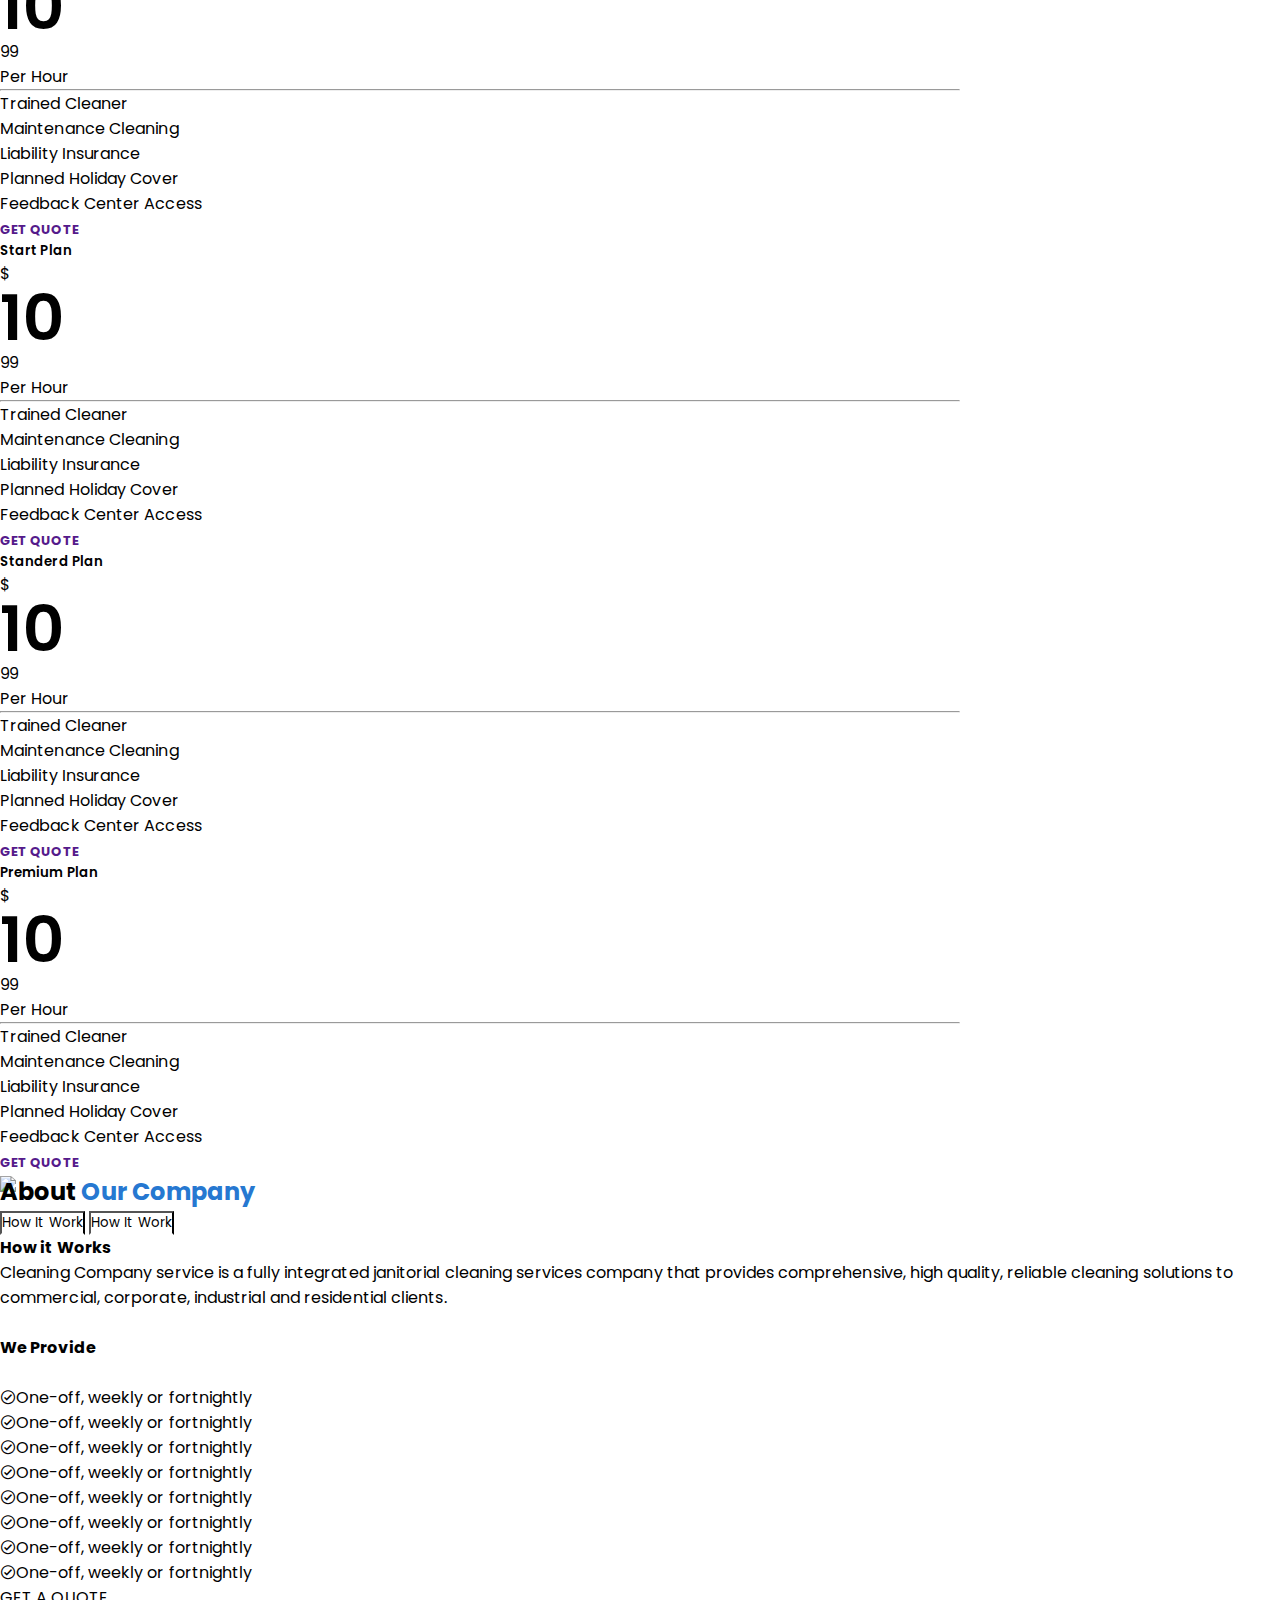
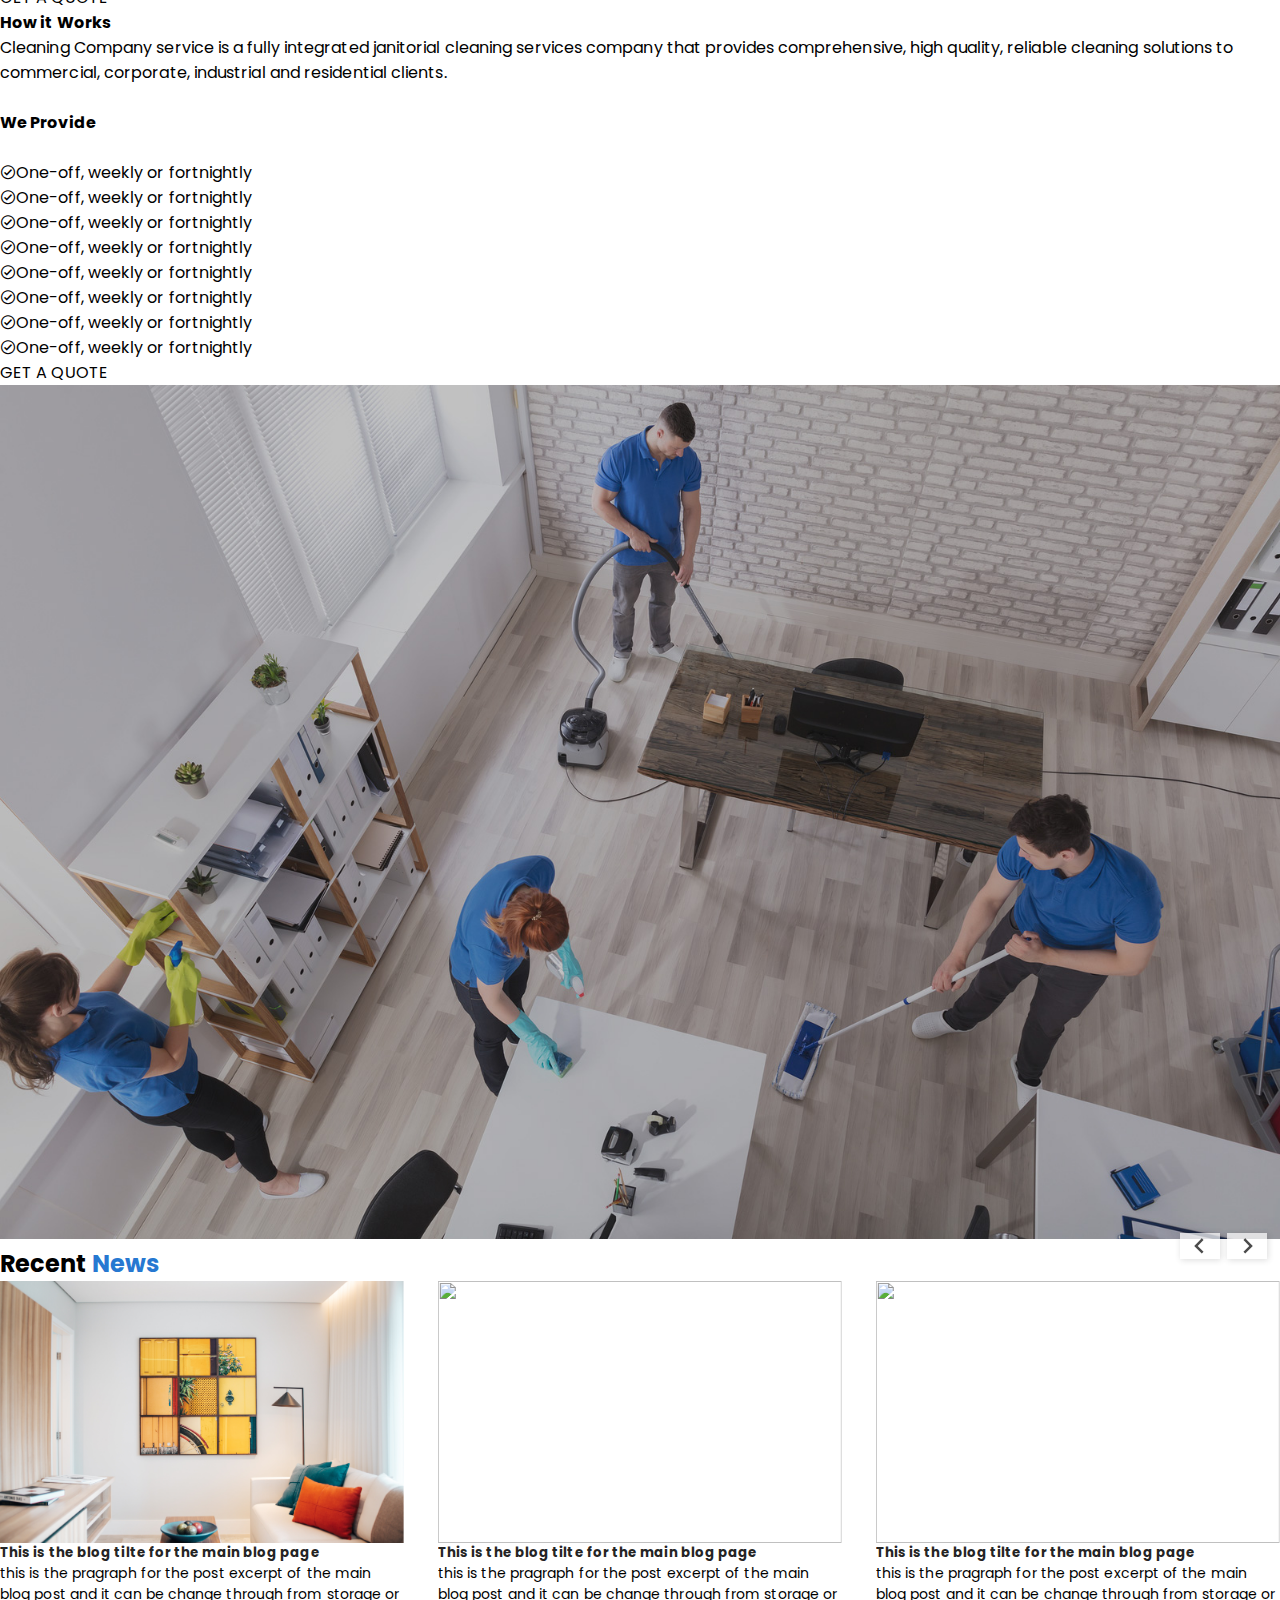
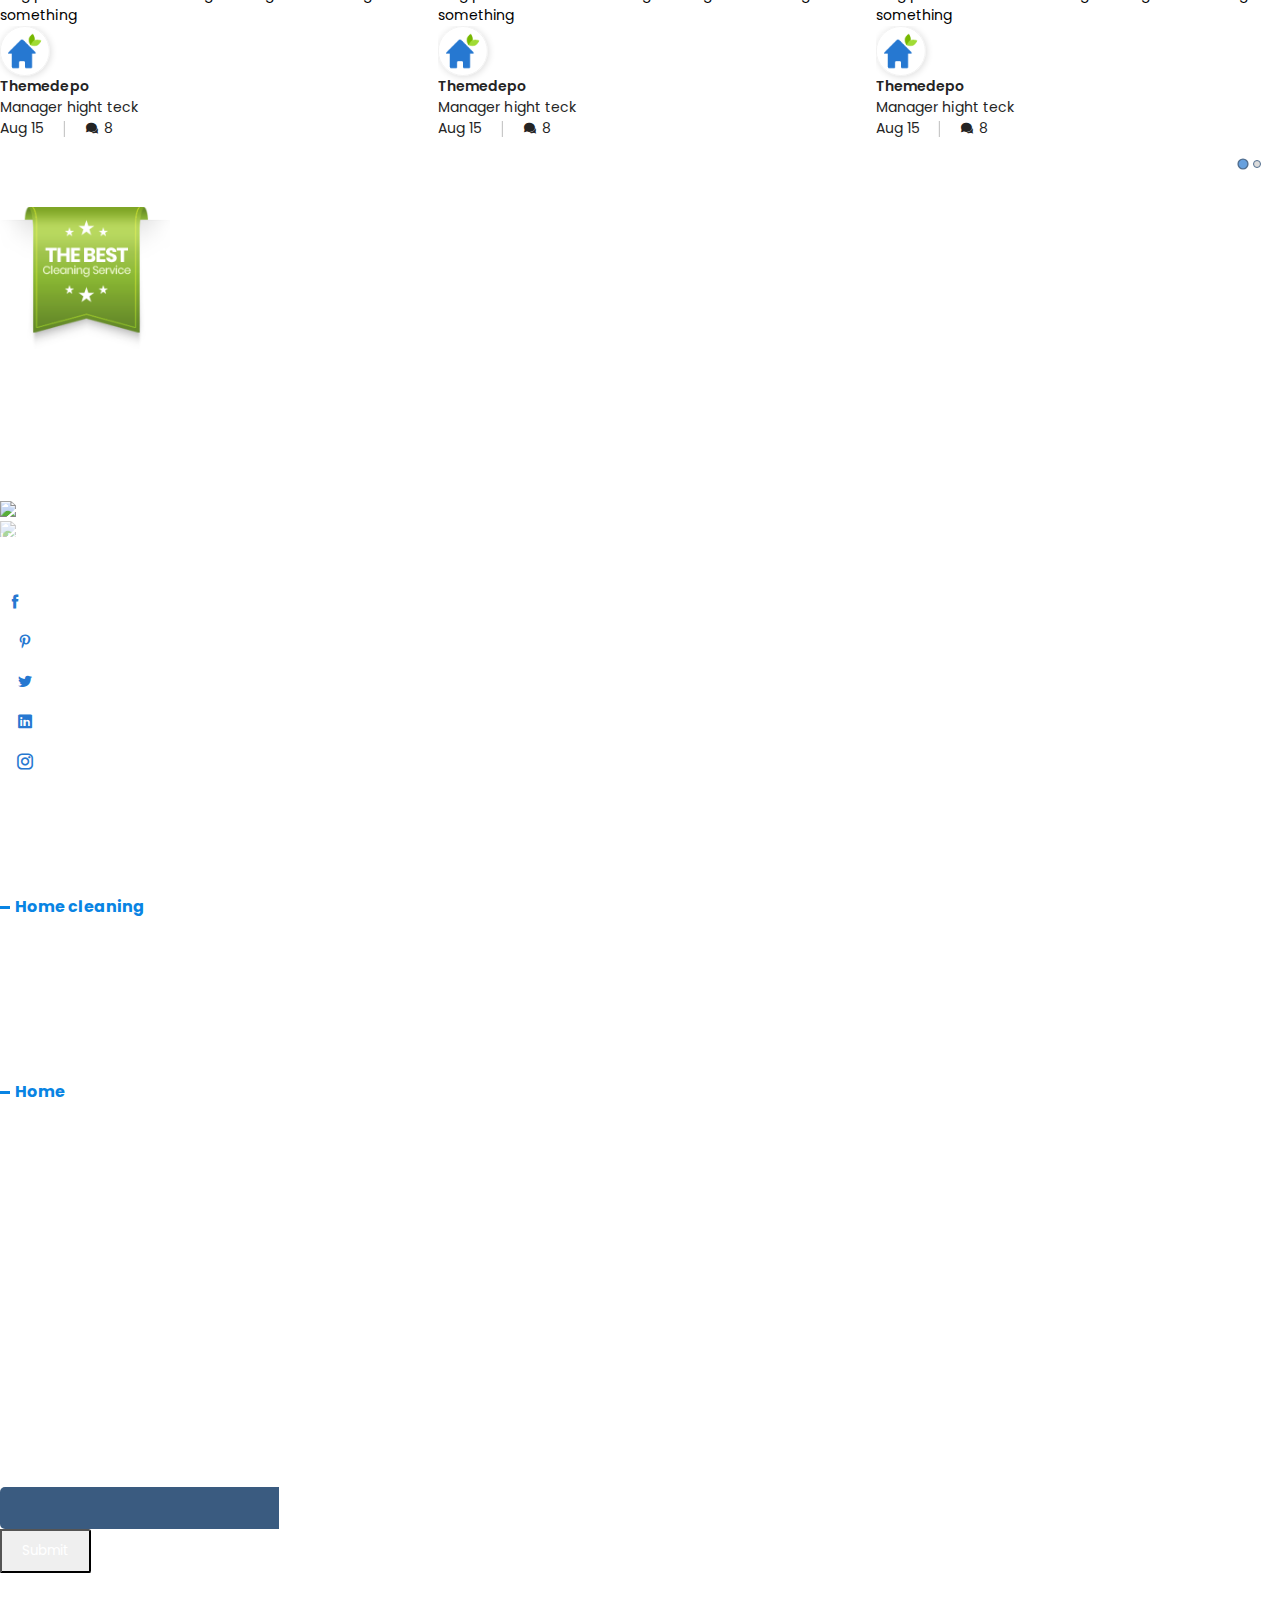
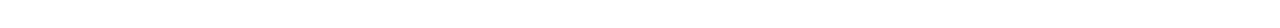
==== commit b04d96c0: "new file" ====
--- a/index.html
+++ b/index.html
@@ -121,7 +121,7 @@
                     <ul class="splide__list">
                         <li class="splide__slide">
                             <div class="slider_banner bg-danger text-center mr-auto p-5 text-white d-flex justify-content-center align-items-center ">
-                                <!----Slider Bacground-->
+                                <!----Slider Background-->
                                 <div class="position-absolute background-image had-image h-100 w-100">
                                     <div class="bg-image-wrapper">
                                         <img src="/assets/img/slide-1.jpg" alt="">
@@ -142,7 +142,7 @@
                         </li>
                         <li class="splide__slide">
                             <div class="slider_banner bg-danger text-center mr-auto p-5 text-white d-flex justify-content-center align-items-center ">
-                                <!----Slider Bacground-->
+                                <!----Slider Background-->
                                 <div class="position-absolute background-image had-image h-100 w-100">
                                     <div class="bg-image-wrapper">
                                         <img src="/assets/img/slide-2.jpg" alt="">
@@ -163,7 +163,7 @@
                         </li>
                         <li class="splide__slide">
                             <div class="slider_banner bg-danger text-center mr-auto p-5 text-white d-flex justify-content-center align-items-center ">
-                                <!----Slider Bacground-->
+                                <!----Slider Background-->
                                 <div class="position-absolute background-image had-image h-100 w-100">
                                     <div class="bg-image-wrapper">
                                         <img src="/assets/img/slide-3.jpg" alt="">
@@ -210,7 +210,7 @@
         <!-- start features -->
         <section id="home-services" class="section pt-3 pb-3 position-relative">
 
-            <!----Section Bacground-->
+            <!----Section Background-->
             <div class="position-absolute background-image image-empty h-100 w-100">
                 <div class="bg-image-wrapper">
                 </div>
@@ -223,7 +223,7 @@
                 <!-----Section Title-->
                 <div class="section-title pt-4 pb-4 mt-5 mb-4 position-relative">
 
-                    <!----Title Bacground-->
+                    <!----Title Background-->
                     <div class="position-absolute background-image image-empty h-100 w-100">
                         <div class="bg-image-wrapper">
                         </div>
@@ -555,7 +555,7 @@
 
         <section id="about-intro" class="section section-had-bg pb-3 pt-3 position-relative">
 
-            <!----Section Bacground-->
+            <!----Section Background-->
             <div class="position-absolute background-image had-image h-100 w-100">
                 <div class="bg-image-wrapper">
                     <img src="/assets/img/colorful-composition-with-sponges-rags-gloves-detergent-general-cleaning-cleaning-service-concept.png"
@@ -570,7 +570,7 @@
                 <!-----Section Title-->
                 <div class="section-title pt-4 pb-4 mt-5 mb-4 position-relative">
 
-                    <!----Title Bacground-->
+                    <!----Title Background-->
                     <div class="position-absolute background-image image-empty h-100 w-100">
                         <div class="bg-image-wrapper">
                         </div>
@@ -640,7 +640,7 @@
 
         <section id="service-price" class="section pb-3 pt-3 position-relative">
 
-            <!----Section Bacground-->
+            <!----Section Background-->
             <div class="position-absolute background-image image-empty h-100 w-100">
                 <div class="bg-image-wrapper">
                 </div>
@@ -653,7 +653,7 @@
                 <!-----Section Title-->
                 <div class="section-title pt-4 pb-4 mt-5 mb-4 position-relative">
 
-                    <!----Title Bacground-->
+                    <!----Title Background-->
                     <div class="position-absolute background-image image-empty h-100 w-100">
                         <div class="bg-image-wrapper">
                         </div>
@@ -1477,7 +1477,7 @@
         <!---- start About our Company --------->
         <section id="about-intro" class="section section-had-bg pb-3 pt-3 position-relative">
 
-            <!----Section Bacground-->
+            <!----Section Background-->
             <div class="position-absolute background-image had-image h-100 w-100">
                 <div class="bg-image-wrapper">
                     <img src="/assets/img/colorful-composition-with-sponges-rags-gloves-detergent-general-cleaning-cleaning-service-concept.png"
@@ -1492,7 +1492,7 @@
                 <!-----Section Title-->
                 <div class="section-title pt-4 pb-4 mt-5 mb-4 position-relative">
 
-                    <!----Title Bacground-->
+                    <!----Title Background-->
                     <div class="position-absolute background-image image-empty h-100 w-100">
                         <div class="bg-image-wrapper">
                         </div>
@@ -1660,7 +1660,7 @@
 
 
         <section class="section setion-had-bg pt-3 pb-3 position-relative" id="Blog-news">
-            <!----Section Bacground-->
+            <!----Section Background-->
             <div class="position-absolute background-image image-empty h-100 w-100">
                 <div class="bg-image-wrapper">
                 </div>
@@ -1673,7 +1673,7 @@
                 <!-----Section Title-->
                 <div class="section-title pt-4 pb-4 mt-5 mb-4 position-relative">
 
-                    <!----Title Bacground-->
+                    <!----Title Background-->
                     <div class="position-absolute background-image image-empty h-100 w-100">
                         <div class="bg-image-wrapper">
                         </div>
--- a/css/style.css
+++ b/css/style.css
@@ -555,8 +555,8 @@
 }
 
 footer .news-letter-form button {
-  border-bottom-left-radius: 0px;
-  border-top-left-radius: 0px;
+  border-bottom-left-radius: 0px!important;
+  border-top-left-radius: 0px!important;
   border-bottom-right-radius: 5px;
   border-top-right-radius: 5px;
   padding: 10px 20px;
@@ -707,6 +707,9 @@
 
 
 /*  -------------------------footer start------------------------- */
+footer *{
+  color: var(--light-color);
+}
 
 footer {
   padding: 30px 0px;
--- a/css/blog.css
+++ b/css/blog.css
@@ -43,6 +43,9 @@
 .feature-post-list .blog-items-img{
 position: absolute;
 top: 0;
+width: 100%;
+height: 100%;
+object-fit: cover;
 }
 
 .post-item .tag-btn{
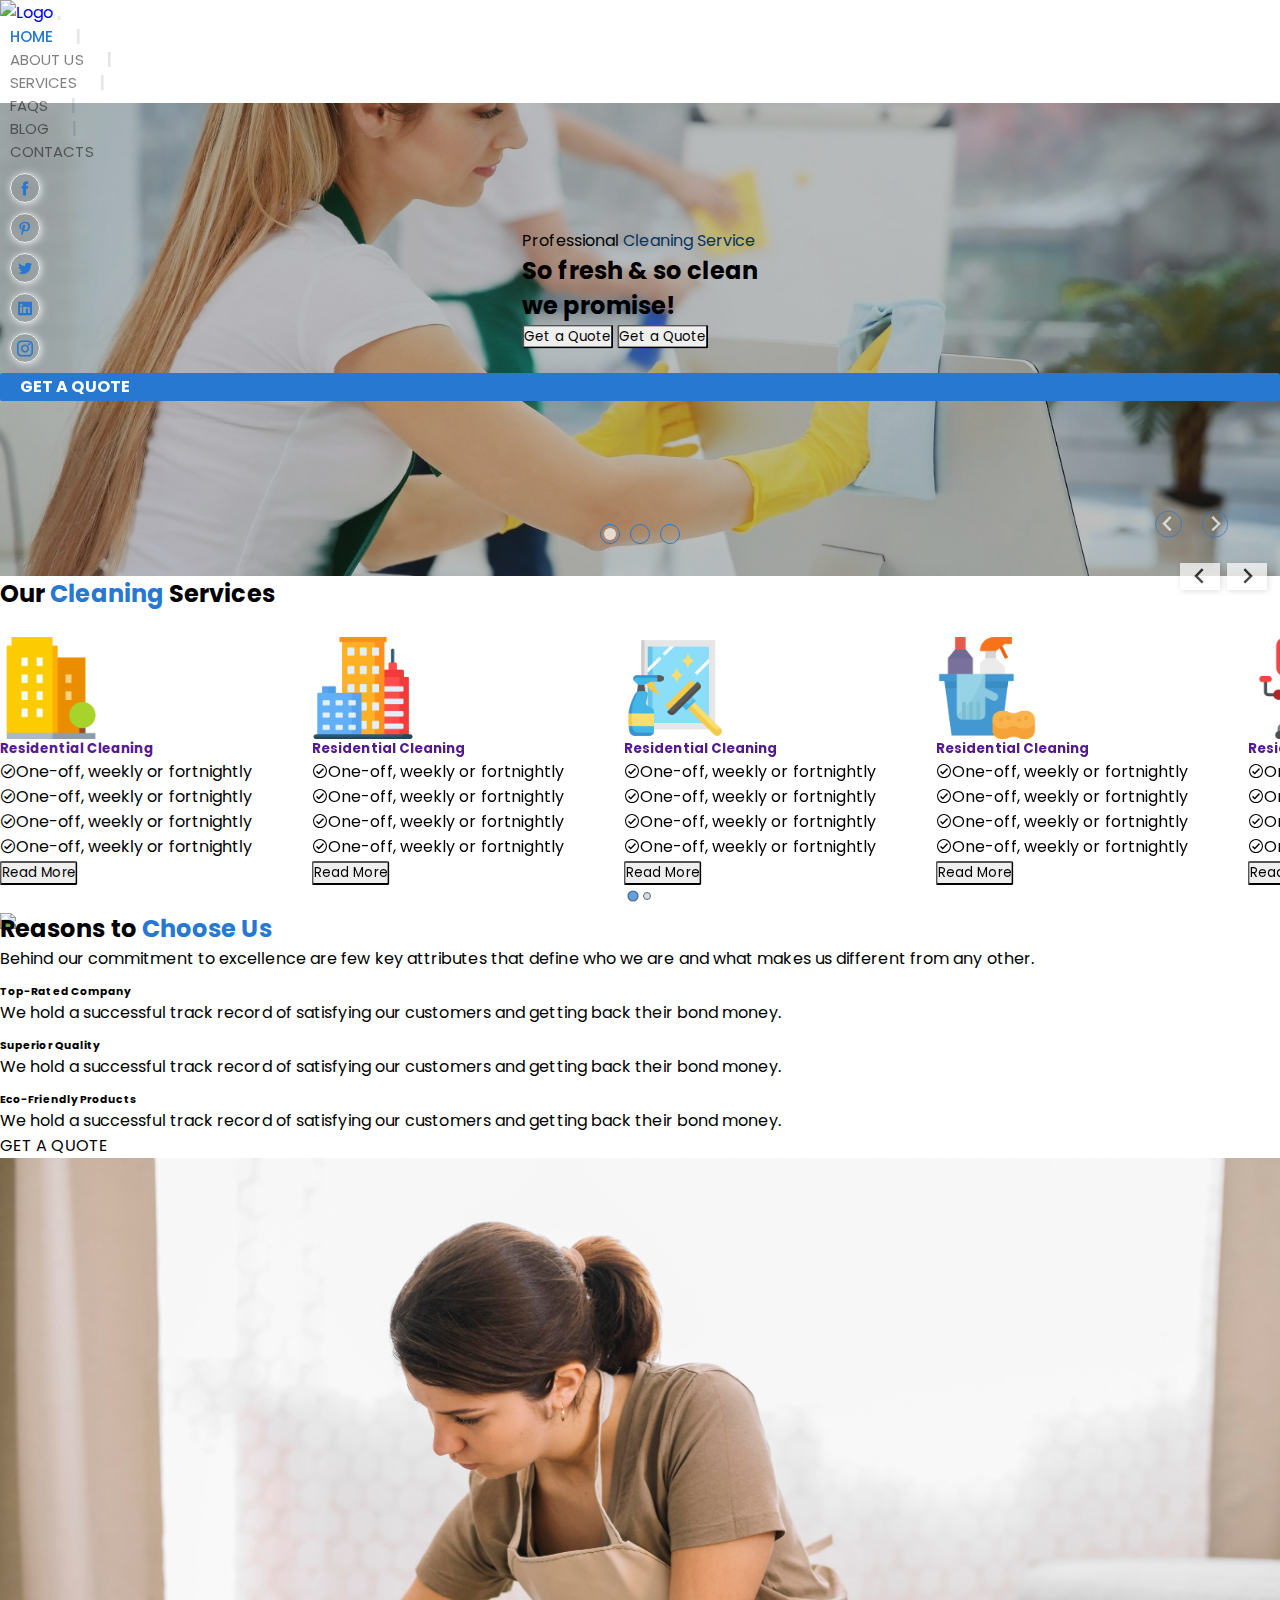
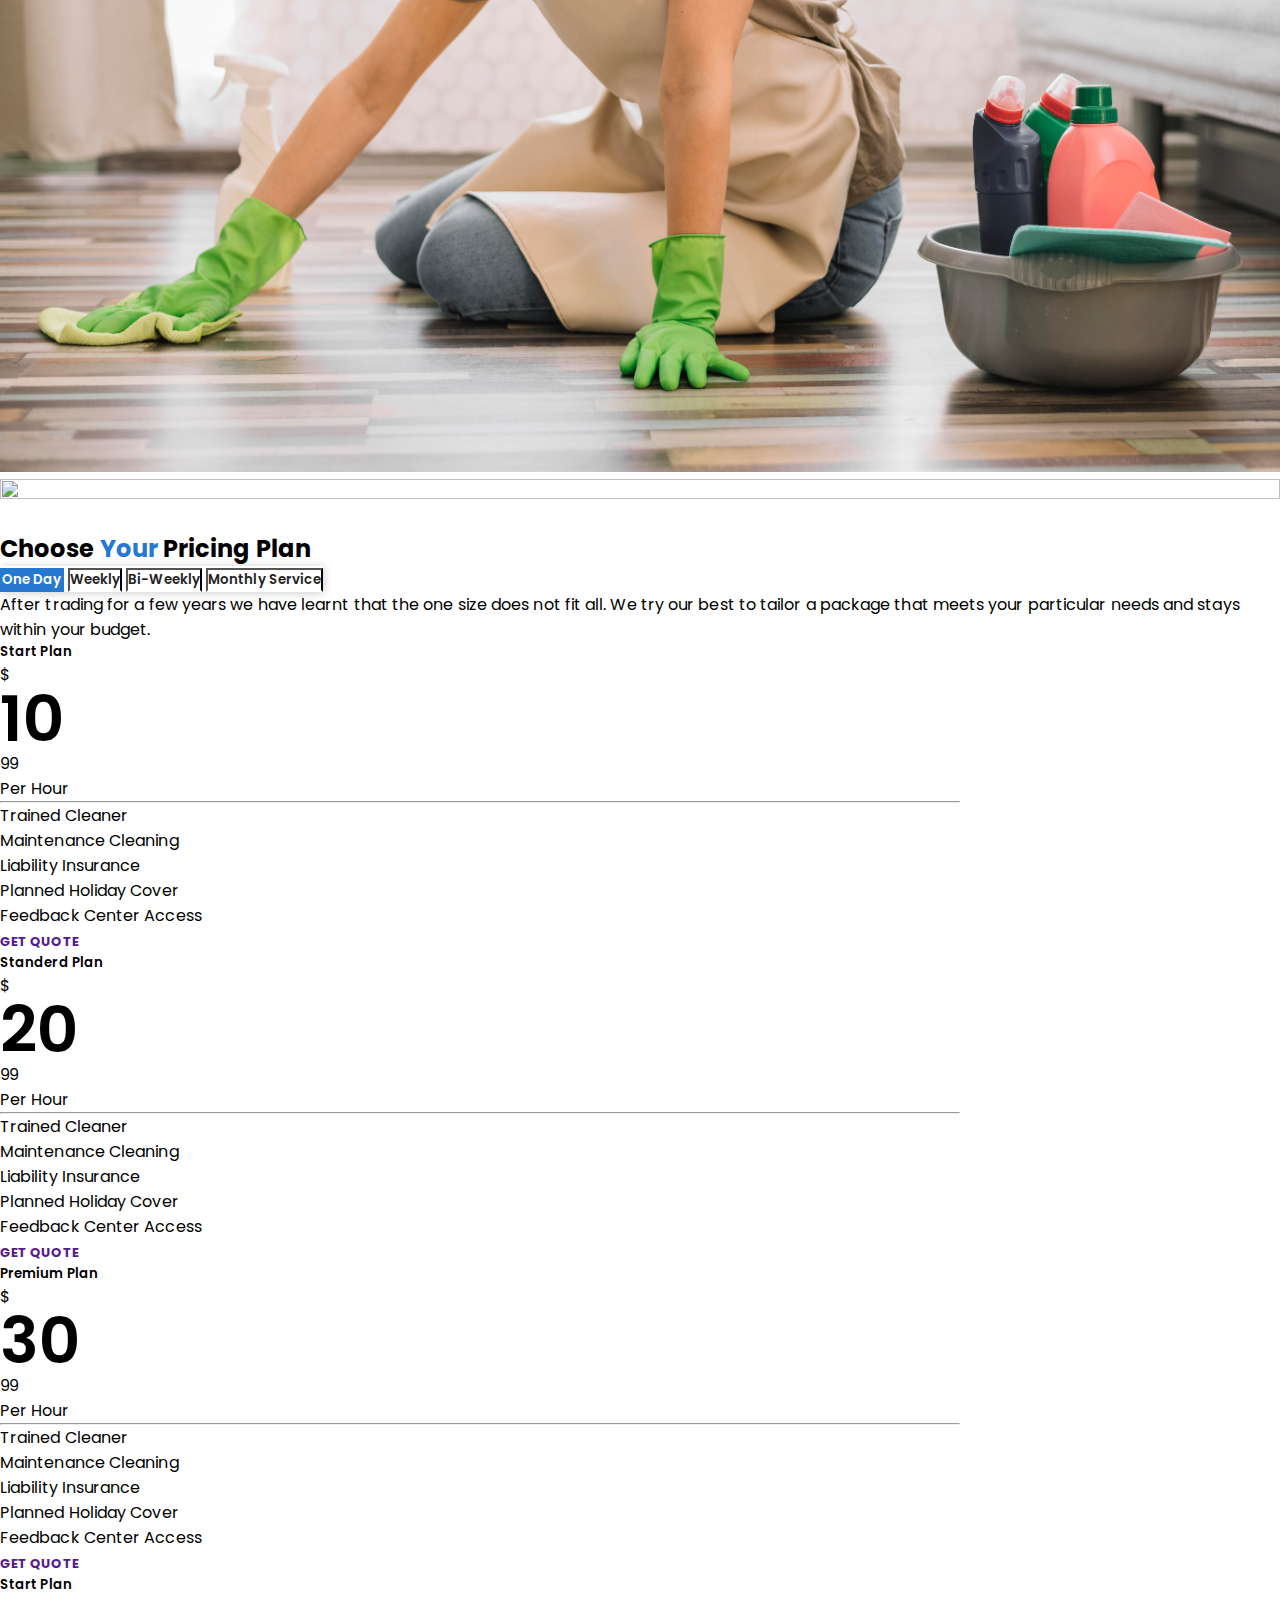
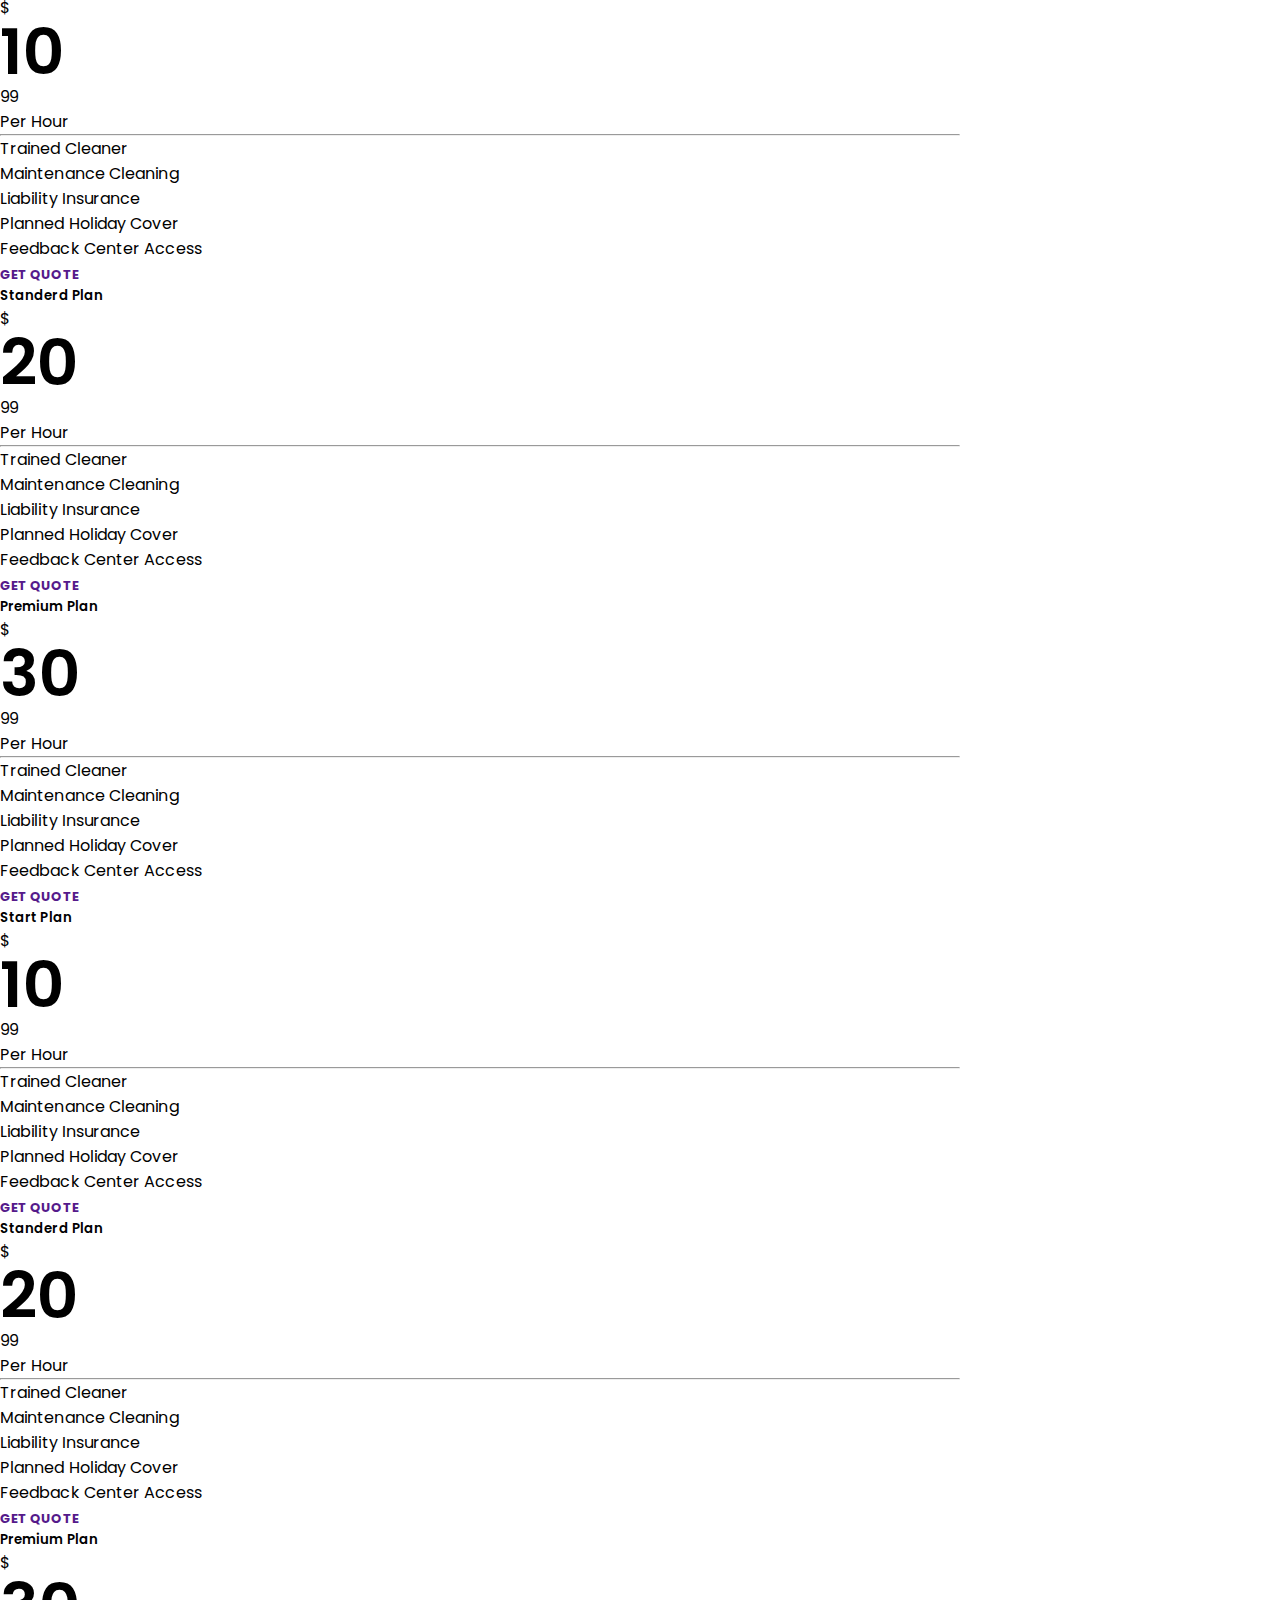
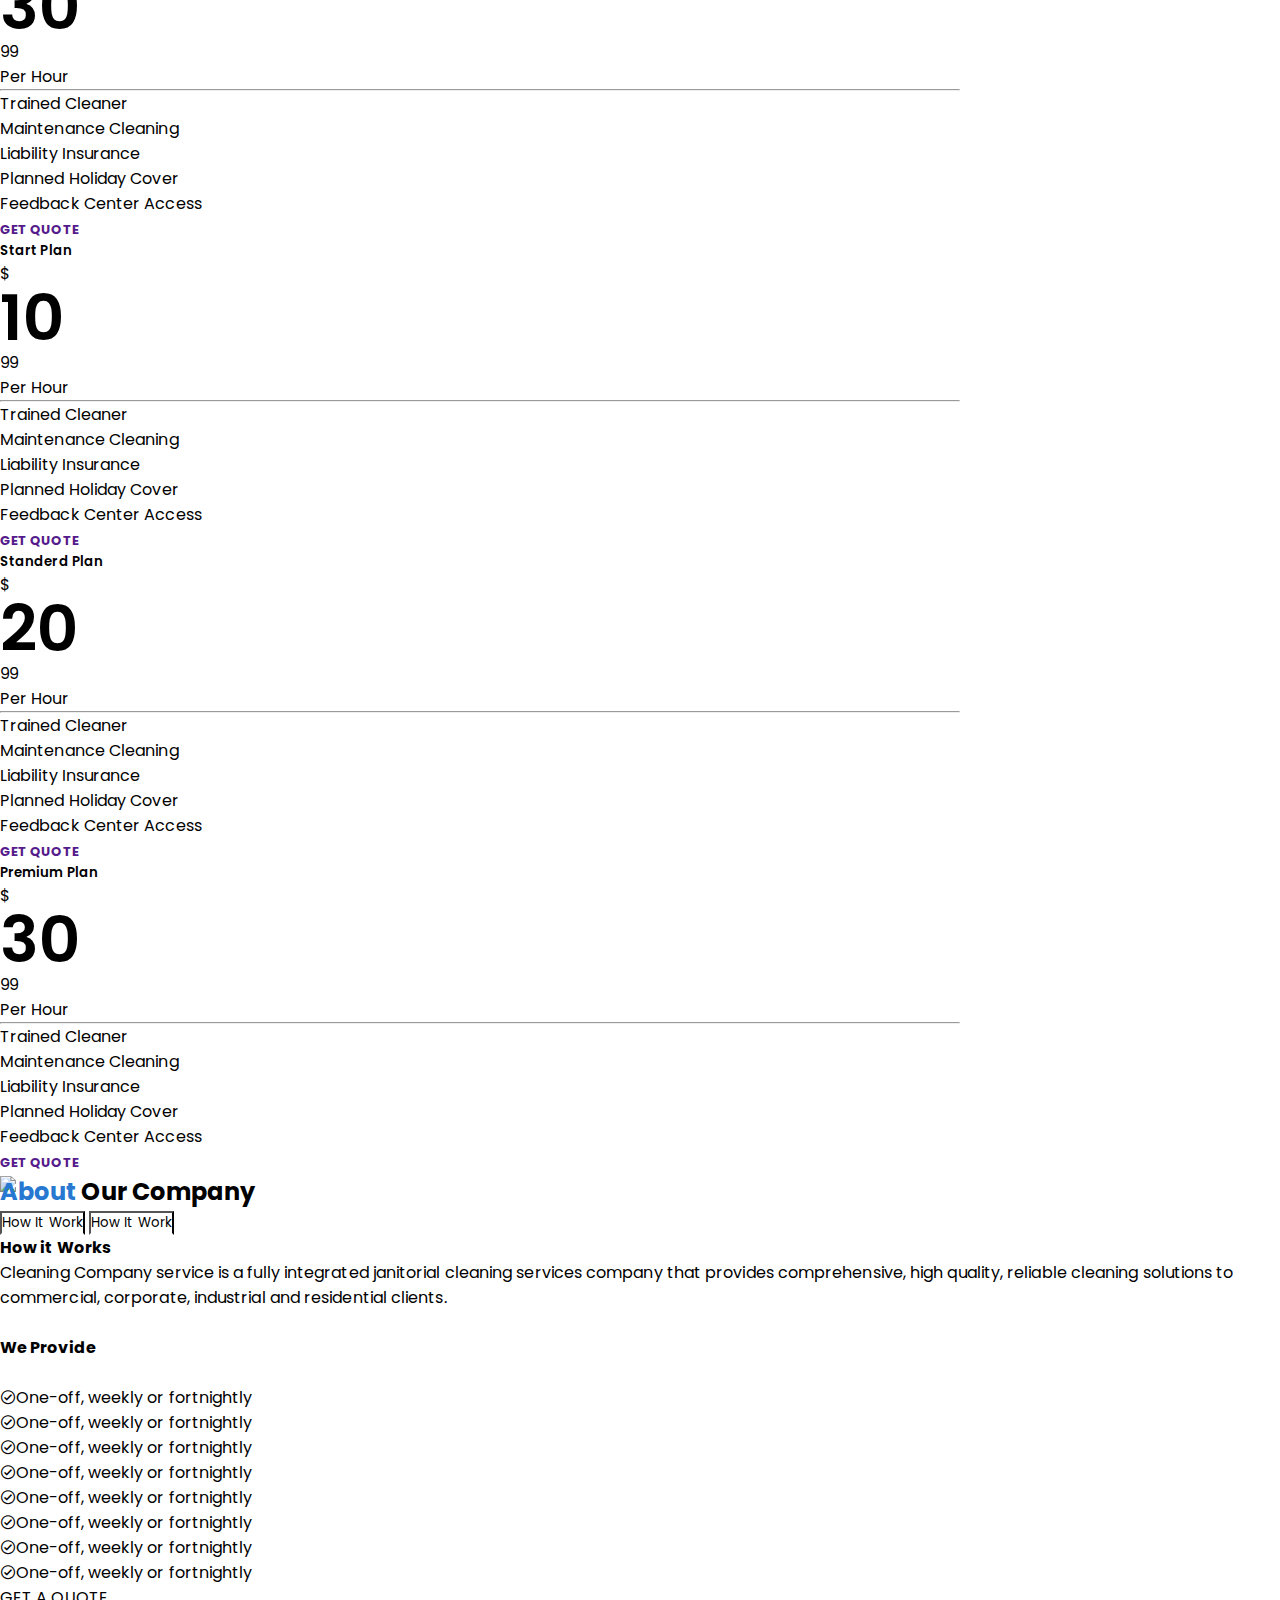
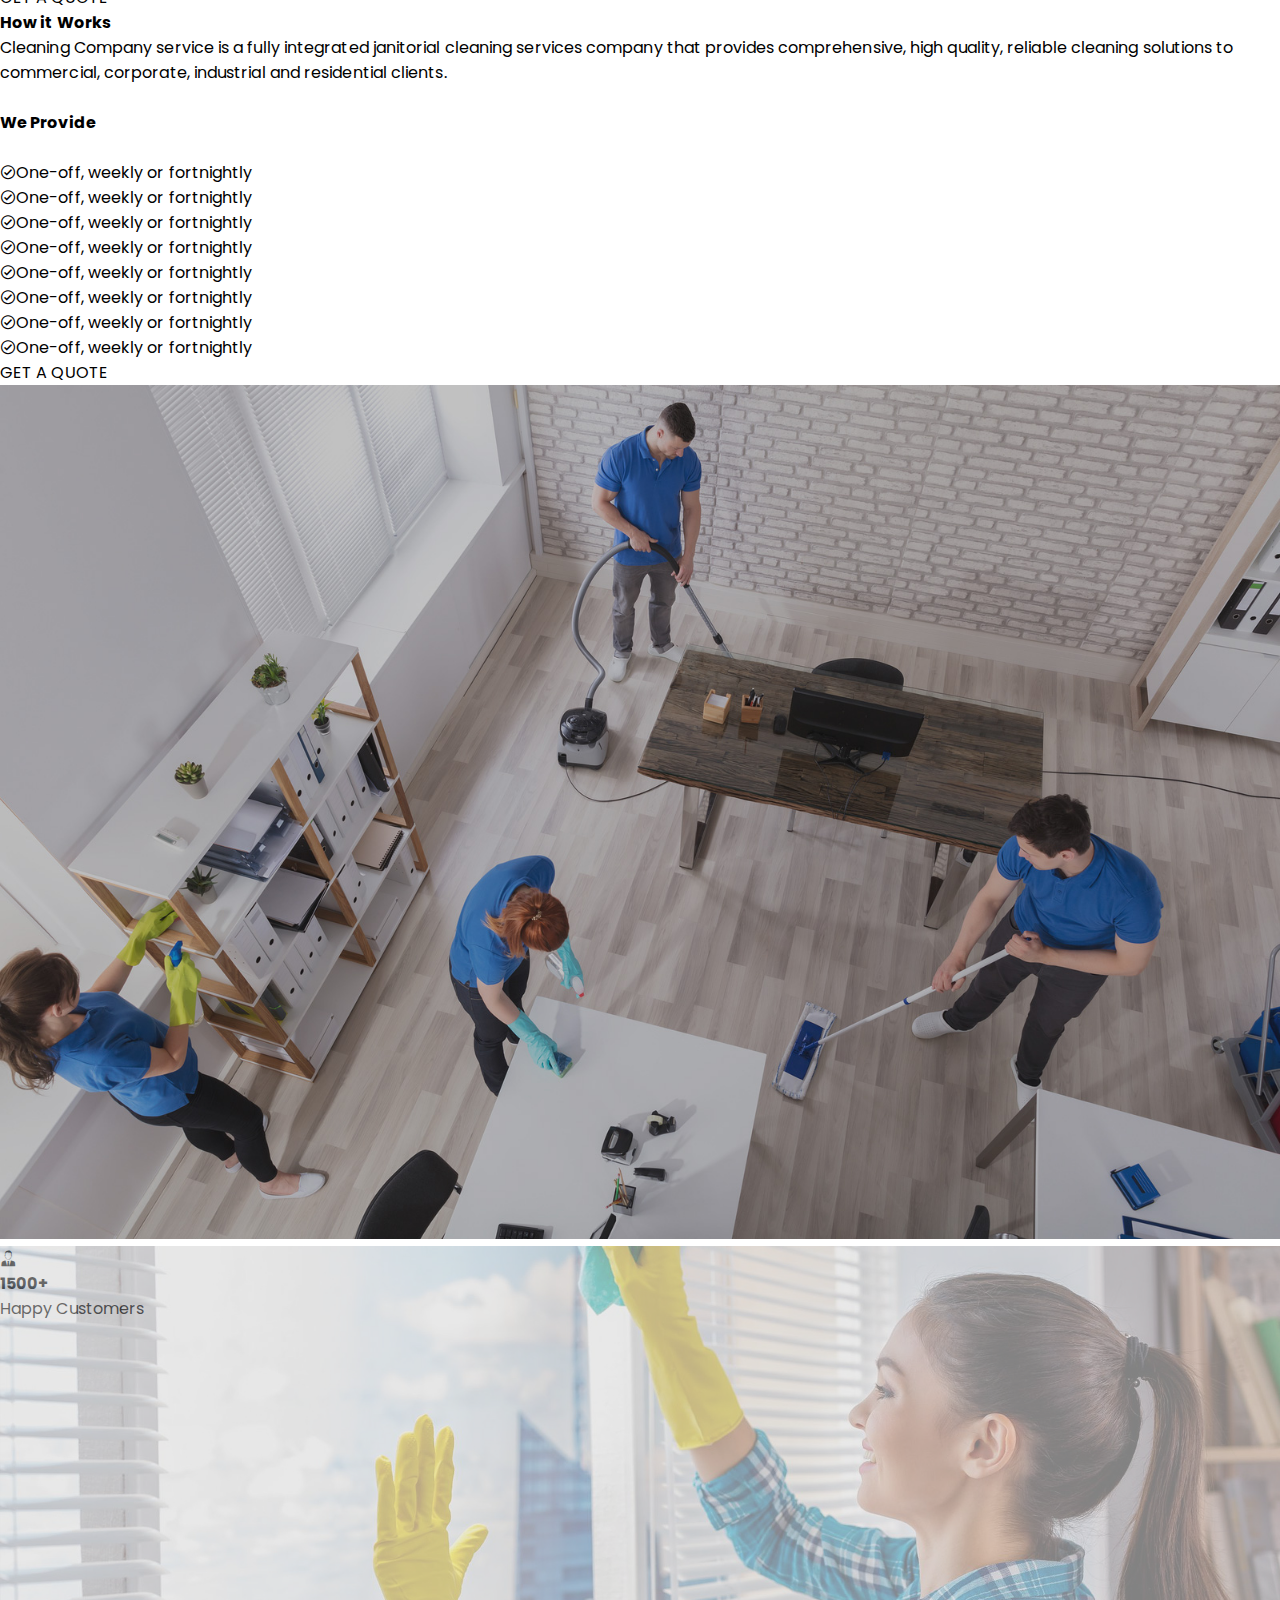
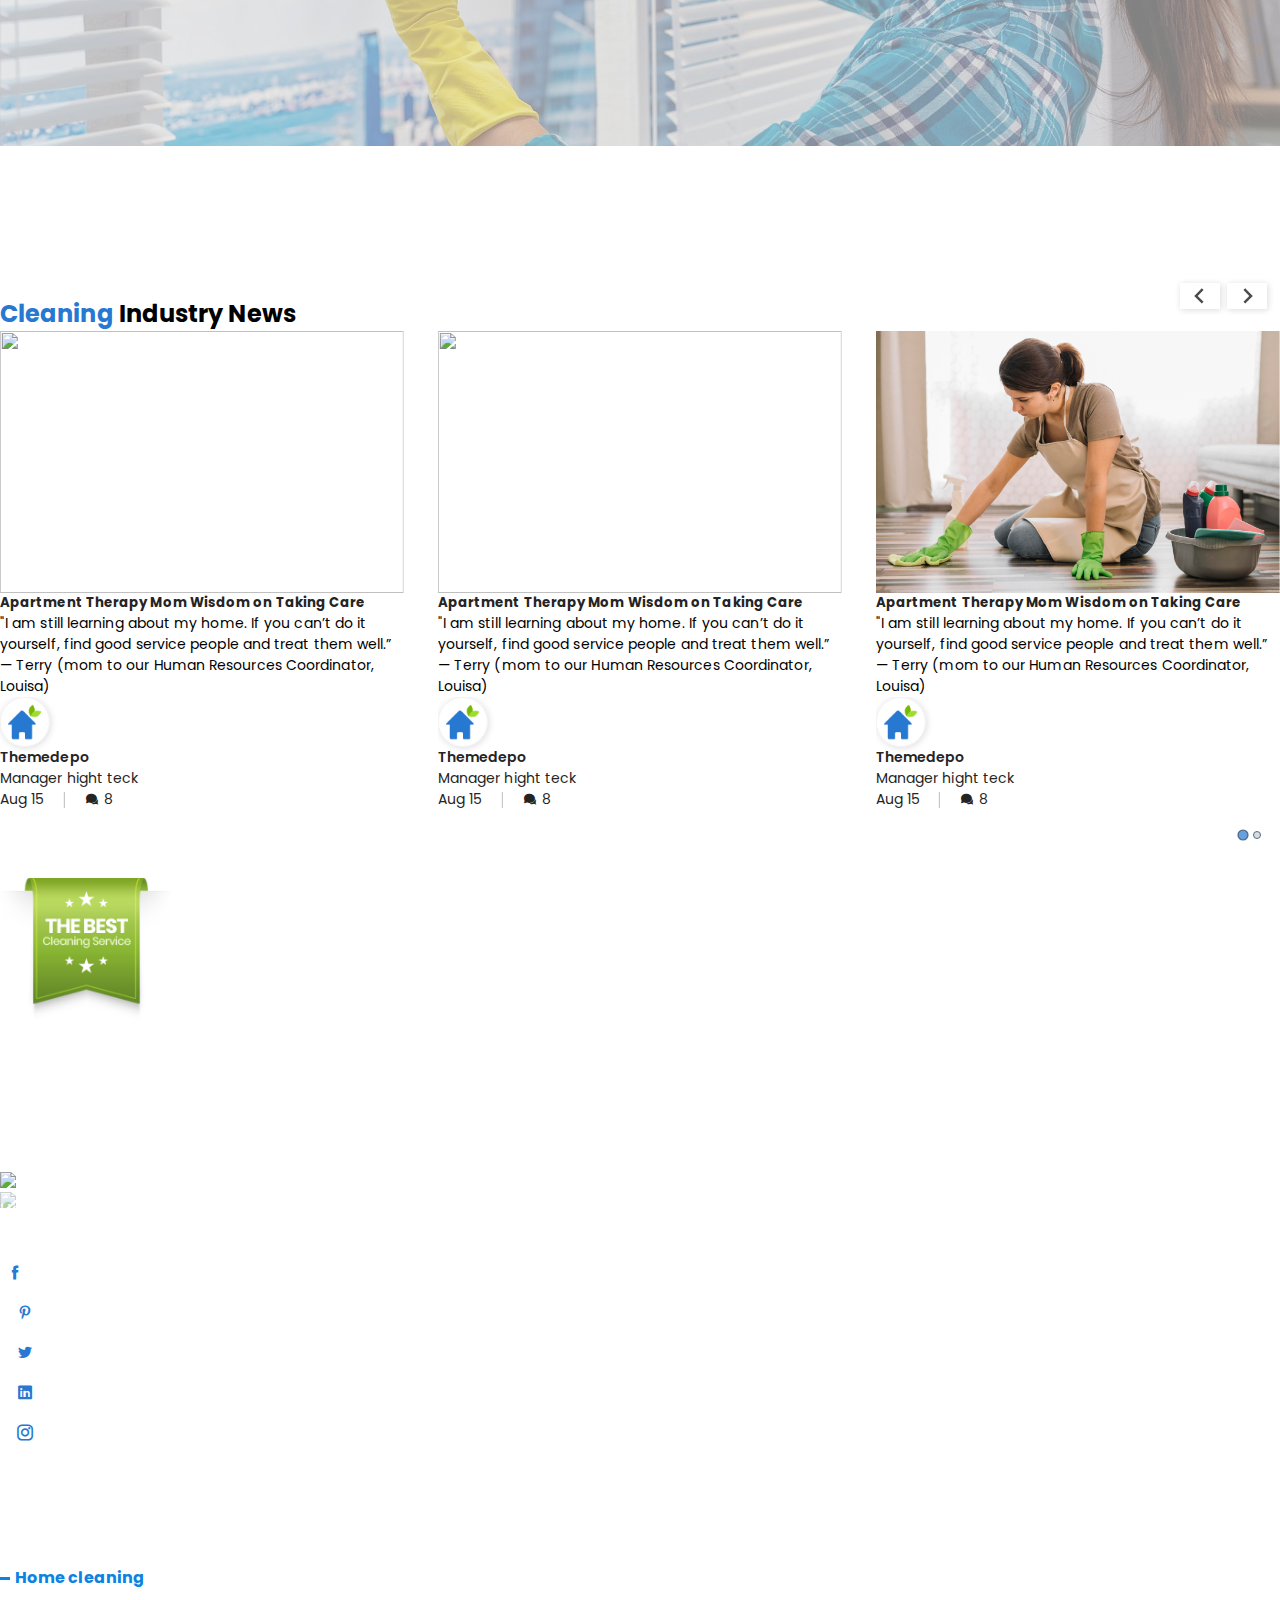
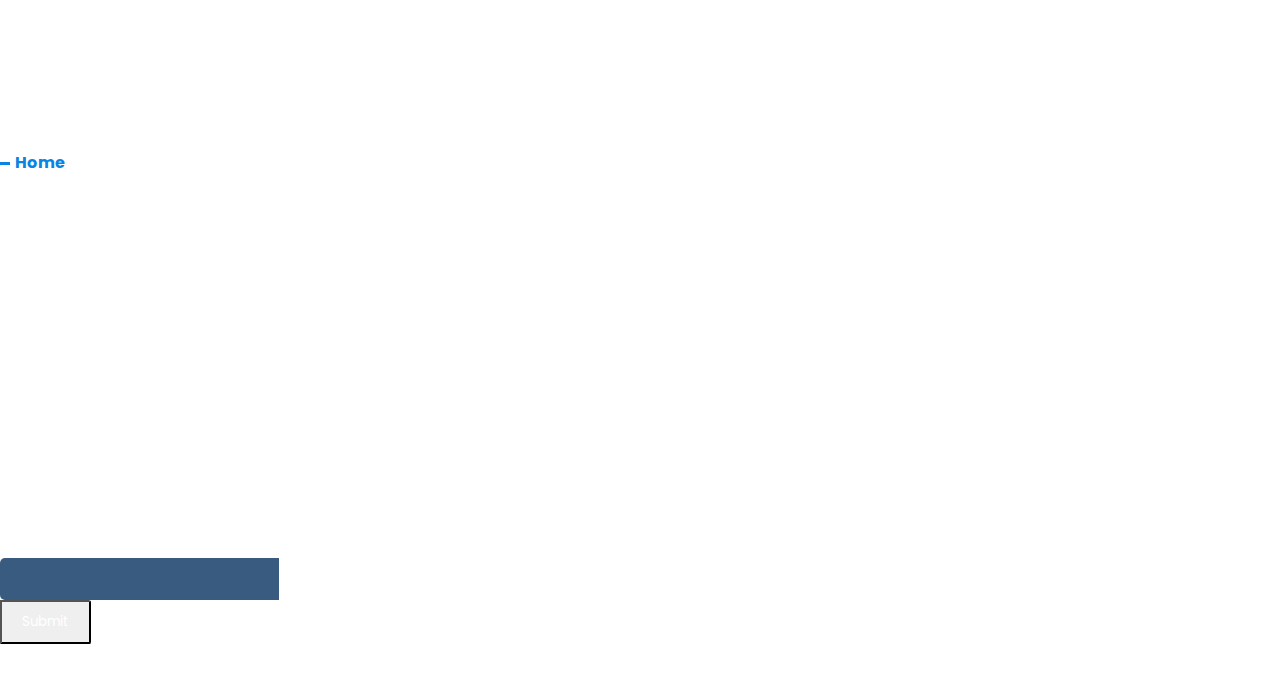
==== commit 2c3d8227: "index.html" ====
--- a/index.html
+++ b/index.html
@@ -120,7 +120,8 @@
                 <div class="splide__track">
                     <ul class="splide__list">
                         <li class="splide__slide">
-                            <div class="slider_banner bg-danger text-center mr-auto p-5 text-white d-flex justify-content-center align-items-center ">
+                            <div
+                                class="slider_banner bg-danger text-center mr-auto p-5 text-white d-flex justify-content-center align-items-center ">
                                 <!----Slider Background-->
                                 <div class="position-absolute background-image had-image h-100 w-100">
                                     <div class="bg-image-wrapper">
@@ -141,7 +142,8 @@
                             </div>
                         </li>
                         <li class="splide__slide">
-                            <div class="slider_banner bg-danger text-center mr-auto p-5 text-white d-flex justify-content-center align-items-center ">
+                            <div
+                                class="slider_banner bg-danger text-center mr-auto p-5 text-white d-flex justify-content-center align-items-center ">
                                 <!----Slider Background-->
                                 <div class="position-absolute background-image had-image h-100 w-100">
                                     <div class="bg-image-wrapper">
@@ -162,7 +164,8 @@
                             </div>
                         </li>
                         <li class="splide__slide">
-                            <div class="slider_banner bg-danger text-center mr-auto p-5 text-white d-flex justify-content-center align-items-center ">
+                            <div
+                                class="slider_banner bg-danger text-center mr-auto p-5 text-white d-flex justify-content-center align-items-center ">
                                 <!----Slider Background-->
                                 <div class="position-absolute background-image had-image h-100 w-100">
                                     <div class="bg-image-wrapper">
@@ -585,24 +588,24 @@
                 <!-----Main Content-->
                 <div class="main-content container pb-5 mb-2 mb-md-4">
                     <div class="row align-items-center pt-5 mt-md-2">
-                        <div class="col-6">
+                        <div class="col-sm-12 col-md-6 pb-4">
                             <div class="content-block">
                                 <p class="lead">Behind our commitment to excellence are few key attributes that define
                                     who we are and what makes us different from any other.</p>
                                 <ul class="our-values-list mt-5"
                                     style="list-style:square url('../assets/img/leaves.png');">
                                     <li class="mb-md-4">
-                                        <h6>Client oriented</h6>
+                                        <h6>Top-Rated Company</h6>
                                         <p>We hold a successful track record of satisfying our customers and getting
                                             back their bond money.</p>
                                     </li>
                                     <li class="mb-md-4">
-                                        <h6>Eco-Friendly Oriented</h6>
+                                        <h6>Superior Quality</h6>
                                         <p>We hold a successful track record of satisfying our customers and getting
                                             back their bond money.</p>
                                     </li>
                                     <li class="mb-md-4">
-                                        <h6>Expansion / Growth</h6>
+                                        <h6>Eco-Friendly Products</h6>
                                         <p>We hold a successful track record of satisfying our customers and getting
                                             back their bond money.</p>
                                     </li>
@@ -610,7 +613,7 @@
                                 <a class="btn btn-outline-primary">GET A QUOTE</a>
                             </div>
                         </div>
-                        <div class="col-6">
+                        <div class="col-sm-12 col-md-6 pb-4">
                             <div class="content-block d-flex align-items-center justify-content-end">
 
                                 <div class="row row-cols-2">
@@ -791,7 +794,7 @@
                                                                             class="plan-price d-flex justify-content-center">
                                                                             <span>$</span>
                                                                             <h1 class="plan-price"
-                                                                                style="line-height: 1;">10
+                                                                                style="line-height: 1;">20
                                                                             </h1>
                                                                             <span class="price-in-deci">99</span>
                                                                         </div>
@@ -840,6 +843,74 @@
                                                                     class="plan-header card-header p-3 bg-light text-center">
                                                                     <div class="plan-name">
                                                                         <h5>Premium Plan</h5>
+                                                                    </div>
+                                                                </div>
+
+                                                                <!----Plan Details and Price-->
+                                                                <div class="card-body plan-content p-4 text-center">
+                                                                    <div class="plane-wrapper">
+
+                                                                        <!--------Plan Price-->
+                                                                        <div
+                                                                            class="plan-price d-flex justify-content-center">
+                                                                            <span>$</span>
+                                                                            <h1 class="plan-price"
+                                                                                style="line-height: 1;">30
+                                                                            </h1>
+                                                                            <span class="price-in-deci">99</span>
+                                                                        </div>
+
+                                                                        <!--------Plan Duration-->
+                                                                        <div class="plan-duration">Per Hour</div>
+                                                                    </div>
+                                                                    <hr class="w-50 mt-4 mb-4 m-auto">
+                                                                    <!------Plan Details-->
+                                                                    <ul class="ps-0">
+                                                                        <li>
+                                                                            <p>Trained Cleaner</p>
+                                                                        </li>
+
+                                                                        <li>
+                                                                            <p>Maintenance Cleaning</p>
+                                                                        </li>
+                                                                        <li>
+                                                                            <p>Liability Insurance</p>
+                                                                        </li>
+                                                                        <li>
+                                                                            <p>Planned Holiday Cover</p>
+                                                                        </li>
+                                                                        <li>
+                                                                            Feedback Center Access
+                                                                        </li>
+                                                                    </ul>
+                                                                    <div class="plan-action mt-3 pt-3">
+                                                                        <a href="" class="btn btn-outline-primary">Get
+                                                                            Quote</a>
+                                                                    </div>
+                                                                </div>
+                                                            </div>
+                                                        </div>
+                                                    </div>
+                                                </div>
+                                            </div>
+                                        </div>
+
+                                        <!------Tab-->
+                                        <div class="tab-pane fade" id="plan-tab-two" role="tabpanel"
+                                            aria-labelledby="plan-two" tabindex="0">
+                                            <div class="row m-auto">
+                                                <div class="col-md-4 col-sm-12">
+                                                    <div class="content pt-3 pb-3">
+
+                                                        <!--------Plan Item-->
+                                                        <div class="plan-item shadow-sm">
+                                                            <div class="card price-card border-0">
+
+                                                                <!----Plan Header-->
+                                                                <div
+                                                                    class="plan-header card-header p-3 bg-light text-center">
+                                                                    <div class="plan-name">
+                                                                        <h5>Start Plan</h5>
                                                                     </div>
                                                                 </div>
 
@@ -889,12 +960,134 @@
                                                         </div>
                                                     </div>
                                                 </div>
+                                                <div class="col-md-4 col-sm-12">
+                                                    <div class="content pt-3 pb-3">
+
+                                                        <!--------Plan Item-->
+                                                        <div class="plan-item shadow-sm">
+                                                            <div class="card price-card border-0">
+
+                                                                <!----Plan Header-->
+                                                                <div
+                                                                    class="plan-header card-header p-3 bg-primary text-center">
+                                                                    <div class="plan-name text-white">
+                                                                        <h5>Standerd Plan</h5>
+                                                                    </div>
+                                                                </div>
+
+                                                                <!----Plan Details and Price-->
+                                                                <div class="card-body plan-content p-4 text-center">
+                                                                    <div class="plane-wrapper">
+
+                                                                        <!--------Plan Price-->
+                                                                        <div
+                                                                            class="plan-price d-flex justify-content-center">
+                                                                            <span>$</span>
+                                                                            <h1 class="plan-price"
+                                                                                style="line-height: 1;">20
+                                                                            </h1>
+                                                                            <span class="price-in-deci">99</span>
+                                                                        </div>
+
+                                                                        <!--------Plan Duration-->
+                                                                        <div class="plan-duration">Per Hour</div>
+                                                                    </div>
+                                                                    <hr class="w-50 mt-4 mb-4 m-auto">
+                                                                    <!------Plan Details-->
+                                                                    <ul class="ps-0">
+                                                                        <li>
+                                                                            <p>Trained Cleaner</p>
+                                                                        </li>
+
+                                                                        <li>
+                                                                            <p>Maintenance Cleaning</p>
+                                                                        </li>
+                                                                        <li>
+                                                                            <p>Liability Insurance</p>
+                                                                        </li>
+                                                                        <li>
+                                                                            <p>Planned Holiday Cover</p>
+                                                                        </li>
+                                                                        <li>
+                                                                            Feedback Center Access
+                                                                        </li>
+                                                                    </ul>
+                                                                    <div class="plan-action mt-3 pt-3">
+                                                                        <a href="" class="btn btn-outline-primary">Get
+                                                                            Quote</a>
+                                                                    </div>
+                                                                </div>
+                                                            </div>
+                                                        </div>
+                                                    </div>
+                                                </div>
+                                                <div class="col-md-4 col-sm-12">
+                                                    <div class="content pt-3 pb-3">
+
+                                                        <!--------Plan Item-->
+                                                        <div class="plan-item shadow-sm">
+                                                            <div class="card price-card border-0">
+
+                                                                <!----Plan Header-->
+                                                                <div
+                                                                    class="plan-header card-header p-3 bg-light text-center">
+                                                                    <div class="plan-name">
+                                                                        <h5>Premium Plan</h5>
+                                                                    </div>
+                                                                </div>
+
+                                                                <!----Plan Details and Price-->
+                                                                <div class="card-body plan-content p-4 text-center">
+                                                                    <div class="plane-wrapper">
+
+                                                                        <!--------Plan Price-->
+                                                                        <div
+                                                                            class="plan-price d-flex justify-content-center">
+                                                                            <span>$</span>
+                                                                            <h1 class="plan-price"
+                                                                                style="line-height: 1;">30
+                                                                            </h1>
+                                                                            <span class="price-in-deci">99</span>
+                                                                        </div>
+
+                                                                        <!--------Plan Duration-->
+                                                                        <div class="plan-duration">Per Hour</div>
+                                                                    </div>
+                                                                    <hr class="w-50 mt-4 mb-4 m-auto">
+                                                                    <!------Plan Details-->
+                                                                    <ul class="ps-0">
+                                                                        <li>
+                                                                            <p>Trained Cleaner</p>
+                                                                        </li>
+
+                                                                        <li>
+                                                                            <p>Maintenance Cleaning</p>
+                                                                        </li>
+                                                                        <li>
+                                                                            <p>Liability Insurance</p>
+                                                                        </li>
+                                                                        <li>
+                                                                            <p>Planned Holiday Cover</p>
+                                                                        </li>
+                                                                        <li>
+                                                                            Feedback Center Access
+                                                                        </li>
+                                                                    </ul>
+                                                                    <div class="plan-action mt-3 pt-3">
+                                                                        <a href="" class="btn btn-outline-primary">Get
+                                                                            Quote</a>
+                                                                    </div>
+                                                                </div>
+                                                            </div>
+                                                        </div>
+                                                    </div>
+                                                </div>
                                             </div>
                                         </div>
 
                                         <!------Tab-->
-                                        <div class="tab-pane fade" id="plan-tab-two" role="tabpanel"
-                                            aria-labelledby="plan-two" tabindex="0">
+                                        <div class="tab-pane fade" id="plan-tab-three" role="tabpanel"
+                                            aria-labelledby="plan-three" tabindex="0">
                                             <div class="row m-auto">
                                                 <div class="col-md-4 col-sm-12">
                                                     <div class="content pt-3 pb-3">
@@ -981,7 +1174,7 @@
                                                                             class="plan-price d-flex justify-content-center">
                                                                             <span>$</span>
                                                                             <h1 class="plan-price"
-                                                                                style="line-height: 1;">10
+                                                                                style="line-height: 1;">20
                                                                             </h1>
                                                                             <span class="price-in-deci">99</span>
                                                                         </div>
@@ -1030,6 +1223,74 @@
                                                                     class="plan-header card-header p-3 bg-light text-center">
                                                                     <div class="plan-name">
                                                                         <h5>Premium Plan</h5>
+                                                                    </div>
+                                                                </div>
+
+                                                                <!----Plan Details and Price-->
+                                                                <div class="card-body plan-content p-4 text-center">
+                                                                    <div class="plane-wrapper">
+
+                                                                        <!--------Plan Price-->
+                                                                        <div
+                                                                            class="plan-price d-flex justify-content-center">
+                                                                            <span>$</span>
+                                                                            <h1 class="plan-price"
+                                                                                style="line-height: 1;">30
+                                                                            </h1>
+                                                                            <span class="price-in-deci">99</span>
+                                                                        </div>
+
+                                                                        <!--------Plan Duration-->
+                                                                        <div class="plan-duration">Per Hour</div>
+                                                                    </div>
+                                                                    <hr class="w-50 mt-4 mb-4 m-auto">
+                                                                    <!------Plan Details-->
+                                                                    <ul class="ps-0">
+                                                                        <li>
+                                                                            <p>Trained Cleaner</p>
+                                                                        </li>
+
+                                                                        <li>
+                                                                            <p>Maintenance Cleaning</p>
+                                                                        </li>
+                                                                        <li>
+                                                                            <p>Liability Insurance</p>
+                                                                        </li>
+                                                                        <li>
+                                                                            <p>Planned Holiday Cover</p>
+                                                                        </li>
+                                                                        <li>
+                                                                            Feedback Center Access
+                                                                        </li>
+                                                                    </ul>
+                                                                    <div class="plan-action mt-3 pt-3">
+                                                                        <a href="" class="btn btn-outline-primary">Get
+                                                                            Quote</a>
+                                                                    </div>
+                                                                </div>
+                                                            </div>
+                                                        </div>
+                                                    </div>
+                                                </div>
+                                            </div>
+                                        </div>
+
+                                        <!------Tab-->
+                                        <div class="tab-pane fade" id="plan-tab-four" role="tabpanel"
+                                            aria-labelledby="plan-four" tabindex="0">
+                                            <div class="row m-auto">
+                                                <div class="col-md-4 col-sm-12">
+                                                    <div class="content pt-3 pb-3">
+
+                                                        <!--------Plan Item-->
+                                                        <div class="plan-item shadow-sm">
+                                                            <div class="card price-card border-0">
+
+                                                                <!----Plan Header-->
+                                                                <div
+                                                                    class="plan-header card-header p-3 bg-light text-center">
+                                                                    <div class="plan-name">
+                                                                        <h5>Start Plan</h5>
                                                                     </div>
                                                                 </div>
 
@@ -1079,13 +1340,6 @@
                                                         </div>
                                                     </div>
                                                 </div>
-                                            </div>
-                                        </div>
-
-                                        <!------Tab-->
-                                        <div class="tab-pane fade" id="plan-tab-three" role="tabpanel"
-                                            aria-labelledby="plan-three" tabindex="0">
-                                            <div class="row m-auto">
                                                 <div class="col-md-4 col-sm-12">
                                                     <div class="content pt-3 pb-3">
 
@@ -1095,9 +1349,9 @@
 
                                                                 <!----Plan Header-->
                                                                 <div
-                                                                    class="plan-header card-header p-3 bg-light text-center">
-                                                                    <div class="plan-name">
-                                                                        <h5>Start Plan</h5>
+                                                                    class="plan-header card-header p-3 bg-primary text-center">
+                                                                    <div class="plan-name text-white">
+                                                                        <h5>Standerd Plan</h5>
                                                                     </div>
                                                                 </div>
 
@@ -1110,7 +1364,7 @@
                                                                             class="plan-price d-flex justify-content-center">
                                                                             <span>$</span>
                                                                             <h1 class="plan-price"
-                                                                                style="line-height: 1;">10
+                                                                                style="line-height: 1;">20
                                                                             </h1>
                                                                             <span class="price-in-deci">99</span>
                                                                         </div>
@@ -1156,9 +1410,9 @@
 
                                                                 <!----Plan Header-->
                                                                 <div
-                                                                    class="plan-header card-header p-3 bg-primary text-center">
-                                                                    <div class="plan-name text-white">
-                                                                        <h5>Standerd Plan</h5>
+                                                                    class="plan-header card-header p-3 bg-light text-center">
+                                                                    <div class="plan-name">
+                                                                        <h5>Premium Plan</h5>
                                                                     </div>
                                                                 </div>
 
@@ -1171,258 +1425,7 @@
                                                                             class="plan-price d-flex justify-content-center">
                                                                             <span>$</span>
                                                                             <h1 class="plan-price"
-                                                                                style="line-height: 1;">10
-                                                                            </h1>
-                                                                            <span class="price-in-deci">99</span>
-                                                                        </div>
-
-                                                                        <!--------Plan Duration-->
-                                                                        <div class="plan-duration">Per Hour</div>
-                                                                    </div>
-                                                                    <hr class="w-50 mt-4 mb-4 m-auto">
-                                                                    <!------Plan Details-->
-                                                                    <ul class="ps-0">
-                                                                        <li>
-                                                                            <p>Trained Cleaner</p>
-                                                                        </li>
-
-                                                                        <li>
-                                                                            <p>Maintenance Cleaning</p>
-                                                                        </li>
-                                                                        <li>
-                                                                            <p>Liability Insurance</p>
-                                                                        </li>
-                                                                        <li>
-                                                                            <p>Planned Holiday Cover</p>
-                                                                        </li>
-                                                                        <li>
-                                                                            Feedback Center Access
-                                                                        </li>
-                                                                    </ul>
-                                                                    <div class="plan-action mt-3 pt-3">
-                                                                        <a href="" class="btn btn-outline-primary">Get
-                                                                            Quote</a>
-                                                                    </div>
-                                                                </div>
-                                                            </div>
-                                                        </div>
-                                                    </div>
-                                                </div>
-                                                <div class="col-md-4 col-sm-12">
-                                                    <div class="content pt-3 pb-3">
-
-                                                        <!--------Plan Item-->
-                                                        <div class="plan-item shadow-sm">
-                                                            <div class="card price-card border-0">
-
-                                                                <!----Plan Header-->
-                                                                <div
-                                                                    class="plan-header card-header p-3 bg-light text-center">
-                                                                    <div class="plan-name">
-                                                                        <h5>Premium Plan</h5>
-                                                                    </div>
-                                                                </div>
-
-                                                                <!----Plan Details and Price-->
-                                                                <div class="card-body plan-content p-4 text-center">
-                                                                    <div class="plane-wrapper">
-
-                                                                        <!--------Plan Price-->
-                                                                        <div
-                                                                            class="plan-price d-flex justify-content-center">
-                                                                            <span>$</span>
-                                                                            <h1 class="plan-price"
-                                                                                style="line-height: 1;">10
-                                                                            </h1>
-                                                                            <span class="price-in-deci">99</span>
-                                                                        </div>
-
-                                                                        <!--------Plan Duration-->
-                                                                        <div class="plan-duration">Per Hour</div>
-                                                                    </div>
-                                                                    <hr class="w-50 mt-4 mb-4 m-auto">
-                                                                    <!------Plan Details-->
-                                                                    <ul class="ps-0">
-                                                                        <li>
-                                                                            <p>Trained Cleaner</p>
-                                                                        </li>
-
-                                                                        <li>
-                                                                            <p>Maintenance Cleaning</p>
-                                                                        </li>
-                                                                        <li>
-                                                                            <p>Liability Insurance</p>
-                                                                        </li>
-                                                                        <li>
-                                                                            <p>Planned Holiday Cover</p>
-                                                                        </li>
-                                                                        <li>
-                                                                            Feedback Center Access
-                                                                        </li>
-                                                                    </ul>
-                                                                    <div class="plan-action mt-3 pt-3">
-                                                                        <a href="" class="btn btn-outline-primary">Get
-                                                                            Quote</a>
-                                                                    </div>
-                                                                </div>
-                                                            </div>
-                                                        </div>
-                                                    </div>
-                                                </div>
-                                            </div>
-                                        </div>
-
-                                        <!------Tab-->
-                                        <div class="tab-pane fade" id="plan-tab-four" role="tabpanel"
-                                            aria-labelledby="plan-four" tabindex="0">
-                                            <div class="row m-auto">
-                                                <div class="col-md-4 col-sm-12">
-                                                    <div class="content pt-3 pb-3">
-
-                                                        <!--------Plan Item-->
-                                                        <div class="plan-item shadow-sm">
-                                                            <div class="card price-card border-0">
-
-                                                                <!----Plan Header-->
-                                                                <div
-                                                                    class="plan-header card-header p-3 bg-light text-center">
-                                                                    <div class="plan-name">
-                                                                        <h5>Start Plan</h5>
-                                                                    </div>
-                                                                </div>
-
-                                                                <!----Plan Details and Price-->
-                                                                <div class="card-body plan-content p-4 text-center">
-                                                                    <div class="plane-wrapper">
-
-                                                                        <!--------Plan Price-->
-                                                                        <div
-                                                                            class="plan-price d-flex justify-content-center">
-                                                                            <span>$</span>
-                                                                            <h1 class="plan-price"
-                                                                                style="line-height: 1;">10
-                                                                            </h1>
-                                                                            <span class="price-in-deci">99</span>
-                                                                        </div>
-
-                                                                        <!--------Plan Duration-->
-                                                                        <div class="plan-duration">Per Hour</div>
-                                                                    </div>
-                                                                    <hr class="w-50 mt-4 mb-4 m-auto">
-                                                                    <!------Plan Details-->
-                                                                    <ul class="ps-0">
-                                                                        <li>
-                                                                            <p>Trained Cleaner</p>
-                                                                        </li>
-
-                                                                        <li>
-                                                                            <p>Maintenance Cleaning</p>
-                                                                        </li>
-                                                                        <li>
-                                                                            <p>Liability Insurance</p>
-                                                                        </li>
-                                                                        <li>
-                                                                            <p>Planned Holiday Cover</p>
-                                                                        </li>
-                                                                        <li>
-                                                                            Feedback Center Access
-                                                                        </li>
-                                                                    </ul>
-                                                                    <div class="plan-action mt-3 pt-3">
-                                                                        <a href="" class="btn btn-outline-primary">Get
-                                                                            Quote</a>
-                                                                    </div>
-                                                                </div>
-                                                            </div>
-                                                        </div>
-                                                    </div>
-                                                </div>
-                                                <div class="col-md-4 col-sm-12">
-                                                    <div class="content pt-3 pb-3">
-
-                                                        <!--------Plan Item-->
-                                                        <div class="plan-item shadow-sm">
-                                                            <div class="card price-card border-0">
-
-                                                                <!----Plan Header-->
-                                                                <div
-                                                                    class="plan-header card-header p-3 bg-primary text-center">
-                                                                    <div class="plan-name text-white">
-                                                                        <h5>Standerd Plan</h5>
-                                                                    </div>
-                                                                </div>
-
-                                                                <!----Plan Details and Price-->
-                                                                <div class="card-body plan-content p-4 text-center">
-                                                                    <div class="plane-wrapper">
-
-                                                                        <!--------Plan Price-->
-                                                                        <div
-                                                                            class="plan-price d-flex justify-content-center">
-                                                                            <span>$</span>
-                                                                            <h1 class="plan-price"
-                                                                                style="line-height: 1;">10
-                                                                            </h1>
-                                                                            <span class="price-in-deci">99</span>
-                                                                        </div>
-
-                                                                        <!--------Plan Duration-->
-                                                                        <div class="plan-duration">Per Hour</div>
-                                                                    </div>
-                                                                    <hr class="w-50 mt-4 mb-4 m-auto">
-                                                                    <!------Plan Details-->
-                                                                    <ul class="ps-0">
-                                                                        <li>
-                                                                            <p>Trained Cleaner</p>
-                                                                        </li>
-
-                                                                        <li>
-                                                                            <p>Maintenance Cleaning</p>
-                                                                        </li>
-                                                                        <li>
-                                                                            <p>Liability Insurance</p>
-                                                                        </li>
-                                                                        <li>
-                                                                            <p>Planned Holiday Cover</p>
-                                                                        </li>
-                                                                        <li>
-                                                                            Feedback Center Access
-                                                                        </li>
-                                                                    </ul>
-                                                                    <div class="plan-action mt-3 pt-3">
-                                                                        <a href="" class="btn btn-outline-primary">Get
-                                                                            Quote</a>
-                                                                    </div>
-                                                                </div>
-                                                            </div>
-                                                        </div>
-                                                    </div>
-                                                </div>
-                                                <div class="col-md-4 col-sm-12">
-                                                    <div class="content pt-3 pb-3">
-
-                                                        <!--------Plan Item-->
-                                                        <div class="plan-item shadow-sm">
-                                                            <div class="card price-card border-0">
-
-                                                                <!----Plan Header-->
-                                                                <div
-                                                                    class="plan-header card-header p-3 bg-light text-center">
-                                                                    <div class="plan-name">
-                                                                        <h5>Premium Plan</h5>
-                                                                    </div>
-                                                                </div>
-
-                                                                <!----Plan Details and Price-->
-                                                                <div class="card-body plan-content p-4 text-center">
-                                                                    <div class="plane-wrapper">
-
-                                                                        <!--------Plan Price-->
-                                                                        <div
-                                                                            class="plan-price d-flex justify-content-center">
-                                                                            <span>$</span>
-                                                                            <h1 class="plan-price"
-                                                                                style="line-height: 1;">10
+                                                                                style="line-height: 1;">30
                                                                             </h1>
                                                                             <span class="price-in-deci">99</span>
                                                                         </div>
@@ -1500,7 +1503,7 @@
                     </div>
                     <!----Section Title Content-->
                     <div class="content container section-title">
-                        <h2 class="mb-0">About <span style="color: var(--primary-color);">Our Company</span></h2>
+                        <h2 class="mb-0"><span style="color: var(--primary-color);">About</span> Our Company</span></h2>
                     </div>
                 </div>
 
@@ -1508,7 +1511,7 @@
                 <div class="main-content container pb-3 mb-2 mb-md-4">
                     <div class="row align-items-center pt-5 mt-md-2">
 
-                        <div class="col-6">
+                        <div class="col-sm-12 col-md-6 pb-3">
                             <div class="content-block">
                                 <div class="tab-content">
                                     <nav>
@@ -1645,9 +1648,9 @@
                                 </div>
                             </div>
                         </div>
-                        <div class="col-6">
-                            <div class="content-block d-flex align-items-center justify-content-end">
-                                <img src="/assets/img/block-bg-5.jpg" class="w-75">
+                        <div class="col-sm-12 col-md-6 pb-2 p-4">
+                            <div class="content-block d-flex align-items-center justify-content-lg-end">
+                                <img src="/assets/img/block-bg-5.jpg" class="w-100">
                             </div>
                         </div>
 
@@ -1657,6 +1660,55 @@
             </div>
         </section>
         <!---- End About our Company --------->
+
+
+
+        <!---- Start Happy Client --------->
+
+        <section class="section section-had-bg pt-3 pb-3 position-relative" id="happy-clients">
+
+           
+            <div class="position-absolute background-image had-image h-100 w-100">
+
+                 <!---------Section Background------->
+                <div class="bg-img-wrapper">
+                    <img src="./assets/img/slide-3.jpg" alt="bg image" class="img bg-img" style="opacity: 0.5;">
+                    <div class="bg-overlay h-100 w-100"></div>
+                </div>
+
+
+            
+
+            </div>
+
+                <!------Main Content-->
+                <div class="container mx-auto">
+
+                    <div class="rating-user">
+                        
+                        <i class="icofont-business-man-alt-2"></i>
+                        <h4 class="rating-user">1500+</h4>
+                        <p class="rating-user--position">Happy Customers</p>
+                    </div>
+
+                </div>
+
+
+
+
+
+
+
+        </section>
+
+
+
+        <!---- End Happy Client --------->
+
+
+
+
+        <!-------------Cleaning Industry News--------------->
 
 
         <section class="section setion-had-bg pt-3 pb-3 position-relative" id="Blog-news">
@@ -1681,7 +1733,7 @@
                     </div>
                     <!----Section Title Content-->
                     <div class="content container section-title">
-                        <h2 class="mb-0">Recent <span style="color: var(--primary-color);">News</h2>
+                        <h2 class="mb-0"> <span style="color: var(--primary-color);">Cleaning</span> Industry News</h2>
                     </div>
                 </div>
 
@@ -1706,7 +1758,7 @@
                                                         <a href="/#" class="blog-item-thumb position-relative">
                                                             <div class="thumb-wrapper image-croped">
                                                                 <img class="blog-items-img"
-                                                                    src="./assets/img/vinicius-amnx-amano-17NCG_wOkMY-unsplash.jpg" />
+                                                                    src="./assets/img/home-blog1.jpg" />
                                                                 <div class="thumb-overlay h-100 w-100"></div>
                                                             </div>
                                                         </a>
@@ -1714,15 +1766,13 @@
                                                         <!----Post title and excerpt-->
                                                         <div class="card-body card-content">
                                                             <a href="" class="blog-card-title">
-                                                                <h5>This is the blog tilte for the main blog page</h5>
+                                                                <h5 class="text-secondary">Apartment Therapy Mom Wisdom
+                                                                    on Taking Care</h5>
                                                             </a>
-                                                            <p class="blog-card-excerpt">this is the pragraph for the
-                                                                post excerpt
-                                                                of
-                                                                the
-                                                                main blog post and it can be change through from storage
-                                                                or
-                                                                something
+                                                            <p class="blog-card-excerpt">"I am still learning about my
+                                                                home. If you can’t do it yourself, find good service
+                                                                people and treat them well.” — Terry (mom to our Human
+                                                                Resources Coordinator, Louisa)
                                                             </p>
                                                             <!----tag elements-->
                                                             <a href="" class="btn tag-btn mb-2 ms-2">OfficeClean</a>
@@ -1775,7 +1825,7 @@
                                                         <a href="/#" class="blog-item-thumb position-relative">
                                                             <div class="thumb-wrapper image-croped">
                                                                 <img class="blog-items-img"
-                                                                    src="./assets/img/colorful-composition-with-sponges-rags-gloves-detergent-general-cleaning-cleaning-service-concept.jpg" />
+                                                                    src="./assets/img/smiling-young-female-housekeeper-sitting-carpet-with-cleaning-equipments.jpg" />
                                                                 <div class="thumb-overlay h-100 w-100"></div>
                                                             </div>
                                                         </a>
@@ -1783,15 +1833,13 @@
                                                         <!----Post title and excerpt-->
                                                         <div class="card-body card-content">
                                                             <a href="" class="blog-card-title">
-                                                                <h5>This is the blog tilte for the main blog page</h5>
+                                                                <h5 class="text-secondary">Apartment Therapy Mom Wisdom
+                                                                    on Taking Care</h5>
                                                             </a>
-                                                            <p class="blog-card-excerpt">this is the pragraph for the
-                                                                post excerpt
-                                                                of
-                                                                the
-                                                                main blog post and it can be change through from storage
-                                                                or
-                                                                something
+                                                            <p class="blog-card-excerpt">"I am still learning about my
+                                                                home. If you can’t do it yourself, find good service
+                                                                people and treat them well.” — Terry (mom to our Human
+                                                                Resources Coordinator, Louisa)
                                                             </p>
                                                             <!----tag elements-->
                                                             <a href="" class="btn tag-btn mb-2 ms-2">OfficeClean</a>
@@ -1844,7 +1892,7 @@
                                                         <a href="/#" class="blog-item-thumb position-relative">
                                                             <div class="thumb-wrapper image-croped">
                                                                 <img class="blog-items-img"
-                                                                    src="./assets/img/concept-man-cleaning-his-home-with-copyspace-wall.jpg" />
+                                                                    src="./assets/img/woman-with-gloves-cleaning-floor.jpg" />
                                                                 <div class="thumb-overlay h-100 w-100"></div>
                                                             </div>
                                                         </a>
@@ -1852,15 +1900,13 @@
                                                         <!----Post title and excerpt-->
                                                         <div class="card-body card-content">
                                                             <a href="" class="blog-card-title">
-                                                                <h5>This is the blog tilte for the main blog page</h5>
+                                                                <h5 class="text-secondary">Apartment Therapy Mom Wisdom
+                                                                    on Taking Care</h5>
                                                             </a>
-                                                            <p class="blog-card-excerpt">this is the pragraph for the
-                                                                post excerpt
-                                                                of
-                                                                the
-                                                                main blog post and it can be change through from storage
-                                                                or
-                                                                something
+                                                            <p class="blog-card-excerpt">"I am still learning about my
+                                                                home. If you can’t do it yourself, find good service
+                                                                people and treat them well.” — Terry (mom to our Human
+                                                                Resources Coordinator, Louisa)
                                                             </p>
                                                             <!----tag elements-->
                                                             <a href="" class="btn tag-btn mb-2 ms-2">OfficeClean</a>
@@ -1913,7 +1959,7 @@
                                                         <a href="/#" class="blog-item-thumb position-relative">
                                                             <div class="thumb-wrapper image-croped">
                                                                 <img class="blog-items-img"
-                                                                    src="./assets/img/vinicius-amnx-amano-17NCG_wOkMY-unsplash.jpg" />
+                                                                    src="./assets/img/young-woman-washing-window.jpg" />
                                                                 <div class="thumb-overlay h-100 w-100"></div>
                                                             </div>
                                                         </a>
@@ -1921,15 +1967,13 @@
                                                         <!----Post title and excerpt-->
                                                         <div class="card-body card-content">
                                                             <a href="" class="blog-card-title">
-                                                                <h5>This is the blog tilte for the main blog page</h5>
+                                                                <h5 class="text-secondary">Apartment Therapy Mom Wisdom
+                                                                    on Taking Care</h5>
                                                             </a>
-                                                            <p class="blog-card-excerpt">this is the pragraph for the
-                                                                post excerpt
-                                                                of
-                                                                the
-                                                                main blog post and it can be change through from storage
-                                                                or
-                                                                something
+                                                            <p class="blog-card-excerpt">"I am still learning about my
+                                                                home. If you can’t do it yourself, find good service
+                                                                people and treat them well.” — Terry (mom to our Human
+                                                                Resources Coordinator, Louisa)
                                                             </p>
                                                             <!----tag elements-->
                                                             <a href="" class="btn tag-btn mb-2 ms-2">OfficeClean</a>
@@ -1990,15 +2034,13 @@
                                                         <!----Post title and excerpt-->
                                                         <div class="card-body card-content">
                                                             <a href="" class="blog-card-title">
-                                                                <h5>This is the blog tilte for the main blog page</h5>
+                                                                <h5 class="text-secondary">Apartment Therapy Mom Wisdom
+                                                                    on Taking Care</h5>
                                                             </a>
-                                                            <p class="blog-card-excerpt">this is the pragraph for the
-                                                                post excerpt
-                                                                of
-                                                                the
-                                                                main blog post and it can be change through from storage
-                                                                or
-                                                                something
+                                                            <p class="blog-card-excerpt">"I am still learning about my
+                                                                home. If you can’t do it yourself, find good service
+                                                                people and treat them well.” — Terry (mom to our Human
+                                                                Resources Coordinator, Louisa)
                                                             </p>
                                                             <!----tag elements-->
                                                             <a href="" class="btn tag-btn mb-2 ms-2">OfficeClean</a>
--- a/css/style.css
+++ b/css/style.css
@@ -578,7 +578,8 @@
 }
 
 .plan-nav {
-  width: max-content;
+  /* width: max-content; */
+  width: fit-content;
 }
 
 .plan-nav .nav {
